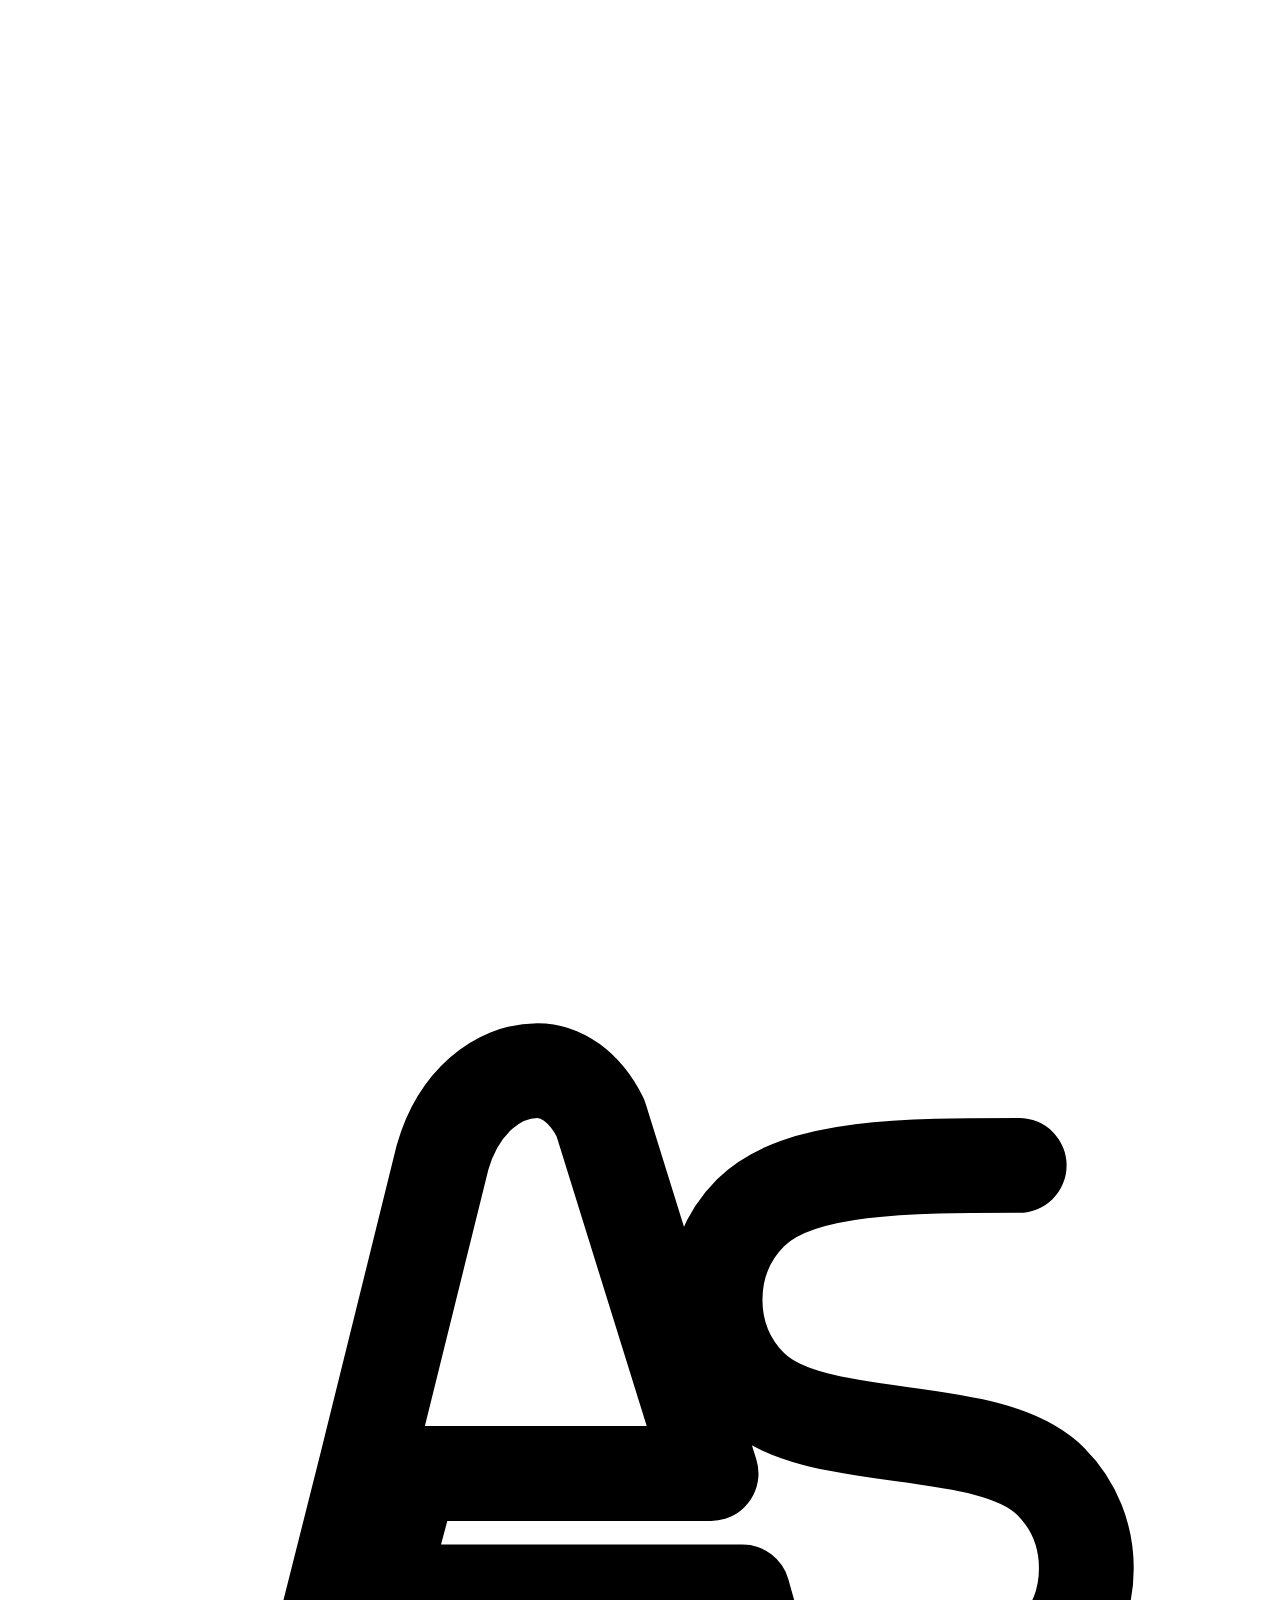
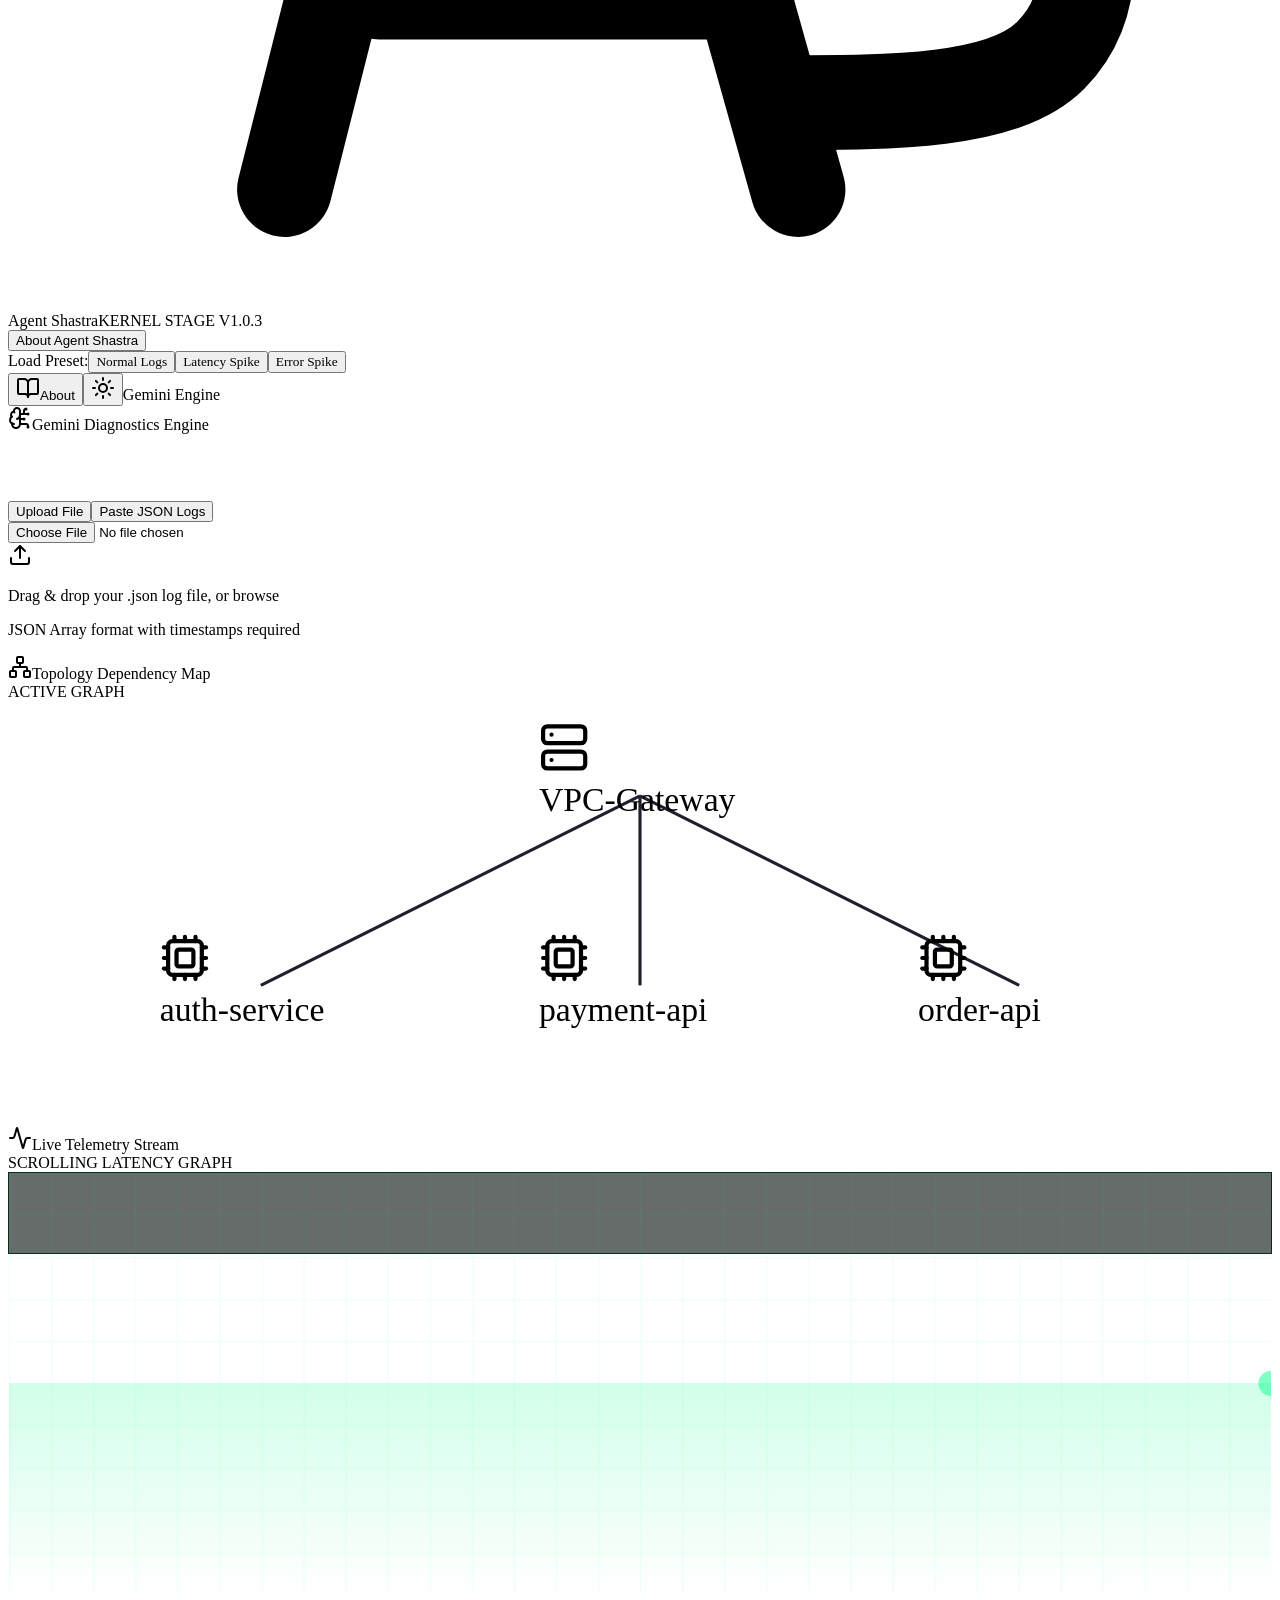
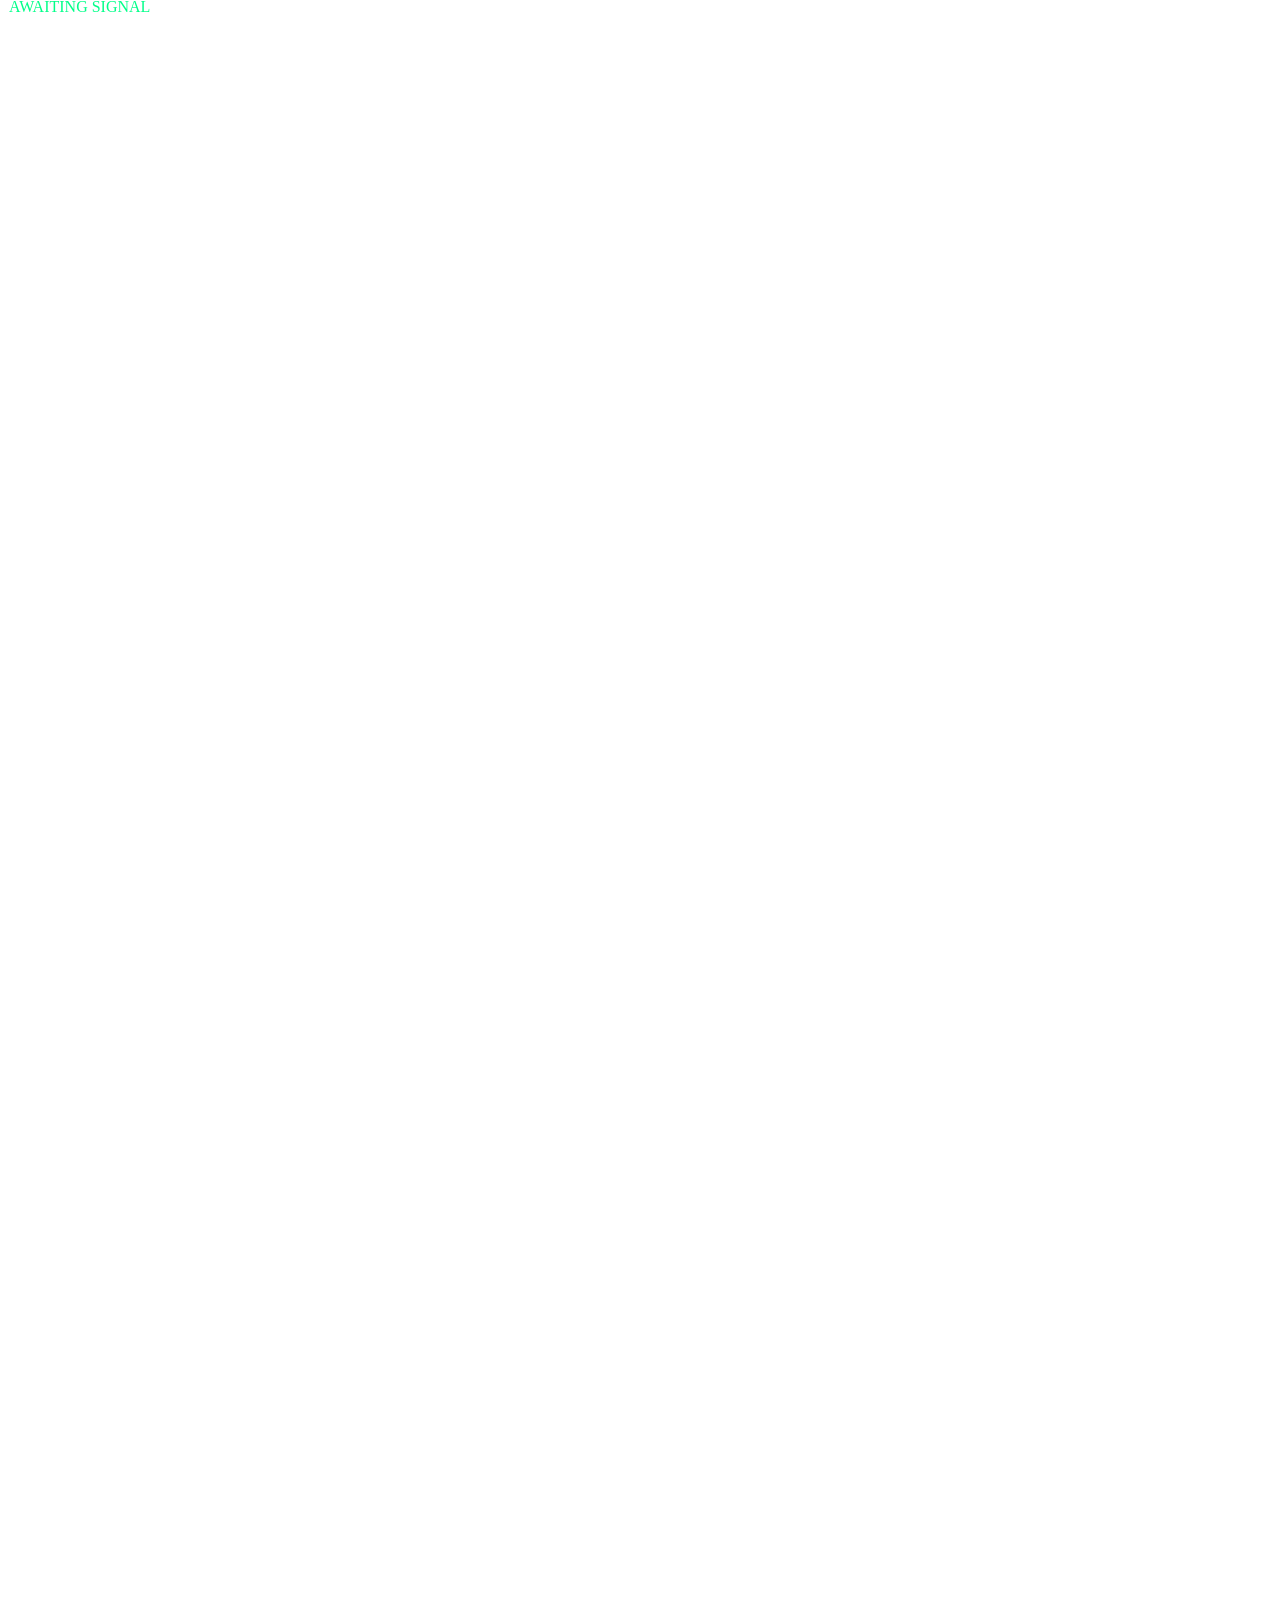
==== frontend/out/index.html @ 12df9916 "design: increase font sizes for optimal legibility in about and documentation sections" ====
<!DOCTYPE html><html lang="en" class="dark playfair_display_8fb8a94e-module__UdSXvG__variable inter_c1596bd8-module__yiGnaq__variable outfit_c5c6fe8f-module__J7sKmq__variable"><head><meta charSet="utf-8"/><meta name="viewport" content="width=device-width, initial-scale=1"/><link rel="preload" href="/_next/static/media/1b99372b3eaef0c8-s.p.0gx2haw2tmll8.woff2" as="font" crossorigin="" type="font/woff2"/><link rel="preload" href="/_next/static/media/2a65768255d6b625-s.p.14by5b4al-y~f.woff2" as="font" crossorigin="" type="font/woff2"/><link rel="preload" href="/_next/static/media/70e3db2de7f94926-s.p.0~0iy9faq3424.woff2" as="font" crossorigin="" type="font/woff2"/><link rel="preload" href="/_next/static/media/83afe278b6a6bb3c-s.p.0q-301v4kxxnr.woff2" as="font" crossorigin="" type="font/woff2"/><link rel="stylesheet" href="/_next/static/chunks/0rjed6-q4llks.css" data-precedence="next"/><link rel="preload" as="script" fetchPriority="low" href="/_next/static/chunks/0ht900cau6_ur.js"/><script src="/_next/static/chunks/0t2z5hkh7v~~b.js" async=""></script><script src="/_next/static/chunks/07lhk_q6pmm3r.js" async=""></script><script src="/_next/static/chunks/turbopack-0cek.dh0dqtgy.js" async=""></script><script src="/_next/static/chunks/0dbhjjzl8qfwv.js" async=""></script><script src="/_next/static/chunks/17qvi21irta~z.js" async=""></script><meta name="next-size-adjust" content=""/><title>API Failure Detection &amp; Debugging Agent</title><meta name="description" content="AI SRE telemetry diagnostics loop to detect anomalies and diagnose failures"/><link rel="icon" href="/favicon.ico?favicon.0x3dzn~oxb6tn.ico" sizes="256x256" type="image/x-icon"/><script src="/_next/static/chunks/03~yq9q893hmn.js" noModule=""></script></head><body class="bg-[#070708] text-neutral-200 antialiased min-h-screen" style="font-family:var(--font-sans)"><div hidden=""><!--$--><!--/$--></div><div class="fixed inset-0 z-50 flex flex-col items-center justify-center bg-[#020203] overflow-hidden select-none" style="opacity:1"><div class="relative z-10 flex flex-col items-center justify-center max-w-2xl px-6 text-center gap-4"><div class="border border-transparent rounded-2xl px-8 py-5 flex items-center justify-center backdrop-blur-md relative overflow-hidden" style="border-color:rgba(99, 102, 241, 0);box-shadow:0 0 0px rgba(99, 102, 241, 0);background:rgba(255, 255, 255, 0)"><div class="flex items-center justify-center relative z-25"><div class="flex items-center justify-center relative"><svg viewBox="0 0 160 120" class="w-20 h-20 sm:w-24 sm:h-24 text-indigo-400 fill-current"><path d="M 35 105  C 35 105, 52 38, 55 25  C 57 18, 62 14, 67 14  C 70 14, 73 16, 75 20  L 89 65  L 51 65  L 47 80  L 93 80 L 100 105" fill="none" stroke="currentColor" stroke-width="11" stroke-linecap="round" stroke-linejoin="round" opacity="0" pathLength="1" stroke-dashoffset="0" stroke-dasharray="0 1"></path><path d="M 98 94 C 112 94, 126 94, 132 88 C 138 82, 138 72, 132 66 C 124 58, 102 62, 94 54 C 88 48, 88 38, 94 32 C 100 26, 114 26, 128 26" fill="none" stroke="currentColor" stroke-width="11" stroke-linecap="round" stroke-linejoin="round" opacity="0" pathLength="1" stroke-dashoffset="0" stroke-dasharray="0 1"></path></svg></div></div></div><div class="min-h-[24px] mt-1 flex items-center justify-center"></div><div class="w-40 h-[1px] bg-gradient-to-r from-transparent via-indigo-500 to-transparent mt-6" style="opacity:0;transform:scaleX(0)"></div></div></div><div class="relative min-h-screen transition-colors duration-300 font-sans antialiased bg-[#040406] text-neutral-200 selection:bg-neutral-800 selection:text-white"><div class="fixed inset-0 z-0 pointer-events-none animate-grid-move transition-all" style="background-color:#040406;opacity:1;background-image:linear-gradient(to right, rgba(99, 102, 241, 0.12) 1px, transparent 1px),
               linear-gradient(to bottom, rgba(99, 102, 241, 0.12) 1px, transparent 1px);background-size:48px 48px"></div><div class="fixed top-[-10%] left-[-10%] w-[50%] h-[50%] bg-[#4f46e5]/10 rounded-full blur-[180px] pointer-events-none z-0"></div><div class="fixed bottom-[-10%] right-[-10%] w-[50%] h-[50%] bg-[#ef4444]/6 rounded-full blur-[180px] pointer-events-none z-0"></div><div class="fixed top-[40%] left-[30%] w-[35%] h-[35%] bg-indigo-500/5 rounded-full blur-[160px] pointer-events-none z-0"></div><header class="relative z-10 border-b transition-all duration-300 backdrop-blur-md border-neutral-900/60 bg-[#040406]/65"><div class="mx-auto max-w-7xl flex items-center justify-between px-6 py-4"><div class="flex items-center gap-6"><div class="flex items-center gap-3"><div class="rounded-lg bg-indigo-500/10 p-1 border border-indigo-500/20 text-indigo-400 flex items-center justify-center"><svg viewBox="0 0 160 120" class="w-6 h-6 text-indigo-500 dark:text-indigo-400 fill-current drop-shadow-[0_0_8px_rgba(99,102,241,0.2)]"><path d="M 35 105 C 35 105, 52 38, 55 25 C 57 18, 62 14, 67 14 C 70 14, 73 16, 75 20 L 89 65 L 51 65 L 47 80 L 93 80 L 100 105" fill="none" stroke="currentColor" stroke-width="12" stroke-linecap="round" stroke-linejoin="round"></path><path d="M 98 94 C 112 94, 126 94, 132 88 C 138 82, 138 72, 132 66 C 124 58, 102 62, 94 54 C 88 48, 88 38, 94 32 C 100 26, 114 26, 128 26" fill="none" stroke="currentColor" stroke-width="12" stroke-linecap="round" stroke-linejoin="round"></path></svg></div><div class="flex flex-col text-left leading-none"><span class="text-xs font-semibold tracking-wider uppercase text-neutral-200" style="font-family:var(--font-accent)">Agent Shastra</span><span class="text-[9px] tracking-widest mt-1 text-neutral-600" style="font-family:var(--font-accent)">KERNEL STAGE V1.0.3</span></div></div><nav class="hidden xl:flex items-center gap-5 text-[10px] border-l border-neutral-800/60 dark:border-neutral-850/60 light:border-slate-200 pl-5 leading-none mt-0.5" style="font-family:var(--font-accent)"><button class="hover:text-indigo-400 cursor-pointer transition-colors tracking-widest uppercase text-neutral-400">About Agent Shastra</button></nav></div><div class="hidden lg:flex items-center gap-3"><span class="text-[10px] text-neutral-500 uppercase tracking-widest" style="font-family:var(--font-accent)">Load Preset:</span><button style="font-family:var(--font-accent)" class="rounded border px-2.5 py-1 text-xs transition-all cursor-pointer tracking-wide border-neutral-800 bg-neutral-900/40 text-neutral-400 hover:border-neutral-700 hover:text-neutral-200">Normal Logs</button><button style="font-family:var(--font-accent)" class="rounded border px-2.5 py-1 text-xs transition-all cursor-pointer tracking-wide border-neutral-800 bg-neutral-900/40 text-neutral-400 hover:border-neutral-700 hover:text-neutral-200">Latency Spike</button><button style="font-family:var(--font-accent)" class="rounded border px-2.5 py-1 text-xs transition-all cursor-pointer tracking-wide border-neutral-800 bg-neutral-900/40 text-neutral-400 hover:border-neutral-700 hover:text-neutral-200">Error Spike</button></div><div class="flex items-center gap-4 text-xs" style="font-family:var(--font-accent)"><button class="flex items-center gap-1.5 px-3 py-1.5 rounded-md border transition-colors cursor-pointer tracking-wide border-neutral-800 bg-neutral-900 text-neutral-400 hover:bg-neutral-850 hover:text-neutral-200" title="Scroll to SRE Kernel About &amp; FAQs"><svg xmlns="http://www.w3.org/2000/svg" width="24" height="24" viewBox="0 0 24 24" fill="none" stroke="currentColor" stroke-width="2" stroke-linecap="round" stroke-linejoin="round" class="lucide lucide-book-open h-3.5 w-3.5" aria-hidden="true"><path d="M12 7v14"></path><path d="M3 18a1 1 0 0 1-1-1V4a1 1 0 0 1 1-1h5a4 4 0 0 1 4 4 4 4 0 0 1 4-4h5a1 1 0 0 1 1 1v13a1 1 0 0 1-1 1h-6a3 3 0 0 0-3 3 3 3 0 0 0-3-3z"></path></svg><span class="hidden sm:inline">About</span></button><button class="flex items-center justify-center p-2 rounded-md border transition-colors cursor-pointer border-neutral-800 bg-neutral-900 text-neutral-400 hover:bg-neutral-850 hover:text-neutral-200" title="Switch to Light Mode"><svg xmlns="http://www.w3.org/2000/svg" width="24" height="24" viewBox="0 0 24 24" fill="none" stroke="currentColor" stroke-width="2" stroke-linecap="round" stroke-linejoin="round" class="lucide lucide-sun h-3.5 w-3.5 text-amber-400" aria-hidden="true"><circle cx="12" cy="12" r="4"></circle><path d="M12 2v2"></path><path d="M12 20v2"></path><path d="m4.93 4.93 1.41 1.41"></path><path d="m17.66 17.66 1.41 1.41"></path><path d="M2 12h2"></path><path d="M20 12h2"></path><path d="m6.34 17.66-1.41 1.41"></path><path d="m19.07 4.93-1.41 1.41"></path></svg></button><span class="px-2.5 py-1 rounded-full border text-[10px] shadow-inner transition-colors duration-300 tracking-wider border-neutral-800/40 bg-neutral-900/80 text-neutral-400">Gemini Engine</span></div></div></header><main id="dashboard-section" class="relative z-10 mx-auto max-w-7xl px-6 py-12 flex flex-col lg:flex-row gap-10 items-start justify-center"><div class="w-full lg:w-3/5 flex flex-col gap-8"><section class="text-left"><div class="inline-flex items-center gap-1.5 rounded-full border px-3 py-1 text-[10px] tracking-widest uppercase mb-6 border-indigo-500/15 bg-indigo-500/5 text-indigo-400" style="font-family:var(--font-accent)"><svg xmlns="http://www.w3.org/2000/svg" width="24" height="24" viewBox="0 0 24 24" fill="none" stroke="currentColor" stroke-width="2" stroke-linecap="round" stroke-linejoin="round" class="lucide lucide-brain-circuit h-3.5 w-3.5 animate-pulse" aria-hidden="true"><path d="M12 5a3 3 0 1 0-5.997.125 4 4 0 0 0-2.526 5.77 4 4 0 0 0 .556 6.588A4 4 0 1 0 12 18Z"></path><path d="M9 13a4.5 4.5 0 0 0 3-4"></path><path d="M6.003 5.125A3 3 0 0 0 6.401 6.5"></path><path d="M3.477 10.896a4 4 0 0 1 .585-.396"></path><path d="M6 18a4 4 0 0 1-1.967-.516"></path><path d="M12 13h4"></path><path d="M12 18h6a2 2 0 0 1 2 2v1"></path><path d="M12 8h8"></path><path d="M16 8V5a2 2 0 0 1 2-2"></path><circle cx="16" cy="13" r=".5"></circle><circle cx="18" cy="3" r=".5"></circle><circle cx="20" cy="21" r=".5"></circle><circle cx="20" cy="8" r=".5"></circle></svg><span>Gemini Diagnostics Engine</span></div><h1 class="text-4xl font-bold tracking-tight sm:text-5xl bg-gradient-to-b bg-clip-text text-transparent leading-tight transition-all duration-300 flex flex-wrap gap-x-2 md:gap-x-3.5 from-white via-neutral-100 to-neutral-500" style="font-family:var(--font-serif);opacity:0"><span class="inline-block " style="opacity:0;transform:translateY(-20px)">API</span><span class="inline-block " style="opacity:0;transform:translateY(-20px)">Failure</span><span class="inline-block " style="opacity:0;transform:translateY(-20px)">Detection</span><span class="inline-block italic font-medium tracking-wide text-indigo-500 dark:text-indigo-400" style="opacity:0;transform:translateY(-20px)">&amp;</span><span class="inline-block " style="opacity:0;transform:translateY(-20px)">Debugging</span><span class="inline-block italic font-medium tracking-wide text-indigo-500 dark:text-indigo-400" style="opacity:0;transform:translateY(-20px)">Agent</span></h1><p class="mt-4 text-sm leading-relaxed max-w-xl transition-colors duration-300 text-neutral-400" style="font-family:var(--font-sans)"><span class="inline-block w-1.5 h-4 ml-1 bg-indigo-500 animate-pulse align-middle"></span></p></section><section class="w-full"><div class="flex border-b border-neutral-250 dark:border-neutral-800 mb-6 gap-6 text-xs" style="font-family:var(--font-accent)"><button type="button" class="pb-3 px-1 border-b-2 font-semibold tracking-wider transition-all duration-300 cursor-pointer uppercase border-indigo-500 text-indigo-600 dark:text-indigo-400">Upload File</button><button type="button" class="pb-3 px-1 border-b-2 font-semibold tracking-wider transition-all duration-300 cursor-pointer uppercase border-transparent text-neutral-400 dark:text-neutral-500 hover:text-neutral-600 dark:hover:text-neutral-350">Paste JSON Logs</button></div><div class="relative w-full rounded-xl border border-dashed p-8 cursor-pointer transition-all duration-300 flex flex-col items-center justify-center backdrop-blur-sm border-neutral-800/80 bg-neutral-950/20 hover:border-neutral-700 hover:bg-neutral-900/10 animate-border-glow"><input type="file" accept=".json" class="hidden"/><div class="rounded-full p-3 border text-neutral-400 bg-neutral-900/80 border-neutral-800"><svg xmlns="http://www.w3.org/2000/svg" width="24" height="24" viewBox="0 0 24 24" fill="none" stroke="currentColor" stroke-width="2" stroke-linecap="round" stroke-linejoin="round" class="lucide lucide-upload h-6 w-6 text-neutral-500" aria-hidden="true"><path d="M12 3v12"></path><path d="m17 8-5-5-5 5"></path><path d="M21 15v4a2 2 0 0 1-2 2H5a2 2 0 0 1-2-2v-4"></path></svg></div><div class="mt-3 text-center"><p class="text-sm text-neutral-300">Drag &amp; drop your <span class="font-mono text-xs text-neutral-400">.json</span> log file, or <span class="text-indigo-600 dark:text-indigo-400 font-medium">browse</span></p><p class="text-xs mt-1.5 text-neutral-500">JSON Array format with timestamps required</p></div></div></section><section class="relative w-full rounded-xl border p-6 backdrop-blur-sm overflow-hidden transition-all duration-300 border-neutral-900 bg-neutral-950/40"><div class="flex items-center justify-between border-b pb-3 mb-6 border-neutral-900"><div class="flex items-center gap-1.5"><svg xmlns="http://www.w3.org/2000/svg" width="24" height="24" viewBox="0 0 24 24" fill="none" stroke="currentColor" stroke-width="2" stroke-linecap="round" stroke-linejoin="round" class="lucide lucide-network h-4 w-4 text-indigo-500 dark:text-indigo-400" aria-hidden="true"><rect x="16" y="16" width="6" height="6" rx="1"></rect><rect x="2" y="16" width="6" height="6" rx="1"></rect><rect x="9" y="2" width="6" height="6" rx="1"></rect><path d="M5 16v-3a1 1 0 0 1 1-1h12a1 1 0 0 1 1 1v3"></path><path d="M12 12V8"></path></svg><span class="font-mono text-xs font-bold uppercase tracking-wide text-neutral-300">Topology Dependency Map</span></div><span class="px-2 py-0.5 rounded text-[9px] font-mono transition-colors duration-300 bg-neutral-900 text-neutral-500">ACTIVE GRAPH</span></div><div class="relative flex justify-center items-center h-48 w-full rounded-lg border overflow-hidden transition-all duration-300 bg-black/10 border-neutral-900/60"><svg class="w-full h-full" viewBox="0 0 600 200" xmlns="http://www.w3.org/2000/svg"><path d="M 300 45 L 120 135" stroke="#1f1f2e" stroke-width="1.5" fill="none" class="animate-dash"></path><path d="M 300 45 L 300 135" stroke="#1f1f2e" stroke-width="1.5" fill="none" class="animate-dash"></path><path d="M 300 45 L 480 135" stroke="#1f1f2e" stroke-width="1.5" fill="none" class="animate-dash"></path><foreignObject x="252" y="10" width="96" height="85"><div class="flex flex-col items-center justify-center w-full"><div class="relative h-10 w-10 rounded-lg border flex items-center justify-center shadow-lg transition-all duration-300 bg-indigo-500/10 border-indigo-500/30 text-indigo-400"><svg xmlns="http://www.w3.org/2000/svg" width="24" height="24" viewBox="0 0 24 24" fill="none" stroke="currentColor" stroke-width="2" stroke-linecap="round" stroke-linejoin="round" class="lucide lucide-server h-5 w-5" aria-hidden="true"><rect width="20" height="8" x="2" y="2" rx="2" ry="2"></rect><rect width="20" height="8" x="2" y="14" rx="2" ry="2"></rect><line x1="6" x2="6.01" y1="6" y2="6"></line><line x1="6" x2="6.01" y1="18" y2="18"></line></svg><span class="absolute -inset-1 rounded-lg border animate-radar-pulse pointer-events-none border-indigo-500/40"></span></div><span class="font-mono text-[9px] mt-2 transition-colors duration-300 text-neutral-400">VPC-Gateway</span></div></foreignObject><foreignObject x="72" y="110" width="96" height="85"><div class="flex flex-col items-center justify-center w-full"><div class="relative h-10 w-10 rounded-lg flex items-center justify-center shadow-lg transition-colors duration-300 border bg-neutral-900 border-neutral-800 text-neutral-500"><svg xmlns="http://www.w3.org/2000/svg" width="24" height="24" viewBox="0 0 24 24" fill="none" stroke="currentColor" stroke-width="2" stroke-linecap="round" stroke-linejoin="round" class="lucide lucide-cpu h-5 w-5" aria-hidden="true"><path d="M12 20v2"></path><path d="M12 2v2"></path><path d="M17 20v2"></path><path d="M17 2v2"></path><path d="M2 12h2"></path><path d="M2 17h2"></path><path d="M2 7h2"></path><path d="M20 12h2"></path><path d="M20 17h2"></path><path d="M20 7h2"></path><path d="M7 20v2"></path><path d="M7 2v2"></path><rect x="4" y="4" width="16" height="16" rx="2"></rect><rect x="8" y="8" width="8" height="8" rx="1"></rect></svg></div><span class="font-mono text-[9px] mt-2 transition-colors duration-300 text-neutral-400">auth-service</span></div></foreignObject><foreignObject x="252" y="110" width="96" height="85"><div class="flex flex-col items-center justify-center w-full"><div class="relative h-10 w-10 rounded-lg flex items-center justify-center shadow-lg transition-colors duration-300 border bg-neutral-900 border-neutral-800 text-neutral-500"><svg xmlns="http://www.w3.org/2000/svg" width="24" height="24" viewBox="0 0 24 24" fill="none" stroke="currentColor" stroke-width="2" stroke-linecap="round" stroke-linejoin="round" class="lucide lucide-cpu h-5 w-5" aria-hidden="true"><path d="M12 20v2"></path><path d="M12 2v2"></path><path d="M17 20v2"></path><path d="M17 2v2"></path><path d="M2 12h2"></path><path d="M2 17h2"></path><path d="M2 7h2"></path><path d="M20 12h2"></path><path d="M20 17h2"></path><path d="M20 7h2"></path><path d="M7 20v2"></path><path d="M7 2v2"></path><rect x="4" y="4" width="16" height="16" rx="2"></rect><rect x="8" y="8" width="8" height="8" rx="1"></rect></svg></div><span class="font-mono text-[9px] mt-2 transition-colors duration-300 text-neutral-400">payment-api</span></div></foreignObject><foreignObject x="432" y="110" width="96" height="85"><div class="flex flex-col items-center justify-center w-full"><div class="relative h-10 w-10 rounded-lg border flex items-center justify-center text-neutral-500 shadow-lg transition-colors duration-300 bg-neutral-900 border-neutral-800"><svg xmlns="http://www.w3.org/2000/svg" width="24" height="24" viewBox="0 0 24 24" fill="none" stroke="currentColor" stroke-width="2" stroke-linecap="round" stroke-linejoin="round" class="lucide lucide-cpu h-5 w-5" aria-hidden="true"><path d="M12 20v2"></path><path d="M12 2v2"></path><path d="M17 20v2"></path><path d="M17 2v2"></path><path d="M2 12h2"></path><path d="M2 17h2"></path><path d="M2 7h2"></path><path d="M20 12h2"></path><path d="M20 17h2"></path><path d="M20 7h2"></path><path d="M7 20v2"></path><path d="M7 2v2"></path><rect x="4" y="4" width="16" height="16" rx="2"></rect><rect x="8" y="8" width="8" height="8" rx="1"></rect></svg></div><span class="font-mono text-[9px] mt-2 transition-colors duration-300 text-neutral-400">order-api</span></div></foreignObject></svg></div></section></div><div class="w-full lg:w-2/5 flex flex-col gap-6"><section id="telemetry-section" class="relative w-full rounded-xl border p-6 backdrop-blur-sm overflow-hidden flex flex-col gap-4 transition-all duration-300 border-neutral-900 bg-neutral-950/40"><div class="flex items-center justify-between"><div class="flex items-center gap-1.5"><svg xmlns="http://www.w3.org/2000/svg" width="24" height="24" viewBox="0 0 24 24" fill="none" stroke="currentColor" stroke-width="2" stroke-linecap="round" stroke-linejoin="round" class="lucide lucide-activity h-4 w-4 text-indigo-500 dark:text-indigo-400" aria-hidden="true"><path d="M22 12h-2.48a2 2 0 0 0-1.93 1.46l-2.35 8.36a.25.25 0 0 1-.48 0L9.24 2.18a.25.25 0 0 0-.48 0l-2.35 8.36A2 2 0 0 1 4.49 12H2"></path></svg><span class="font-mono text-xs font-bold uppercase tracking-wide text-neutral-300">Live Telemetry Stream</span></div><span class="font-mono text-[9px] text-neutral-500">SCROLLING LATENCY GRAPH</span></div><div class="relative w-full rounded-lg overflow-hidden" style="height:80px;border:1px solid #0d2a1a;background:rgba(0,10,5,0.6);transition:border-color 0.3s, background 0.3s"><svg class="absolute inset-0 w-full h-full" viewBox="0 0 300 100" preserveAspectRatio="none" xmlns="http://www.w3.org/2000/svg"><defs><pattern id="tele-grid" x="0" y="0" width="10" height="10" patternUnits="userSpaceOnUse"><path d="M 10 0 L 0 0 0 10" fill="none" stroke="rgba(0,255,136,0.06)" stroke-width="0.6"></path></pattern><filter id="tele-glow" x="-20%" y="-80%" width="140%" height="260%"><feGaussianBlur stdDeviation="2.5" result="blur"></feGaussianBlur><feMerge><feMergeNode in="blur"></feMergeNode><feMergeNode in="SourceGraphic"></feMergeNode></feMerge></filter><linearGradient id="tele-fill" x1="0" y1="0" x2="0" y2="1"><stop offset="0%" stop-color="#00ff88" stop-opacity="0.18"></stop><stop offset="100%" stop-color="#00ff88" stop-opacity="0"></stop></linearGradient></defs><rect width="300" height="100" fill="url(#tele-grid)"></rect><polygon points="0,50 3.7974683544303796,50 7.594936708860759,50 11.39240506329114,50 15.189873417721518,50 18.9873417721519,50 22.78481012658228,50 26.582278481012658,50 30.379746835443036,50 34.177215189873415,50 37.9746835443038,50 41.77215189873417,50 45.56962025316456,50 49.36708860759494,50 53.164556962025316,50 56.9620253164557,50 60.75949367088607,50 64.55696202531645,50 68.35443037974683,50 72.15189873417722,50 75.9493670886076,50 79.74683544303797,50 83.54430379746834,50 87.34177215189874,50 91.13924050632912,50 94.9367088607595,50 98.73417721518987,50 102.53164556962025,50 106.32911392405063,50 110.12658227848101,50 113.9240506329114,50 117.72151898734177,50 121.51898734177215,50 125.31645569620254,50 129.1139240506329,50 132.91139240506328,50 136.70886075949366,50 140.50632911392404,50 144.30379746835445,50 148.10126582278482,50 151.8987341772152,50 155.69620253164555,50 159.49367088607593,50 163.29113924050634,50 167.0886075949367,50 170.8860759493671,50 174.68354430379748,50 178.48101265822783,50 182.27848101265823,50 186.0759493670886,50 189.873417721519,50 193.67088607594937,50 197.46835443037975,50 201.26582278481013,50 205.0632911392405,50 208.8607594936709,50 212.65822784810126,50 216.45569620253164,50 220.25316455696202,50 224.0506329113924,50 227.8481012658228,50 231.64556962025316,50 235.44303797468353,50 239.24050632911394,50 243.0379746835443,50 246.8354430379747,50 250.63291139240508,50 254.43037974683543,50 258.2278481012658,50 262.0253164556962,50 265.82278481012656,50 269.62025316455697,50 273.4177215189873,50 277.2151898734177,50 281.0126582278481,50 284.8101265822785,50 288.6075949367089,50 292.40506329113924,50 296.20253164556965,50 300,50 300,100 0,100" fill="url(#tele-fill)"></polygon><polyline fill="none" stroke="#00ff88" stroke-width="1.8" stroke-linejoin="round" stroke-linecap="round" points="0,50 3.7974683544303796,50 7.594936708860759,50 11.39240506329114,50 15.189873417721518,50 18.9873417721519,50 22.78481012658228,50 26.582278481012658,50 30.379746835443036,50 34.177215189873415,50 37.9746835443038,50 41.77215189873417,50 45.56962025316456,50 49.36708860759494,50 53.164556962025316,50 56.9620253164557,50 60.75949367088607,50 64.55696202531645,50 68.35443037974683,50 72.15189873417722,50 75.9493670886076,50 79.74683544303797,50 83.54430379746834,50 87.34177215189874,50 91.13924050632912,50 94.9367088607595,50 98.73417721518987,50 102.53164556962025,50 106.32911392405063,50 110.12658227848101,50 113.9240506329114,50 117.72151898734177,50 121.51898734177215,50 125.31645569620254,50 129.1139240506329,50 132.91139240506328,50 136.70886075949366,50 140.50632911392404,50 144.30379746835445,50 148.10126582278482,50 151.8987341772152,50 155.69620253164555,50 159.49367088607593,50 163.29113924050634,50 167.0886075949367,50 170.8860759493671,50 174.68354430379748,50 178.48101265822783,50 182.27848101265823,50 186.0759493670886,50 189.873417721519,50 193.67088607594937,50 197.46835443037975,50 201.26582278481013,50 205.0632911392405,50 208.8607594936709,50 212.65822784810126,50 216.45569620253164,50 220.25316455696202,50 224.0506329113924,50 227.8481012658228,50 231.64556962025316,50 235.44303797468353,50 239.24050632911394,50 243.0379746835443,50 246.8354430379747,50 250.63291139240508,50 254.43037974683543,50 258.2278481012658,50 262.0253164556962,50 265.82278481012656,50 269.62025316455697,50 273.4177215189873,50 277.2151898734177,50 281.0126582278481,50 284.8101265822785,50 288.6075949367089,50 292.40506329113924,50 296.20253164556965,50 300,50" filter="url(#tele-glow)" style="vector-effect:non-scaling-stroke"></polyline><circle cx="300" cy="50" r="3" fill="#00ff88" opacity="0.9"><animate attributeName="opacity" values="0.9;0.3;0.9" dur="1.2s" repeatCount="indefinite"></animate></circle></svg><div class="absolute inset-0 flex items-center justify-center pointer-events-none" style="z-index:2"><span class="font-mono text-[9px] uppercase tracking-[0.2em]" style="color:#00ff88">AWAITING SIGNAL</span></div></div></section><div class="w-full rounded-xl border p-8 text-center backdrop-blur-sm transition-all duration-300 border-neutral-900 bg-[#07070a]/40" style="opacity:0;transform:scale(0.98)"><div class="inline-flex rounded-full p-4 border mb-4 animate-pulse bg-indigo-500/5 border-indigo-500/10 text-indigo-400"><svg xmlns="http://www.w3.org/2000/svg" width="24" height="24" viewBox="0 0 24 24" fill="none" stroke="currentColor" stroke-width="2" stroke-linecap="round" stroke-linejoin="round" class="lucide lucide-sliders-vertical h-6 w-6" aria-hidden="true"><path d="M10 8h4"></path><path d="M12 21v-9"></path><path d="M12 8V3"></path><path d="M17 16h4"></path><path d="M19 12V3"></path><path d="M19 21v-5"></path><path d="M3 14h4"></path><path d="M5 10V3"></path><path d="M5 21v-7"></path></svg></div><h3 class="text-md font-semibold text-white">SRE Sandbox Ready</h3><p class="mt-2 text-xs font-mono leading-relaxed text-neutral-500">Upload your own <code class="text-[10px] font-bold px-1 py-0.5 rounded text-neutral-400 bg-neutral-900">.json</code> file on the left, or click any preset in the top navbar to instantly simulate pipeline diagnostic anomalies.</p></div></div></main><section id="about-section" class="relative z-10 border-t transition-all duration-300 py-20 overflow-hidden border-neutral-900/60 bg-[#050507]" style="opacity:0"><div class="absolute inset-0 z-0 pointer-events-none"><canvas class="absolute inset-0 w-full h-full pointer-events-none mix-blend-color-burn dark:mix-blend-screen opacity-40 z-[12]"></canvas><canvas class="absolute inset-0 w-full h-full pointer-events-none opacity-20 z-[15]"></canvas><div class="absolute inset-0 opacity-40 animate-grid-move" style="background-image:linear-gradient(to right, rgba(99, 102, 241, 0.08) 1px, transparent 1px),
                   linear-gradient(to bottom, rgba(99, 102, 241, 0.08) 1px, transparent 1px);background-size:48px 48px"></div></div><div class="relative z-20 mx-auto max-w-5xl px-6"><div class="text-center mb-16"><div class="inline-flex items-center gap-1.5 rounded-full border px-3 py-1 text-[10px] font-mono tracking-wide mb-4 border-indigo-500/15 bg-indigo-500/5 text-indigo-400"><svg xmlns="http://www.w3.org/2000/svg" width="24" height="24" viewBox="0 0 24 24" fill="none" stroke="currentColor" stroke-width="2" stroke-linecap="round" stroke-linejoin="round" class="lucide lucide-book-open h-3.5 w-3.5" aria-hidden="true"><path d="M12 7v14"></path><path d="M3 18a1 1 0 0 1-1-1V4a1 1 0 0 1 1-1h5a4 4 0 0 1 4 4 4 4 0 0 1 4-4h5a1 1 0 0 1 1 1v13a1 1 0 0 1-1 1h-6a3 3 0 0 0-3 3 3 3 0 0 0-3-3z"></path></svg><span>THE RISE &amp; NEED OF AGENT SHASTRA</span></div><h2 class="text-3xl font-extrabold tracking-tight sm:text-4xl transition-all duration-300 text-white" style="font-family:var(--font-accent)">Why <span class="font-display italic font-medium text-indigo-500 dark:text-indigo-400">Agent Shastra</span>?</h2><p class="mt-3 text-[10px] font-mono tracking-widest uppercase text-neutral-500">RESOLVING MODERN ALERT FATIGUE WITH RELATIVE STATISTICAL INTELLIGENCE</p></div><div class="grid grid-cols-1 lg:grid-cols-2 gap-12 mb-16"><div class="flex flex-col gap-4 text-left font-mono"><div class="inline-flex items-center gap-1.5 self-start rounded-full border px-2.5 py-0.5 text-[10px] font-bold border-red-500/20 bg-red-500/5 text-red-400"><svg xmlns="http://www.w3.org/2000/svg" width="24" height="24" viewBox="0 0 24 24" fill="none" stroke="currentColor" stroke-width="2" stroke-linecap="round" stroke-linejoin="round" class="lucide lucide-shield h-3 w-3 animate-pulse" aria-hidden="true"><path d="M20 13c0 5-3.5 7.5-7.66 8.95a1 1 0 0 1-.67-.01C7.5 20.5 4 18 4 13V6a1 1 0 0 1 1-1c2 0 4.5-1.2 6.24-2.72a1.17 1.17 0 0 1 1.52 0C14.51 3.81 17 5 19 5a1 1 0 0 1 1 1z"></path></svg><span>THE PRODUCTION INCIDENT CRISIS (THE PROBLEM)</span></div><h3 class="text-xl font-bold text-neutral-200" style="font-family:var(--font-accent)">Alert Fatigue &amp; Cascading Failures</h3><p class="text-sm leading-relaxed font-sans text-neutral-400">In modern microservices under heavy load, failures cascade. A database limit bottleneck propagates downstream to gateways, triggering a massive storm of parallel alerts. SREs receive hundreds of alarms simultaneously.</p><p class="text-sm leading-relaxed font-sans text-neutral-400">Engineers waste precious hours sorting through noisy duplicate alarms, attempting to correlate timestamps manually. The result is high MTTR (Mean Time to Resolution), business revenue leakage, and severe developer burnout.</p></div><div class="flex flex-col gap-4 text-left font-mono"><div class="inline-flex items-center gap-1.5 self-start rounded-full border px-2.5 py-0.5 text-[10px] font-bold border-emerald-500/20 bg-emerald-500/5 text-emerald-400"><svg xmlns="http://www.w3.org/2000/svg" width="24" height="24" viewBox="0 0 24 24" fill="none" stroke="currentColor" stroke-width="2" stroke-linecap="round" stroke-linejoin="round" class="lucide lucide-award h-3 w-3" aria-hidden="true"><path d="m15.477 12.89 1.515 8.526a.5.5 0 0 1-.81.47l-3.58-2.687a1 1 0 0 0-1.197 0l-3.586 2.686a.5.5 0 0 1-.81-.469l1.514-8.526"></path><circle cx="12" cy="8" r="6"></circle></svg><span>INTELLIGENT SRE AUTOMATION (THE SOLUTION)</span></div><h3 class="text-xl font-bold text-neutral-200" style="font-family:var(--font-accent)">Dynamic Noise Filtering &amp; Correlation</h3><div class="flex flex-col gap-4 mt-2"><div class="flex gap-2.5"><svg xmlns="http://www.w3.org/2000/svg" width="24" height="24" viewBox="0 0 24 24" fill="none" stroke="currentColor" stroke-width="2" stroke-linecap="round" stroke-linejoin="round" class="lucide lucide-circle-check h-4.5 w-4.5 text-emerald-500 shrink-0 mt-0.5" aria-hidden="true"><circle cx="12" cy="12" r="10"></circle><path d="m9 12 2 2 4-4"></path></svg><p class="text-sm leading-relaxed font-sans"><strong class="text-neutral-300">Automated Noise Cleanup:</strong> Employs strict validation and isolated standard deviation checking so raw telemetry never pollutes baseline averages.</p></div><div class="flex gap-2.5"><svg xmlns="http://www.w3.org/2000/svg" width="24" height="24" viewBox="0 0 24 24" fill="none" stroke="currentColor" stroke-width="2" stroke-linecap="round" stroke-linejoin="round" class="lucide lucide-circle-check h-4.5 w-4.5 text-emerald-500 shrink-0 mt-0.5" aria-hidden="true"><circle cx="12" cy="12" r="10"></circle><path d="m9 12 2 2 4-4"></path></svg><p class="text-sm leading-relaxed font-sans"><strong class="text-neutral-300">Chronological Correlation:</strong> Grouping multi-service failures occurring within 120s of each other into a single actionable incident.</p></div><div class="flex gap-2.5"><svg xmlns="http://www.w3.org/2000/svg" width="24" height="24" viewBox="0 0 24 24" fill="none" stroke="currentColor" stroke-width="2" stroke-linecap="round" stroke-linejoin="round" class="lucide lucide-circle-check h-4.5 w-4.5 text-emerald-500 shrink-0 mt-0.5" aria-hidden="true"><circle cx="12" cy="12" r="10"></circle><path d="m9 12 2 2 4-4"></path></svg><p class="text-sm leading-relaxed font-sans"><strong class="text-neutral-300">Root Cause Reasoning (Gemini):</strong> Invokes custom prompt-engineered LLMs to isolate symptoms, diagnose root causes, and generate click-to-copy playbooks instantly.</p></div></div></div></div><div class="mb-20"><h3 class="text-xl font-bold font-mono text-left mb-6 border-b pb-2 border-neutral-900 text-neutral-300">Engine <span class="font-display italic font-medium text-indigo-500 dark:text-indigo-400">Architecture</span> Components</h3><div class="grid grid-cols-1 md:grid-cols-2 lg:grid-cols-4 gap-6"><div class="p-5 rounded-xl border text-left font-mono flex flex-col gap-2 transition-all duration-300 bg-neutral-950/40 border-neutral-900 hover:border-neutral-800"><div class="text-xs font-bold text-indigo-500 dark:text-indigo-400 font-mono">01 · AUDIT</div><h4 class="text-sm font-bold text-white">Resilient Log Parsing</h4><p class="text-xs leading-relaxed font-sans text-neutral-500">Strict ISO-8601 validation filters raw logs. Gracefully discards corrupt entries while mapping valid fields into clean memory arrays.</p></div><div class="p-5 rounded-xl border text-left font-mono flex flex-col gap-2 transition-all duration-300 bg-neutral-950/40 border-neutral-900 hover:border-neutral-800"><div class="text-xs font-bold text-indigo-500 dark:text-indigo-400 font-mono">02 · DETECT</div><h4 class="text-sm font-bold text-white">Variance-Protected Baselines</h4><p class="text-xs leading-relaxed font-sans text-neutral-500">Computes rolling averages and standard deviations. Safely guards zero-variance baselines with relative increase factors.</p></div><div class="p-5 rounded-xl border text-left font-mono flex flex-col gap-2 transition-all duration-300 bg-neutral-950/40 border-neutral-900 hover:border-neutral-800"><div class="text-xs font-bold text-indigo-500 dark:text-indigo-400 font-mono">03 · CLUSTER</div><h4 class="text-sm font-bold text-white">Chronological Correlator</h4><p class="text-xs leading-relaxed font-sans text-neutral-500">Applies sliding-window clusters (120s frames) to aggregate parallel anomalies across different services, identifying upstream triggers.</p></div><div class="p-5 rounded-xl border text-left font-mono flex flex-col gap-2 transition-all duration-300 bg-neutral-950/40 border-neutral-900 hover:border-neutral-800"><div class="text-xs font-bold text-indigo-500 dark:text-indigo-400 font-mono">04 · SOLVE</div><h4 class="text-sm font-bold text-white">Multi-Model Debugging</h4><p class="text-xs leading-relaxed font-sans text-neutral-500">Invokes Gemini or Claude for SRE insight. Automatically falls back to localized, context-rich dependency diagnostics if offline.</p></div></div></div><div class="mb-20"><h3 class="text-xl font-bold font-mono text-left mb-6 border-b pb-2 border-neutral-900 text-neutral-300">Operator&#x27;s <span class="font-display italic font-medium text-indigo-500 dark:text-indigo-400">Playbook</span> Workflow</h3><div class="p-6 rounded-xl border text-left font-mono flex flex-col gap-5 transition-all duration-300 border-neutral-900 bg-neutral-950/20"><div class="flex items-start gap-4"><span class="font-bold text-indigo-500 dark:text-indigo-400 text-sm shrink-0 mt-0.5">STEP 01</span><div><h4 class="text-sm font-bold text-neutral-200">Load Incident Context</h4><p class="text-xs leading-relaxed mt-1.5 font-sans text-neutral-500">Drop a standard JSON logs payload into the active interface, or select one of the sandbox preset configs directly inside the header navbar (Normal, Latency Spike, or Error Rate Spike).</p></div></div><div class="flex items-start gap-4"><span class="font-bold text-indigo-500 dark:text-indigo-400 text-sm shrink-0 mt-0.5">STEP 02</span><div><h4 class="text-sm font-bold text-neutral-200">Boot SRE Telemetry Kernel</h4><p class="text-xs leading-relaxed mt-1.5 font-sans text-neutral-500">Hit &quot;Run SRE Diagnostic Loop&quot;. The system instantly activates the console logger, kicks off live telemetry graphs, and traces dependencies across node gateway states.</p></div></div><div class="flex items-start gap-4"><span class="font-bold text-indigo-500 dark:text-indigo-400 text-sm shrink-0 mt-0.5">STEP 03</span><div><h4 class="text-sm font-bold text-neutral-200">Analyze Consolidated Findings</h4><p class="text-xs leading-relaxed mt-1.5 font-sans text-neutral-500">Review the incident cards generated on the right. Check co-occurring failures, computed baseline comparisons, peak spikes, and detailed root-cause summaries.</p></div></div><div class="flex items-start gap-4"><span class="font-bold text-indigo-500 dark:text-indigo-400 text-sm shrink-0 mt-0.5">STEP 04</span><div><h4 class="text-sm font-bold text-neutral-200">Complete Actionable playbooks</h4><p class="text-xs leading-relaxed mt-1.5 font-sans text-neutral-500">Follow step-by-step investigation action lines. Check off completed checks directly in the UI, and copy specific terminal troubleshooting lines with a single click.</p></div></div></div></div><div class="p-8 rounded-2xl border transition-all duration-300 border-neutral-900 bg-neutral-950/20"><h3 class="text-xl font-bold font-mono text-left mb-6 border-b pb-2 border-neutral-900 text-neutral-300">Frequently Asked <span class="font-display italic font-medium text-indigo-500 dark:text-indigo-400">Questions</span></h3><div class="grid grid-cols-1 md:grid-cols-2 gap-8 text-left font-mono"><div class="flex flex-col gap-1.5"><h5 class="text-sm font-bold text-neutral-200">Q: How is standard deviation baseline leakage avoided?</h5><p class="text-xs leading-relaxed font-sans text-neutral-500">A: Spikes are identified by evaluating logs in isolated intervals. Spikes are immediately segmented and never added back to baseline calculation pools, ensuring thresholds remain highly clean.</p></div><div class="flex flex-col gap-1.5"><h5 class="text-sm font-bold text-neutral-200">Q: How are downstream dependencies correlated?</h5><p class="text-xs leading-relaxed font-sans text-neutral-500">A: The sliding-window grouper checks timestamp proximity. When a payment-api spike happens within 120s of an auth failure, the kernel aggregates them, highlighting co-dependency.</p></div><div class="flex flex-col gap-1.5"><h5 class="text-sm font-bold text-neutral-200">Q: Does this require an active network gateway connection?</h5><p class="text-xs leading-relaxed font-sans text-neutral-500">A: No. The offline fallback diagnostics engine operates completely on locally mapped dependency rules, executing with peak efficiency without requiring public key configs.</p></div><div class="flex flex-col gap-1.5"><h5 class="text-sm font-bold text-neutral-200">Q: Can I load high-frequency production payloads?</h5><p class="text-xs leading-relaxed font-sans text-neutral-500">A: Absolutely. The backend parsers and sliding-window grouping engines are implemented in highly-efficient O(N log N) formats, capable of evaluating thousands of rows under milliseconds.</p></div></div></div></div></section><footer class="relative z-10 w-full h-[240px] overflow-hidden flex flex-col items-center justify-center border-t border-indigo-500/10 dark:border-indigo-500/5 transition-all duration-300 bg-gradient-to-b from-[#0F172A] to-[#061321] select-none" style="opacity:0"><style>
        @keyframes wave-flow {
          0% {
            transform: translateX(0);
          }
          100% {
            transform: translateX(-50%);
          }
        }
        @media (prefers-reduced-motion: reduce) {
          .animate-wave-slow,
          .animate-wave-mid,
          .animate-wave-fast {
            animation: none !important;
            transform: none !important;
          }
        }
      </style><div class="absolute inset-0 z-0 overflow-hidden pointer-events-none"><svg class="absolute bottom-0 left-0 w-[200%] h-36 pointer-events-none select-none will-change-transform animate-wave-slow md:block" viewBox="0 0 2400 120" preserveAspectRatio="none" style="animation:wave-flow 18s linear infinite;opacity:0.16;color:#2563EB"><path d="M0,60 C150,90 350,30 600,60 C850,90 1050,30 1200,60 C1350,90 1550,30 1800,60 C2050,90 2250,30 2400,60 L2400,120 L0,120 Z" fill="currentColor"></path></svg><svg class="absolute bottom-0 left-0 w-[200%] h-36 pointer-events-none select-none will-change-transform animate-wave-mid" viewBox="0 0 2400 120" preserveAspectRatio="none" style="animation:wave-flow 12s linear infinite;opacity:0.11;color:#38BDF8"><path d="M0,80 C200,40 400,100 600,80 C800,40 1000,100 1200,80 C1400,40 1600,100 1800,80 C2000,40 2200,100 2400,80 L2400,120 L0,120 Z" fill="currentColor"></path></svg><svg class="absolute bottom-0 left-0 w-[200%] h-36 pointer-events-none select-none will-change-transform animate-wave-fast hidden sm:block" viewBox="0 0 2400 120" preserveAspectRatio="none" style="animation:wave-flow 8s linear infinite;opacity:0.08;color:#1D4ED8"><path d="M0,40 C100,70 300,10 600,40 C900,70 1100,10 1200,40 C1300,70 1500,10 1800,40 C2100,70 2300,10 2400,40 L2400,120 L0,120 Z" fill="currentColor"></path></svg><div class="absolute inset-0 bg-gradient-to-t from-transparent via-[#061321]/20 to-[#0F172A]/80 z-[4]"></div><div class="absolute inset-0 opacity-[0.03] pointer-events-none mix-blend-overlay z-[5]" style="background-image:linear-gradient(rgba(56, 189, 248, 0.3) 1px, transparent 1px);background-size:100% 8px"></div></div><div class="relative z-10 flex flex-col items-center gap-6 select-text"><div class="flex flex-col items-center gap-2" style="opacity:0"><span class="font-mono text-[10px] tracking-[0.25em] uppercase font-bold text-sky-400/90 dark:text-sky-400 drop-shadow-[0_0_8px_rgba(56,189,248,0.2)]">CORE MONITORING AGENT</span><h4 class="text-sm font-extrabold tracking-wider uppercase px-4 py-1.5 rounded-md border border-white/30" style="font-family:var(--font-serif);color:#000000;background-color:rgba(255,255,255,0.92);box-shadow:0 0 12px rgba(255,255,255,0.15);display:inline-block">API Failure Detection Agent</h4></div><button class="rounded-full border border-sky-500/20 bg-[#0d1e33]/50 backdrop-blur-md text-sky-400 font-mono text-[10px] font-bold tracking-[0.15em] uppercase py-2 px-6 shadow-[0_0_12px_rgba(37,99,235,0.1)] hover:border-sky-500/40 hover:text-white cursor-pointer transition-all duration-300" tabindex="0">Go to Top ↑</button><div class="flex flex-col sm:flex-row items-center justify-center gap-4 mt-2 select-text text-[10px] font-mono text-neutral-400 dark:text-neutral-500"><span class="flex items-center gap-1" style="color:#ffffff"><span>© 2026 Agent Shastra. All rights reserved.</span></span><span class="hidden sm:inline text-neutral-600">|</span><a href="https://www.github.com/techwithkishan" target="_blank" rel="noopener noreferrer" class="flex items-center gap-1.5 text-sky-400 hover:text-white transition-colors cursor-pointer group"><svg class="h-3.5 w-3.5 fill-current group-hover:scale-110 transition-transform" viewBox="0 0 24 24" xmlns="http://www.w3.org/2000/svg"><path d="M12 .297c-6.63 0-12 5.373-12 12 0 5.303 3.438 9.8 8.205 11.385.6.113.82-.258.82-.577 0-.285-.01-1.04-.015-2.04-3.338.724-4.042-1.61-4.042-1.61C4.422 18.07 3.633 17.7 3.633 17.7c-1.087-.744.084-.729.084-.729 1.205.084 1.838 1.236 1.838 1.236 1.07 1.835 2.809 1.305 3.495.998.108-.776.417-1.305.76-1.605-2.665-.3-5.466-1.332-5.466-5.93 0-1.31.465-2.38 1.235-3.22-.135-.303-.54-1.523.105-3.176 0 0 1.005-.322 3.3 1.23.96-.267 1.98-.399 3-.405 1.02.006 2.04.138 3 .405 2.28-1.552 3.285-1.23 3.285-1.23.645 1.653.24 2.873.12 3.176.765.84 1.23 1.91 1.23 3.22 0 4.61-2.805 5.625-5.475 5.92.42.36.81 1.096.81 2.22 0 1.606-.015 2.896-.015 3.286 0 .315.21.69.825.57C20.565 22.092 24 17.592 24 12.297c0-6.627-5.373-12-12-12"></path></svg><span>techwithkishan</span></a></div></div></footer></div><!--$--><!--/$--><script src="/_next/static/chunks/0ht900cau6_ur.js" id="_R_" async=""></script><script>(self.__next_f=self.__next_f||[]).push([0])</script><script>self.__next_f.push([1,"1:\"$Sreact.fragment\"\n2:I[39756,[\"/_next/static/chunks/0dbhjjzl8qfwv.js\"],\"default\"]\n3:I[37457,[\"/_next/static/chunks/0dbhjjzl8qfwv.js\"],\"default\"]\n4:I[47257,[\"/_next/static/chunks/0dbhjjzl8qfwv.js\"],\"ClientPageRoot\"]\n5:I[31713,[\"/_next/static/chunks/0dbhjjzl8qfwv.js\",\"/_next/static/chunks/17qvi21irta~z.js\"],\"default\"]\n8:I[97367,[\"/_next/static/chunks/0dbhjjzl8qfwv.js\"],\"OutletBoundary\"]\n9:\"$Sreact.suspense\"\nb:I[97367,[\"/_next/static/chunks/0dbhjjzl8qfwv.js\"],\"ViewportBoundary\"]\nd:I[97367,[\"/_next/static/chunks/0dbhjjzl8qfwv.js\"],\"MetadataBoundary\"]\nf:I[68027,[\"/_next/static/chunks/0dbhjjzl8qfwv.js\"],\"default\",1]\n:HL[\"/_next/static/chunks/0rjed6-q4llks.css\",\"style\"]\n:HL[\"/_next/static/media/1b99372b3eaef0c8-s.p.0gx2haw2tmll8.woff2\",\"font\",{\"crossOrigin\":\"\",\"type\":\"font/woff2\"}]\n:HL[\"/_next/static/media/2a65768255d6b625-s.p.14by5b4al-y~f.woff2\",\"font\",{\"crossOrigin\":\"\",\"type\":\"font/woff2\"}]\n:HL[\"/_next/static/media/70e3db2de7f94926-s.p.0~0iy9faq3424.woff2\",\"font\",{\"crossOrigin\":\"\",\"type\":\"font/woff2\"}]\n:HL[\"/_next/static/media/83afe278b6a6bb3c-s.p.0q-301v4kxxnr.woff2\",\"font\",{\"crossOrigin\":\"\",\"type\":\"font/woff2\"}]\n"])</script><script>self.__next_f.push([1,"0:{\"P\":null,\"c\":[\"\",\"\"],\"q\":\"\",\"i\":false,\"f\":[[[\"\",{\"children\":[\"__PAGE__\",{}]},\"$undefined\",\"$undefined\",16],[[\"$\",\"$1\",\"c\",{\"children\":[[[\"$\",\"link\",\"0\",{\"rel\":\"stylesheet\",\"href\":\"/_next/static/chunks/0rjed6-q4llks.css\",\"precedence\":\"next\",\"crossOrigin\":\"$undefined\",\"nonce\":\"$undefined\"}],[\"$\",\"script\",\"script-0\",{\"src\":\"/_next/static/chunks/0dbhjjzl8qfwv.js\",\"async\":true,\"nonce\":\"$undefined\"}]],[\"$\",\"html\",null,{\"lang\":\"en\",\"className\":\"dark playfair_display_8fb8a94e-module__UdSXvG__variable inter_c1596bd8-module__yiGnaq__variable outfit_c5c6fe8f-module__J7sKmq__variable\",\"children\":[\"$\",\"body\",null,{\"className\":\"bg-[#070708] text-neutral-200 antialiased min-h-screen\",\"style\":{\"fontFamily\":\"var(--font-sans)\"},\"children\":[\"$\",\"$L2\",null,{\"parallelRouterKey\":\"children\",\"error\":\"$undefined\",\"errorStyles\":\"$undefined\",\"errorScripts\":\"$undefined\",\"template\":[\"$\",\"$L3\",null,{}],\"templateStyles\":\"$undefined\",\"templateScripts\":\"$undefined\",\"notFound\":[[[\"$\",\"title\",null,{\"children\":\"404: This page could not be found.\"}],[\"$\",\"div\",null,{\"style\":{\"fontFamily\":\"system-ui,\\\"Segoe UI\\\",Roboto,Helvetica,Arial,sans-serif,\\\"Apple Color Emoji\\\",\\\"Segoe UI Emoji\\\"\",\"height\":\"100vh\",\"textAlign\":\"center\",\"display\":\"flex\",\"flexDirection\":\"column\",\"alignItems\":\"center\",\"justifyContent\":\"center\"},\"children\":[\"$\",\"div\",null,{\"children\":[[\"$\",\"style\",null,{\"dangerouslySetInnerHTML\":{\"__html\":\"body{color:#000;background:#fff;margin:0}.next-error-h1{border-right:1px solid rgba(0,0,0,.3)}@media (prefers-color-scheme:dark){body{color:#fff;background:#000}.next-error-h1{border-right:1px solid rgba(255,255,255,.3)}}\"}}],[\"$\",\"h1\",null,{\"className\":\"next-error-h1\",\"style\":{\"display\":\"inline-block\",\"margin\":\"0 20px 0 0\",\"padding\":\"0 23px 0 0\",\"fontSize\":24,\"fontWeight\":500,\"verticalAlign\":\"top\",\"lineHeight\":\"49px\"},\"children\":404}],[\"$\",\"div\",null,{\"style\":{\"display\":\"inline-block\"},\"children\":[\"$\",\"h2\",null,{\"style\":{\"fontSize\":14,\"fontWeight\":400,\"lineHeight\":\"49px\",\"margin\":0},\"children\":\"This page could not be found.\"}]}]]}]}]],[]],\"forbidden\":\"$undefined\",\"unauthorized\":\"$undefined\"}]}]}]]}],{\"children\":[[\"$\",\"$1\",\"c\",{\"children\":[[\"$\",\"$L4\",null,{\"Component\":\"$5\",\"serverProvidedParams\":{\"searchParams\":{},\"params\":{},\"promises\":[\"$@6\",\"$@7\"]}}],[[\"$\",\"script\",\"script-0\",{\"src\":\"/_next/static/chunks/17qvi21irta~z.js\",\"async\":true,\"nonce\":\"$undefined\"}]],[\"$\",\"$L8\",null,{\"children\":[\"$\",\"$9\",null,{\"name\":\"Next.MetadataOutlet\",\"children\":\"$@a\"}]}]]}],{},null,false,null]},null,false,null],[\"$\",\"$1\",\"h\",{\"children\":[null,[\"$\",\"$Lb\",null,{\"children\":\"$Lc\"}],[\"$\",\"div\",null,{\"hidden\":true,\"children\":[\"$\",\"$Ld\",null,{\"children\":[\"$\",\"$9\",null,{\"name\":\"Next.Metadata\",\"children\":\"$Le\"}]}]}],[\"$\",\"meta\",null,{\"name\":\"next-size-adjust\",\"content\":\"\"}]]}],false]],\"m\":\"$undefined\",\"G\":[\"$f\",[[\"$\",\"link\",\"0\",{\"rel\":\"stylesheet\",\"href\":\"/_next/static/chunks/0rjed6-q4llks.css\",\"precedence\":\"next\",\"crossOrigin\":\"$undefined\",\"nonce\":\"$undefined\"}]]],\"S\":true,\"h\":null,\"s\":\"$undefined\",\"l\":\"$undefined\",\"p\":\"$undefined\",\"d\":\"$undefined\",\"b\":\"P2rYG6AIrzdbGp6O434XN\"}\n"])</script><script>self.__next_f.push([1,"6:{}\n7:\"$0:f:0:1:1:children:0:props:children:0:props:serverProvidedParams:params\"\n"])</script><script>self.__next_f.push([1,"c:[[\"$\",\"meta\",\"0\",{\"charSet\":\"utf-8\"}],[\"$\",\"meta\",\"1\",{\"name\":\"viewport\",\"content\":\"width=device-width, initial-scale=1\"}]]\n"])</script><script>self.__next_f.push([1,"10:I[27201,[\"/_next/static/chunks/0dbhjjzl8qfwv.js\"],\"IconMark\"]\na:null\ne:[[\"$\",\"title\",\"0\",{\"children\":\"API Failure Detection \u0026 Debugging Agent\"}],[\"$\",\"meta\",\"1\",{\"name\":\"description\",\"content\":\"AI SRE telemetry diagnostics loop to detect anomalies and diagnose failures\"}],[\"$\",\"link\",\"2\",{\"rel\":\"icon\",\"href\":\"/favicon.ico?favicon.0x3dzn~oxb6tn.ico\",\"sizes\":\"256x256\",\"type\":\"image/x-icon\"}],[\"$\",\"$L10\",\"3\",{}]]\n"])</script></body></html>
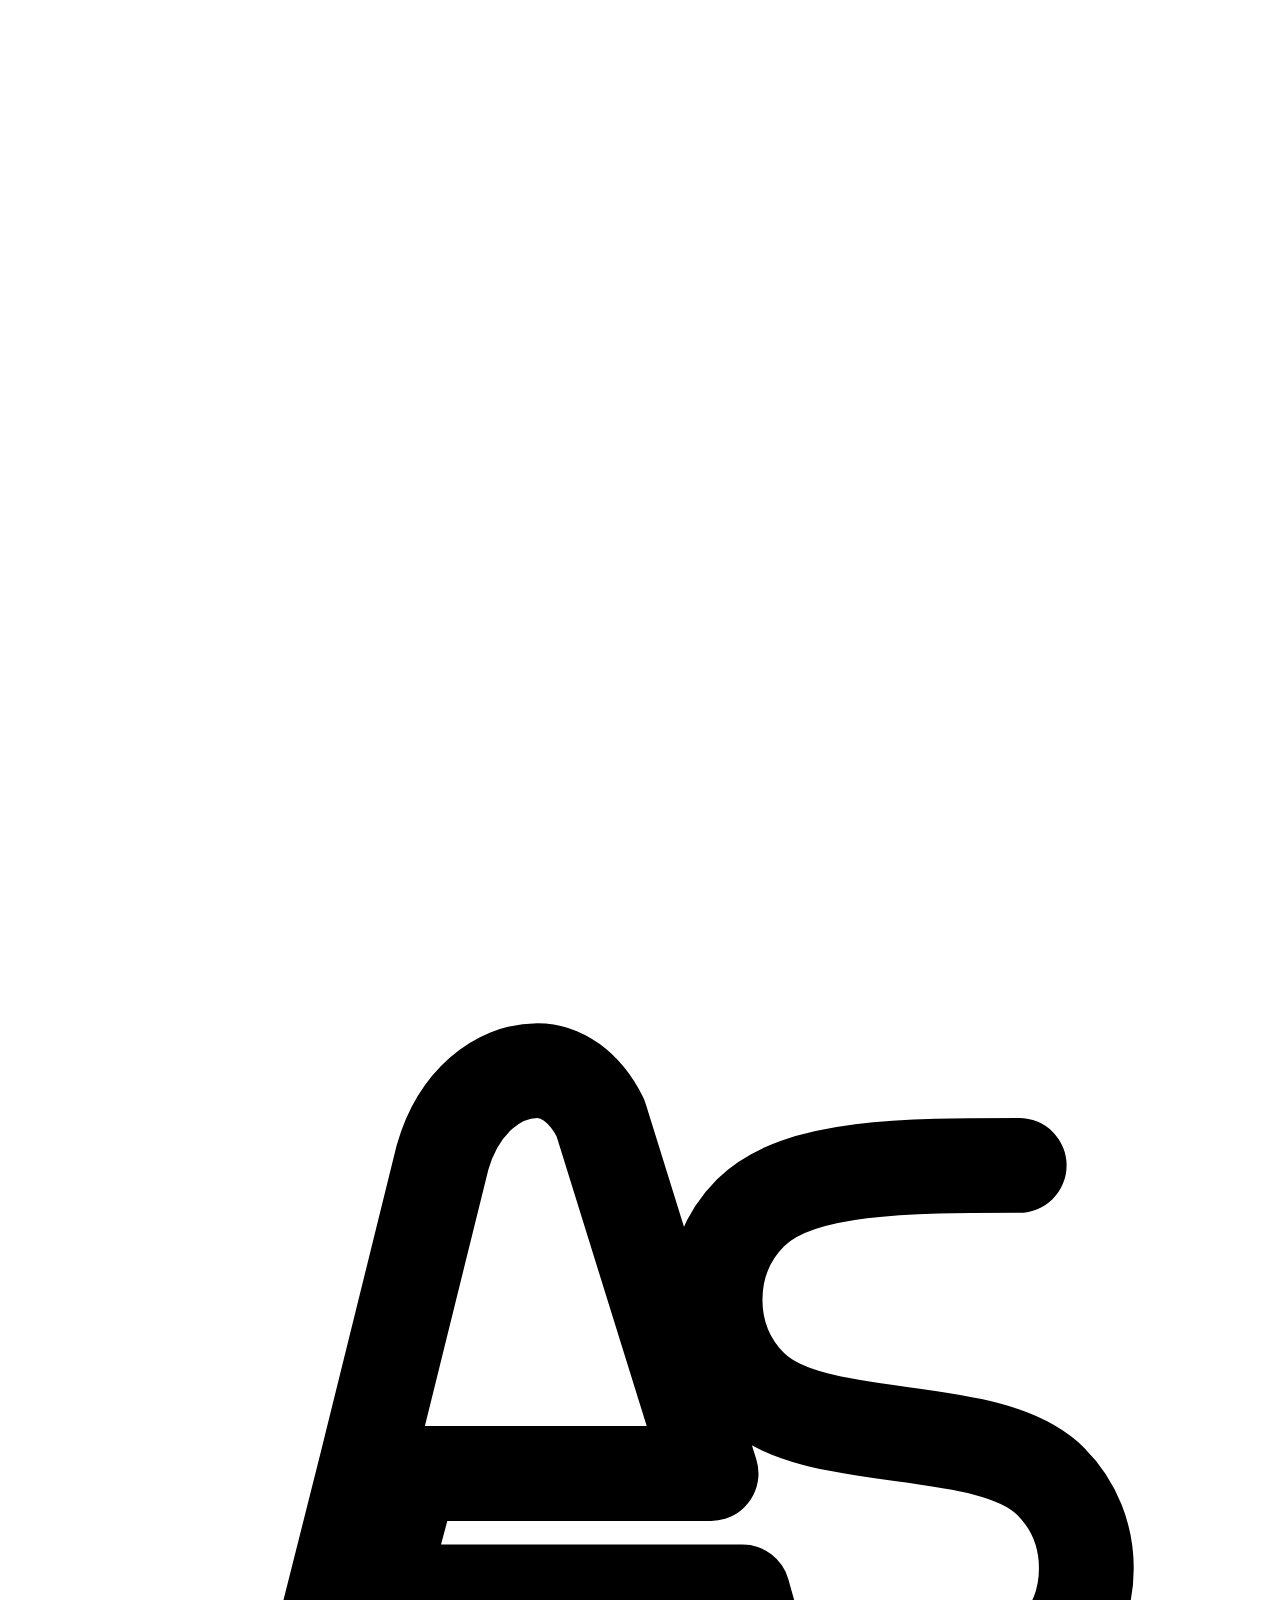
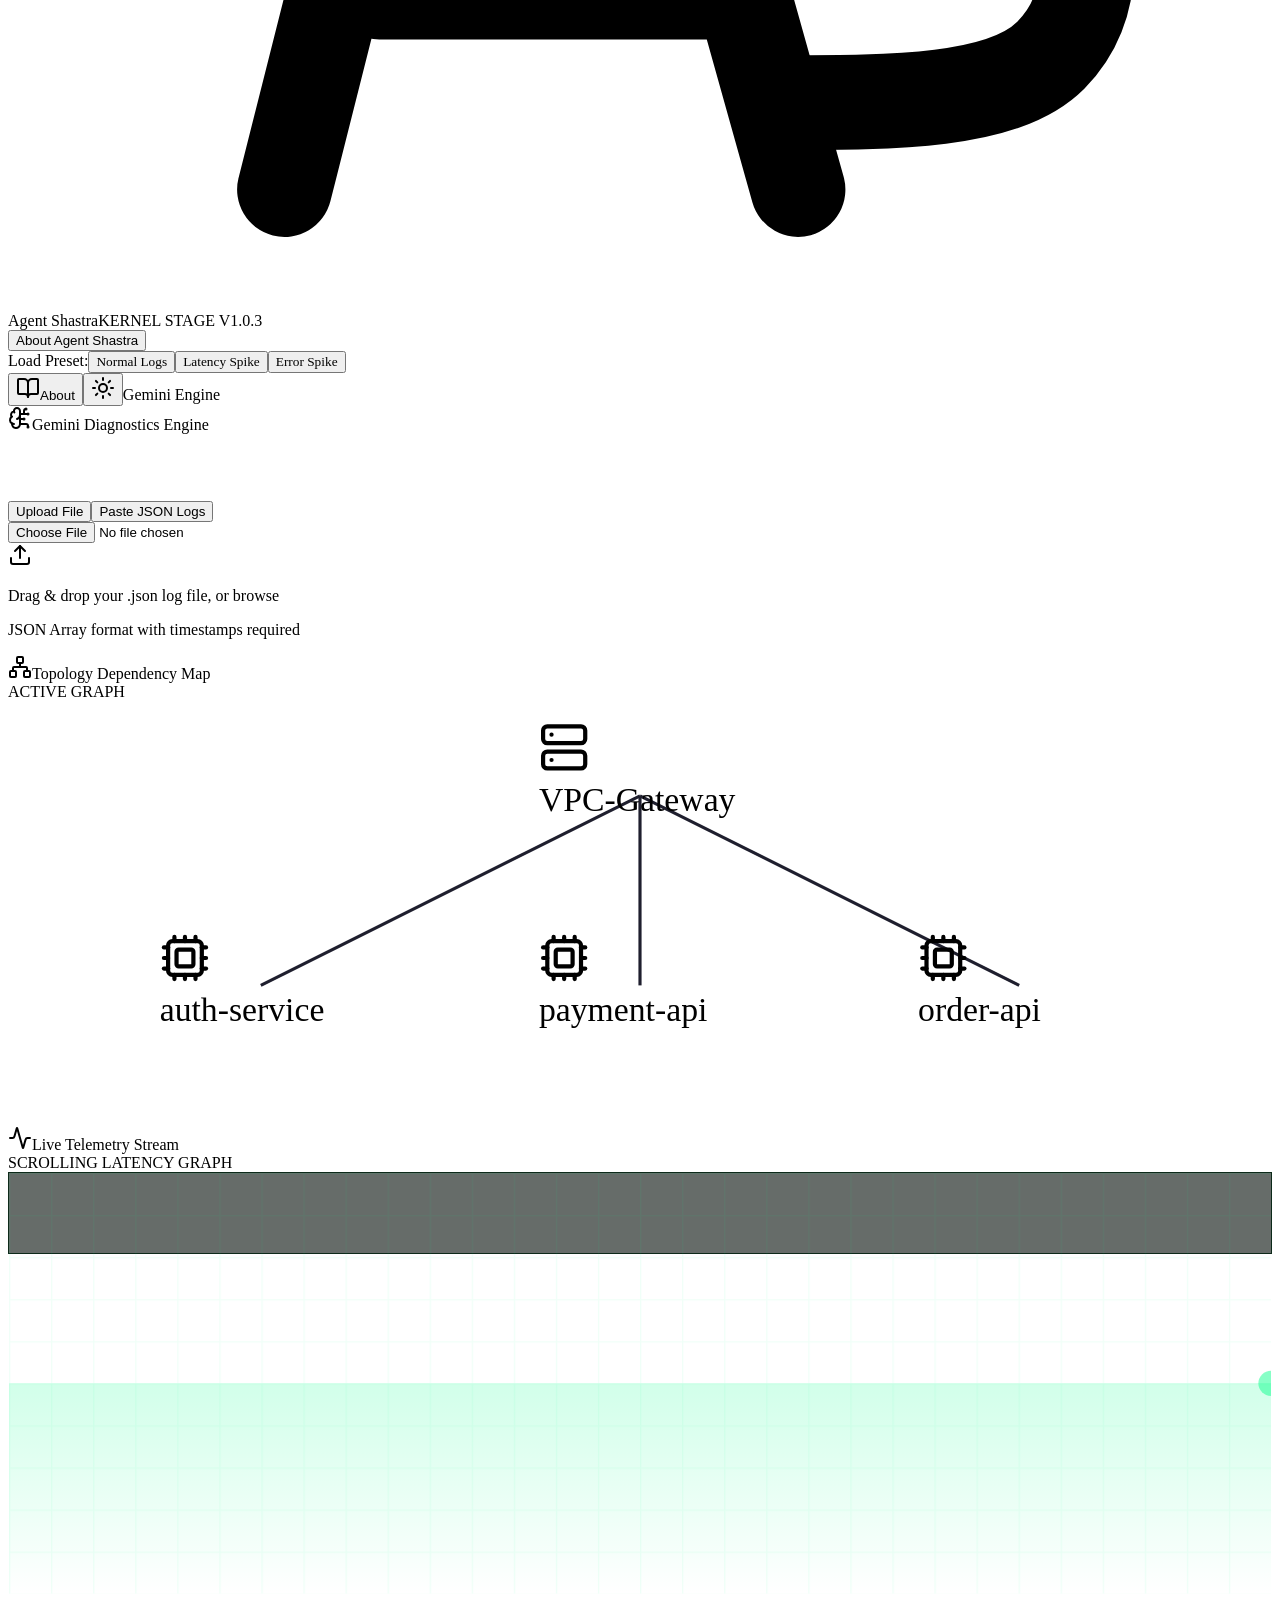
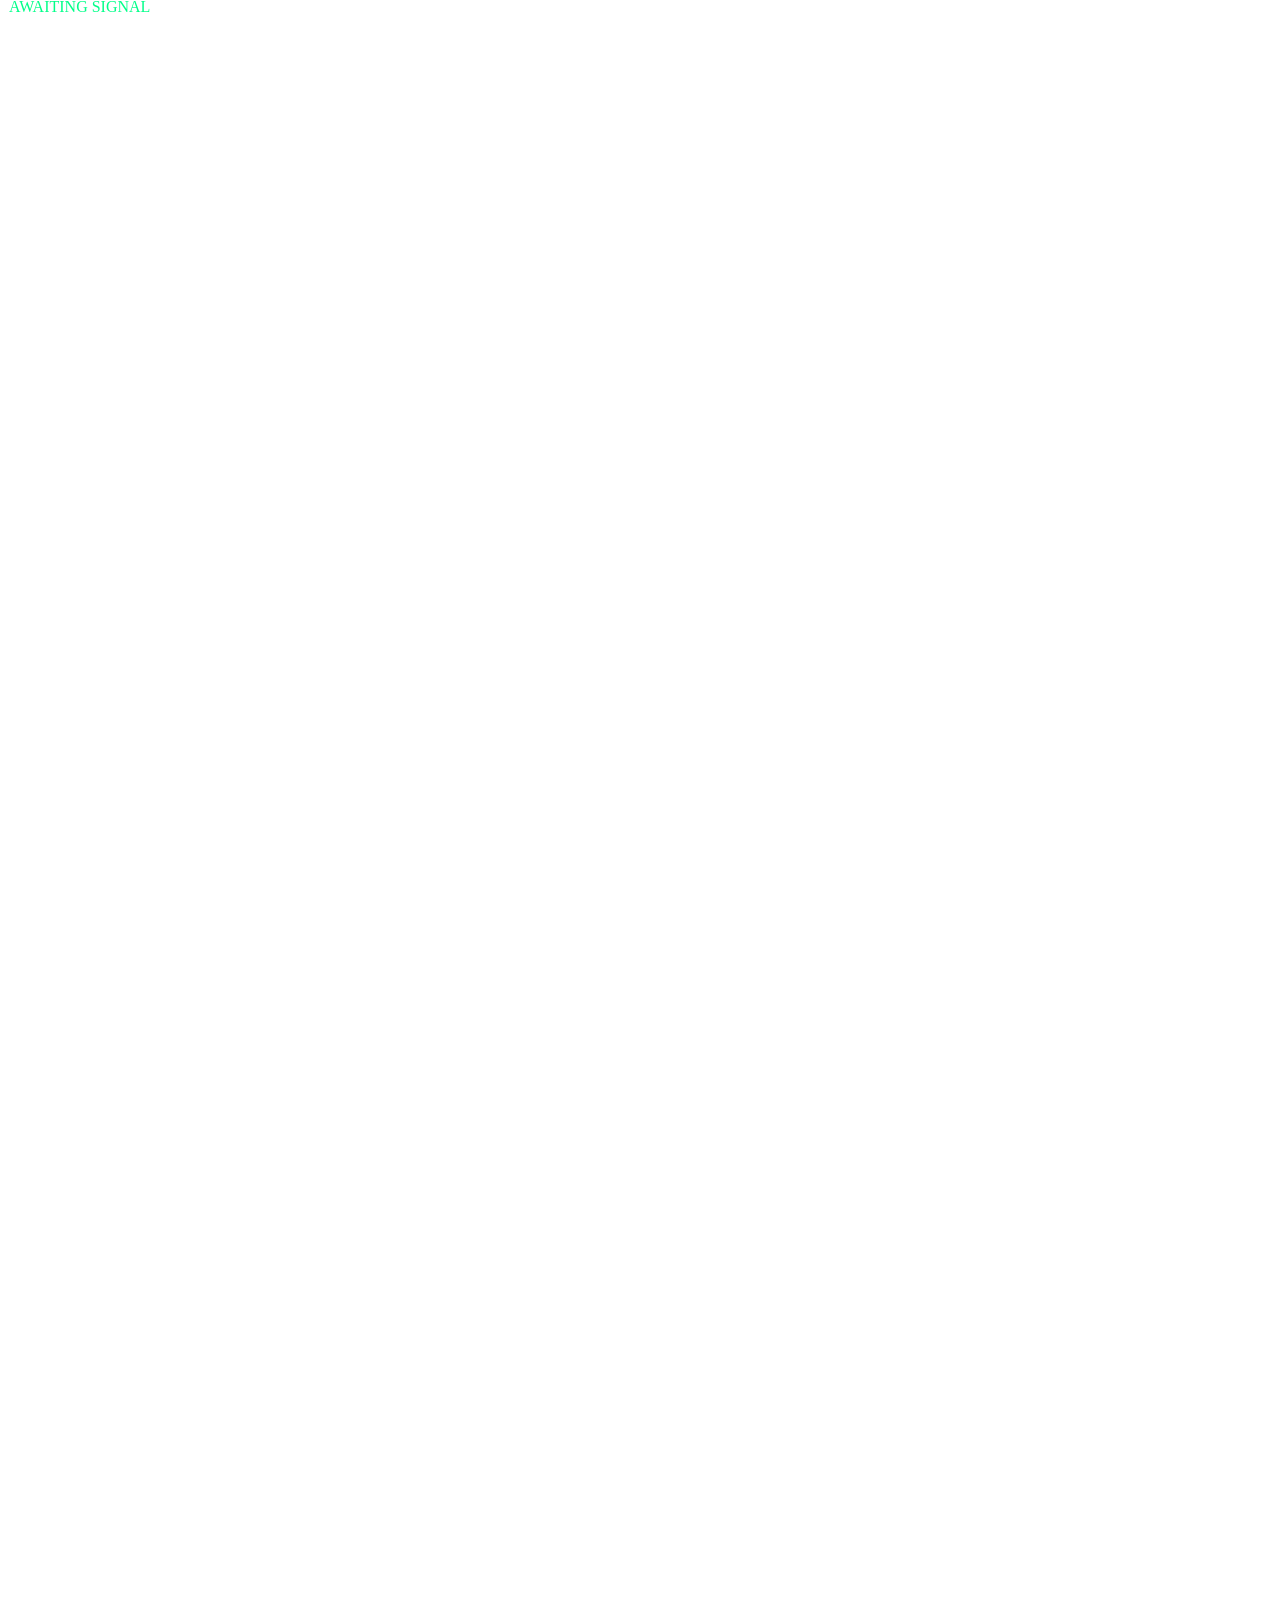
==== commit 7f14c189: "design: finalize uniform premium text sizes across guide and FAQ sections" ====
--- a/frontend/out/index.html
+++ b/frontend/out/index.html
@@ -1,6 +1,6 @@
-<!DOCTYPE html><html lang="en" class="dark playfair_display_8fb8a94e-module__UdSXvG__variable inter_c1596bd8-module__yiGnaq__variable outfit_c5c6fe8f-module__J7sKmq__variable"><head><meta charSet="utf-8"/><meta name="viewport" content="width=device-width, initial-scale=1"/><link rel="preload" href="/_next/static/media/1b99372b3eaef0c8-s.p.0gx2haw2tmll8.woff2" as="font" crossorigin="" type="font/woff2"/><link rel="preload" href="/_next/static/media/2a65768255d6b625-s.p.14by5b4al-y~f.woff2" as="font" crossorigin="" type="font/woff2"/><link rel="preload" href="/_next/static/media/70e3db2de7f94926-s.p.0~0iy9faq3424.woff2" as="font" crossorigin="" type="font/woff2"/><link rel="preload" href="/_next/static/media/83afe278b6a6bb3c-s.p.0q-301v4kxxnr.woff2" as="font" crossorigin="" type="font/woff2"/><link rel="stylesheet" href="/_next/static/chunks/0rjed6-q4llks.css" data-precedence="next"/><link rel="preload" as="script" fetchPriority="low" href="/_next/static/chunks/0ht900cau6_ur.js"/><script src="/_next/static/chunks/0t2z5hkh7v~~b.js" async=""></script><script src="/_next/static/chunks/07lhk_q6pmm3r.js" async=""></script><script src="/_next/static/chunks/turbopack-0cek.dh0dqtgy.js" async=""></script><script src="/_next/static/chunks/0dbhjjzl8qfwv.js" async=""></script><script src="/_next/static/chunks/17qvi21irta~z.js" async=""></script><meta name="next-size-adjust" content=""/><title>API Failure Detection &amp; Debugging Agent</title><meta name="description" content="AI SRE telemetry diagnostics loop to detect anomalies and diagnose failures"/><link rel="icon" href="/favicon.ico?favicon.0x3dzn~oxb6tn.ico" sizes="256x256" type="image/x-icon"/><script src="/_next/static/chunks/03~yq9q893hmn.js" noModule=""></script></head><body class="bg-[#070708] text-neutral-200 antialiased min-h-screen" style="font-family:var(--font-sans)"><div hidden=""><!--$--><!--/$--></div><div class="fixed inset-0 z-50 flex flex-col items-center justify-center bg-[#020203] overflow-hidden select-none" style="opacity:1"><div class="relative z-10 flex flex-col items-center justify-center max-w-2xl px-6 text-center gap-4"><div class="border border-transparent rounded-2xl px-8 py-5 flex items-center justify-center backdrop-blur-md relative overflow-hidden" style="border-color:rgba(99, 102, 241, 0);box-shadow:0 0 0px rgba(99, 102, 241, 0);background:rgba(255, 255, 255, 0)"><div class="flex items-center justify-center relative z-25"><div class="flex items-center justify-center relative"><svg viewBox="0 0 160 120" class="w-20 h-20 sm:w-24 sm:h-24 text-indigo-400 fill-current"><path d="M 35 105  C 35 105, 52 38, 55 25  C 57 18, 62 14, 67 14  C 70 14, 73 16, 75 20  L 89 65  L 51 65  L 47 80  L 93 80 L 100 105" fill="none" stroke="currentColor" stroke-width="11" stroke-linecap="round" stroke-linejoin="round" opacity="0" pathLength="1" stroke-dashoffset="0" stroke-dasharray="0 1"></path><path d="M 98 94 C 112 94, 126 94, 132 88 C 138 82, 138 72, 132 66 C 124 58, 102 62, 94 54 C 88 48, 88 38, 94 32 C 100 26, 114 26, 128 26" fill="none" stroke="currentColor" stroke-width="11" stroke-linecap="round" stroke-linejoin="round" opacity="0" pathLength="1" stroke-dashoffset="0" stroke-dasharray="0 1"></path></svg></div></div></div><div class="min-h-[24px] mt-1 flex items-center justify-center"></div><div class="w-40 h-[1px] bg-gradient-to-r from-transparent via-indigo-500 to-transparent mt-6" style="opacity:0;transform:scaleX(0)"></div></div></div><div class="relative min-h-screen transition-colors duration-300 font-sans antialiased bg-[#040406] text-neutral-200 selection:bg-neutral-800 selection:text-white"><div class="fixed inset-0 z-0 pointer-events-none animate-grid-move transition-all" style="background-color:#040406;opacity:1;background-image:linear-gradient(to right, rgba(99, 102, 241, 0.12) 1px, transparent 1px),
+<!DOCTYPE html><html lang="en" class="dark playfair_display_8fb8a94e-module__UdSXvG__variable inter_c1596bd8-module__yiGnaq__variable outfit_c5c6fe8f-module__J7sKmq__variable"><head><meta charSet="utf-8"/><meta name="viewport" content="width=device-width, initial-scale=1"/><link rel="preload" href="/_next/static/media/1b99372b3eaef0c8-s.p.0gx2haw2tmll8.woff2" as="font" crossorigin="" type="font/woff2"/><link rel="preload" href="/_next/static/media/2a65768255d6b625-s.p.14by5b4al-y~f.woff2" as="font" crossorigin="" type="font/woff2"/><link rel="preload" href="/_next/static/media/70e3db2de7f94926-s.p.0~0iy9faq3424.woff2" as="font" crossorigin="" type="font/woff2"/><link rel="preload" href="/_next/static/media/83afe278b6a6bb3c-s.p.0q-301v4kxxnr.woff2" as="font" crossorigin="" type="font/woff2"/><link rel="stylesheet" href="/_next/static/chunks/0w6.y~b7p0tia.css" data-precedence="next"/><link rel="preload" as="script" fetchPriority="low" href="/_next/static/chunks/0ht900cau6_ur.js"/><script src="/_next/static/chunks/0t2z5hkh7v~~b.js" async=""></script><script src="/_next/static/chunks/07lhk_q6pmm3r.js" async=""></script><script src="/_next/static/chunks/turbopack-0cek.dh0dqtgy.js" async=""></script><script src="/_next/static/chunks/0dbhjjzl8qfwv.js" async=""></script><script src="/_next/static/chunks/0i836o~5owsj..js" async=""></script><meta name="next-size-adjust" content=""/><title>API Failure Detection &amp; Debugging Agent</title><meta name="description" content="AI SRE telemetry diagnostics loop to detect anomalies and diagnose failures"/><link rel="icon" href="/favicon.ico?favicon.0x3dzn~oxb6tn.ico" sizes="256x256" type="image/x-icon"/><script src="/_next/static/chunks/03~yq9q893hmn.js" noModule=""></script></head><body class="bg-[#070708] text-neutral-200 antialiased min-h-screen" style="font-family:var(--font-sans)"><div hidden=""><!--$--><!--/$--></div><div class="fixed inset-0 z-50 flex flex-col items-center justify-center bg-[#020203] overflow-hidden select-none" style="opacity:1"><div class="relative z-10 flex flex-col items-center justify-center max-w-2xl px-6 text-center gap-4"><div class="border border-transparent rounded-2xl px-8 py-5 flex items-center justify-center backdrop-blur-md relative overflow-hidden" style="border-color:rgba(99, 102, 241, 0);box-shadow:0 0 0px rgba(99, 102, 241, 0);background:rgba(255, 255, 255, 0)"><div class="flex items-center justify-center relative z-25"><div class="flex items-center justify-center relative"><svg viewBox="0 0 160 120" class="w-20 h-20 sm:w-24 sm:h-24 text-indigo-400 fill-current"><path d="M 35 105  C 35 105, 52 38, 55 25  C 57 18, 62 14, 67 14  C 70 14, 73 16, 75 20  L 89 65  L 51 65  L 47 80  L 93 80 L 100 105" fill="none" stroke="currentColor" stroke-width="11" stroke-linecap="round" stroke-linejoin="round" opacity="0" pathLength="1" stroke-dashoffset="0" stroke-dasharray="0 1"></path><path d="M 98 94 C 112 94, 126 94, 132 88 C 138 82, 138 72, 132 66 C 124 58, 102 62, 94 54 C 88 48, 88 38, 94 32 C 100 26, 114 26, 128 26" fill="none" stroke="currentColor" stroke-width="11" stroke-linecap="round" stroke-linejoin="round" opacity="0" pathLength="1" stroke-dashoffset="0" stroke-dasharray="0 1"></path></svg></div></div></div><div class="min-h-[24px] mt-1 flex items-center justify-center"></div><div class="w-40 h-[1px] bg-gradient-to-r from-transparent via-indigo-500 to-transparent mt-6" style="opacity:0;transform:scaleX(0)"></div></div></div><div class="relative min-h-screen transition-colors duration-300 font-sans antialiased bg-[#040406] text-neutral-200 selection:bg-neutral-800 selection:text-white"><div class="fixed inset-0 z-0 pointer-events-none animate-grid-move transition-all" style="background-color:#040406;opacity:1;background-image:linear-gradient(to right, rgba(99, 102, 241, 0.12) 1px, transparent 1px),
                linear-gradient(to bottom, rgba(99, 102, 241, 0.12) 1px, transparent 1px);background-size:48px 48px"></div><div class="fixed top-[-10%] left-[-10%] w-[50%] h-[50%] bg-[#4f46e5]/10 rounded-full blur-[180px] pointer-events-none z-0"></div><div class="fixed bottom-[-10%] right-[-10%] w-[50%] h-[50%] bg-[#ef4444]/6 rounded-full blur-[180px] pointer-events-none z-0"></div><div class="fixed top-[40%] left-[30%] w-[35%] h-[35%] bg-indigo-500/5 rounded-full blur-[160px] pointer-events-none z-0"></div><header class="relative z-10 border-b transition-all duration-300 backdrop-blur-md border-neutral-900/60 bg-[#040406]/65"><div class="mx-auto max-w-7xl flex items-center justify-between px-6 py-4"><div class="flex items-center gap-6"><div class="flex items-center gap-3"><div class="rounded-lg bg-indigo-500/10 p-1 border border-indigo-500/20 text-indigo-400 flex items-center justify-center"><svg viewBox="0 0 160 120" class="w-6 h-6 text-indigo-500 dark:text-indigo-400 fill-current drop-shadow-[0_0_8px_rgba(99,102,241,0.2)]"><path d="M 35 105 C 35 105, 52 38, 55 25 C 57 18, 62 14, 67 14 C 70 14, 73 16, 75 20 L 89 65 L 51 65 L 47 80 L 93 80 L 100 105" fill="none" stroke="currentColor" stroke-width="12" stroke-linecap="round" stroke-linejoin="round"></path><path d="M 98 94 C 112 94, 126 94, 132 88 C 138 82, 138 72, 132 66 C 124 58, 102 62, 94 54 C 88 48, 88 38, 94 32 C 100 26, 114 26, 128 26" fill="none" stroke="currentColor" stroke-width="12" stroke-linecap="round" stroke-linejoin="round"></path></svg></div><div class="flex flex-col text-left leading-none"><span class="text-xs font-semibold tracking-wider uppercase text-neutral-200" style="font-family:var(--font-accent)">Agent Shastra</span><span class="text-[9px] tracking-widest mt-1 text-neutral-600" style="font-family:var(--font-accent)">KERNEL STAGE V1.0.3</span></div></div><nav class="hidden xl:flex items-center gap-5 text-[10px] border-l border-neutral-800/60 dark:border-neutral-850/60 light:border-slate-200 pl-5 leading-none mt-0.5" style="font-family:var(--font-accent)"><button class="hover:text-indigo-400 cursor-pointer transition-colors tracking-widest uppercase text-neutral-400">About Agent Shastra</button></nav></div><div class="hidden lg:flex items-center gap-3"><span class="text-[10px] text-neutral-500 uppercase tracking-widest" style="font-family:var(--font-accent)">Load Preset:</span><button style="font-family:var(--font-accent)" class="rounded border px-2.5 py-1 text-xs transition-all cursor-pointer tracking-wide border-neutral-800 bg-neutral-900/40 text-neutral-400 hover:border-neutral-700 hover:text-neutral-200">Normal Logs</button><button style="font-family:var(--font-accent)" class="rounded border px-2.5 py-1 text-xs transition-all cursor-pointer tracking-wide border-neutral-800 bg-neutral-900/40 text-neutral-400 hover:border-neutral-700 hover:text-neutral-200">Latency Spike</button><button style="font-family:var(--font-accent)" class="rounded border px-2.5 py-1 text-xs transition-all cursor-pointer tracking-wide border-neutral-800 bg-neutral-900/40 text-neutral-400 hover:border-neutral-700 hover:text-neutral-200">Error Spike</button></div><div class="flex items-center gap-4 text-xs" style="font-family:var(--font-accent)"><button class="flex items-center gap-1.5 px-3 py-1.5 rounded-md border transition-colors cursor-pointer tracking-wide border-neutral-800 bg-neutral-900 text-neutral-400 hover:bg-neutral-850 hover:text-neutral-200" title="Scroll to SRE Kernel About &amp; FAQs"><svg xmlns="http://www.w3.org/2000/svg" width="24" height="24" viewBox="0 0 24 24" fill="none" stroke="currentColor" stroke-width="2" stroke-linecap="round" stroke-linejoin="round" class="lucide lucide-book-open h-3.5 w-3.5" aria-hidden="true"><path d="M12 7v14"></path><path d="M3 18a1 1 0 0 1-1-1V4a1 1 0 0 1 1-1h5a4 4 0 0 1 4 4 4 4 0 0 1 4-4h5a1 1 0 0 1 1 1v13a1 1 0 0 1-1 1h-6a3 3 0 0 0-3 3 3 3 0 0 0-3-3z"></path></svg><span class="hidden sm:inline">About</span></button><button class="flex items-center justify-center p-2 rounded-md border transition-colors cursor-pointer border-neutral-800 bg-neutral-900 text-neutral-400 hover:bg-neutral-850 hover:text-neutral-200" title="Switch to Light Mode"><svg xmlns="http://www.w3.org/2000/svg" width="24" height="24" viewBox="0 0 24 24" fill="none" stroke="currentColor" stroke-width="2" stroke-linecap="round" stroke-linejoin="round" class="lucide lucide-sun h-3.5 w-3.5 text-amber-400" aria-hidden="true"><circle cx="12" cy="12" r="4"></circle><path d="M12 2v2"></path><path d="M12 20v2"></path><path d="m4.93 4.93 1.41 1.41"></path><path d="m17.66 17.66 1.41 1.41"></path><path d="M2 12h2"></path><path d="M20 12h2"></path><path d="m6.34 17.66-1.41 1.41"></path><path d="m19.07 4.93-1.41 1.41"></path></svg></button><span class="px-2.5 py-1 rounded-full border text-[10px] shadow-inner transition-colors duration-300 tracking-wider border-neutral-800/40 bg-neutral-900/80 text-neutral-400">Gemini Engine</span></div></div></header><main id="dashboard-section" class="relative z-10 mx-auto max-w-7xl px-6 py-12 flex flex-col lg:flex-row gap-10 items-start justify-center"><div class="w-full lg:w-3/5 flex flex-col gap-8"><section class="text-left"><div class="inline-flex items-center gap-1.5 rounded-full border px-3 py-1 text-[10px] tracking-widest uppercase mb-6 border-indigo-500/15 bg-indigo-500/5 text-indigo-400" style="font-family:var(--font-accent)"><svg xmlns="http://www.w3.org/2000/svg" width="24" height="24" viewBox="0 0 24 24" fill="none" stroke="currentColor" stroke-width="2" stroke-linecap="round" stroke-linejoin="round" class="lucide lucide-brain-circuit h-3.5 w-3.5 animate-pulse" aria-hidden="true"><path d="M12 5a3 3 0 1 0-5.997.125 4 4 0 0 0-2.526 5.77 4 4 0 0 0 .556 6.588A4 4 0 1 0 12 18Z"></path><path d="M9 13a4.5 4.5 0 0 0 3-4"></path><path d="M6.003 5.125A3 3 0 0 0 6.401 6.5"></path><path d="M3.477 10.896a4 4 0 0 1 .585-.396"></path><path d="M6 18a4 4 0 0 1-1.967-.516"></path><path d="M12 13h4"></path><path d="M12 18h6a2 2 0 0 1 2 2v1"></path><path d="M12 8h8"></path><path d="M16 8V5a2 2 0 0 1 2-2"></path><circle cx="16" cy="13" r=".5"></circle><circle cx="18" cy="3" r=".5"></circle><circle cx="20" cy="21" r=".5"></circle><circle cx="20" cy="8" r=".5"></circle></svg><span>Gemini Diagnostics Engine</span></div><h1 class="text-4xl font-bold tracking-tight sm:text-5xl bg-gradient-to-b bg-clip-text text-transparent leading-tight transition-all duration-300 flex flex-wrap gap-x-2 md:gap-x-3.5 from-white via-neutral-100 to-neutral-500" style="font-family:var(--font-serif);opacity:0"><span class="inline-block " style="opacity:0;transform:translateY(-20px)">API</span><span class="inline-block " style="opacity:0;transform:translateY(-20px)">Failure</span><span class="inline-block " style="opacity:0;transform:translateY(-20px)">Detection</span><span class="inline-block italic font-medium tracking-wide text-indigo-500 dark:text-indigo-400" style="opacity:0;transform:translateY(-20px)">&amp;</span><span class="inline-block " style="opacity:0;transform:translateY(-20px)">Debugging</span><span class="inline-block italic font-medium tracking-wide text-indigo-500 dark:text-indigo-400" style="opacity:0;transform:translateY(-20px)">Agent</span></h1><p class="mt-4 text-sm leading-relaxed max-w-xl transition-colors duration-300 text-neutral-400" style="font-family:var(--font-sans)"><span class="inline-block w-1.5 h-4 ml-1 bg-indigo-500 animate-pulse align-middle"></span></p></section><section class="w-full"><div class="flex border-b border-neutral-250 dark:border-neutral-800 mb-6 gap-6 text-xs" style="font-family:var(--font-accent)"><button type="button" class="pb-3 px-1 border-b-2 font-semibold tracking-wider transition-all duration-300 cursor-pointer uppercase border-indigo-500 text-indigo-600 dark:text-indigo-400">Upload File</button><button type="button" class="pb-3 px-1 border-b-2 font-semibold tracking-wider transition-all duration-300 cursor-pointer uppercase border-transparent text-neutral-400 dark:text-neutral-500 hover:text-neutral-600 dark:hover:text-neutral-350">Paste JSON Logs</button></div><div class="relative w-full rounded-xl border border-dashed p-8 cursor-pointer transition-all duration-300 flex flex-col items-center justify-center backdrop-blur-sm border-neutral-800/80 bg-neutral-950/20 hover:border-neutral-700 hover:bg-neutral-900/10 animate-border-glow"><input type="file" accept=".json" class="hidden"/><div class="rounded-full p-3 border text-neutral-400 bg-neutral-900/80 border-neutral-800"><svg xmlns="http://www.w3.org/2000/svg" width="24" height="24" viewBox="0 0 24 24" fill="none" stroke="currentColor" stroke-width="2" stroke-linecap="round" stroke-linejoin="round" class="lucide lucide-upload h-6 w-6 text-neutral-500" aria-hidden="true"><path d="M12 3v12"></path><path d="m17 8-5-5-5 5"></path><path d="M21 15v4a2 2 0 0 1-2 2H5a2 2 0 0 1-2-2v-4"></path></svg></div><div class="mt-3 text-center"><p class="text-sm text-neutral-300">Drag &amp; drop your <span class="font-mono text-xs text-neutral-400">.json</span> log file, or <span class="text-indigo-600 dark:text-indigo-400 font-medium">browse</span></p><p class="text-xs mt-1.5 text-neutral-500">JSON Array format with timestamps required</p></div></div></section><section class="relative w-full rounded-xl border p-6 backdrop-blur-sm overflow-hidden transition-all duration-300 border-neutral-900 bg-neutral-950/40"><div class="flex items-center justify-between border-b pb-3 mb-6 border-neutral-900"><div class="flex items-center gap-1.5"><svg xmlns="http://www.w3.org/2000/svg" width="24" height="24" viewBox="0 0 24 24" fill="none" stroke="currentColor" stroke-width="2" stroke-linecap="round" stroke-linejoin="round" class="lucide lucide-network h-4 w-4 text-indigo-500 dark:text-indigo-400" aria-hidden="true"><rect x="16" y="16" width="6" height="6" rx="1"></rect><rect x="2" y="16" width="6" height="6" rx="1"></rect><rect x="9" y="2" width="6" height="6" rx="1"></rect><path d="M5 16v-3a1 1 0 0 1 1-1h12a1 1 0 0 1 1 1v3"></path><path d="M12 12V8"></path></svg><span class="font-mono text-xs font-bold uppercase tracking-wide text-neutral-300">Topology Dependency Map</span></div><span class="px-2 py-0.5 rounded text-[9px] font-mono transition-colors duration-300 bg-neutral-900 text-neutral-500">ACTIVE GRAPH</span></div><div class="relative flex justify-center items-center h-48 w-full rounded-lg border overflow-hidden transition-all duration-300 bg-black/10 border-neutral-900/60"><svg class="w-full h-full" viewBox="0 0 600 200" xmlns="http://www.w3.org/2000/svg"><path d="M 300 45 L 120 135" stroke="#1f1f2e" stroke-width="1.5" fill="none" class="animate-dash"></path><path d="M 300 45 L 300 135" stroke="#1f1f2e" stroke-width="1.5" fill="none" class="animate-dash"></path><path d="M 300 45 L 480 135" stroke="#1f1f2e" stroke-width="1.5" fill="none" class="animate-dash"></path><foreignObject x="252" y="10" width="96" height="85"><div class="flex flex-col items-center justify-center w-full"><div class="relative h-10 w-10 rounded-lg border flex items-center justify-center shadow-lg transition-all duration-300 bg-indigo-500/10 border-indigo-500/30 text-indigo-400"><svg xmlns="http://www.w3.org/2000/svg" width="24" height="24" viewBox="0 0 24 24" fill="none" stroke="currentColor" stroke-width="2" stroke-linecap="round" stroke-linejoin="round" class="lucide lucide-server h-5 w-5" aria-hidden="true"><rect width="20" height="8" x="2" y="2" rx="2" ry="2"></rect><rect width="20" height="8" x="2" y="14" rx="2" ry="2"></rect><line x1="6" x2="6.01" y1="6" y2="6"></line><line x1="6" x2="6.01" y1="18" y2="18"></line></svg><span class="absolute -inset-1 rounded-lg border animate-radar-pulse pointer-events-none border-indigo-500/40"></span></div><span class="font-mono text-[9px] mt-2 transition-colors duration-300 text-neutral-400">VPC-Gateway</span></div></foreignObject><foreignObject x="72" y="110" width="96" height="85"><div class="flex flex-col items-center justify-center w-full"><div class="relative h-10 w-10 rounded-lg flex items-center justify-center shadow-lg transition-colors duration-300 border bg-neutral-900 border-neutral-800 text-neutral-500"><svg xmlns="http://www.w3.org/2000/svg" width="24" height="24" viewBox="0 0 24 24" fill="none" stroke="currentColor" stroke-width="2" stroke-linecap="round" stroke-linejoin="round" class="lucide lucide-cpu h-5 w-5" aria-hidden="true"><path d="M12 20v2"></path><path d="M12 2v2"></path><path d="M17 20v2"></path><path d="M17 2v2"></path><path d="M2 12h2"></path><path d="M2 17h2"></path><path d="M2 7h2"></path><path d="M20 12h2"></path><path d="M20 17h2"></path><path d="M20 7h2"></path><path d="M7 20v2"></path><path d="M7 2v2"></path><rect x="4" y="4" width="16" height="16" rx="2"></rect><rect x="8" y="8" width="8" height="8" rx="1"></rect></svg></div><span class="font-mono text-[9px] mt-2 transition-colors duration-300 text-neutral-400">auth-service</span></div></foreignObject><foreignObject x="252" y="110" width="96" height="85"><div class="flex flex-col items-center justify-center w-full"><div class="relative h-10 w-10 rounded-lg flex items-center justify-center shadow-lg transition-colors duration-300 border bg-neutral-900 border-neutral-800 text-neutral-500"><svg xmlns="http://www.w3.org/2000/svg" width="24" height="24" viewBox="0 0 24 24" fill="none" stroke="currentColor" stroke-width="2" stroke-linecap="round" stroke-linejoin="round" class="lucide lucide-cpu h-5 w-5" aria-hidden="true"><path d="M12 20v2"></path><path d="M12 2v2"></path><path d="M17 20v2"></path><path d="M17 2v2"></path><path d="M2 12h2"></path><path d="M2 17h2"></path><path d="M2 7h2"></path><path d="M20 12h2"></path><path d="M20 17h2"></path><path d="M20 7h2"></path><path d="M7 20v2"></path><path d="M7 2v2"></path><rect x="4" y="4" width="16" height="16" rx="2"></rect><rect x="8" y="8" width="8" height="8" rx="1"></rect></svg></div><span class="font-mono text-[9px] mt-2 transition-colors duration-300 text-neutral-400">payment-api</span></div></foreignObject><foreignObject x="432" y="110" width="96" height="85"><div class="flex flex-col items-center justify-center w-full"><div class="relative h-10 w-10 rounded-lg border flex items-center justify-center text-neutral-500 shadow-lg transition-colors duration-300 bg-neutral-900 border-neutral-800"><svg xmlns="http://www.w3.org/2000/svg" width="24" height="24" viewBox="0 0 24 24" fill="none" stroke="currentColor" stroke-width="2" stroke-linecap="round" stroke-linejoin="round" class="lucide lucide-cpu h-5 w-5" aria-hidden="true"><path d="M12 20v2"></path><path d="M12 2v2"></path><path d="M17 20v2"></path><path d="M17 2v2"></path><path d="M2 12h2"></path><path d="M2 17h2"></path><path d="M2 7h2"></path><path d="M20 12h2"></path><path d="M20 17h2"></path><path d="M20 7h2"></path><path d="M7 20v2"></path><path d="M7 2v2"></path><rect x="4" y="4" width="16" height="16" rx="2"></rect><rect x="8" y="8" width="8" height="8" rx="1"></rect></svg></div><span class="font-mono text-[9px] mt-2 transition-colors duration-300 text-neutral-400">order-api</span></div></foreignObject></svg></div></section></div><div class="w-full lg:w-2/5 flex flex-col gap-6"><section id="telemetry-section" class="relative w-full rounded-xl border p-6 backdrop-blur-sm overflow-hidden flex flex-col gap-4 transition-all duration-300 border-neutral-900 bg-neutral-950/40"><div class="flex items-center justify-between"><div class="flex items-center gap-1.5"><svg xmlns="http://www.w3.org/2000/svg" width="24" height="24" viewBox="0 0 24 24" fill="none" stroke="currentColor" stroke-width="2" stroke-linecap="round" stroke-linejoin="round" class="lucide lucide-activity h-4 w-4 text-indigo-500 dark:text-indigo-400" aria-hidden="true"><path d="M22 12h-2.48a2 2 0 0 0-1.93 1.46l-2.35 8.36a.25.25 0 0 1-.48 0L9.24 2.18a.25.25 0 0 0-.48 0l-2.35 8.36A2 2 0 0 1 4.49 12H2"></path></svg><span class="font-mono text-xs font-bold uppercase tracking-wide text-neutral-300">Live Telemetry Stream</span></div><span class="font-mono text-[9px] text-neutral-500">SCROLLING LATENCY GRAPH</span></div><div class="relative w-full rounded-lg overflow-hidden" style="height:80px;border:1px solid #0d2a1a;background:rgba(0,10,5,0.6);transition:border-color 0.3s, background 0.3s"><svg class="absolute inset-0 w-full h-full" viewBox="0 0 300 100" preserveAspectRatio="none" xmlns="http://www.w3.org/2000/svg"><defs><pattern id="tele-grid" x="0" y="0" width="10" height="10" patternUnits="userSpaceOnUse"><path d="M 10 0 L 0 0 0 10" fill="none" stroke="rgba(0,255,136,0.06)" stroke-width="0.6"></path></pattern><filter id="tele-glow" x="-20%" y="-80%" width="140%" height="260%"><feGaussianBlur stdDeviation="2.5" result="blur"></feGaussianBlur><feMerge><feMergeNode in="blur"></feMergeNode><feMergeNode in="SourceGraphic"></feMergeNode></feMerge></filter><linearGradient id="tele-fill" x1="0" y1="0" x2="0" y2="1"><stop offset="0%" stop-color="#00ff88" stop-opacity="0.18"></stop><stop offset="100%" stop-color="#00ff88" stop-opacity="0"></stop></linearGradient></defs><rect width="300" height="100" fill="url(#tele-grid)"></rect><polygon points="0,50 3.7974683544303796,50 7.594936708860759,50 11.39240506329114,50 15.189873417721518,50 18.9873417721519,50 22.78481012658228,50 26.582278481012658,50 30.379746835443036,50 34.177215189873415,50 37.9746835443038,50 41.77215189873417,50 45.56962025316456,50 49.36708860759494,50 53.164556962025316,50 56.9620253164557,50 60.75949367088607,50 64.55696202531645,50 68.35443037974683,50 72.15189873417722,50 75.9493670886076,50 79.74683544303797,50 83.54430379746834,50 87.34177215189874,50 91.13924050632912,50 94.9367088607595,50 98.73417721518987,50 102.53164556962025,50 106.32911392405063,50 110.12658227848101,50 113.9240506329114,50 117.72151898734177,50 121.51898734177215,50 125.31645569620254,50 129.1139240506329,50 132.91139240506328,50 136.70886075949366,50 140.50632911392404,50 144.30379746835445,50 148.10126582278482,50 151.8987341772152,50 155.69620253164555,50 159.49367088607593,50 163.29113924050634,50 167.0886075949367,50 170.8860759493671,50 174.68354430379748,50 178.48101265822783,50 182.27848101265823,50 186.0759493670886,50 189.873417721519,50 193.67088607594937,50 197.46835443037975,50 201.26582278481013,50 205.0632911392405,50 208.8607594936709,50 212.65822784810126,50 216.45569620253164,50 220.25316455696202,50 224.0506329113924,50 227.8481012658228,50 231.64556962025316,50 235.44303797468353,50 239.24050632911394,50 243.0379746835443,50 246.8354430379747,50 250.63291139240508,50 254.43037974683543,50 258.2278481012658,50 262.0253164556962,50 265.82278481012656,50 269.62025316455697,50 273.4177215189873,50 277.2151898734177,50 281.0126582278481,50 284.8101265822785,50 288.6075949367089,50 292.40506329113924,50 296.20253164556965,50 300,50 300,100 0,100" fill="url(#tele-fill)"></polygon><polyline fill="none" stroke="#00ff88" stroke-width="1.8" stroke-linejoin="round" stroke-linecap="round" points="0,50 3.7974683544303796,50 7.594936708860759,50 11.39240506329114,50 15.189873417721518,50 18.9873417721519,50 22.78481012658228,50 26.582278481012658,50 30.379746835443036,50 34.177215189873415,50 37.9746835443038,50 41.77215189873417,50 45.56962025316456,50 49.36708860759494,50 53.164556962025316,50 56.9620253164557,50 60.75949367088607,50 64.55696202531645,50 68.35443037974683,50 72.15189873417722,50 75.9493670886076,50 79.74683544303797,50 83.54430379746834,50 87.34177215189874,50 91.13924050632912,50 94.9367088607595,50 98.73417721518987,50 102.53164556962025,50 106.32911392405063,50 110.12658227848101,50 113.9240506329114,50 117.72151898734177,50 121.51898734177215,50 125.31645569620254,50 129.1139240506329,50 132.91139240506328,50 136.70886075949366,50 140.50632911392404,50 144.30379746835445,50 148.10126582278482,50 151.8987341772152,50 155.69620253164555,50 159.49367088607593,50 163.29113924050634,50 167.0886075949367,50 170.8860759493671,50 174.68354430379748,50 178.48101265822783,50 182.27848101265823,50 186.0759493670886,50 189.873417721519,50 193.67088607594937,50 197.46835443037975,50 201.26582278481013,50 205.0632911392405,50 208.8607594936709,50 212.65822784810126,50 216.45569620253164,50 220.25316455696202,50 224.0506329113924,50 227.8481012658228,50 231.64556962025316,50 235.44303797468353,50 239.24050632911394,50 243.0379746835443,50 246.8354430379747,50 250.63291139240508,50 254.43037974683543,50 258.2278481012658,50 262.0253164556962,50 265.82278481012656,50 269.62025316455697,50 273.4177215189873,50 277.2151898734177,50 281.0126582278481,50 284.8101265822785,50 288.6075949367089,50 292.40506329113924,50 296.20253164556965,50 300,50" filter="url(#tele-glow)" style="vector-effect:non-scaling-stroke"></polyline><circle cx="300" cy="50" r="3" fill="#00ff88" opacity="0.9"><animate attributeName="opacity" values="0.9;0.3;0.9" dur="1.2s" repeatCount="indefinite"></animate></circle></svg><div class="absolute inset-0 flex items-center justify-center pointer-events-none" style="z-index:2"><span class="font-mono text-[9px] uppercase tracking-[0.2em]" style="color:#00ff88">AWAITING SIGNAL</span></div></div></section><div class="w-full rounded-xl border p-8 text-center backdrop-blur-sm transition-all duration-300 border-neutral-900 bg-[#07070a]/40" style="opacity:0;transform:scale(0.98)"><div class="inline-flex rounded-full p-4 border mb-4 animate-pulse bg-indigo-500/5 border-indigo-500/10 text-indigo-400"><svg xmlns="http://www.w3.org/2000/svg" width="24" height="24" viewBox="0 0 24 24" fill="none" stroke="currentColor" stroke-width="2" stroke-linecap="round" stroke-linejoin="round" class="lucide lucide-sliders-vertical h-6 w-6" aria-hidden="true"><path d="M10 8h4"></path><path d="M12 21v-9"></path><path d="M12 8V3"></path><path d="M17 16h4"></path><path d="M19 12V3"></path><path d="M19 21v-5"></path><path d="M3 14h4"></path><path d="M5 10V3"></path><path d="M5 21v-7"></path></svg></div><h3 class="text-md font-semibold text-white">SRE Sandbox Ready</h3><p class="mt-2 text-xs font-mono leading-relaxed text-neutral-500">Upload your own <code class="text-[10px] font-bold px-1 py-0.5 rounded text-neutral-400 bg-neutral-900">.json</code> file on the left, or click any preset in the top navbar to instantly simulate pipeline diagnostic anomalies.</p></div></div></main><section id="about-section" class="relative z-10 border-t transition-all duration-300 py-20 overflow-hidden border-neutral-900/60 bg-[#050507]" style="opacity:0"><div class="absolute inset-0 z-0 pointer-events-none"><canvas class="absolute inset-0 w-full h-full pointer-events-none mix-blend-color-burn dark:mix-blend-screen opacity-40 z-[12]"></canvas><canvas class="absolute inset-0 w-full h-full pointer-events-none opacity-20 z-[15]"></canvas><div class="absolute inset-0 opacity-40 animate-grid-move" style="background-image:linear-gradient(to right, rgba(99, 102, 241, 0.08) 1px, transparent 1px),
-                   linear-gradient(to bottom, rgba(99, 102, 241, 0.08) 1px, transparent 1px);background-size:48px 48px"></div></div><div class="relative z-20 mx-auto max-w-5xl px-6"><div class="text-center mb-16"><div class="inline-flex items-center gap-1.5 rounded-full border px-3 py-1 text-[10px] font-mono tracking-wide mb-4 border-indigo-500/15 bg-indigo-500/5 text-indigo-400"><svg xmlns="http://www.w3.org/2000/svg" width="24" height="24" viewBox="0 0 24 24" fill="none" stroke="currentColor" stroke-width="2" stroke-linecap="round" stroke-linejoin="round" class="lucide lucide-book-open h-3.5 w-3.5" aria-hidden="true"><path d="M12 7v14"></path><path d="M3 18a1 1 0 0 1-1-1V4a1 1 0 0 1 1-1h5a4 4 0 0 1 4 4 4 4 0 0 1 4-4h5a1 1 0 0 1 1 1v13a1 1 0 0 1-1 1h-6a3 3 0 0 0-3 3 3 3 0 0 0-3-3z"></path></svg><span>THE RISE &amp; NEED OF AGENT SHASTRA</span></div><h2 class="text-3xl font-extrabold tracking-tight sm:text-4xl transition-all duration-300 text-white" style="font-family:var(--font-accent)">Why <span class="font-display italic font-medium text-indigo-500 dark:text-indigo-400">Agent Shastra</span>?</h2><p class="mt-3 text-[10px] font-mono tracking-widest uppercase text-neutral-500">RESOLVING MODERN ALERT FATIGUE WITH RELATIVE STATISTICAL INTELLIGENCE</p></div><div class="grid grid-cols-1 lg:grid-cols-2 gap-12 mb-16"><div class="flex flex-col gap-4 text-left font-mono"><div class="inline-flex items-center gap-1.5 self-start rounded-full border px-2.5 py-0.5 text-[10px] font-bold border-red-500/20 bg-red-500/5 text-red-400"><svg xmlns="http://www.w3.org/2000/svg" width="24" height="24" viewBox="0 0 24 24" fill="none" stroke="currentColor" stroke-width="2" stroke-linecap="round" stroke-linejoin="round" class="lucide lucide-shield h-3 w-3 animate-pulse" aria-hidden="true"><path d="M20 13c0 5-3.5 7.5-7.66 8.95a1 1 0 0 1-.67-.01C7.5 20.5 4 18 4 13V6a1 1 0 0 1 1-1c2 0 4.5-1.2 6.24-2.72a1.17 1.17 0 0 1 1.52 0C14.51 3.81 17 5 19 5a1 1 0 0 1 1 1z"></path></svg><span>THE PRODUCTION INCIDENT CRISIS (THE PROBLEM)</span></div><h3 class="text-xl font-bold text-neutral-200" style="font-family:var(--font-accent)">Alert Fatigue &amp; Cascading Failures</h3><p class="text-sm leading-relaxed font-sans text-neutral-400">In modern microservices under heavy load, failures cascade. A database limit bottleneck propagates downstream to gateways, triggering a massive storm of parallel alerts. SREs receive hundreds of alarms simultaneously.</p><p class="text-sm leading-relaxed font-sans text-neutral-400">Engineers waste precious hours sorting through noisy duplicate alarms, attempting to correlate timestamps manually. The result is high MTTR (Mean Time to Resolution), business revenue leakage, and severe developer burnout.</p></div><div class="flex flex-col gap-4 text-left font-mono"><div class="inline-flex items-center gap-1.5 self-start rounded-full border px-2.5 py-0.5 text-[10px] font-bold border-emerald-500/20 bg-emerald-500/5 text-emerald-400"><svg xmlns="http://www.w3.org/2000/svg" width="24" height="24" viewBox="0 0 24 24" fill="none" stroke="currentColor" stroke-width="2" stroke-linecap="round" stroke-linejoin="round" class="lucide lucide-award h-3 w-3" aria-hidden="true"><path d="m15.477 12.89 1.515 8.526a.5.5 0 0 1-.81.47l-3.58-2.687a1 1 0 0 0-1.197 0l-3.586 2.686a.5.5 0 0 1-.81-.469l1.514-8.526"></path><circle cx="12" cy="8" r="6"></circle></svg><span>INTELLIGENT SRE AUTOMATION (THE SOLUTION)</span></div><h3 class="text-xl font-bold text-neutral-200" style="font-family:var(--font-accent)">Dynamic Noise Filtering &amp; Correlation</h3><div class="flex flex-col gap-4 mt-2"><div class="flex gap-2.5"><svg xmlns="http://www.w3.org/2000/svg" width="24" height="24" viewBox="0 0 24 24" fill="none" stroke="currentColor" stroke-width="2" stroke-linecap="round" stroke-linejoin="round" class="lucide lucide-circle-check h-4.5 w-4.5 text-emerald-500 shrink-0 mt-0.5" aria-hidden="true"><circle cx="12" cy="12" r="10"></circle><path d="m9 12 2 2 4-4"></path></svg><p class="text-sm leading-relaxed font-sans"><strong class="text-neutral-300">Automated Noise Cleanup:</strong> Employs strict validation and isolated standard deviation checking so raw telemetry never pollutes baseline averages.</p></div><div class="flex gap-2.5"><svg xmlns="http://www.w3.org/2000/svg" width="24" height="24" viewBox="0 0 24 24" fill="none" stroke="currentColor" stroke-width="2" stroke-linecap="round" stroke-linejoin="round" class="lucide lucide-circle-check h-4.5 w-4.5 text-emerald-500 shrink-0 mt-0.5" aria-hidden="true"><circle cx="12" cy="12" r="10"></circle><path d="m9 12 2 2 4-4"></path></svg><p class="text-sm leading-relaxed font-sans"><strong class="text-neutral-300">Chronological Correlation:</strong> Grouping multi-service failures occurring within 120s of each other into a single actionable incident.</p></div><div class="flex gap-2.5"><svg xmlns="http://www.w3.org/2000/svg" width="24" height="24" viewBox="0 0 24 24" fill="none" stroke="currentColor" stroke-width="2" stroke-linecap="round" stroke-linejoin="round" class="lucide lucide-circle-check h-4.5 w-4.5 text-emerald-500 shrink-0 mt-0.5" aria-hidden="true"><circle cx="12" cy="12" r="10"></circle><path d="m9 12 2 2 4-4"></path></svg><p class="text-sm leading-relaxed font-sans"><strong class="text-neutral-300">Root Cause Reasoning (Gemini):</strong> Invokes custom prompt-engineered LLMs to isolate symptoms, diagnose root causes, and generate click-to-copy playbooks instantly.</p></div></div></div></div><div class="mb-20"><h3 class="text-xl font-bold font-mono text-left mb-6 border-b pb-2 border-neutral-900 text-neutral-300">Engine <span class="font-display italic font-medium text-indigo-500 dark:text-indigo-400">Architecture</span> Components</h3><div class="grid grid-cols-1 md:grid-cols-2 lg:grid-cols-4 gap-6"><div class="p-5 rounded-xl border text-left font-mono flex flex-col gap-2 transition-all duration-300 bg-neutral-950/40 border-neutral-900 hover:border-neutral-800"><div class="text-xs font-bold text-indigo-500 dark:text-indigo-400 font-mono">01 · AUDIT</div><h4 class="text-sm font-bold text-white">Resilient Log Parsing</h4><p class="text-xs leading-relaxed font-sans text-neutral-500">Strict ISO-8601 validation filters raw logs. Gracefully discards corrupt entries while mapping valid fields into clean memory arrays.</p></div><div class="p-5 rounded-xl border text-left font-mono flex flex-col gap-2 transition-all duration-300 bg-neutral-950/40 border-neutral-900 hover:border-neutral-800"><div class="text-xs font-bold text-indigo-500 dark:text-indigo-400 font-mono">02 · DETECT</div><h4 class="text-sm font-bold text-white">Variance-Protected Baselines</h4><p class="text-xs leading-relaxed font-sans text-neutral-500">Computes rolling averages and standard deviations. Safely guards zero-variance baselines with relative increase factors.</p></div><div class="p-5 rounded-xl border text-left font-mono flex flex-col gap-2 transition-all duration-300 bg-neutral-950/40 border-neutral-900 hover:border-neutral-800"><div class="text-xs font-bold text-indigo-500 dark:text-indigo-400 font-mono">03 · CLUSTER</div><h4 class="text-sm font-bold text-white">Chronological Correlator</h4><p class="text-xs leading-relaxed font-sans text-neutral-500">Applies sliding-window clusters (120s frames) to aggregate parallel anomalies across different services, identifying upstream triggers.</p></div><div class="p-5 rounded-xl border text-left font-mono flex flex-col gap-2 transition-all duration-300 bg-neutral-950/40 border-neutral-900 hover:border-neutral-800"><div class="text-xs font-bold text-indigo-500 dark:text-indigo-400 font-mono">04 · SOLVE</div><h4 class="text-sm font-bold text-white">Multi-Model Debugging</h4><p class="text-xs leading-relaxed font-sans text-neutral-500">Invokes Gemini or Claude for SRE insight. Automatically falls back to localized, context-rich dependency diagnostics if offline.</p></div></div></div><div class="mb-20"><h3 class="text-xl font-bold font-mono text-left mb-6 border-b pb-2 border-neutral-900 text-neutral-300">Operator&#x27;s <span class="font-display italic font-medium text-indigo-500 dark:text-indigo-400">Playbook</span> Workflow</h3><div class="p-6 rounded-xl border text-left font-mono flex flex-col gap-5 transition-all duration-300 border-neutral-900 bg-neutral-950/20"><div class="flex items-start gap-4"><span class="font-bold text-indigo-500 dark:text-indigo-400 text-sm shrink-0 mt-0.5">STEP 01</span><div><h4 class="text-sm font-bold text-neutral-200">Load Incident Context</h4><p class="text-xs leading-relaxed mt-1.5 font-sans text-neutral-500">Drop a standard JSON logs payload into the active interface, or select one of the sandbox preset configs directly inside the header navbar (Normal, Latency Spike, or Error Rate Spike).</p></div></div><div class="flex items-start gap-4"><span class="font-bold text-indigo-500 dark:text-indigo-400 text-sm shrink-0 mt-0.5">STEP 02</span><div><h4 class="text-sm font-bold text-neutral-200">Boot SRE Telemetry Kernel</h4><p class="text-xs leading-relaxed mt-1.5 font-sans text-neutral-500">Hit &quot;Run SRE Diagnostic Loop&quot;. The system instantly activates the console logger, kicks off live telemetry graphs, and traces dependencies across node gateway states.</p></div></div><div class="flex items-start gap-4"><span class="font-bold text-indigo-500 dark:text-indigo-400 text-sm shrink-0 mt-0.5">STEP 03</span><div><h4 class="text-sm font-bold text-neutral-200">Analyze Consolidated Findings</h4><p class="text-xs leading-relaxed mt-1.5 font-sans text-neutral-500">Review the incident cards generated on the right. Check co-occurring failures, computed baseline comparisons, peak spikes, and detailed root-cause summaries.</p></div></div><div class="flex items-start gap-4"><span class="font-bold text-indigo-500 dark:text-indigo-400 text-sm shrink-0 mt-0.5">STEP 04</span><div><h4 class="text-sm font-bold text-neutral-200">Complete Actionable playbooks</h4><p class="text-xs leading-relaxed mt-1.5 font-sans text-neutral-500">Follow step-by-step investigation action lines. Check off completed checks directly in the UI, and copy specific terminal troubleshooting lines with a single click.</p></div></div></div></div><div class="p-8 rounded-2xl border transition-all duration-300 border-neutral-900 bg-neutral-950/20"><h3 class="text-xl font-bold font-mono text-left mb-6 border-b pb-2 border-neutral-900 text-neutral-300">Frequently Asked <span class="font-display italic font-medium text-indigo-500 dark:text-indigo-400">Questions</span></h3><div class="grid grid-cols-1 md:grid-cols-2 gap-8 text-left font-mono"><div class="flex flex-col gap-1.5"><h5 class="text-sm font-bold text-neutral-200">Q: How is standard deviation baseline leakage avoided?</h5><p class="text-xs leading-relaxed font-sans text-neutral-500">A: Spikes are identified by evaluating logs in isolated intervals. Spikes are immediately segmented and never added back to baseline calculation pools, ensuring thresholds remain highly clean.</p></div><div class="flex flex-col gap-1.5"><h5 class="text-sm font-bold text-neutral-200">Q: How are downstream dependencies correlated?</h5><p class="text-xs leading-relaxed font-sans text-neutral-500">A: The sliding-window grouper checks timestamp proximity. When a payment-api spike happens within 120s of an auth failure, the kernel aggregates them, highlighting co-dependency.</p></div><div class="flex flex-col gap-1.5"><h5 class="text-sm font-bold text-neutral-200">Q: Does this require an active network gateway connection?</h5><p class="text-xs leading-relaxed font-sans text-neutral-500">A: No. The offline fallback diagnostics engine operates completely on locally mapped dependency rules, executing with peak efficiency without requiring public key configs.</p></div><div class="flex flex-col gap-1.5"><h5 class="text-sm font-bold text-neutral-200">Q: Can I load high-frequency production payloads?</h5><p class="text-xs leading-relaxed font-sans text-neutral-500">A: Absolutely. The backend parsers and sliding-window grouping engines are implemented in highly-efficient O(N log N) formats, capable of evaluating thousands of rows under milliseconds.</p></div></div></div></div></section><footer class="relative z-10 w-full h-[240px] overflow-hidden flex flex-col items-center justify-center border-t border-indigo-500/10 dark:border-indigo-500/5 transition-all duration-300 bg-gradient-to-b from-[#0F172A] to-[#061321] select-none" style="opacity:0"><style>
+                   linear-gradient(to bottom, rgba(99, 102, 241, 0.08) 1px, transparent 1px);background-size:48px 48px"></div></div><div class="relative z-20 mx-auto max-w-5xl px-6"><div class="text-center mb-20"><div class="inline-flex items-center gap-1.5 rounded-full border px-4 py-1.5 text-xs font-mono tracking-widest uppercase mb-4 border-indigo-500/15 bg-indigo-500/5 text-indigo-400"><svg xmlns="http://www.w3.org/2000/svg" width="24" height="24" viewBox="0 0 24 24" fill="none" stroke="currentColor" stroke-width="2" stroke-linecap="round" stroke-linejoin="round" class="lucide lucide-book-open h-4 w-4" aria-hidden="true"><path d="M12 7v14"></path><path d="M3 18a1 1 0 0 1-1-1V4a1 1 0 0 1 1-1h5a4 4 0 0 1 4 4 4 4 0 0 1 4-4h5a1 1 0 0 1 1 1v13a1 1 0 0 1-1 1h-6a3 3 0 0 0-3 3 3 3 0 0 0-3-3z"></path></svg><span>THE RISE &amp; NEED OF AGENT SHASTRA</span></div><h2 class="text-4xl font-extrabold tracking-tight sm:text-5xl transition-all duration-300 text-white" style="font-family:var(--font-accent)">Why <span class="font-display italic font-medium text-indigo-500 dark:text-indigo-400">Agent Shastra</span>?</h2><p class="mt-4 text-xs sm:text-sm font-mono tracking-widest uppercase text-neutral-500">RESOLVING MODERN ALERT FATIGUE WITH RELATIVE STATISTICAL INTELLIGENCE</p></div><div class="grid grid-cols-1 lg:grid-cols-2 gap-16 mb-20"><div class="flex flex-col gap-5 text-left font-mono"><div class="inline-flex items-center gap-1.5 self-start rounded-full border px-3 py-1 text-[10px] font-bold tracking-widest border-red-500/20 bg-red-500/5 text-red-400"><svg xmlns="http://www.w3.org/2000/svg" width="24" height="24" viewBox="0 0 24 24" fill="none" stroke="currentColor" stroke-width="2" stroke-linecap="round" stroke-linejoin="round" class="lucide lucide-shield h-3.5 w-3.5 animate-pulse" aria-hidden="true"><path d="M20 13c0 5-3.5 7.5-7.66 8.95a1 1 0 0 1-.67-.01C7.5 20.5 4 18 4 13V6a1 1 0 0 1 1-1c2 0 4.5-1.2 6.24-2.72a1.17 1.17 0 0 1 1.52 0C14.51 3.81 17 5 19 5a1 1 0 0 1 1 1z"></path></svg><span>THE PRODUCTION INCIDENT CRISIS (THE PROBLEM)</span></div><h3 class="text-2xl font-bold text-neutral-200" style="font-family:var(--font-accent)">Alert Fatigue &amp; Cascading Failures</h3><p class="text-base leading-relaxed font-sans text-neutral-400">In modern microservices under heavy load, failures cascade. A database limit bottleneck propagates downstream to gateways, triggering a massive storm of parallel alerts. SREs receive hundreds of alarms simultaneously.</p><p class="text-base leading-relaxed font-sans text-neutral-400">Engineers waste precious hours sorting through noisy duplicate alarms, attempting to correlate timestamps manually. The result is high MTTR (Mean Time to Resolution), business revenue leakage, and severe developer burnout.</p></div><div class="flex flex-col gap-5 text-left font-mono"><div class="inline-flex items-center gap-1.5 self-start rounded-full border px-3 py-1 text-[10px] font-bold tracking-widest border-emerald-500/20 bg-emerald-500/5 text-emerald-400"><svg xmlns="http://www.w3.org/2000/svg" width="24" height="24" viewBox="0 0 24 24" fill="none" stroke="currentColor" stroke-width="2" stroke-linecap="round" stroke-linejoin="round" class="lucide lucide-award h-3.5 w-3.5" aria-hidden="true"><path d="m15.477 12.89 1.515 8.526a.5.5 0 0 1-.81.47l-3.58-2.687a1 1 0 0 0-1.197 0l-3.586 2.686a.5.5 0 0 1-.81-.469l1.514-8.526"></path><circle cx="12" cy="8" r="6"></circle></svg><span>INTELLIGENT SRE AUTOMATION (THE SOLUTION)</span></div><h3 class="text-2xl font-bold text-neutral-200" style="font-family:var(--font-accent)">Dynamic Noise Filtering &amp; Correlation</h3><div class="flex flex-col gap-5 mt-2"><div class="flex gap-3"><svg xmlns="http://www.w3.org/2000/svg" width="24" height="24" viewBox="0 0 24 24" fill="none" stroke="currentColor" stroke-width="2" stroke-linecap="round" stroke-linejoin="round" class="lucide lucide-circle-check h-5 w-5 text-emerald-500 shrink-0 mt-0.5" aria-hidden="true"><circle cx="12" cy="12" r="10"></circle><path d="m9 12 2 2 4-4"></path></svg><p class="text-base leading-relaxed font-sans text-neutral-400"><strong class="text-neutral-300">Automated Noise Cleanup:</strong> Employs strict validation and isolated standard deviation checking so raw telemetry never pollutes baseline averages.</p></div><div class="flex gap-3"><svg xmlns="http://www.w3.org/2000/svg" width="24" height="24" viewBox="0 0 24 24" fill="none" stroke="currentColor" stroke-width="2" stroke-linecap="round" stroke-linejoin="round" class="lucide lucide-circle-check h-5 w-5 text-emerald-500 shrink-0 mt-0.5" aria-hidden="true"><circle cx="12" cy="12" r="10"></circle><path d="m9 12 2 2 4-4"></path></svg><p class="text-base leading-relaxed font-sans text-neutral-400"><strong class="text-neutral-300">Chronological Correlation:</strong> Grouping multi-service failures occurring within 120s of each other into a single actionable incident.</p></div><div class="flex gap-3"><svg xmlns="http://www.w3.org/2000/svg" width="24" height="24" viewBox="0 0 24 24" fill="none" stroke="currentColor" stroke-width="2" stroke-linecap="round" stroke-linejoin="round" class="lucide lucide-circle-check h-5 w-5 text-emerald-500 shrink-0 mt-0.5" aria-hidden="true"><circle cx="12" cy="12" r="10"></circle><path d="m9 12 2 2 4-4"></path></svg><p class="text-base leading-relaxed font-sans text-neutral-400"><strong class="text-neutral-300">Root Cause Reasoning (Gemini):</strong> Invokes custom prompt-engineered LLMs to isolate symptoms, diagnose root causes, and generate click-to-copy playbooks instantly.</p></div></div></div></div><div class="mb-20"><h3 class="text-2xl font-bold font-mono text-left mb-6 border-b pb-3 border-neutral-900 text-neutral-300">Engine <span class="font-display italic font-medium text-indigo-500 dark:text-indigo-400">Architecture</span> Components</h3><div class="grid grid-cols-1 md:grid-cols-2 lg:grid-cols-4 gap-6"><div class="p-5 rounded-xl border text-left font-mono flex flex-col gap-2 transition-all duration-300 bg-neutral-950/40 border-neutral-900 hover:border-neutral-800"><div class="text-xs font-bold text-indigo-500 dark:text-indigo-400 font-mono tracking-widest">01 · AUDIT</div><h4 class="text-base font-bold text-white">Resilient Log Parsing</h4><p class="text-base leading-relaxed font-sans text-neutral-400">Strict ISO-8601 validation filters raw logs. Gracefully discards corrupt entries while mapping valid fields into clean memory arrays.</p></div><div class="p-5 rounded-xl border text-left font-mono flex flex-col gap-2 transition-all duration-300 bg-neutral-950/40 border-neutral-900 hover:border-neutral-800"><div class="text-xs font-bold text-indigo-500 dark:text-indigo-400 font-mono tracking-widest">02 · DETECT</div><h4 class="text-base font-bold text-white">Variance-Protected Baselines</h4><p class="text-base leading-relaxed font-sans text-neutral-400">Computes rolling averages and standard deviations. Safely guards zero-variance baselines with relative increase factors.</p></div><div class="p-5 rounded-xl border text-left font-mono flex flex-col gap-2 transition-all duration-300 bg-neutral-950/40 border-neutral-900 hover:border-neutral-800"><div class="text-xs font-bold text-indigo-500 dark:text-indigo-400 font-mono tracking-widest">03 · CLUSTER</div><h4 class="text-base font-bold text-white">Chronological Correlator</h4><p class="text-base leading-relaxed font-sans text-neutral-400">Applies sliding-window clusters (120s frames) to aggregate parallel anomalies across different services, identifying upstream triggers.</p></div><div class="p-5 rounded-xl border text-left font-mono flex flex-col gap-2 transition-all duration-300 bg-neutral-950/40 border-neutral-900 hover:border-neutral-800"><div class="text-xs font-bold text-indigo-500 dark:text-indigo-400 font-mono tracking-widest">04 · SOLVE</div><h4 class="text-base font-bold text-white">Multi-Model Debugging</h4><p class="text-base leading-relaxed font-sans text-neutral-400">Invokes Gemini or Claude for SRE insight. Automatically falls back to localized, context-rich dependency diagnostics if offline.</p></div></div></div><div class="mb-20"><h3 class="text-2xl font-bold font-mono text-left mb-6 border-b pb-3 border-neutral-900 text-neutral-300">Operator&#x27;s <span class="font-display italic font-medium text-indigo-500 dark:text-indigo-400">Playbook</span> Workflow</h3><div class="p-8 rounded-xl border text-left font-mono flex flex-col gap-6 transition-all duration-300 border-neutral-900 bg-neutral-950/20"><div class="flex items-start gap-4"><span class="font-bold text-indigo-500 dark:text-indigo-400 text-xs tracking-widest shrink-0 mt-1">STEP 01</span><div><h4 class="text-base font-bold text-neutral-200">Load Incident Context</h4><p class="text-base leading-relaxed mt-1.5 font-sans text-neutral-400">Drop a standard JSON logs payload into the active interface, or select one of the sandbox preset configs directly inside the header navbar (Normal, Latency Spike, or Error Rate Spike).</p></div></div><div class="flex items-start gap-4"><span class="font-bold text-indigo-500 dark:text-indigo-400 text-xs tracking-widest shrink-0 mt-1">STEP 02</span><div><h4 class="text-base font-bold text-neutral-200">Boot SRE Telemetry Kernel</h4><p class="text-base leading-relaxed mt-1.5 font-sans text-neutral-400">Hit &quot;Run SRE Diagnostic Loop&quot;. The system instantly activates the console logger, kicks off live telemetry graphs, and traces dependencies across node gateway states.</p></div></div><div class="flex items-start gap-4"><span class="font-bold text-indigo-500 dark:text-indigo-400 text-xs tracking-widest shrink-0 mt-1">STEP 03</span><div><h4 class="text-base font-bold text-neutral-200">Analyze Consolidated Findings</h4><p class="text-base leading-relaxed mt-1.5 font-sans text-neutral-400">Review the incident cards generated on the right. Check co-occurring failures, computed baseline comparisons, peak spikes, and detailed root-cause summaries.</p></div></div><div class="flex items-start gap-4"><span class="font-bold text-indigo-500 dark:text-indigo-400 text-xs tracking-widest shrink-0 mt-1">STEP 04</span><div><h4 class="text-base font-bold text-neutral-200">Complete Actionable playbooks</h4><p class="text-base leading-relaxed mt-1.5 font-sans text-neutral-400">Follow step-by-step investigation action lines. Check off completed checks directly in the UI, and copy specific terminal troubleshooting lines with a single click.</p></div></div></div></div><div class="p-8 rounded-2xl border transition-all duration-300 border-neutral-900 bg-neutral-950/20"><h3 class="text-2xl font-bold font-mono text-left mb-6 border-b pb-3 border-neutral-900 text-neutral-300">Frequently Asked <span class="font-display italic font-medium text-indigo-500 dark:text-indigo-400">Questions</span></h3><div class="grid grid-cols-1 md:grid-cols-2 gap-10 text-left font-mono"><div class="flex flex-col gap-2"><h5 class="text-base font-bold text-neutral-200">Q: How is standard deviation baseline leakage avoided?</h5><p class="text-base leading-relaxed font-sans text-neutral-400">A: Spikes are identified by evaluating logs in isolated intervals. Spikes are immediately segmented and never added back to baseline calculation pools, ensuring thresholds remain highly clean.</p></div><div class="flex flex-col gap-2"><h5 class="text-base font-bold text-neutral-200">Q: How are downstream dependencies correlated?</h5><p class="text-base leading-relaxed font-sans text-neutral-400">A: The sliding-window grouper checks timestamp proximity. When a payment-api spike happens within 120s of an auth failure, the kernel aggregates them, highlighting co-dependency.</p></div><div class="flex flex-col gap-2"><h5 class="text-base font-bold text-neutral-200">Q: Does this require an active network gateway connection?</h5><p class="text-base leading-relaxed font-sans text-neutral-400">A: No. The offline fallback diagnostics engine operates completely on locally mapped dependency rules, executing with peak efficiency without requiring public key configs.</p></div><div class="flex flex-col gap-2"><h5 class="text-base font-bold text-neutral-200">Q: Can I load high-frequency production payloads?</h5><p class="text-base leading-relaxed font-sans text-neutral-400">A: Absolutely. The backend parsers and sliding-window grouping engines are implemented in highly-efficient O(N log N) formats, capable of evaluating thousands of rows under milliseconds.</p></div></div></div></div></section><footer class="relative z-10 w-full h-[240px] overflow-hidden flex flex-col items-center justify-center border-t border-indigo-500/10 dark:border-indigo-500/5 transition-all duration-300 bg-gradient-to-b from-[#0F172A] to-[#061321] select-none" style="opacity:0"><style>
         @keyframes wave-flow {
           0% {
             transform: translateX(0);
@@ -17,4 +17,4 @@
             transform: none !important;
           }
         }
-      </style><div class="absolute inset-0 z-0 overflow-hidden pointer-events-none"><svg class="absolute bottom-0 left-0 w-[200%] h-36 pointer-events-none select-none will-change-transform animate-wave-slow md:block" viewBox="0 0 2400 120" preserveAspectRatio="none" style="animation:wave-flow 18s linear infinite;opacity:0.16;color:#2563EB"><path d="M0,60 C150,90 350,30 600,60 C850,90 1050,30 1200,60 C1350,90 1550,30 1800,60 C2050,90 2250,30 2400,60 L2400,120 L0,120 Z" fill="currentColor"></path></svg><svg class="absolute bottom-0 left-0 w-[200%] h-36 pointer-events-none select-none will-change-transform animate-wave-mid" viewBox="0 0 2400 120" preserveAspectRatio="none" style="animation:wave-flow 12s linear infinite;opacity:0.11;color:#38BDF8"><path d="M0,80 C200,40 400,100 600,80 C800,40 1000,100 1200,80 C1400,40 1600,100 1800,80 C2000,40 2200,100 2400,80 L2400,120 L0,120 Z" fill="currentColor"></path></svg><svg class="absolute bottom-0 left-0 w-[200%] h-36 pointer-events-none select-none will-change-transform animate-wave-fast hidden sm:block" viewBox="0 0 2400 120" preserveAspectRatio="none" style="animation:wave-flow 8s linear infinite;opacity:0.08;color:#1D4ED8"><path d="M0,40 C100,70 300,10 600,40 C900,70 1100,10 1200,40 C1300,70 1500,10 1800,40 C2100,70 2300,10 2400,40 L2400,120 L0,120 Z" fill="currentColor"></path></svg><div class="absolute inset-0 bg-gradient-to-t from-transparent via-[#061321]/20 to-[#0F172A]/80 z-[4]"></div><div class="absolute inset-0 opacity-[0.03] pointer-events-none mix-blend-overlay z-[5]" style="background-image:linear-gradient(rgba(56, 189, 248, 0.3) 1px, transparent 1px);background-size:100% 8px"></div></div><div class="relative z-10 flex flex-col items-center gap-6 select-text"><div class="flex flex-col items-center gap-2" style="opacity:0"><span class="font-mono text-[10px] tracking-[0.25em] uppercase font-bold text-sky-400/90 dark:text-sky-400 drop-shadow-[0_0_8px_rgba(56,189,248,0.2)]">CORE MONITORING AGENT</span><h4 class="text-sm font-extrabold tracking-wider uppercase px-4 py-1.5 rounded-md border border-white/30" style="font-family:var(--font-serif);color:#000000;background-color:rgba(255,255,255,0.92);box-shadow:0 0 12px rgba(255,255,255,0.15);display:inline-block">API Failure Detection Agent</h4></div><button class="rounded-full border border-sky-500/20 bg-[#0d1e33]/50 backdrop-blur-md text-sky-400 font-mono text-[10px] font-bold tracking-[0.15em] uppercase py-2 px-6 shadow-[0_0_12px_rgba(37,99,235,0.1)] hover:border-sky-500/40 hover:text-white cursor-pointer transition-all duration-300" tabindex="0">Go to Top ↑</button><div class="flex flex-col sm:flex-row items-center justify-center gap-4 mt-2 select-text text-[10px] font-mono text-neutral-400 dark:text-neutral-500"><span class="flex items-center gap-1" style="color:#ffffff"><span>© 2026 Agent Shastra. All rights reserved.</span></span><span class="hidden sm:inline text-neutral-600">|</span><a href="https://www.github.com/techwithkishan" target="_blank" rel="noopener noreferrer" class="flex items-center gap-1.5 text-sky-400 hover:text-white transition-colors cursor-pointer group"><svg class="h-3.5 w-3.5 fill-current group-hover:scale-110 transition-transform" viewBox="0 0 24 24" xmlns="http://www.w3.org/2000/svg"><path d="M12 .297c-6.63 0-12 5.373-12 12 0 5.303 3.438 9.8 8.205 11.385.6.113.82-.258.82-.577 0-.285-.01-1.04-.015-2.04-3.338.724-4.042-1.61-4.042-1.61C4.422 18.07 3.633 17.7 3.633 17.7c-1.087-.744.084-.729.084-.729 1.205.084 1.838 1.236 1.838 1.236 1.07 1.835 2.809 1.305 3.495.998.108-.776.417-1.305.76-1.605-2.665-.3-5.466-1.332-5.466-5.93 0-1.31.465-2.38 1.235-3.22-.135-.303-.54-1.523.105-3.176 0 0 1.005-.322 3.3 1.23.96-.267 1.98-.399 3-.405 1.02.006 2.04.138 3 .405 2.28-1.552 3.285-1.23 3.285-1.23.645 1.653.24 2.873.12 3.176.765.84 1.23 1.91 1.23 3.22 0 4.61-2.805 5.625-5.475 5.92.42.36.81 1.096.81 2.22 0 1.606-.015 2.896-.015 3.286 0 .315.21.69.825.57C20.565 22.092 24 17.592 24 12.297c0-6.627-5.373-12-12-12"></path></svg><span>techwithkishan</span></a></div></div></footer></div><!--$--><!--/$--><script src="/_next/static/chunks/0ht900cau6_ur.js" id="_R_" async=""></script><script>(self.__next_f=self.__next_f||[]).push([0])</script><script>self.__next_f.push([1,"1:\"$Sreact.fragment\"\n2:I[39756,[\"/_next/static/chunks/0dbhjjzl8qfwv.js\"],\"default\"]\n3:I[37457,[\"/_next/static/chunks/0dbhjjzl8qfwv.js\"],\"default\"]\n4:I[47257,[\"/_next/static/chunks/0dbhjjzl8qfwv.js\"],\"ClientPageRoot\"]\n5:I[31713,[\"/_next/static/chunks/0dbhjjzl8qfwv.js\",\"/_next/static/chunks/17qvi21irta~z.js\"],\"default\"]\n8:I[97367,[\"/_next/static/chunks/0dbhjjzl8qfwv.js\"],\"OutletBoundary\"]\n9:\"$Sreact.suspense\"\nb:I[97367,[\"/_next/static/chunks/0dbhjjzl8qfwv.js\"],\"ViewportBoundary\"]\nd:I[97367,[\"/_next/static/chunks/0dbhjjzl8qfwv.js\"],\"MetadataBoundary\"]\nf:I[68027,[\"/_next/static/chunks/0dbhjjzl8qfwv.js\"],\"default\",1]\n:HL[\"/_next/static/chunks/0rjed6-q4llks.css\",\"style\"]\n:HL[\"/_next/static/media/1b99372b3eaef0c8-s.p.0gx2haw2tmll8.woff2\",\"font\",{\"crossOrigin\":\"\",\"type\":\"font/woff2\"}]\n:HL[\"/_next/static/media/2a65768255d6b625-s.p.14by5b4al-y~f.woff2\",\"font\",{\"crossOrigin\":\"\",\"type\":\"font/woff2\"}]\n:HL[\"/_next/static/media/70e3db2de7f94926-s.p.0~0iy9faq3424.woff2\",\"font\",{\"crossOrigin\":\"\",\"type\":\"font/woff2\"}]\n:HL[\"/_next/static/media/83afe278b6a6bb3c-s.p.0q-301v4kxxnr.woff2\",\"font\",{\"crossOrigin\":\"\",\"type\":\"font/woff2\"}]\n"])</script><script>self.__next_f.push([1,"0:{\"P\":null,\"c\":[\"\",\"\"],\"q\":\"\",\"i\":false,\"f\":[[[\"\",{\"children\":[\"__PAGE__\",{}]},\"$undefined\",\"$undefined\",16],[[\"$\",\"$1\",\"c\",{\"children\":[[[\"$\",\"link\",\"0\",{\"rel\":\"stylesheet\",\"href\":\"/_next/static/chunks/0rjed6-q4llks.css\",\"precedence\":\"next\",\"crossOrigin\":\"$undefined\",\"nonce\":\"$undefined\"}],[\"$\",\"script\",\"script-0\",{\"src\":\"/_next/static/chunks/0dbhjjzl8qfwv.js\",\"async\":true,\"nonce\":\"$undefined\"}]],[\"$\",\"html\",null,{\"lang\":\"en\",\"className\":\"dark playfair_display_8fb8a94e-module__UdSXvG__variable inter_c1596bd8-module__yiGnaq__variable outfit_c5c6fe8f-module__J7sKmq__variable\",\"children\":[\"$\",\"body\",null,{\"className\":\"bg-[#070708] text-neutral-200 antialiased min-h-screen\",\"style\":{\"fontFamily\":\"var(--font-sans)\"},\"children\":[\"$\",\"$L2\",null,{\"parallelRouterKey\":\"children\",\"error\":\"$undefined\",\"errorStyles\":\"$undefined\",\"errorScripts\":\"$undefined\",\"template\":[\"$\",\"$L3\",null,{}],\"templateStyles\":\"$undefined\",\"templateScripts\":\"$undefined\",\"notFound\":[[[\"$\",\"title\",null,{\"children\":\"404: This page could not be found.\"}],[\"$\",\"div\",null,{\"style\":{\"fontFamily\":\"system-ui,\\\"Segoe UI\\\",Roboto,Helvetica,Arial,sans-serif,\\\"Apple Color Emoji\\\",\\\"Segoe UI Emoji\\\"\",\"height\":\"100vh\",\"textAlign\":\"center\",\"display\":\"flex\",\"flexDirection\":\"column\",\"alignItems\":\"center\",\"justifyContent\":\"center\"},\"children\":[\"$\",\"div\",null,{\"children\":[[\"$\",\"style\",null,{\"dangerouslySetInnerHTML\":{\"__html\":\"body{color:#000;background:#fff;margin:0}.next-error-h1{border-right:1px solid rgba(0,0,0,.3)}@media (prefers-color-scheme:dark){body{color:#fff;background:#000}.next-error-h1{border-right:1px solid rgba(255,255,255,.3)}}\"}}],[\"$\",\"h1\",null,{\"className\":\"next-error-h1\",\"style\":{\"display\":\"inline-block\",\"margin\":\"0 20px 0 0\",\"padding\":\"0 23px 0 0\",\"fontSize\":24,\"fontWeight\":500,\"verticalAlign\":\"top\",\"lineHeight\":\"49px\"},\"children\":404}],[\"$\",\"div\",null,{\"style\":{\"display\":\"inline-block\"},\"children\":[\"$\",\"h2\",null,{\"style\":{\"fontSize\":14,\"fontWeight\":400,\"lineHeight\":\"49px\",\"margin\":0},\"children\":\"This page could not be found.\"}]}]]}]}]],[]],\"forbidden\":\"$undefined\",\"unauthorized\":\"$undefined\"}]}]}]]}],{\"children\":[[\"$\",\"$1\",\"c\",{\"children\":[[\"$\",\"$L4\",null,{\"Component\":\"$5\",\"serverProvidedParams\":{\"searchParams\":{},\"params\":{},\"promises\":[\"$@6\",\"$@7\"]}}],[[\"$\",\"script\",\"script-0\",{\"src\":\"/_next/static/chunks/17qvi21irta~z.js\",\"async\":true,\"nonce\":\"$undefined\"}]],[\"$\",\"$L8\",null,{\"children\":[\"$\",\"$9\",null,{\"name\":\"Next.MetadataOutlet\",\"children\":\"$@a\"}]}]]}],{},null,false,null]},null,false,null],[\"$\",\"$1\",\"h\",{\"children\":[null,[\"$\",\"$Lb\",null,{\"children\":\"$Lc\"}],[\"$\",\"div\",null,{\"hidden\":true,\"children\":[\"$\",\"$Ld\",null,{\"children\":[\"$\",\"$9\",null,{\"name\":\"Next.Metadata\",\"children\":\"$Le\"}]}]}],[\"$\",\"meta\",null,{\"name\":\"next-size-adjust\",\"content\":\"\"}]]}],false]],\"m\":\"$undefined\",\"G\":[\"$f\",[[\"$\",\"link\",\"0\",{\"rel\":\"stylesheet\",\"href\":\"/_next/static/chunks/0rjed6-q4llks.css\",\"precedence\":\"next\",\"crossOrigin\":\"$undefined\",\"nonce\":\"$undefined\"}]]],\"S\":true,\"h\":null,\"s\":\"$undefined\",\"l\":\"$undefined\",\"p\":\"$undefined\",\"d\":\"$undefined\",\"b\":\"P2rYG6AIrzdbGp6O434XN\"}\n"])</script><script>self.__next_f.push([1,"6:{}\n7:\"$0:f:0:1:1:children:0:props:children:0:props:serverProvidedParams:params\"\n"])</script><script>self.__next_f.push([1,"c:[[\"$\",\"meta\",\"0\",{\"charSet\":\"utf-8\"}],[\"$\",\"meta\",\"1\",{\"name\":\"viewport\",\"content\":\"width=device-width, initial-scale=1\"}]]\n"])</script><script>self.__next_f.push([1,"10:I[27201,[\"/_next/static/chunks/0dbhjjzl8qfwv.js\"],\"IconMark\"]\na:null\ne:[[\"$\",\"title\",\"0\",{\"children\":\"API Failure Detection \u0026 Debugging Agent\"}],[\"$\",\"meta\",\"1\",{\"name\":\"description\",\"content\":\"AI SRE telemetry diagnostics loop to detect anomalies and diagnose failures\"}],[\"$\",\"link\",\"2\",{\"rel\":\"icon\",\"href\":\"/favicon.ico?favicon.0x3dzn~oxb6tn.ico\",\"sizes\":\"256x256\",\"type\":\"image/x-icon\"}],[\"$\",\"$L10\",\"3\",{}]]\n"])</script></body></html>+      </style><div class="absolute inset-0 z-0 overflow-hidden pointer-events-none"><svg class="absolute bottom-0 left-0 w-[200%] h-36 pointer-events-none select-none will-change-transform animate-wave-slow md:block" viewBox="0 0 2400 120" preserveAspectRatio="none" style="animation:wave-flow 18s linear infinite;opacity:0.16;color:#2563EB"><path d="M0,60 C150,90 350,30 600,60 C850,90 1050,30 1200,60 C1350,90 1550,30 1800,60 C2050,90 2250,30 2400,60 L2400,120 L0,120 Z" fill="currentColor"></path></svg><svg class="absolute bottom-0 left-0 w-[200%] h-36 pointer-events-none select-none will-change-transform animate-wave-mid" viewBox="0 0 2400 120" preserveAspectRatio="none" style="animation:wave-flow 12s linear infinite;opacity:0.11;color:#38BDF8"><path d="M0,80 C200,40 400,100 600,80 C800,40 1000,100 1200,80 C1400,40 1600,100 1800,80 C2000,40 2200,100 2400,80 L2400,120 L0,120 Z" fill="currentColor"></path></svg><svg class="absolute bottom-0 left-0 w-[200%] h-36 pointer-events-none select-none will-change-transform animate-wave-fast hidden sm:block" viewBox="0 0 2400 120" preserveAspectRatio="none" style="animation:wave-flow 8s linear infinite;opacity:0.08;color:#1D4ED8"><path d="M0,40 C100,70 300,10 600,40 C900,70 1100,10 1200,40 C1300,70 1500,10 1800,40 C2100,70 2300,10 2400,40 L2400,120 L0,120 Z" fill="currentColor"></path></svg><div class="absolute inset-0 bg-gradient-to-t from-transparent via-[#061321]/20 to-[#0F172A]/80 z-[4]"></div><div class="absolute inset-0 opacity-[0.03] pointer-events-none mix-blend-overlay z-[5]" style="background-image:linear-gradient(rgba(56, 189, 248, 0.3) 1px, transparent 1px);background-size:100% 8px"></div></div><div class="relative z-10 flex flex-col items-center gap-6 select-text"><div class="flex flex-col items-center gap-2" style="opacity:0"><span class="font-mono text-[10px] tracking-[0.25em] uppercase font-bold text-sky-400/90 dark:text-sky-400 drop-shadow-[0_0_8px_rgba(56,189,248,0.2)]">CORE MONITORING AGENT</span><h4 class="text-sm font-extrabold tracking-wider uppercase px-4 py-1.5 rounded-md border border-white/30" style="font-family:var(--font-serif);color:#000000;background-color:rgba(255,255,255,0.92);box-shadow:0 0 12px rgba(255,255,255,0.15);display:inline-block">API Failure Detection Agent</h4></div><button class="rounded-full border border-sky-500/20 bg-[#0d1e33]/50 backdrop-blur-md text-sky-400 font-mono text-[10px] font-bold tracking-[0.15em] uppercase py-2 px-6 shadow-[0_0_12px_rgba(37,99,235,0.1)] hover:border-sky-500/40 hover:text-white cursor-pointer transition-all duration-300" tabindex="0">Go to Top ↑</button><div class="flex flex-col sm:flex-row items-center justify-center gap-4 mt-2 select-text text-[10px] font-mono text-neutral-400 dark:text-neutral-500"><span class="flex items-center gap-1" style="color:#ffffff"><span>© 2026 Agent Shastra. All rights reserved.</span></span><span class="hidden sm:inline text-neutral-600">|</span><a href="https://www.github.com/techwithkishan" target="_blank" rel="noopener noreferrer" class="flex items-center gap-1.5 text-sky-400 hover:text-white transition-colors cursor-pointer group"><svg class="h-3.5 w-3.5 fill-current group-hover:scale-110 transition-transform" viewBox="0 0 24 24" xmlns="http://www.w3.org/2000/svg"><path d="M12 .297c-6.63 0-12 5.373-12 12 0 5.303 3.438 9.8 8.205 11.385.6.113.82-.258.82-.577 0-.285-.01-1.04-.015-2.04-3.338.724-4.042-1.61-4.042-1.61C4.422 18.07 3.633 17.7 3.633 17.7c-1.087-.744.084-.729.084-.729 1.205.084 1.838 1.236 1.838 1.236 1.07 1.835 2.809 1.305 3.495.998.108-.776.417-1.305.76-1.605-2.665-.3-5.466-1.332-5.466-5.93 0-1.31.465-2.38 1.235-3.22-.135-.303-.54-1.523.105-3.176 0 0 1.005-.322 3.3 1.23.96-.267 1.98-.399 3-.405 1.02.006 2.04.138 3 .405 2.28-1.552 3.285-1.23 3.285-1.23.645 1.653.24 2.873.12 3.176.765.84 1.23 1.91 1.23 3.22 0 4.61-2.805 5.625-5.475 5.92.42.36.81 1.096.81 2.22 0 1.606-.015 2.896-.015 3.286 0 .315.21.69.825.57C20.565 22.092 24 17.592 24 12.297c0-6.627-5.373-12-12-12"></path></svg><span>techwithkishan</span></a></div></div></footer></div><!--$--><!--/$--><script src="/_next/static/chunks/0ht900cau6_ur.js" id="_R_" async=""></script><script>(self.__next_f=self.__next_f||[]).push([0])</script><script>self.__next_f.push([1,"1:\"$Sreact.fragment\"\n2:I[39756,[\"/_next/static/chunks/0dbhjjzl8qfwv.js\"],\"default\"]\n3:I[37457,[\"/_next/static/chunks/0dbhjjzl8qfwv.js\"],\"default\"]\n4:I[47257,[\"/_next/static/chunks/0dbhjjzl8qfwv.js\"],\"ClientPageRoot\"]\n5:I[31713,[\"/_next/static/chunks/0dbhjjzl8qfwv.js\",\"/_next/static/chunks/0i836o~5owsj..js\"],\"default\"]\n8:I[97367,[\"/_next/static/chunks/0dbhjjzl8qfwv.js\"],\"OutletBoundary\"]\n9:\"$Sreact.suspense\"\nb:I[97367,[\"/_next/static/chunks/0dbhjjzl8qfwv.js\"],\"ViewportBoundary\"]\nd:I[97367,[\"/_next/static/chunks/0dbhjjzl8qfwv.js\"],\"MetadataBoundary\"]\nf:I[68027,[\"/_next/static/chunks/0dbhjjzl8qfwv.js\"],\"default\",1]\n:HL[\"/_next/static/chunks/0w6.y~b7p0tia.css\",\"style\"]\n:HL[\"/_next/static/media/1b99372b3eaef0c8-s.p.0gx2haw2tmll8.woff2\",\"font\",{\"crossOrigin\":\"\",\"type\":\"font/woff2\"}]\n:HL[\"/_next/static/media/2a65768255d6b625-s.p.14by5b4al-y~f.woff2\",\"font\",{\"crossOrigin\":\"\",\"type\":\"font/woff2\"}]\n:HL[\"/_next/static/media/70e3db2de7f94926-s.p.0~0iy9faq3424.woff2\",\"font\",{\"crossOrigin\":\"\",\"type\":\"font/woff2\"}]\n:HL[\"/_next/static/media/83afe278b6a6bb3c-s.p.0q-301v4kxxnr.woff2\",\"font\",{\"crossOrigin\":\"\",\"type\":\"font/woff2\"}]\n"])</script><script>self.__next_f.push([1,"0:{\"P\":null,\"c\":[\"\",\"\"],\"q\":\"\",\"i\":false,\"f\":[[[\"\",{\"children\":[\"__PAGE__\",{}]},\"$undefined\",\"$undefined\",16],[[\"$\",\"$1\",\"c\",{\"children\":[[[\"$\",\"link\",\"0\",{\"rel\":\"stylesheet\",\"href\":\"/_next/static/chunks/0w6.y~b7p0tia.css\",\"precedence\":\"next\",\"crossOrigin\":\"$undefined\",\"nonce\":\"$undefined\"}],[\"$\",\"script\",\"script-0\",{\"src\":\"/_next/static/chunks/0dbhjjzl8qfwv.js\",\"async\":true,\"nonce\":\"$undefined\"}]],[\"$\",\"html\",null,{\"lang\":\"en\",\"className\":\"dark playfair_display_8fb8a94e-module__UdSXvG__variable inter_c1596bd8-module__yiGnaq__variable outfit_c5c6fe8f-module__J7sKmq__variable\",\"children\":[\"$\",\"body\",null,{\"className\":\"bg-[#070708] text-neutral-200 antialiased min-h-screen\",\"style\":{\"fontFamily\":\"var(--font-sans)\"},\"children\":[\"$\",\"$L2\",null,{\"parallelRouterKey\":\"children\",\"error\":\"$undefined\",\"errorStyles\":\"$undefined\",\"errorScripts\":\"$undefined\",\"template\":[\"$\",\"$L3\",null,{}],\"templateStyles\":\"$undefined\",\"templateScripts\":\"$undefined\",\"notFound\":[[[\"$\",\"title\",null,{\"children\":\"404: This page could not be found.\"}],[\"$\",\"div\",null,{\"style\":{\"fontFamily\":\"system-ui,\\\"Segoe UI\\\",Roboto,Helvetica,Arial,sans-serif,\\\"Apple Color Emoji\\\",\\\"Segoe UI Emoji\\\"\",\"height\":\"100vh\",\"textAlign\":\"center\",\"display\":\"flex\",\"flexDirection\":\"column\",\"alignItems\":\"center\",\"justifyContent\":\"center\"},\"children\":[\"$\",\"div\",null,{\"children\":[[\"$\",\"style\",null,{\"dangerouslySetInnerHTML\":{\"__html\":\"body{color:#000;background:#fff;margin:0}.next-error-h1{border-right:1px solid rgba(0,0,0,.3)}@media (prefers-color-scheme:dark){body{color:#fff;background:#000}.next-error-h1{border-right:1px solid rgba(255,255,255,.3)}}\"}}],[\"$\",\"h1\",null,{\"className\":\"next-error-h1\",\"style\":{\"display\":\"inline-block\",\"margin\":\"0 20px 0 0\",\"padding\":\"0 23px 0 0\",\"fontSize\":24,\"fontWeight\":500,\"verticalAlign\":\"top\",\"lineHeight\":\"49px\"},\"children\":404}],[\"$\",\"div\",null,{\"style\":{\"display\":\"inline-block\"},\"children\":[\"$\",\"h2\",null,{\"style\":{\"fontSize\":14,\"fontWeight\":400,\"lineHeight\":\"49px\",\"margin\":0},\"children\":\"This page could not be found.\"}]}]]}]}]],[]],\"forbidden\":\"$undefined\",\"unauthorized\":\"$undefined\"}]}]}]]}],{\"children\":[[\"$\",\"$1\",\"c\",{\"children\":[[\"$\",\"$L4\",null,{\"Component\":\"$5\",\"serverProvidedParams\":{\"searchParams\":{},\"params\":{},\"promises\":[\"$@6\",\"$@7\"]}}],[[\"$\",\"script\",\"script-0\",{\"src\":\"/_next/static/chunks/0i836o~5owsj..js\",\"async\":true,\"nonce\":\"$undefined\"}]],[\"$\",\"$L8\",null,{\"children\":[\"$\",\"$9\",null,{\"name\":\"Next.MetadataOutlet\",\"children\":\"$@a\"}]}]]}],{},null,false,null]},null,false,null],[\"$\",\"$1\",\"h\",{\"children\":[null,[\"$\",\"$Lb\",null,{\"children\":\"$Lc\"}],[\"$\",\"div\",null,{\"hidden\":true,\"children\":[\"$\",\"$Ld\",null,{\"children\":[\"$\",\"$9\",null,{\"name\":\"Next.Metadata\",\"children\":\"$Le\"}]}]}],[\"$\",\"meta\",null,{\"name\":\"next-size-adjust\",\"content\":\"\"}]]}],false]],\"m\":\"$undefined\",\"G\":[\"$f\",[[\"$\",\"link\",\"0\",{\"rel\":\"stylesheet\",\"href\":\"/_next/static/chunks/0w6.y~b7p0tia.css\",\"precedence\":\"next\",\"crossOrigin\":\"$undefined\",\"nonce\":\"$undefined\"}]]],\"S\":true,\"h\":null,\"s\":\"$undefined\",\"l\":\"$undefined\",\"p\":\"$undefined\",\"d\":\"$undefined\",\"b\":\"vIi9vVNveiIg1IG6g4d8-\"}\n"])</script><script>self.__next_f.push([1,"6:{}\n7:\"$0:f:0:1:1:children:0:props:children:0:props:serverProvidedParams:params\"\n"])</script><script>self.__next_f.push([1,"c:[[\"$\",\"meta\",\"0\",{\"charSet\":\"utf-8\"}],[\"$\",\"meta\",\"1\",{\"name\":\"viewport\",\"content\":\"width=device-width, initial-scale=1\"}]]\n"])</script><script>self.__next_f.push([1,"10:I[27201,[\"/_next/static/chunks/0dbhjjzl8qfwv.js\"],\"IconMark\"]\na:null\ne:[[\"$\",\"title\",\"0\",{\"children\":\"API Failure Detection \u0026 Debugging Agent\"}],[\"$\",\"meta\",\"1\",{\"name\":\"description\",\"content\":\"AI SRE telemetry diagnostics loop to detect anomalies and diagnose failures\"}],[\"$\",\"link\",\"2\",{\"rel\":\"icon\",\"href\":\"/favicon.ico?favicon.0x3dzn~oxb6tn.ico\",\"sizes\":\"256x256\",\"type\":\"image/x-icon\"}],[\"$\",\"$L10\",\"3\",{}]]\n"])</script></body></html>
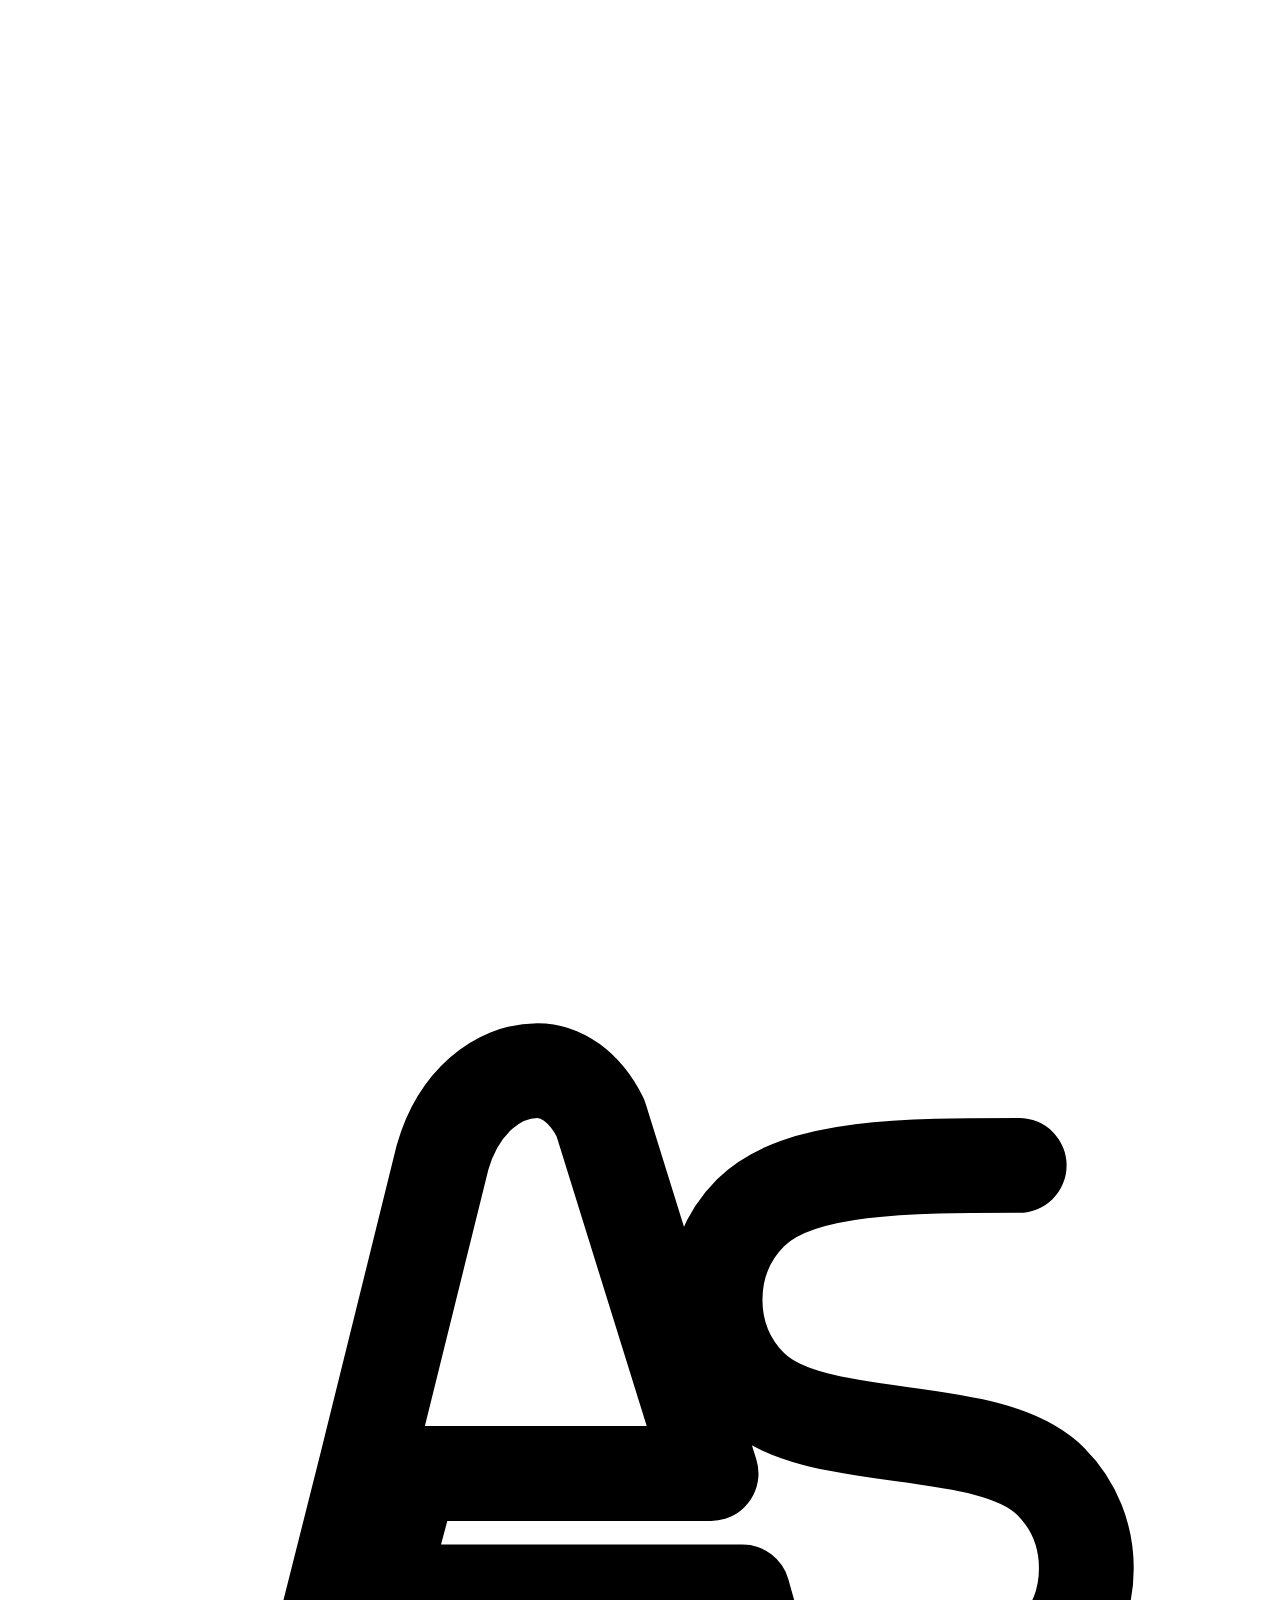
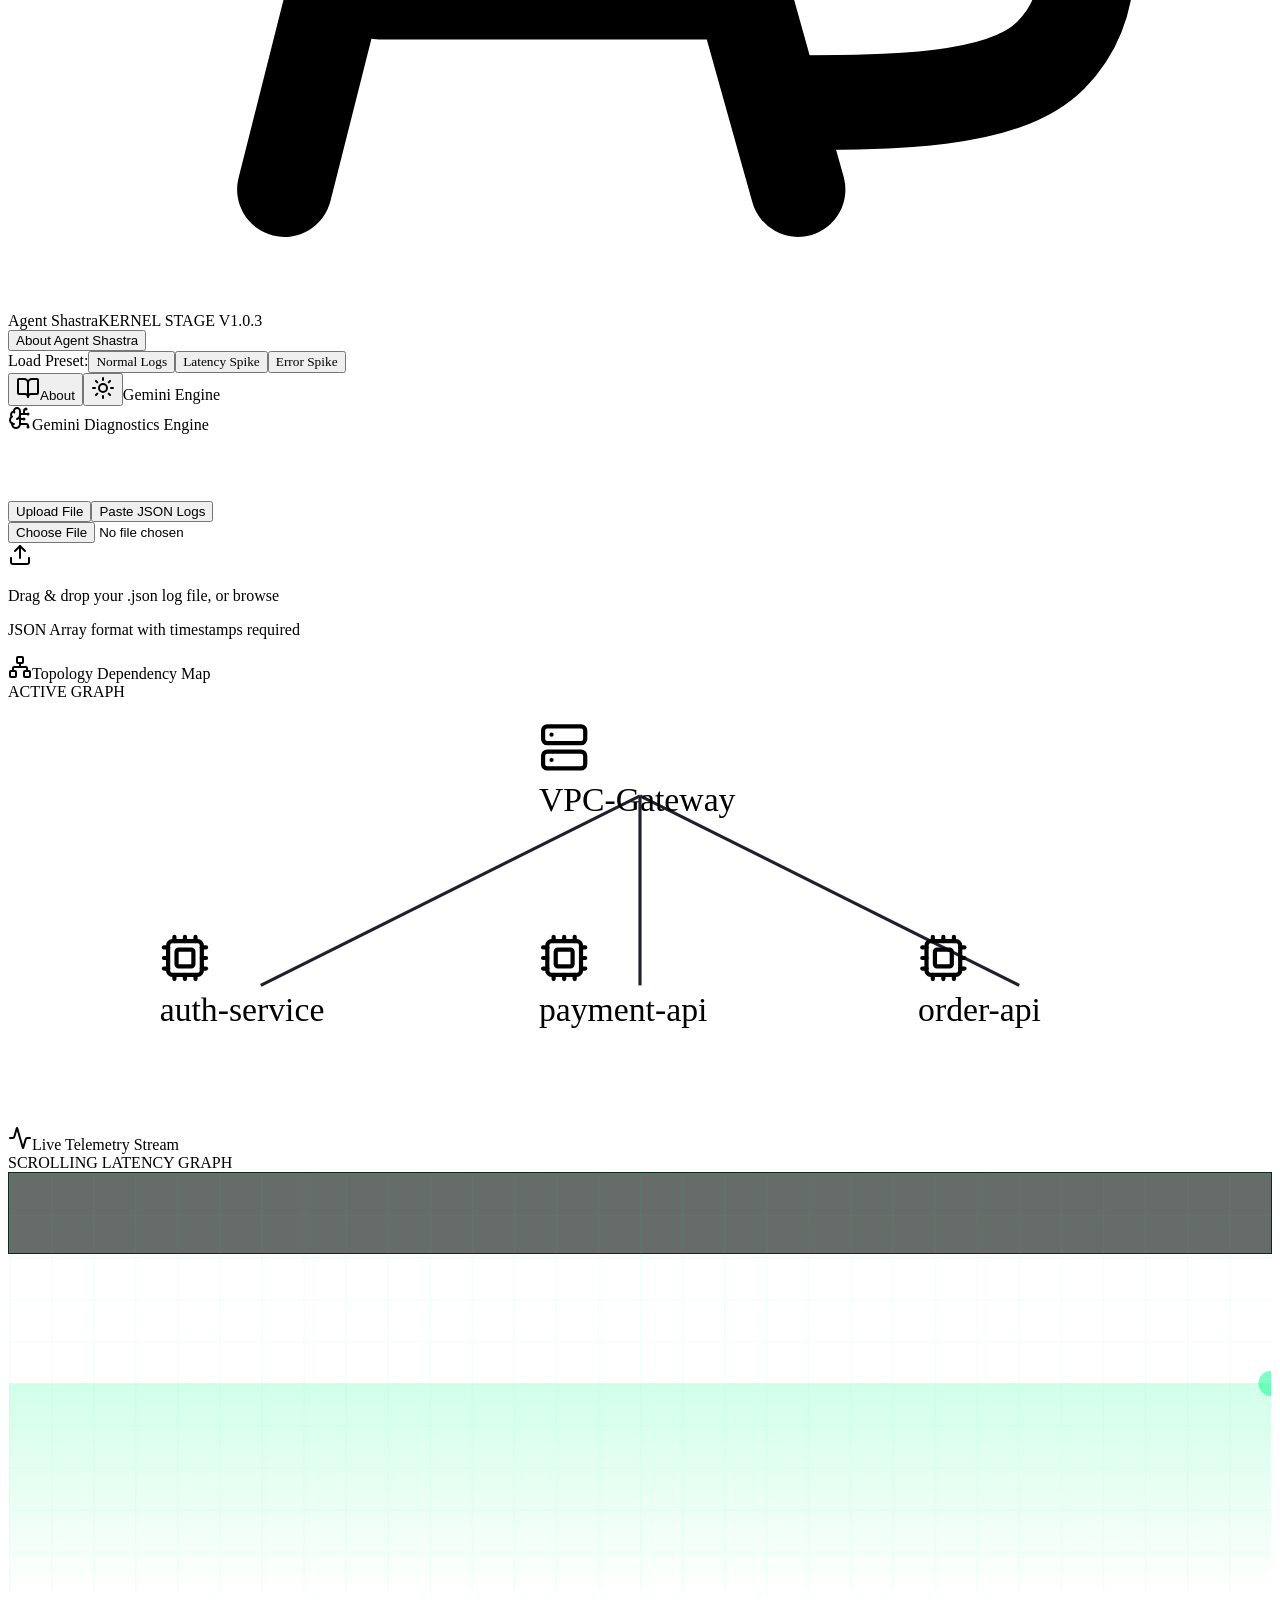
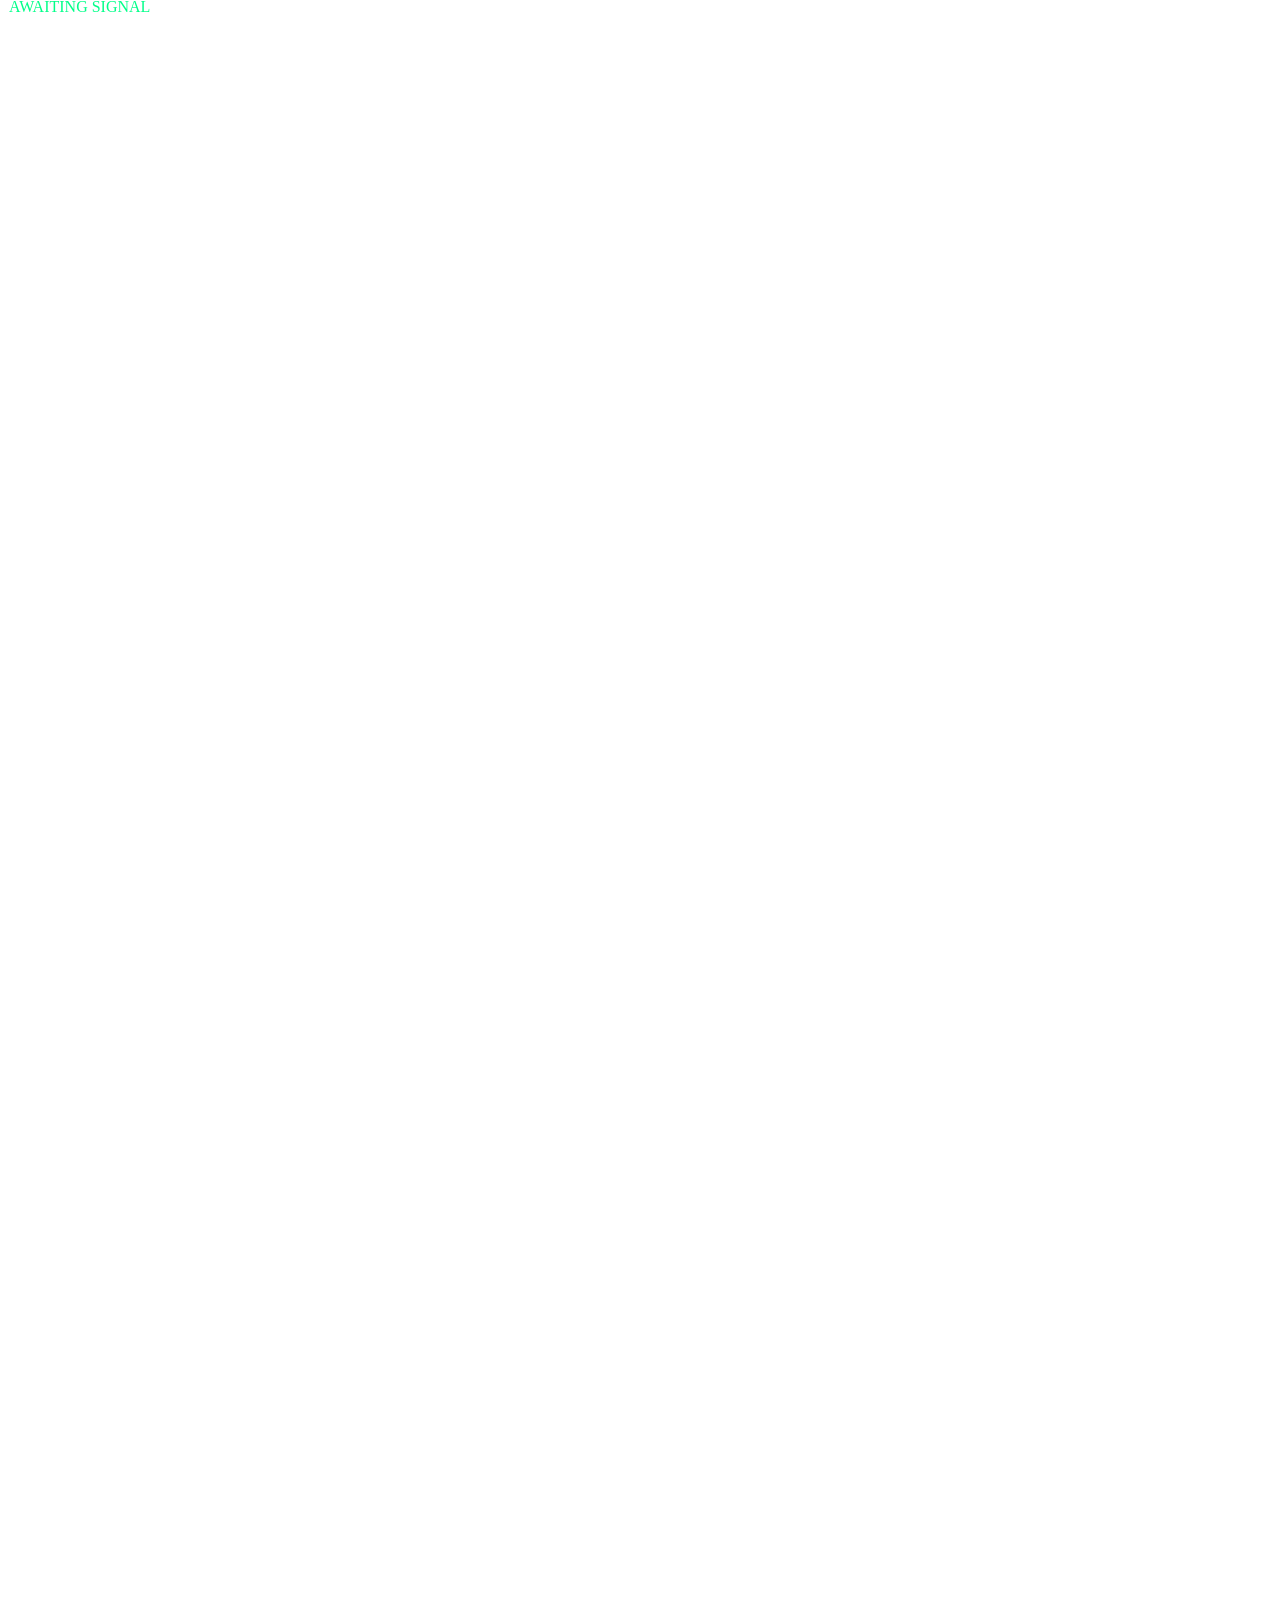
==== commit c7cfde7b: "design: add premium bordered cards and dynamic hover-shine focus animations to all guide and FAQ sec" ====
--- a/frontend/out/index.html
+++ b/frontend/out/index.html
@@ -1,6 +1,6 @@
-<!DOCTYPE html><html lang="en" class="dark playfair_display_8fb8a94e-module__UdSXvG__variable inter_c1596bd8-module__yiGnaq__variable outfit_c5c6fe8f-module__J7sKmq__variable"><head><meta charSet="utf-8"/><meta name="viewport" content="width=device-width, initial-scale=1"/><link rel="preload" href="/_next/static/media/1b99372b3eaef0c8-s.p.0gx2haw2tmll8.woff2" as="font" crossorigin="" type="font/woff2"/><link rel="preload" href="/_next/static/media/2a65768255d6b625-s.p.14by5b4al-y~f.woff2" as="font" crossorigin="" type="font/woff2"/><link rel="preload" href="/_next/static/media/70e3db2de7f94926-s.p.0~0iy9faq3424.woff2" as="font" crossorigin="" type="font/woff2"/><link rel="preload" href="/_next/static/media/83afe278b6a6bb3c-s.p.0q-301v4kxxnr.woff2" as="font" crossorigin="" type="font/woff2"/><link rel="stylesheet" href="/_next/static/chunks/0w6.y~b7p0tia.css" data-precedence="next"/><link rel="preload" as="script" fetchPriority="low" href="/_next/static/chunks/0ht900cau6_ur.js"/><script src="/_next/static/chunks/0t2z5hkh7v~~b.js" async=""></script><script src="/_next/static/chunks/07lhk_q6pmm3r.js" async=""></script><script src="/_next/static/chunks/turbopack-0cek.dh0dqtgy.js" async=""></script><script src="/_next/static/chunks/0dbhjjzl8qfwv.js" async=""></script><script src="/_next/static/chunks/0i836o~5owsj..js" async=""></script><meta name="next-size-adjust" content=""/><title>API Failure Detection &amp; Debugging Agent</title><meta name="description" content="AI SRE telemetry diagnostics loop to detect anomalies and diagnose failures"/><link rel="icon" href="/favicon.ico?favicon.0x3dzn~oxb6tn.ico" sizes="256x256" type="image/x-icon"/><script src="/_next/static/chunks/03~yq9q893hmn.js" noModule=""></script></head><body class="bg-[#070708] text-neutral-200 antialiased min-h-screen" style="font-family:var(--font-sans)"><div hidden=""><!--$--><!--/$--></div><div class="fixed inset-0 z-50 flex flex-col items-center justify-center bg-[#020203] overflow-hidden select-none" style="opacity:1"><div class="relative z-10 flex flex-col items-center justify-center max-w-2xl px-6 text-center gap-4"><div class="border border-transparent rounded-2xl px-8 py-5 flex items-center justify-center backdrop-blur-md relative overflow-hidden" style="border-color:rgba(99, 102, 241, 0);box-shadow:0 0 0px rgba(99, 102, 241, 0);background:rgba(255, 255, 255, 0)"><div class="flex items-center justify-center relative z-25"><div class="flex items-center justify-center relative"><svg viewBox="0 0 160 120" class="w-20 h-20 sm:w-24 sm:h-24 text-indigo-400 fill-current"><path d="M 35 105  C 35 105, 52 38, 55 25  C 57 18, 62 14, 67 14  C 70 14, 73 16, 75 20  L 89 65  L 51 65  L 47 80  L 93 80 L 100 105" fill="none" stroke="currentColor" stroke-width="11" stroke-linecap="round" stroke-linejoin="round" opacity="0" pathLength="1" stroke-dashoffset="0" stroke-dasharray="0 1"></path><path d="M 98 94 C 112 94, 126 94, 132 88 C 138 82, 138 72, 132 66 C 124 58, 102 62, 94 54 C 88 48, 88 38, 94 32 C 100 26, 114 26, 128 26" fill="none" stroke="currentColor" stroke-width="11" stroke-linecap="round" stroke-linejoin="round" opacity="0" pathLength="1" stroke-dashoffset="0" stroke-dasharray="0 1"></path></svg></div></div></div><div class="min-h-[24px] mt-1 flex items-center justify-center"></div><div class="w-40 h-[1px] bg-gradient-to-r from-transparent via-indigo-500 to-transparent mt-6" style="opacity:0;transform:scaleX(0)"></div></div></div><div class="relative min-h-screen transition-colors duration-300 font-sans antialiased bg-[#040406] text-neutral-200 selection:bg-neutral-800 selection:text-white"><div class="fixed inset-0 z-0 pointer-events-none animate-grid-move transition-all" style="background-color:#040406;opacity:1;background-image:linear-gradient(to right, rgba(99, 102, 241, 0.12) 1px, transparent 1px),
+<!DOCTYPE html><html lang="en" class="dark playfair_display_8fb8a94e-module__UdSXvG__variable inter_c1596bd8-module__yiGnaq__variable outfit_c5c6fe8f-module__J7sKmq__variable"><head><meta charSet="utf-8"/><meta name="viewport" content="width=device-width, initial-scale=1"/><link rel="preload" href="/_next/static/media/1b99372b3eaef0c8-s.p.0gx2haw2tmll8.woff2" as="font" crossorigin="" type="font/woff2"/><link rel="preload" href="/_next/static/media/2a65768255d6b625-s.p.14by5b4al-y~f.woff2" as="font" crossorigin="" type="font/woff2"/><link rel="preload" href="/_next/static/media/70e3db2de7f94926-s.p.0~0iy9faq3424.woff2" as="font" crossorigin="" type="font/woff2"/><link rel="preload" href="/_next/static/media/83afe278b6a6bb3c-s.p.0q-301v4kxxnr.woff2" as="font" crossorigin="" type="font/woff2"/><link rel="stylesheet" href="/_next/static/chunks/0mfi.n3ljumbn.css" data-precedence="next"/><link rel="preload" as="script" fetchPriority="low" href="/_next/static/chunks/0ht900cau6_ur.js"/><script src="/_next/static/chunks/0t2z5hkh7v~~b.js" async=""></script><script src="/_next/static/chunks/07lhk_q6pmm3r.js" async=""></script><script src="/_next/static/chunks/turbopack-0cek.dh0dqtgy.js" async=""></script><script src="/_next/static/chunks/0dbhjjzl8qfwv.js" async=""></script><script src="/_next/static/chunks/0v_kirxa3veki.js" async=""></script><meta name="next-size-adjust" content=""/><title>API Failure Detection &amp; Debugging Agent</title><meta name="description" content="AI SRE telemetry diagnostics loop to detect anomalies and diagnose failures"/><link rel="icon" href="/favicon.ico?favicon.0x3dzn~oxb6tn.ico" sizes="256x256" type="image/x-icon"/><script src="/_next/static/chunks/03~yq9q893hmn.js" noModule=""></script></head><body class="bg-[#070708] text-neutral-200 antialiased min-h-screen" style="font-family:var(--font-sans)"><div hidden=""><!--$--><!--/$--></div><div class="fixed inset-0 z-50 flex flex-col items-center justify-center bg-[#020203] overflow-hidden select-none" style="opacity:1"><div class="relative z-10 flex flex-col items-center justify-center max-w-2xl px-6 text-center gap-4"><div class="border border-transparent rounded-2xl px-8 py-5 flex items-center justify-center backdrop-blur-md relative overflow-hidden" style="border-color:rgba(99, 102, 241, 0);box-shadow:0 0 0px rgba(99, 102, 241, 0);background:rgba(255, 255, 255, 0)"><div class="flex items-center justify-center relative z-25"><div class="flex items-center justify-center relative"><svg viewBox="0 0 160 120" class="w-20 h-20 sm:w-24 sm:h-24 text-indigo-400 fill-current"><path d="M 35 105  C 35 105, 52 38, 55 25  C 57 18, 62 14, 67 14  C 70 14, 73 16, 75 20  L 89 65  L 51 65  L 47 80  L 93 80 L 100 105" fill="none" stroke="currentColor" stroke-width="11" stroke-linecap="round" stroke-linejoin="round" opacity="0" pathLength="1" stroke-dashoffset="0" stroke-dasharray="0 1"></path><path d="M 98 94 C 112 94, 126 94, 132 88 C 138 82, 138 72, 132 66 C 124 58, 102 62, 94 54 C 88 48, 88 38, 94 32 C 100 26, 114 26, 128 26" fill="none" stroke="currentColor" stroke-width="11" stroke-linecap="round" stroke-linejoin="round" opacity="0" pathLength="1" stroke-dashoffset="0" stroke-dasharray="0 1"></path></svg></div></div></div><div class="min-h-[24px] mt-1 flex items-center justify-center"></div><div class="w-40 h-[1px] bg-gradient-to-r from-transparent via-indigo-500 to-transparent mt-6" style="opacity:0;transform:scaleX(0)"></div></div></div><div class="relative min-h-screen transition-colors duration-300 font-sans antialiased bg-[#040406] text-neutral-200 selection:bg-neutral-800 selection:text-white"><div class="fixed inset-0 z-0 pointer-events-none animate-grid-move transition-all" style="background-color:#040406;opacity:1;background-image:linear-gradient(to right, rgba(99, 102, 241, 0.12) 1px, transparent 1px),
                linear-gradient(to bottom, rgba(99, 102, 241, 0.12) 1px, transparent 1px);background-size:48px 48px"></div><div class="fixed top-[-10%] left-[-10%] w-[50%] h-[50%] bg-[#4f46e5]/10 rounded-full blur-[180px] pointer-events-none z-0"></div><div class="fixed bottom-[-10%] right-[-10%] w-[50%] h-[50%] bg-[#ef4444]/6 rounded-full blur-[180px] pointer-events-none z-0"></div><div class="fixed top-[40%] left-[30%] w-[35%] h-[35%] bg-indigo-500/5 rounded-full blur-[160px] pointer-events-none z-0"></div><header class="relative z-10 border-b transition-all duration-300 backdrop-blur-md border-neutral-900/60 bg-[#040406]/65"><div class="mx-auto max-w-7xl flex items-center justify-between px-6 py-4"><div class="flex items-center gap-6"><div class="flex items-center gap-3"><div class="rounded-lg bg-indigo-500/10 p-1 border border-indigo-500/20 text-indigo-400 flex items-center justify-center"><svg viewBox="0 0 160 120" class="w-6 h-6 text-indigo-500 dark:text-indigo-400 fill-current drop-shadow-[0_0_8px_rgba(99,102,241,0.2)]"><path d="M 35 105 C 35 105, 52 38, 55 25 C 57 18, 62 14, 67 14 C 70 14, 73 16, 75 20 L 89 65 L 51 65 L 47 80 L 93 80 L 100 105" fill="none" stroke="currentColor" stroke-width="12" stroke-linecap="round" stroke-linejoin="round"></path><path d="M 98 94 C 112 94, 126 94, 132 88 C 138 82, 138 72, 132 66 C 124 58, 102 62, 94 54 C 88 48, 88 38, 94 32 C 100 26, 114 26, 128 26" fill="none" stroke="currentColor" stroke-width="12" stroke-linecap="round" stroke-linejoin="round"></path></svg></div><div class="flex flex-col text-left leading-none"><span class="text-xs font-semibold tracking-wider uppercase text-neutral-200" style="font-family:var(--font-accent)">Agent Shastra</span><span class="text-[9px] tracking-widest mt-1 text-neutral-600" style="font-family:var(--font-accent)">KERNEL STAGE V1.0.3</span></div></div><nav class="hidden xl:flex items-center gap-5 text-[10px] border-l border-neutral-800/60 dark:border-neutral-850/60 light:border-slate-200 pl-5 leading-none mt-0.5" style="font-family:var(--font-accent)"><button class="hover:text-indigo-400 cursor-pointer transition-colors tracking-widest uppercase text-neutral-400">About Agent Shastra</button></nav></div><div class="hidden lg:flex items-center gap-3"><span class="text-[10px] text-neutral-500 uppercase tracking-widest" style="font-family:var(--font-accent)">Load Preset:</span><button style="font-family:var(--font-accent)" class="rounded border px-2.5 py-1 text-xs transition-all cursor-pointer tracking-wide border-neutral-800 bg-neutral-900/40 text-neutral-400 hover:border-neutral-700 hover:text-neutral-200">Normal Logs</button><button style="font-family:var(--font-accent)" class="rounded border px-2.5 py-1 text-xs transition-all cursor-pointer tracking-wide border-neutral-800 bg-neutral-900/40 text-neutral-400 hover:border-neutral-700 hover:text-neutral-200">Latency Spike</button><button style="font-family:var(--font-accent)" class="rounded border px-2.5 py-1 text-xs transition-all cursor-pointer tracking-wide border-neutral-800 bg-neutral-900/40 text-neutral-400 hover:border-neutral-700 hover:text-neutral-200">Error Spike</button></div><div class="flex items-center gap-4 text-xs" style="font-family:var(--font-accent)"><button class="flex items-center gap-1.5 px-3 py-1.5 rounded-md border transition-colors cursor-pointer tracking-wide border-neutral-800 bg-neutral-900 text-neutral-400 hover:bg-neutral-850 hover:text-neutral-200" title="Scroll to SRE Kernel About &amp; FAQs"><svg xmlns="http://www.w3.org/2000/svg" width="24" height="24" viewBox="0 0 24 24" fill="none" stroke="currentColor" stroke-width="2" stroke-linecap="round" stroke-linejoin="round" class="lucide lucide-book-open h-3.5 w-3.5" aria-hidden="true"><path d="M12 7v14"></path><path d="M3 18a1 1 0 0 1-1-1V4a1 1 0 0 1 1-1h5a4 4 0 0 1 4 4 4 4 0 0 1 4-4h5a1 1 0 0 1 1 1v13a1 1 0 0 1-1 1h-6a3 3 0 0 0-3 3 3 3 0 0 0-3-3z"></path></svg><span class="hidden sm:inline">About</span></button><button class="flex items-center justify-center p-2 rounded-md border transition-colors cursor-pointer border-neutral-800 bg-neutral-900 text-neutral-400 hover:bg-neutral-850 hover:text-neutral-200" title="Switch to Light Mode"><svg xmlns="http://www.w3.org/2000/svg" width="24" height="24" viewBox="0 0 24 24" fill="none" stroke="currentColor" stroke-width="2" stroke-linecap="round" stroke-linejoin="round" class="lucide lucide-sun h-3.5 w-3.5 text-amber-400" aria-hidden="true"><circle cx="12" cy="12" r="4"></circle><path d="M12 2v2"></path><path d="M12 20v2"></path><path d="m4.93 4.93 1.41 1.41"></path><path d="m17.66 17.66 1.41 1.41"></path><path d="M2 12h2"></path><path d="M20 12h2"></path><path d="m6.34 17.66-1.41 1.41"></path><path d="m19.07 4.93-1.41 1.41"></path></svg></button><span class="px-2.5 py-1 rounded-full border text-[10px] shadow-inner transition-colors duration-300 tracking-wider border-neutral-800/40 bg-neutral-900/80 text-neutral-400">Gemini Engine</span></div></div></header><main id="dashboard-section" class="relative z-10 mx-auto max-w-7xl px-6 py-12 flex flex-col lg:flex-row gap-10 items-start justify-center"><div class="w-full lg:w-3/5 flex flex-col gap-8"><section class="text-left"><div class="inline-flex items-center gap-1.5 rounded-full border px-3 py-1 text-[10px] tracking-widest uppercase mb-6 border-indigo-500/15 bg-indigo-500/5 text-indigo-400" style="font-family:var(--font-accent)"><svg xmlns="http://www.w3.org/2000/svg" width="24" height="24" viewBox="0 0 24 24" fill="none" stroke="currentColor" stroke-width="2" stroke-linecap="round" stroke-linejoin="round" class="lucide lucide-brain-circuit h-3.5 w-3.5 animate-pulse" aria-hidden="true"><path d="M12 5a3 3 0 1 0-5.997.125 4 4 0 0 0-2.526 5.77 4 4 0 0 0 .556 6.588A4 4 0 1 0 12 18Z"></path><path d="M9 13a4.5 4.5 0 0 0 3-4"></path><path d="M6.003 5.125A3 3 0 0 0 6.401 6.5"></path><path d="M3.477 10.896a4 4 0 0 1 .585-.396"></path><path d="M6 18a4 4 0 0 1-1.967-.516"></path><path d="M12 13h4"></path><path d="M12 18h6a2 2 0 0 1 2 2v1"></path><path d="M12 8h8"></path><path d="M16 8V5a2 2 0 0 1 2-2"></path><circle cx="16" cy="13" r=".5"></circle><circle cx="18" cy="3" r=".5"></circle><circle cx="20" cy="21" r=".5"></circle><circle cx="20" cy="8" r=".5"></circle></svg><span>Gemini Diagnostics Engine</span></div><h1 class="text-4xl font-bold tracking-tight sm:text-5xl bg-gradient-to-b bg-clip-text text-transparent leading-tight transition-all duration-300 flex flex-wrap gap-x-2 md:gap-x-3.5 from-white via-neutral-100 to-neutral-500" style="font-family:var(--font-serif);opacity:0"><span class="inline-block " style="opacity:0;transform:translateY(-20px)">API</span><span class="inline-block " style="opacity:0;transform:translateY(-20px)">Failure</span><span class="inline-block " style="opacity:0;transform:translateY(-20px)">Detection</span><span class="inline-block italic font-medium tracking-wide text-indigo-500 dark:text-indigo-400" style="opacity:0;transform:translateY(-20px)">&amp;</span><span class="inline-block " style="opacity:0;transform:translateY(-20px)">Debugging</span><span class="inline-block italic font-medium tracking-wide text-indigo-500 dark:text-indigo-400" style="opacity:0;transform:translateY(-20px)">Agent</span></h1><p class="mt-4 text-sm leading-relaxed max-w-xl transition-colors duration-300 text-neutral-400" style="font-family:var(--font-sans)"><span class="inline-block w-1.5 h-4 ml-1 bg-indigo-500 animate-pulse align-middle"></span></p></section><section class="w-full"><div class="flex border-b border-neutral-250 dark:border-neutral-800 mb-6 gap-6 text-xs" style="font-family:var(--font-accent)"><button type="button" class="pb-3 px-1 border-b-2 font-semibold tracking-wider transition-all duration-300 cursor-pointer uppercase border-indigo-500 text-indigo-600 dark:text-indigo-400">Upload File</button><button type="button" class="pb-3 px-1 border-b-2 font-semibold tracking-wider transition-all duration-300 cursor-pointer uppercase border-transparent text-neutral-400 dark:text-neutral-500 hover:text-neutral-600 dark:hover:text-neutral-350">Paste JSON Logs</button></div><div class="relative w-full rounded-xl border border-dashed p-8 cursor-pointer transition-all duration-300 flex flex-col items-center justify-center backdrop-blur-sm border-neutral-800/80 bg-neutral-950/20 hover:border-neutral-700 hover:bg-neutral-900/10 animate-border-glow"><input type="file" accept=".json" class="hidden"/><div class="rounded-full p-3 border text-neutral-400 bg-neutral-900/80 border-neutral-800"><svg xmlns="http://www.w3.org/2000/svg" width="24" height="24" viewBox="0 0 24 24" fill="none" stroke="currentColor" stroke-width="2" stroke-linecap="round" stroke-linejoin="round" class="lucide lucide-upload h-6 w-6 text-neutral-500" aria-hidden="true"><path d="M12 3v12"></path><path d="m17 8-5-5-5 5"></path><path d="M21 15v4a2 2 0 0 1-2 2H5a2 2 0 0 1-2-2v-4"></path></svg></div><div class="mt-3 text-center"><p class="text-sm text-neutral-300">Drag &amp; drop your <span class="font-mono text-xs text-neutral-400">.json</span> log file, or <span class="text-indigo-600 dark:text-indigo-400 font-medium">browse</span></p><p class="text-xs mt-1.5 text-neutral-500">JSON Array format with timestamps required</p></div></div></section><section class="relative w-full rounded-xl border p-6 backdrop-blur-sm overflow-hidden transition-all duration-300 border-neutral-900 bg-neutral-950/40"><div class="flex items-center justify-between border-b pb-3 mb-6 border-neutral-900"><div class="flex items-center gap-1.5"><svg xmlns="http://www.w3.org/2000/svg" width="24" height="24" viewBox="0 0 24 24" fill="none" stroke="currentColor" stroke-width="2" stroke-linecap="round" stroke-linejoin="round" class="lucide lucide-network h-4 w-4 text-indigo-500 dark:text-indigo-400" aria-hidden="true"><rect x="16" y="16" width="6" height="6" rx="1"></rect><rect x="2" y="16" width="6" height="6" rx="1"></rect><rect x="9" y="2" width="6" height="6" rx="1"></rect><path d="M5 16v-3a1 1 0 0 1 1-1h12a1 1 0 0 1 1 1v3"></path><path d="M12 12V8"></path></svg><span class="font-mono text-xs font-bold uppercase tracking-wide text-neutral-300">Topology Dependency Map</span></div><span class="px-2 py-0.5 rounded text-[9px] font-mono transition-colors duration-300 bg-neutral-900 text-neutral-500">ACTIVE GRAPH</span></div><div class="relative flex justify-center items-center h-48 w-full rounded-lg border overflow-hidden transition-all duration-300 bg-black/10 border-neutral-900/60"><svg class="w-full h-full" viewBox="0 0 600 200" xmlns="http://www.w3.org/2000/svg"><path d="M 300 45 L 120 135" stroke="#1f1f2e" stroke-width="1.5" fill="none" class="animate-dash"></path><path d="M 300 45 L 300 135" stroke="#1f1f2e" stroke-width="1.5" fill="none" class="animate-dash"></path><path d="M 300 45 L 480 135" stroke="#1f1f2e" stroke-width="1.5" fill="none" class="animate-dash"></path><foreignObject x="252" y="10" width="96" height="85"><div class="flex flex-col items-center justify-center w-full"><div class="relative h-10 w-10 rounded-lg border flex items-center justify-center shadow-lg transition-all duration-300 bg-indigo-500/10 border-indigo-500/30 text-indigo-400"><svg xmlns="http://www.w3.org/2000/svg" width="24" height="24" viewBox="0 0 24 24" fill="none" stroke="currentColor" stroke-width="2" stroke-linecap="round" stroke-linejoin="round" class="lucide lucide-server h-5 w-5" aria-hidden="true"><rect width="20" height="8" x="2" y="2" rx="2" ry="2"></rect><rect width="20" height="8" x="2" y="14" rx="2" ry="2"></rect><line x1="6" x2="6.01" y1="6" y2="6"></line><line x1="6" x2="6.01" y1="18" y2="18"></line></svg><span class="absolute -inset-1 rounded-lg border animate-radar-pulse pointer-events-none border-indigo-500/40"></span></div><span class="font-mono text-[9px] mt-2 transition-colors duration-300 text-neutral-400">VPC-Gateway</span></div></foreignObject><foreignObject x="72" y="110" width="96" height="85"><div class="flex flex-col items-center justify-center w-full"><div class="relative h-10 w-10 rounded-lg flex items-center justify-center shadow-lg transition-colors duration-300 border bg-neutral-900 border-neutral-800 text-neutral-500"><svg xmlns="http://www.w3.org/2000/svg" width="24" height="24" viewBox="0 0 24 24" fill="none" stroke="currentColor" stroke-width="2" stroke-linecap="round" stroke-linejoin="round" class="lucide lucide-cpu h-5 w-5" aria-hidden="true"><path d="M12 20v2"></path><path d="M12 2v2"></path><path d="M17 20v2"></path><path d="M17 2v2"></path><path d="M2 12h2"></path><path d="M2 17h2"></path><path d="M2 7h2"></path><path d="M20 12h2"></path><path d="M20 17h2"></path><path d="M20 7h2"></path><path d="M7 20v2"></path><path d="M7 2v2"></path><rect x="4" y="4" width="16" height="16" rx="2"></rect><rect x="8" y="8" width="8" height="8" rx="1"></rect></svg></div><span class="font-mono text-[9px] mt-2 transition-colors duration-300 text-neutral-400">auth-service</span></div></foreignObject><foreignObject x="252" y="110" width="96" height="85"><div class="flex flex-col items-center justify-center w-full"><div class="relative h-10 w-10 rounded-lg flex items-center justify-center shadow-lg transition-colors duration-300 border bg-neutral-900 border-neutral-800 text-neutral-500"><svg xmlns="http://www.w3.org/2000/svg" width="24" height="24" viewBox="0 0 24 24" fill="none" stroke="currentColor" stroke-width="2" stroke-linecap="round" stroke-linejoin="round" class="lucide lucide-cpu h-5 w-5" aria-hidden="true"><path d="M12 20v2"></path><path d="M12 2v2"></path><path d="M17 20v2"></path><path d="M17 2v2"></path><path d="M2 12h2"></path><path d="M2 17h2"></path><path d="M2 7h2"></path><path d="M20 12h2"></path><path d="M20 17h2"></path><path d="M20 7h2"></path><path d="M7 20v2"></path><path d="M7 2v2"></path><rect x="4" y="4" width="16" height="16" rx="2"></rect><rect x="8" y="8" width="8" height="8" rx="1"></rect></svg></div><span class="font-mono text-[9px] mt-2 transition-colors duration-300 text-neutral-400">payment-api</span></div></foreignObject><foreignObject x="432" y="110" width="96" height="85"><div class="flex flex-col items-center justify-center w-full"><div class="relative h-10 w-10 rounded-lg border flex items-center justify-center text-neutral-500 shadow-lg transition-colors duration-300 bg-neutral-900 border-neutral-800"><svg xmlns="http://www.w3.org/2000/svg" width="24" height="24" viewBox="0 0 24 24" fill="none" stroke="currentColor" stroke-width="2" stroke-linecap="round" stroke-linejoin="round" class="lucide lucide-cpu h-5 w-5" aria-hidden="true"><path d="M12 20v2"></path><path d="M12 2v2"></path><path d="M17 20v2"></path><path d="M17 2v2"></path><path d="M2 12h2"></path><path d="M2 17h2"></path><path d="M2 7h2"></path><path d="M20 12h2"></path><path d="M20 17h2"></path><path d="M20 7h2"></path><path d="M7 20v2"></path><path d="M7 2v2"></path><rect x="4" y="4" width="16" height="16" rx="2"></rect><rect x="8" y="8" width="8" height="8" rx="1"></rect></svg></div><span class="font-mono text-[9px] mt-2 transition-colors duration-300 text-neutral-400">order-api</span></div></foreignObject></svg></div></section></div><div class="w-full lg:w-2/5 flex flex-col gap-6"><section id="telemetry-section" class="relative w-full rounded-xl border p-6 backdrop-blur-sm overflow-hidden flex flex-col gap-4 transition-all duration-300 border-neutral-900 bg-neutral-950/40"><div class="flex items-center justify-between"><div class="flex items-center gap-1.5"><svg xmlns="http://www.w3.org/2000/svg" width="24" height="24" viewBox="0 0 24 24" fill="none" stroke="currentColor" stroke-width="2" stroke-linecap="round" stroke-linejoin="round" class="lucide lucide-activity h-4 w-4 text-indigo-500 dark:text-indigo-400" aria-hidden="true"><path d="M22 12h-2.48a2 2 0 0 0-1.93 1.46l-2.35 8.36a.25.25 0 0 1-.48 0L9.24 2.18a.25.25 0 0 0-.48 0l-2.35 8.36A2 2 0 0 1 4.49 12H2"></path></svg><span class="font-mono text-xs font-bold uppercase tracking-wide text-neutral-300">Live Telemetry Stream</span></div><span class="font-mono text-[9px] text-neutral-500">SCROLLING LATENCY GRAPH</span></div><div class="relative w-full rounded-lg overflow-hidden" style="height:80px;border:1px solid #0d2a1a;background:rgba(0,10,5,0.6);transition:border-color 0.3s, background 0.3s"><svg class="absolute inset-0 w-full h-full" viewBox="0 0 300 100" preserveAspectRatio="none" xmlns="http://www.w3.org/2000/svg"><defs><pattern id="tele-grid" x="0" y="0" width="10" height="10" patternUnits="userSpaceOnUse"><path d="M 10 0 L 0 0 0 10" fill="none" stroke="rgba(0,255,136,0.06)" stroke-width="0.6"></path></pattern><filter id="tele-glow" x="-20%" y="-80%" width="140%" height="260%"><feGaussianBlur stdDeviation="2.5" result="blur"></feGaussianBlur><feMerge><feMergeNode in="blur"></feMergeNode><feMergeNode in="SourceGraphic"></feMergeNode></feMerge></filter><linearGradient id="tele-fill" x1="0" y1="0" x2="0" y2="1"><stop offset="0%" stop-color="#00ff88" stop-opacity="0.18"></stop><stop offset="100%" stop-color="#00ff88" stop-opacity="0"></stop></linearGradient></defs><rect width="300" height="100" fill="url(#tele-grid)"></rect><polygon points="0,50 3.7974683544303796,50 7.594936708860759,50 11.39240506329114,50 15.189873417721518,50 18.9873417721519,50 22.78481012658228,50 26.582278481012658,50 30.379746835443036,50 34.177215189873415,50 37.9746835443038,50 41.77215189873417,50 45.56962025316456,50 49.36708860759494,50 53.164556962025316,50 56.9620253164557,50 60.75949367088607,50 64.55696202531645,50 68.35443037974683,50 72.15189873417722,50 75.9493670886076,50 79.74683544303797,50 83.54430379746834,50 87.34177215189874,50 91.13924050632912,50 94.9367088607595,50 98.73417721518987,50 102.53164556962025,50 106.32911392405063,50 110.12658227848101,50 113.9240506329114,50 117.72151898734177,50 121.51898734177215,50 125.31645569620254,50 129.1139240506329,50 132.91139240506328,50 136.70886075949366,50 140.50632911392404,50 144.30379746835445,50 148.10126582278482,50 151.8987341772152,50 155.69620253164555,50 159.49367088607593,50 163.29113924050634,50 167.0886075949367,50 170.8860759493671,50 174.68354430379748,50 178.48101265822783,50 182.27848101265823,50 186.0759493670886,50 189.873417721519,50 193.67088607594937,50 197.46835443037975,50 201.26582278481013,50 205.0632911392405,50 208.8607594936709,50 212.65822784810126,50 216.45569620253164,50 220.25316455696202,50 224.0506329113924,50 227.8481012658228,50 231.64556962025316,50 235.44303797468353,50 239.24050632911394,50 243.0379746835443,50 246.8354430379747,50 250.63291139240508,50 254.43037974683543,50 258.2278481012658,50 262.0253164556962,50 265.82278481012656,50 269.62025316455697,50 273.4177215189873,50 277.2151898734177,50 281.0126582278481,50 284.8101265822785,50 288.6075949367089,50 292.40506329113924,50 296.20253164556965,50 300,50 300,100 0,100" fill="url(#tele-fill)"></polygon><polyline fill="none" stroke="#00ff88" stroke-width="1.8" stroke-linejoin="round" stroke-linecap="round" points="0,50 3.7974683544303796,50 7.594936708860759,50 11.39240506329114,50 15.189873417721518,50 18.9873417721519,50 22.78481012658228,50 26.582278481012658,50 30.379746835443036,50 34.177215189873415,50 37.9746835443038,50 41.77215189873417,50 45.56962025316456,50 49.36708860759494,50 53.164556962025316,50 56.9620253164557,50 60.75949367088607,50 64.55696202531645,50 68.35443037974683,50 72.15189873417722,50 75.9493670886076,50 79.74683544303797,50 83.54430379746834,50 87.34177215189874,50 91.13924050632912,50 94.9367088607595,50 98.73417721518987,50 102.53164556962025,50 106.32911392405063,50 110.12658227848101,50 113.9240506329114,50 117.72151898734177,50 121.51898734177215,50 125.31645569620254,50 129.1139240506329,50 132.91139240506328,50 136.70886075949366,50 140.50632911392404,50 144.30379746835445,50 148.10126582278482,50 151.8987341772152,50 155.69620253164555,50 159.49367088607593,50 163.29113924050634,50 167.0886075949367,50 170.8860759493671,50 174.68354430379748,50 178.48101265822783,50 182.27848101265823,50 186.0759493670886,50 189.873417721519,50 193.67088607594937,50 197.46835443037975,50 201.26582278481013,50 205.0632911392405,50 208.8607594936709,50 212.65822784810126,50 216.45569620253164,50 220.25316455696202,50 224.0506329113924,50 227.8481012658228,50 231.64556962025316,50 235.44303797468353,50 239.24050632911394,50 243.0379746835443,50 246.8354430379747,50 250.63291139240508,50 254.43037974683543,50 258.2278481012658,50 262.0253164556962,50 265.82278481012656,50 269.62025316455697,50 273.4177215189873,50 277.2151898734177,50 281.0126582278481,50 284.8101265822785,50 288.6075949367089,50 292.40506329113924,50 296.20253164556965,50 300,50" filter="url(#tele-glow)" style="vector-effect:non-scaling-stroke"></polyline><circle cx="300" cy="50" r="3" fill="#00ff88" opacity="0.9"><animate attributeName="opacity" values="0.9;0.3;0.9" dur="1.2s" repeatCount="indefinite"></animate></circle></svg><div class="absolute inset-0 flex items-center justify-center pointer-events-none" style="z-index:2"><span class="font-mono text-[9px] uppercase tracking-[0.2em]" style="color:#00ff88">AWAITING SIGNAL</span></div></div></section><div class="w-full rounded-xl border p-8 text-center backdrop-blur-sm transition-all duration-300 border-neutral-900 bg-[#07070a]/40" style="opacity:0;transform:scale(0.98)"><div class="inline-flex rounded-full p-4 border mb-4 animate-pulse bg-indigo-500/5 border-indigo-500/10 text-indigo-400"><svg xmlns="http://www.w3.org/2000/svg" width="24" height="24" viewBox="0 0 24 24" fill="none" stroke="currentColor" stroke-width="2" stroke-linecap="round" stroke-linejoin="round" class="lucide lucide-sliders-vertical h-6 w-6" aria-hidden="true"><path d="M10 8h4"></path><path d="M12 21v-9"></path><path d="M12 8V3"></path><path d="M17 16h4"></path><path d="M19 12V3"></path><path d="M19 21v-5"></path><path d="M3 14h4"></path><path d="M5 10V3"></path><path d="M5 21v-7"></path></svg></div><h3 class="text-md font-semibold text-white">SRE Sandbox Ready</h3><p class="mt-2 text-xs font-mono leading-relaxed text-neutral-500">Upload your own <code class="text-[10px] font-bold px-1 py-0.5 rounded text-neutral-400 bg-neutral-900">.json</code> file on the left, or click any preset in the top navbar to instantly simulate pipeline diagnostic anomalies.</p></div></div></main><section id="about-section" class="relative z-10 border-t transition-all duration-300 py-20 overflow-hidden border-neutral-900/60 bg-[#050507]" style="opacity:0"><div class="absolute inset-0 z-0 pointer-events-none"><canvas class="absolute inset-0 w-full h-full pointer-events-none mix-blend-color-burn dark:mix-blend-screen opacity-40 z-[12]"></canvas><canvas class="absolute inset-0 w-full h-full pointer-events-none opacity-20 z-[15]"></canvas><div class="absolute inset-0 opacity-40 animate-grid-move" style="background-image:linear-gradient(to right, rgba(99, 102, 241, 0.08) 1px, transparent 1px),
-                   linear-gradient(to bottom, rgba(99, 102, 241, 0.08) 1px, transparent 1px);background-size:48px 48px"></div></div><div class="relative z-20 mx-auto max-w-5xl px-6"><div class="text-center mb-20"><div class="inline-flex items-center gap-1.5 rounded-full border px-4 py-1.5 text-xs font-mono tracking-widest uppercase mb-4 border-indigo-500/15 bg-indigo-500/5 text-indigo-400"><svg xmlns="http://www.w3.org/2000/svg" width="24" height="24" viewBox="0 0 24 24" fill="none" stroke="currentColor" stroke-width="2" stroke-linecap="round" stroke-linejoin="round" class="lucide lucide-book-open h-4 w-4" aria-hidden="true"><path d="M12 7v14"></path><path d="M3 18a1 1 0 0 1-1-1V4a1 1 0 0 1 1-1h5a4 4 0 0 1 4 4 4 4 0 0 1 4-4h5a1 1 0 0 1 1 1v13a1 1 0 0 1-1 1h-6a3 3 0 0 0-3 3 3 3 0 0 0-3-3z"></path></svg><span>THE RISE &amp; NEED OF AGENT SHASTRA</span></div><h2 class="text-4xl font-extrabold tracking-tight sm:text-5xl transition-all duration-300 text-white" style="font-family:var(--font-accent)">Why <span class="font-display italic font-medium text-indigo-500 dark:text-indigo-400">Agent Shastra</span>?</h2><p class="mt-4 text-xs sm:text-sm font-mono tracking-widest uppercase text-neutral-500">RESOLVING MODERN ALERT FATIGUE WITH RELATIVE STATISTICAL INTELLIGENCE</p></div><div class="grid grid-cols-1 lg:grid-cols-2 gap-16 mb-20"><div class="flex flex-col gap-5 text-left font-mono"><div class="inline-flex items-center gap-1.5 self-start rounded-full border px-3 py-1 text-[10px] font-bold tracking-widest border-red-500/20 bg-red-500/5 text-red-400"><svg xmlns="http://www.w3.org/2000/svg" width="24" height="24" viewBox="0 0 24 24" fill="none" stroke="currentColor" stroke-width="2" stroke-linecap="round" stroke-linejoin="round" class="lucide lucide-shield h-3.5 w-3.5 animate-pulse" aria-hidden="true"><path d="M20 13c0 5-3.5 7.5-7.66 8.95a1 1 0 0 1-.67-.01C7.5 20.5 4 18 4 13V6a1 1 0 0 1 1-1c2 0 4.5-1.2 6.24-2.72a1.17 1.17 0 0 1 1.52 0C14.51 3.81 17 5 19 5a1 1 0 0 1 1 1z"></path></svg><span>THE PRODUCTION INCIDENT CRISIS (THE PROBLEM)</span></div><h3 class="text-2xl font-bold text-neutral-200" style="font-family:var(--font-accent)">Alert Fatigue &amp; Cascading Failures</h3><p class="text-base leading-relaxed font-sans text-neutral-400">In modern microservices under heavy load, failures cascade. A database limit bottleneck propagates downstream to gateways, triggering a massive storm of parallel alerts. SREs receive hundreds of alarms simultaneously.</p><p class="text-base leading-relaxed font-sans text-neutral-400">Engineers waste precious hours sorting through noisy duplicate alarms, attempting to correlate timestamps manually. The result is high MTTR (Mean Time to Resolution), business revenue leakage, and severe developer burnout.</p></div><div class="flex flex-col gap-5 text-left font-mono"><div class="inline-flex items-center gap-1.5 self-start rounded-full border px-3 py-1 text-[10px] font-bold tracking-widest border-emerald-500/20 bg-emerald-500/5 text-emerald-400"><svg xmlns="http://www.w3.org/2000/svg" width="24" height="24" viewBox="0 0 24 24" fill="none" stroke="currentColor" stroke-width="2" stroke-linecap="round" stroke-linejoin="round" class="lucide lucide-award h-3.5 w-3.5" aria-hidden="true"><path d="m15.477 12.89 1.515 8.526a.5.5 0 0 1-.81.47l-3.58-2.687a1 1 0 0 0-1.197 0l-3.586 2.686a.5.5 0 0 1-.81-.469l1.514-8.526"></path><circle cx="12" cy="8" r="6"></circle></svg><span>INTELLIGENT SRE AUTOMATION (THE SOLUTION)</span></div><h3 class="text-2xl font-bold text-neutral-200" style="font-family:var(--font-accent)">Dynamic Noise Filtering &amp; Correlation</h3><div class="flex flex-col gap-5 mt-2"><div class="flex gap-3"><svg xmlns="http://www.w3.org/2000/svg" width="24" height="24" viewBox="0 0 24 24" fill="none" stroke="currentColor" stroke-width="2" stroke-linecap="round" stroke-linejoin="round" class="lucide lucide-circle-check h-5 w-5 text-emerald-500 shrink-0 mt-0.5" aria-hidden="true"><circle cx="12" cy="12" r="10"></circle><path d="m9 12 2 2 4-4"></path></svg><p class="text-base leading-relaxed font-sans text-neutral-400"><strong class="text-neutral-300">Automated Noise Cleanup:</strong> Employs strict validation and isolated standard deviation checking so raw telemetry never pollutes baseline averages.</p></div><div class="flex gap-3"><svg xmlns="http://www.w3.org/2000/svg" width="24" height="24" viewBox="0 0 24 24" fill="none" stroke="currentColor" stroke-width="2" stroke-linecap="round" stroke-linejoin="round" class="lucide lucide-circle-check h-5 w-5 text-emerald-500 shrink-0 mt-0.5" aria-hidden="true"><circle cx="12" cy="12" r="10"></circle><path d="m9 12 2 2 4-4"></path></svg><p class="text-base leading-relaxed font-sans text-neutral-400"><strong class="text-neutral-300">Chronological Correlation:</strong> Grouping multi-service failures occurring within 120s of each other into a single actionable incident.</p></div><div class="flex gap-3"><svg xmlns="http://www.w3.org/2000/svg" width="24" height="24" viewBox="0 0 24 24" fill="none" stroke="currentColor" stroke-width="2" stroke-linecap="round" stroke-linejoin="round" class="lucide lucide-circle-check h-5 w-5 text-emerald-500 shrink-0 mt-0.5" aria-hidden="true"><circle cx="12" cy="12" r="10"></circle><path d="m9 12 2 2 4-4"></path></svg><p class="text-base leading-relaxed font-sans text-neutral-400"><strong class="text-neutral-300">Root Cause Reasoning (Gemini):</strong> Invokes custom prompt-engineered LLMs to isolate symptoms, diagnose root causes, and generate click-to-copy playbooks instantly.</p></div></div></div></div><div class="mb-20"><h3 class="text-2xl font-bold font-mono text-left mb-6 border-b pb-3 border-neutral-900 text-neutral-300">Engine <span class="font-display italic font-medium text-indigo-500 dark:text-indigo-400">Architecture</span> Components</h3><div class="grid grid-cols-1 md:grid-cols-2 lg:grid-cols-4 gap-6"><div class="p-5 rounded-xl border text-left font-mono flex flex-col gap-2 transition-all duration-300 bg-neutral-950/40 border-neutral-900 hover:border-neutral-800"><div class="text-xs font-bold text-indigo-500 dark:text-indigo-400 font-mono tracking-widest">01 · AUDIT</div><h4 class="text-base font-bold text-white">Resilient Log Parsing</h4><p class="text-base leading-relaxed font-sans text-neutral-400">Strict ISO-8601 validation filters raw logs. Gracefully discards corrupt entries while mapping valid fields into clean memory arrays.</p></div><div class="p-5 rounded-xl border text-left font-mono flex flex-col gap-2 transition-all duration-300 bg-neutral-950/40 border-neutral-900 hover:border-neutral-800"><div class="text-xs font-bold text-indigo-500 dark:text-indigo-400 font-mono tracking-widest">02 · DETECT</div><h4 class="text-base font-bold text-white">Variance-Protected Baselines</h4><p class="text-base leading-relaxed font-sans text-neutral-400">Computes rolling averages and standard deviations. Safely guards zero-variance baselines with relative increase factors.</p></div><div class="p-5 rounded-xl border text-left font-mono flex flex-col gap-2 transition-all duration-300 bg-neutral-950/40 border-neutral-900 hover:border-neutral-800"><div class="text-xs font-bold text-indigo-500 dark:text-indigo-400 font-mono tracking-widest">03 · CLUSTER</div><h4 class="text-base font-bold text-white">Chronological Correlator</h4><p class="text-base leading-relaxed font-sans text-neutral-400">Applies sliding-window clusters (120s frames) to aggregate parallel anomalies across different services, identifying upstream triggers.</p></div><div class="p-5 rounded-xl border text-left font-mono flex flex-col gap-2 transition-all duration-300 bg-neutral-950/40 border-neutral-900 hover:border-neutral-800"><div class="text-xs font-bold text-indigo-500 dark:text-indigo-400 font-mono tracking-widest">04 · SOLVE</div><h4 class="text-base font-bold text-white">Multi-Model Debugging</h4><p class="text-base leading-relaxed font-sans text-neutral-400">Invokes Gemini or Claude for SRE insight. Automatically falls back to localized, context-rich dependency diagnostics if offline.</p></div></div></div><div class="mb-20"><h3 class="text-2xl font-bold font-mono text-left mb-6 border-b pb-3 border-neutral-900 text-neutral-300">Operator&#x27;s <span class="font-display italic font-medium text-indigo-500 dark:text-indigo-400">Playbook</span> Workflow</h3><div class="p-8 rounded-xl border text-left font-mono flex flex-col gap-6 transition-all duration-300 border-neutral-900 bg-neutral-950/20"><div class="flex items-start gap-4"><span class="font-bold text-indigo-500 dark:text-indigo-400 text-xs tracking-widest shrink-0 mt-1">STEP 01</span><div><h4 class="text-base font-bold text-neutral-200">Load Incident Context</h4><p class="text-base leading-relaxed mt-1.5 font-sans text-neutral-400">Drop a standard JSON logs payload into the active interface, or select one of the sandbox preset configs directly inside the header navbar (Normal, Latency Spike, or Error Rate Spike).</p></div></div><div class="flex items-start gap-4"><span class="font-bold text-indigo-500 dark:text-indigo-400 text-xs tracking-widest shrink-0 mt-1">STEP 02</span><div><h4 class="text-base font-bold text-neutral-200">Boot SRE Telemetry Kernel</h4><p class="text-base leading-relaxed mt-1.5 font-sans text-neutral-400">Hit &quot;Run SRE Diagnostic Loop&quot;. The system instantly activates the console logger, kicks off live telemetry graphs, and traces dependencies across node gateway states.</p></div></div><div class="flex items-start gap-4"><span class="font-bold text-indigo-500 dark:text-indigo-400 text-xs tracking-widest shrink-0 mt-1">STEP 03</span><div><h4 class="text-base font-bold text-neutral-200">Analyze Consolidated Findings</h4><p class="text-base leading-relaxed mt-1.5 font-sans text-neutral-400">Review the incident cards generated on the right. Check co-occurring failures, computed baseline comparisons, peak spikes, and detailed root-cause summaries.</p></div></div><div class="flex items-start gap-4"><span class="font-bold text-indigo-500 dark:text-indigo-400 text-xs tracking-widest shrink-0 mt-1">STEP 04</span><div><h4 class="text-base font-bold text-neutral-200">Complete Actionable playbooks</h4><p class="text-base leading-relaxed mt-1.5 font-sans text-neutral-400">Follow step-by-step investigation action lines. Check off completed checks directly in the UI, and copy specific terminal troubleshooting lines with a single click.</p></div></div></div></div><div class="p-8 rounded-2xl border transition-all duration-300 border-neutral-900 bg-neutral-950/20"><h3 class="text-2xl font-bold font-mono text-left mb-6 border-b pb-3 border-neutral-900 text-neutral-300">Frequently Asked <span class="font-display italic font-medium text-indigo-500 dark:text-indigo-400">Questions</span></h3><div class="grid grid-cols-1 md:grid-cols-2 gap-10 text-left font-mono"><div class="flex flex-col gap-2"><h5 class="text-base font-bold text-neutral-200">Q: How is standard deviation baseline leakage avoided?</h5><p class="text-base leading-relaxed font-sans text-neutral-400">A: Spikes are identified by evaluating logs in isolated intervals. Spikes are immediately segmented and never added back to baseline calculation pools, ensuring thresholds remain highly clean.</p></div><div class="flex flex-col gap-2"><h5 class="text-base font-bold text-neutral-200">Q: How are downstream dependencies correlated?</h5><p class="text-base leading-relaxed font-sans text-neutral-400">A: The sliding-window grouper checks timestamp proximity. When a payment-api spike happens within 120s of an auth failure, the kernel aggregates them, highlighting co-dependency.</p></div><div class="flex flex-col gap-2"><h5 class="text-base font-bold text-neutral-200">Q: Does this require an active network gateway connection?</h5><p class="text-base leading-relaxed font-sans text-neutral-400">A: No. The offline fallback diagnostics engine operates completely on locally mapped dependency rules, executing with peak efficiency without requiring public key configs.</p></div><div class="flex flex-col gap-2"><h5 class="text-base font-bold text-neutral-200">Q: Can I load high-frequency production payloads?</h5><p class="text-base leading-relaxed font-sans text-neutral-400">A: Absolutely. The backend parsers and sliding-window grouping engines are implemented in highly-efficient O(N log N) formats, capable of evaluating thousands of rows under milliseconds.</p></div></div></div></div></section><footer class="relative z-10 w-full h-[240px] overflow-hidden flex flex-col items-center justify-center border-t border-indigo-500/10 dark:border-indigo-500/5 transition-all duration-300 bg-gradient-to-b from-[#0F172A] to-[#061321] select-none" style="opacity:0"><style>
+                   linear-gradient(to bottom, rgba(99, 102, 241, 0.08) 1px, transparent 1px);background-size:48px 48px"></div></div><div class="relative z-20 mx-auto max-w-5xl px-6"><div class="text-center mb-20"><div class="inline-flex items-center gap-1.5 rounded-full border px-4 py-1.5 text-xs font-mono tracking-widest uppercase mb-4 border-indigo-500/15 bg-indigo-500/5 text-indigo-400"><svg xmlns="http://www.w3.org/2000/svg" width="24" height="24" viewBox="0 0 24 24" fill="none" stroke="currentColor" stroke-width="2" stroke-linecap="round" stroke-linejoin="round" class="lucide lucide-book-open h-4 w-4" aria-hidden="true"><path d="M12 7v14"></path><path d="M3 18a1 1 0 0 1-1-1V4a1 1 0 0 1 1-1h5a4 4 0 0 1 4 4 4 4 0 0 1 4-4h5a1 1 0 0 1 1 1v13a1 1 0 0 1-1 1h-6a3 3 0 0 0-3 3 3 3 0 0 0-3-3z"></path></svg><span>THE RISE &amp; NEED OF AGENT SHASTRA</span></div><h2 class="text-4xl font-extrabold tracking-tight sm:text-5xl transition-all duration-300 text-white" style="font-family:var(--font-accent)">Why <span class="font-display italic font-medium text-indigo-500 dark:text-indigo-400">Agent Shastra</span>?</h2><p class="mt-4 text-xs sm:text-sm font-mono tracking-widest uppercase text-neutral-500">RESOLVING MODERN ALERT FATIGUE WITH RELATIVE STATISTICAL INTELLIGENCE</p></div><div class="grid grid-cols-1 lg:grid-cols-2 gap-8 mb-20"><div class="p-6 md:p-8 rounded-2xl border text-left font-mono flex flex-col gap-5 transition-all duration-300 transform hover:-translate-y-1 hover:shadow-xl bg-neutral-950/30 border-neutral-800/80 hover:border-red-500/50 hover:shadow-[0_4px_30px_rgba(239,68,68,0.08)]"><div class="inline-flex items-center gap-1.5 self-start rounded-full border px-3 py-1 text-[10px] font-bold tracking-widest border-red-500/20 bg-red-500/5 text-red-400"><svg xmlns="http://www.w3.org/2000/svg" width="24" height="24" viewBox="0 0 24 24" fill="none" stroke="currentColor" stroke-width="2" stroke-linecap="round" stroke-linejoin="round" class="lucide lucide-shield h-3.5 w-3.5 animate-pulse" aria-hidden="true"><path d="M20 13c0 5-3.5 7.5-7.66 8.95a1 1 0 0 1-.67-.01C7.5 20.5 4 18 4 13V6a1 1 0 0 1 1-1c2 0 4.5-1.2 6.24-2.72a1.17 1.17 0 0 1 1.52 0C14.51 3.81 17 5 19 5a1 1 0 0 1 1 1z"></path></svg><span>THE PRODUCTION INCIDENT CRISIS (THE PROBLEM)</span></div><h3 class="text-2xl font-bold text-neutral-200" style="font-family:var(--font-accent)">Alert Fatigue &amp; Cascading Failures</h3><p class="text-base leading-relaxed font-sans text-neutral-400">In modern microservices under heavy load, failures cascade. A database limit bottleneck propagates downstream to gateways, triggering a massive storm of parallel alerts. SREs receive hundreds of alarms simultaneously.</p><p class="text-base leading-relaxed font-sans text-neutral-400">Engineers waste precious hours sorting through noisy duplicate alarms, attempting to correlate timestamps manually. The result is high MTTR (Mean Time to Resolution), business revenue leakage, and severe developer burnout.</p></div><div class="p-6 md:p-8 rounded-2xl border text-left font-mono flex flex-col gap-5 transition-all duration-300 transform hover:-translate-y-1 hover:shadow-xl bg-neutral-950/30 border-neutral-800/80 hover:border-emerald-500/50 hover:shadow-[0_4px_30px_rgba(16,185,129,0.08)]"><div class="inline-flex items-center gap-1.5 self-start rounded-full border px-3 py-1 text-[10px] font-bold tracking-widest border-emerald-500/20 bg-emerald-500/5 text-emerald-400"><svg xmlns="http://www.w3.org/2000/svg" width="24" height="24" viewBox="0 0 24 24" fill="none" stroke="currentColor" stroke-width="2" stroke-linecap="round" stroke-linejoin="round" class="lucide lucide-award h-3.5 w-3.5" aria-hidden="true"><path d="m15.477 12.89 1.515 8.526a.5.5 0 0 1-.81.47l-3.58-2.687a1 1 0 0 0-1.197 0l-3.586 2.686a.5.5 0 0 1-.81-.469l1.514-8.526"></path><circle cx="12" cy="8" r="6"></circle></svg><span>INTELLIGENT SRE AUTOMATION (THE SOLUTION)</span></div><h3 class="text-2xl font-bold text-neutral-200" style="font-family:var(--font-accent)">Dynamic Noise Filtering &amp; Correlation</h3><div class="flex flex-col gap-5 mt-2"><div class="flex gap-3"><svg xmlns="http://www.w3.org/2000/svg" width="24" height="24" viewBox="0 0 24 24" fill="none" stroke="currentColor" stroke-width="2" stroke-linecap="round" stroke-linejoin="round" class="lucide lucide-circle-check h-5 w-5 text-emerald-500 shrink-0 mt-0.5" aria-hidden="true"><circle cx="12" cy="12" r="10"></circle><path d="m9 12 2 2 4-4"></path></svg><p class="text-base leading-relaxed font-sans text-neutral-400"><strong class="text-neutral-300">Automated Noise Cleanup:</strong> Employs strict validation and isolated standard deviation checking so raw telemetry never pollutes baseline averages.</p></div><div class="flex gap-3"><svg xmlns="http://www.w3.org/2000/svg" width="24" height="24" viewBox="0 0 24 24" fill="none" stroke="currentColor" stroke-width="2" stroke-linecap="round" stroke-linejoin="round" class="lucide lucide-circle-check h-5 w-5 text-emerald-500 shrink-0 mt-0.5" aria-hidden="true"><circle cx="12" cy="12" r="10"></circle><path d="m9 12 2 2 4-4"></path></svg><p class="text-base leading-relaxed font-sans text-neutral-400"><strong class="text-neutral-300">Chronological Correlation:</strong> Grouping multi-service failures occurring within 120s of each other into a single actionable incident.</p></div><div class="flex gap-3"><svg xmlns="http://www.w3.org/2000/svg" width="24" height="24" viewBox="0 0 24 24" fill="none" stroke="currentColor" stroke-width="2" stroke-linecap="round" stroke-linejoin="round" class="lucide lucide-circle-check h-5 w-5 text-emerald-500 shrink-0 mt-0.5" aria-hidden="true"><circle cx="12" cy="12" r="10"></circle><path d="m9 12 2 2 4-4"></path></svg><p class="text-base leading-relaxed font-sans text-neutral-400"><strong class="text-neutral-300">Root Cause Reasoning (Gemini):</strong> Invokes custom prompt-engineered LLMs to isolate symptoms, diagnose root causes, and generate click-to-copy playbooks instantly.</p></div></div></div></div><div class="mb-20"><h3 class="text-2xl font-bold font-mono text-left mb-6 border-b pb-3 border-neutral-900 text-neutral-300">Engine <span class="font-display italic font-medium text-indigo-500 dark:text-indigo-400">Architecture</span> Components</h3><div class="grid grid-cols-1 md:grid-cols-2 lg:grid-cols-4 gap-6"><div class="p-5 rounded-xl border text-left font-mono flex flex-col gap-2 transition-all duration-300 transform hover:-translate-y-1 hover:shadow-lg bg-neutral-950/40 border-neutral-800/80 hover:border-indigo-500/50 hover:shadow-[0_4px_20px_rgba(99,102,241,0.1)]"><div class="text-xs font-bold text-indigo-500 dark:text-indigo-400 font-mono tracking-widest">01 · AUDIT</div><h4 class="text-base font-bold text-white">Resilient Log Parsing</h4><p class="text-base leading-relaxed font-sans text-neutral-400">Strict ISO-8601 validation filters raw logs. Gracefully discards corrupt entries while mapping valid fields into clean memory arrays.</p></div><div class="p-5 rounded-xl border text-left font-mono flex flex-col gap-2 transition-all duration-300 transform hover:-translate-y-1 hover:shadow-lg bg-neutral-950/40 border-neutral-800/80 hover:border-indigo-500/50 hover:shadow-[0_4px_20px_rgba(99,102,241,0.1)]"><div class="text-xs font-bold text-indigo-500 dark:text-indigo-400 font-mono tracking-widest">02 · DETECT</div><h4 class="text-base font-bold text-white">Variance-Protected Baselines</h4><p class="text-base leading-relaxed font-sans text-neutral-400">Computes rolling averages and standard deviations. Safely guards zero-variance baselines with relative increase factors.</p></div><div class="p-5 rounded-xl border text-left font-mono flex flex-col gap-2 transition-all duration-300 transform hover:-translate-y-1 hover:shadow-lg bg-neutral-950/40 border-neutral-800/80 hover:border-indigo-500/50 hover:shadow-[0_4px_20px_rgba(99,102,241,0.1)]"><div class="text-xs font-bold text-indigo-500 dark:text-indigo-400 font-mono tracking-widest">03 · CLUSTER</div><h4 class="text-base font-bold text-white">Chronological Correlator</h4><p class="text-base leading-relaxed font-sans text-neutral-400">Applies sliding-window clusters (120s frames) to aggregate parallel anomalies across different services, identifying upstream triggers.</p></div><div class="p-5 rounded-xl border text-left font-mono flex flex-col gap-2 transition-all duration-300 transform hover:-translate-y-1 hover:shadow-lg bg-neutral-950/40 border-neutral-800/80 hover:border-indigo-500/50 hover:shadow-[0_4px_20px_rgba(99,102,241,0.1)]"><div class="text-xs font-bold text-indigo-500 dark:text-indigo-400 font-mono tracking-widest">04 · SOLVE</div><h4 class="text-base font-bold text-white">Multi-Model Debugging</h4><p class="text-base leading-relaxed font-sans text-neutral-400">Invokes Gemini or Claude for SRE insight. Automatically falls back to localized, context-rich dependency diagnostics if offline.</p></div></div></div><div class="mb-20"><h3 class="text-2xl font-bold font-mono text-left mb-6 border-b pb-3 border-neutral-900 text-neutral-300">Operator&#x27;s <span class="font-display italic font-medium text-indigo-500 dark:text-indigo-400">Playbook</span> Workflow</h3><div class="flex flex-col gap-4"><div class="p-5 rounded-xl border text-left font-mono flex items-start gap-4 transition-all duration-300 transform hover:-translate-y-0.5 hover:shadow-md bg-neutral-950/40 border-neutral-800/80 hover:border-indigo-500/50 hover:shadow-[0_4px_20px_rgba(99,102,241,0.08)]"><span class="font-bold text-indigo-500 dark:text-indigo-400 text-xs tracking-widest shrink-0 mt-1">STEP 01</span><div><h4 class="text-base font-bold text-neutral-200">Load Incident Context</h4><p class="text-base leading-relaxed mt-1.5 font-sans text-neutral-400">Drop a standard JSON logs payload into the active interface, or select one of the sandbox preset configs directly inside the header navbar (Normal, Latency Spike, or Error Rate Spike).</p></div></div><div class="p-5 rounded-xl border text-left font-mono flex items-start gap-4 transition-all duration-300 transform hover:-translate-y-0.5 hover:shadow-md bg-neutral-950/40 border-neutral-800/80 hover:border-indigo-500/50 hover:shadow-[0_4px_20px_rgba(99,102,241,0.08)]"><span class="font-bold text-indigo-500 dark:text-indigo-400 text-xs tracking-widest shrink-0 mt-1">STEP 02</span><div><h4 class="text-base font-bold text-neutral-200">Boot SRE Telemetry Kernel</h4><p class="text-base leading-relaxed mt-1.5 font-sans text-neutral-400">Hit &quot;Run SRE Diagnostic Loop&quot;. The system instantly activates the console logger, kicks off live telemetry graphs, and traces dependencies across node gateway states.</p></div></div><div class="p-5 rounded-xl border text-left font-mono flex items-start gap-4 transition-all duration-300 transform hover:-translate-y-0.5 hover:shadow-md bg-neutral-950/40 border-neutral-800/80 hover:border-indigo-500/50 hover:shadow-[0_4px_20px_rgba(99,102,241,0.08)]"><span class="font-bold text-indigo-500 dark:text-indigo-400 text-xs tracking-widest shrink-0 mt-1">STEP 03</span><div><h4 class="text-base font-bold text-neutral-200">Analyze Consolidated Findings</h4><p class="text-base leading-relaxed mt-1.5 font-sans text-neutral-400">Review the incident cards generated on the right. Check co-occurring failures, computed baseline comparisons, peak spikes, and detailed root-cause summaries.</p></div></div><div class="p-5 rounded-xl border text-left font-mono flex items-start gap-4 transition-all duration-300 transform hover:-translate-y-0.5 hover:shadow-md bg-neutral-950/40 border-neutral-800/80 hover:border-indigo-500/50 hover:shadow-[0_4px_20px_rgba(99,102,241,0.08)]"><span class="font-bold text-indigo-500 dark:text-indigo-400 text-xs tracking-widest shrink-0 mt-1">STEP 04</span><div><h4 class="text-base font-bold text-neutral-200">Complete Actionable playbooks</h4><p class="text-base leading-relaxed mt-1.5 font-sans text-neutral-400">Follow step-by-step investigation action lines. Check off completed checks directly in the UI, and copy specific terminal troubleshooting lines with a single click.</p></div></div></div></div><div class="p-8 rounded-2xl border transition-all duration-300 border-neutral-800/80 bg-neutral-950/20"><h3 class="text-2xl font-bold font-mono text-left mb-6 border-b pb-3 border-neutral-900 text-neutral-300">Frequently Asked <span class="font-display italic font-medium text-indigo-500 dark:text-indigo-400">Questions</span></h3><div class="grid grid-cols-1 md:grid-cols-2 gap-6 text-left font-mono"><div class="p-5 rounded-xl border flex flex-col gap-2 transition-all duration-300 transform hover:-translate-y-0.5 hover:shadow-md bg-neutral-950/40 border-neutral-900 hover:border-indigo-500/50 hover:shadow-[0_4px_20px_rgba(99,102,241,0.08)]"><h5 class="text-base font-bold text-neutral-200">Q: How is standard deviation baseline leakage avoided?</h5><p class="text-base leading-relaxed font-sans text-neutral-400">A: Spikes are identified by evaluating logs in isolated intervals. Spikes are immediately segmented and never added back to baseline calculation pools, ensuring thresholds remain highly clean.</p></div><div class="p-5 rounded-xl border flex flex-col gap-2 transition-all duration-300 transform hover:-translate-y-0.5 hover:shadow-md bg-neutral-950/40 border-neutral-900 hover:border-indigo-500/50 hover:shadow-[0_4px_20px_rgba(99,102,241,0.08)]"><h5 class="text-base font-bold text-neutral-200">Q: How are downstream dependencies correlated?</h5><p class="text-base leading-relaxed font-sans text-neutral-400">A: The sliding-window grouper checks timestamp proximity. When a payment-api spike happens within 120s of an auth failure, the kernel aggregates them, highlighting co-dependency.</p></div><div class="p-5 rounded-xl border flex flex-col gap-2 transition-all duration-300 transform hover:-translate-y-0.5 hover:shadow-md bg-neutral-950/40 border-neutral-900 hover:border-indigo-500/50 hover:shadow-[0_4px_20px_rgba(99,102,241,0.08)]"><h5 class="text-base font-bold text-neutral-200">Q: Does this require an active network gateway connection?</h5><p class="text-base leading-relaxed font-sans text-neutral-400">A: No. The offline fallback diagnostics engine operates completely on locally mapped dependency rules, executing with peak efficiency without requiring public key configs.</p></div><div class="p-5 rounded-xl border flex flex-col gap-2 transition-all duration-300 transform hover:-translate-y-0.5 hover:shadow-md bg-neutral-950/40 border-neutral-900 hover:border-indigo-500/50 hover:shadow-[0_4px_20px_rgba(99,102,241,0.08)]"><h5 class="text-base font-bold text-neutral-200">Q: Can I load high-frequency production payloads?</h5><p class="text-base leading-relaxed font-sans text-neutral-400">A: Absolutely. The backend parsers and sliding-window grouping engines are implemented in highly-efficient O(N log N) formats, capable of evaluating thousands of rows under milliseconds.</p></div></div></div></div></section><footer class="relative z-10 w-full h-[240px] overflow-hidden flex flex-col items-center justify-center border-t border-indigo-500/10 dark:border-indigo-500/5 transition-all duration-300 bg-gradient-to-b from-[#0F172A] to-[#061321] select-none" style="opacity:0"><style>
         @keyframes wave-flow {
           0% {
             transform: translateX(0);
@@ -17,4 +17,4 @@
             transform: none !important;
           }
         }
-      </style><div class="absolute inset-0 z-0 overflow-hidden pointer-events-none"><svg class="absolute bottom-0 left-0 w-[200%] h-36 pointer-events-none select-none will-change-transform animate-wave-slow md:block" viewBox="0 0 2400 120" preserveAspectRatio="none" style="animation:wave-flow 18s linear infinite;opacity:0.16;color:#2563EB"><path d="M0,60 C150,90 350,30 600,60 C850,90 1050,30 1200,60 C1350,90 1550,30 1800,60 C2050,90 2250,30 2400,60 L2400,120 L0,120 Z" fill="currentColor"></path></svg><svg class="absolute bottom-0 left-0 w-[200%] h-36 pointer-events-none select-none will-change-transform animate-wave-mid" viewBox="0 0 2400 120" preserveAspectRatio="none" style="animation:wave-flow 12s linear infinite;opacity:0.11;color:#38BDF8"><path d="M0,80 C200,40 400,100 600,80 C800,40 1000,100 1200,80 C1400,40 1600,100 1800,80 C2000,40 2200,100 2400,80 L2400,120 L0,120 Z" fill="currentColor"></path></svg><svg class="absolute bottom-0 left-0 w-[200%] h-36 pointer-events-none select-none will-change-transform animate-wave-fast hidden sm:block" viewBox="0 0 2400 120" preserveAspectRatio="none" style="animation:wave-flow 8s linear infinite;opacity:0.08;color:#1D4ED8"><path d="M0,40 C100,70 300,10 600,40 C900,70 1100,10 1200,40 C1300,70 1500,10 1800,40 C2100,70 2300,10 2400,40 L2400,120 L0,120 Z" fill="currentColor"></path></svg><div class="absolute inset-0 bg-gradient-to-t from-transparent via-[#061321]/20 to-[#0F172A]/80 z-[4]"></div><div class="absolute inset-0 opacity-[0.03] pointer-events-none mix-blend-overlay z-[5]" style="background-image:linear-gradient(rgba(56, 189, 248, 0.3) 1px, transparent 1px);background-size:100% 8px"></div></div><div class="relative z-10 flex flex-col items-center gap-6 select-text"><div class="flex flex-col items-center gap-2" style="opacity:0"><span class="font-mono text-[10px] tracking-[0.25em] uppercase font-bold text-sky-400/90 dark:text-sky-400 drop-shadow-[0_0_8px_rgba(56,189,248,0.2)]">CORE MONITORING AGENT</span><h4 class="text-sm font-extrabold tracking-wider uppercase px-4 py-1.5 rounded-md border border-white/30" style="font-family:var(--font-serif);color:#000000;background-color:rgba(255,255,255,0.92);box-shadow:0 0 12px rgba(255,255,255,0.15);display:inline-block">API Failure Detection Agent</h4></div><button class="rounded-full border border-sky-500/20 bg-[#0d1e33]/50 backdrop-blur-md text-sky-400 font-mono text-[10px] font-bold tracking-[0.15em] uppercase py-2 px-6 shadow-[0_0_12px_rgba(37,99,235,0.1)] hover:border-sky-500/40 hover:text-white cursor-pointer transition-all duration-300" tabindex="0">Go to Top ↑</button><div class="flex flex-col sm:flex-row items-center justify-center gap-4 mt-2 select-text text-[10px] font-mono text-neutral-400 dark:text-neutral-500"><span class="flex items-center gap-1" style="color:#ffffff"><span>© 2026 Agent Shastra. All rights reserved.</span></span><span class="hidden sm:inline text-neutral-600">|</span><a href="https://www.github.com/techwithkishan" target="_blank" rel="noopener noreferrer" class="flex items-center gap-1.5 text-sky-400 hover:text-white transition-colors cursor-pointer group"><svg class="h-3.5 w-3.5 fill-current group-hover:scale-110 transition-transform" viewBox="0 0 24 24" xmlns="http://www.w3.org/2000/svg"><path d="M12 .297c-6.63 0-12 5.373-12 12 0 5.303 3.438 9.8 8.205 11.385.6.113.82-.258.82-.577 0-.285-.01-1.04-.015-2.04-3.338.724-4.042-1.61-4.042-1.61C4.422 18.07 3.633 17.7 3.633 17.7c-1.087-.744.084-.729.084-.729 1.205.084 1.838 1.236 1.838 1.236 1.07 1.835 2.809 1.305 3.495.998.108-.776.417-1.305.76-1.605-2.665-.3-5.466-1.332-5.466-5.93 0-1.31.465-2.38 1.235-3.22-.135-.303-.54-1.523.105-3.176 0 0 1.005-.322 3.3 1.23.96-.267 1.98-.399 3-.405 1.02.006 2.04.138 3 .405 2.28-1.552 3.285-1.23 3.285-1.23.645 1.653.24 2.873.12 3.176.765.84 1.23 1.91 1.23 3.22 0 4.61-2.805 5.625-5.475 5.92.42.36.81 1.096.81 2.22 0 1.606-.015 2.896-.015 3.286 0 .315.21.69.825.57C20.565 22.092 24 17.592 24 12.297c0-6.627-5.373-12-12-12"></path></svg><span>techwithkishan</span></a></div></div></footer></div><!--$--><!--/$--><script src="/_next/static/chunks/0ht900cau6_ur.js" id="_R_" async=""></script><script>(self.__next_f=self.__next_f||[]).push([0])</script><script>self.__next_f.push([1,"1:\"$Sreact.fragment\"\n2:I[39756,[\"/_next/static/chunks/0dbhjjzl8qfwv.js\"],\"default\"]\n3:I[37457,[\"/_next/static/chunks/0dbhjjzl8qfwv.js\"],\"default\"]\n4:I[47257,[\"/_next/static/chunks/0dbhjjzl8qfwv.js\"],\"ClientPageRoot\"]\n5:I[31713,[\"/_next/static/chunks/0dbhjjzl8qfwv.js\",\"/_next/static/chunks/0i836o~5owsj..js\"],\"default\"]\n8:I[97367,[\"/_next/static/chunks/0dbhjjzl8qfwv.js\"],\"OutletBoundary\"]\n9:\"$Sreact.suspense\"\nb:I[97367,[\"/_next/static/chunks/0dbhjjzl8qfwv.js\"],\"ViewportBoundary\"]\nd:I[97367,[\"/_next/static/chunks/0dbhjjzl8qfwv.js\"],\"MetadataBoundary\"]\nf:I[68027,[\"/_next/static/chunks/0dbhjjzl8qfwv.js\"],\"default\",1]\n:HL[\"/_next/static/chunks/0w6.y~b7p0tia.css\",\"style\"]\n:HL[\"/_next/static/media/1b99372b3eaef0c8-s.p.0gx2haw2tmll8.woff2\",\"font\",{\"crossOrigin\":\"\",\"type\":\"font/woff2\"}]\n:HL[\"/_next/static/media/2a65768255d6b625-s.p.14by5b4al-y~f.woff2\",\"font\",{\"crossOrigin\":\"\",\"type\":\"font/woff2\"}]\n:HL[\"/_next/static/media/70e3db2de7f94926-s.p.0~0iy9faq3424.woff2\",\"font\",{\"crossOrigin\":\"\",\"type\":\"font/woff2\"}]\n:HL[\"/_next/static/media/83afe278b6a6bb3c-s.p.0q-301v4kxxnr.woff2\",\"font\",{\"crossOrigin\":\"\",\"type\":\"font/woff2\"}]\n"])</script><script>self.__next_f.push([1,"0:{\"P\":null,\"c\":[\"\",\"\"],\"q\":\"\",\"i\":false,\"f\":[[[\"\",{\"children\":[\"__PAGE__\",{}]},\"$undefined\",\"$undefined\",16],[[\"$\",\"$1\",\"c\",{\"children\":[[[\"$\",\"link\",\"0\",{\"rel\":\"stylesheet\",\"href\":\"/_next/static/chunks/0w6.y~b7p0tia.css\",\"precedence\":\"next\",\"crossOrigin\":\"$undefined\",\"nonce\":\"$undefined\"}],[\"$\",\"script\",\"script-0\",{\"src\":\"/_next/static/chunks/0dbhjjzl8qfwv.js\",\"async\":true,\"nonce\":\"$undefined\"}]],[\"$\",\"html\",null,{\"lang\":\"en\",\"className\":\"dark playfair_display_8fb8a94e-module__UdSXvG__variable inter_c1596bd8-module__yiGnaq__variable outfit_c5c6fe8f-module__J7sKmq__variable\",\"children\":[\"$\",\"body\",null,{\"className\":\"bg-[#070708] text-neutral-200 antialiased min-h-screen\",\"style\":{\"fontFamily\":\"var(--font-sans)\"},\"children\":[\"$\",\"$L2\",null,{\"parallelRouterKey\":\"children\",\"error\":\"$undefined\",\"errorStyles\":\"$undefined\",\"errorScripts\":\"$undefined\",\"template\":[\"$\",\"$L3\",null,{}],\"templateStyles\":\"$undefined\",\"templateScripts\":\"$undefined\",\"notFound\":[[[\"$\",\"title\",null,{\"children\":\"404: This page could not be found.\"}],[\"$\",\"div\",null,{\"style\":{\"fontFamily\":\"system-ui,\\\"Segoe UI\\\",Roboto,Helvetica,Arial,sans-serif,\\\"Apple Color Emoji\\\",\\\"Segoe UI Emoji\\\"\",\"height\":\"100vh\",\"textAlign\":\"center\",\"display\":\"flex\",\"flexDirection\":\"column\",\"alignItems\":\"center\",\"justifyContent\":\"center\"},\"children\":[\"$\",\"div\",null,{\"children\":[[\"$\",\"style\",null,{\"dangerouslySetInnerHTML\":{\"__html\":\"body{color:#000;background:#fff;margin:0}.next-error-h1{border-right:1px solid rgba(0,0,0,.3)}@media (prefers-color-scheme:dark){body{color:#fff;background:#000}.next-error-h1{border-right:1px solid rgba(255,255,255,.3)}}\"}}],[\"$\",\"h1\",null,{\"className\":\"next-error-h1\",\"style\":{\"display\":\"inline-block\",\"margin\":\"0 20px 0 0\",\"padding\":\"0 23px 0 0\",\"fontSize\":24,\"fontWeight\":500,\"verticalAlign\":\"top\",\"lineHeight\":\"49px\"},\"children\":404}],[\"$\",\"div\",null,{\"style\":{\"display\":\"inline-block\"},\"children\":[\"$\",\"h2\",null,{\"style\":{\"fontSize\":14,\"fontWeight\":400,\"lineHeight\":\"49px\",\"margin\":0},\"children\":\"This page could not be found.\"}]}]]}]}]],[]],\"forbidden\":\"$undefined\",\"unauthorized\":\"$undefined\"}]}]}]]}],{\"children\":[[\"$\",\"$1\",\"c\",{\"children\":[[\"$\",\"$L4\",null,{\"Component\":\"$5\",\"serverProvidedParams\":{\"searchParams\":{},\"params\":{},\"promises\":[\"$@6\",\"$@7\"]}}],[[\"$\",\"script\",\"script-0\",{\"src\":\"/_next/static/chunks/0i836o~5owsj..js\",\"async\":true,\"nonce\":\"$undefined\"}]],[\"$\",\"$L8\",null,{\"children\":[\"$\",\"$9\",null,{\"name\":\"Next.MetadataOutlet\",\"children\":\"$@a\"}]}]]}],{},null,false,null]},null,false,null],[\"$\",\"$1\",\"h\",{\"children\":[null,[\"$\",\"$Lb\",null,{\"children\":\"$Lc\"}],[\"$\",\"div\",null,{\"hidden\":true,\"children\":[\"$\",\"$Ld\",null,{\"children\":[\"$\",\"$9\",null,{\"name\":\"Next.Metadata\",\"children\":\"$Le\"}]}]}],[\"$\",\"meta\",null,{\"name\":\"next-size-adjust\",\"content\":\"\"}]]}],false]],\"m\":\"$undefined\",\"G\":[\"$f\",[[\"$\",\"link\",\"0\",{\"rel\":\"stylesheet\",\"href\":\"/_next/static/chunks/0w6.y~b7p0tia.css\",\"precedence\":\"next\",\"crossOrigin\":\"$undefined\",\"nonce\":\"$undefined\"}]]],\"S\":true,\"h\":null,\"s\":\"$undefined\",\"l\":\"$undefined\",\"p\":\"$undefined\",\"d\":\"$undefined\",\"b\":\"vIi9vVNveiIg1IG6g4d8-\"}\n"])</script><script>self.__next_f.push([1,"6:{}\n7:\"$0:f:0:1:1:children:0:props:children:0:props:serverProvidedParams:params\"\n"])</script><script>self.__next_f.push([1,"c:[[\"$\",\"meta\",\"0\",{\"charSet\":\"utf-8\"}],[\"$\",\"meta\",\"1\",{\"name\":\"viewport\",\"content\":\"width=device-width, initial-scale=1\"}]]\n"])</script><script>self.__next_f.push([1,"10:I[27201,[\"/_next/static/chunks/0dbhjjzl8qfwv.js\"],\"IconMark\"]\na:null\ne:[[\"$\",\"title\",\"0\",{\"children\":\"API Failure Detection \u0026 Debugging Agent\"}],[\"$\",\"meta\",\"1\",{\"name\":\"description\",\"content\":\"AI SRE telemetry diagnostics loop to detect anomalies and diagnose failures\"}],[\"$\",\"link\",\"2\",{\"rel\":\"icon\",\"href\":\"/favicon.ico?favicon.0x3dzn~oxb6tn.ico\",\"sizes\":\"256x256\",\"type\":\"image/x-icon\"}],[\"$\",\"$L10\",\"3\",{}]]\n"])</script></body></html>+      </style><div class="absolute inset-0 z-0 overflow-hidden pointer-events-none"><svg class="absolute bottom-0 left-0 w-[200%] h-36 pointer-events-none select-none will-change-transform animate-wave-slow md:block" viewBox="0 0 2400 120" preserveAspectRatio="none" style="animation:wave-flow 18s linear infinite;opacity:0.16;color:#2563EB"><path d="M0,60 C150,90 350,30 600,60 C850,90 1050,30 1200,60 C1350,90 1550,30 1800,60 C2050,90 2250,30 2400,60 L2400,120 L0,120 Z" fill="currentColor"></path></svg><svg class="absolute bottom-0 left-0 w-[200%] h-36 pointer-events-none select-none will-change-transform animate-wave-mid" viewBox="0 0 2400 120" preserveAspectRatio="none" style="animation:wave-flow 12s linear infinite;opacity:0.11;color:#38BDF8"><path d="M0,80 C200,40 400,100 600,80 C800,40 1000,100 1200,80 C1400,40 1600,100 1800,80 C2000,40 2200,100 2400,80 L2400,120 L0,120 Z" fill="currentColor"></path></svg><svg class="absolute bottom-0 left-0 w-[200%] h-36 pointer-events-none select-none will-change-transform animate-wave-fast hidden sm:block" viewBox="0 0 2400 120" preserveAspectRatio="none" style="animation:wave-flow 8s linear infinite;opacity:0.08;color:#1D4ED8"><path d="M0,40 C100,70 300,10 600,40 C900,70 1100,10 1200,40 C1300,70 1500,10 1800,40 C2100,70 2300,10 2400,40 L2400,120 L0,120 Z" fill="currentColor"></path></svg><div class="absolute inset-0 bg-gradient-to-t from-transparent via-[#061321]/20 to-[#0F172A]/80 z-[4]"></div><div class="absolute inset-0 opacity-[0.03] pointer-events-none mix-blend-overlay z-[5]" style="background-image:linear-gradient(rgba(56, 189, 248, 0.3) 1px, transparent 1px);background-size:100% 8px"></div></div><div class="relative z-10 flex flex-col items-center gap-6 select-text"><div class="flex flex-col items-center gap-2" style="opacity:0"><span class="font-mono text-[10px] tracking-[0.25em] uppercase font-bold text-sky-400/90 dark:text-sky-400 drop-shadow-[0_0_8px_rgba(56,189,248,0.2)]">CORE MONITORING AGENT</span><h4 class="text-sm font-extrabold tracking-wider uppercase px-4 py-1.5 rounded-md border border-white/30" style="font-family:var(--font-serif);color:#000000;background-color:rgba(255,255,255,0.92);box-shadow:0 0 12px rgba(255,255,255,0.15);display:inline-block">API Failure Detection Agent</h4></div><button class="rounded-full border border-sky-500/20 bg-[#0d1e33]/50 backdrop-blur-md text-sky-400 font-mono text-[10px] font-bold tracking-[0.15em] uppercase py-2 px-6 shadow-[0_0_12px_rgba(37,99,235,0.1)] hover:border-sky-500/40 hover:text-white cursor-pointer transition-all duration-300" tabindex="0">Go to Top ↑</button><div class="flex flex-col sm:flex-row items-center justify-center gap-4 mt-2 select-text text-[10px] font-mono text-neutral-400 dark:text-neutral-500"><span class="flex items-center gap-1" style="color:#ffffff"><span>© 2026 Agent Shastra. All rights reserved.</span></span><span class="hidden sm:inline text-neutral-600">|</span><a href="https://www.github.com/techwithkishan" target="_blank" rel="noopener noreferrer" class="flex items-center gap-1.5 text-sky-400 hover:text-white transition-colors cursor-pointer group"><svg class="h-3.5 w-3.5 fill-current group-hover:scale-110 transition-transform" viewBox="0 0 24 24" xmlns="http://www.w3.org/2000/svg"><path d="M12 .297c-6.63 0-12 5.373-12 12 0 5.303 3.438 9.8 8.205 11.385.6.113.82-.258.82-.577 0-.285-.01-1.04-.015-2.04-3.338.724-4.042-1.61-4.042-1.61C4.422 18.07 3.633 17.7 3.633 17.7c-1.087-.744.084-.729.084-.729 1.205.084 1.838 1.236 1.838 1.236 1.07 1.835 2.809 1.305 3.495.998.108-.776.417-1.305.76-1.605-2.665-.3-5.466-1.332-5.466-5.93 0-1.31.465-2.38 1.235-3.22-.135-.303-.54-1.523.105-3.176 0 0 1.005-.322 3.3 1.23.96-.267 1.98-.399 3-.405 1.02.006 2.04.138 3 .405 2.28-1.552 3.285-1.23 3.285-1.23.645 1.653.24 2.873.12 3.176.765.84 1.23 1.91 1.23 3.22 0 4.61-2.805 5.625-5.475 5.92.42.36.81 1.096.81 2.22 0 1.606-.015 2.896-.015 3.286 0 .315.21.69.825.57C20.565 22.092 24 17.592 24 12.297c0-6.627-5.373-12-12-12"></path></svg><span>techwithkishan</span></a></div></div></footer></div><!--$--><!--/$--><script src="/_next/static/chunks/0ht900cau6_ur.js" id="_R_" async=""></script><script>(self.__next_f=self.__next_f||[]).push([0])</script><script>self.__next_f.push([1,"1:\"$Sreact.fragment\"\n2:I[39756,[\"/_next/static/chunks/0dbhjjzl8qfwv.js\"],\"default\"]\n3:I[37457,[\"/_next/static/chunks/0dbhjjzl8qfwv.js\"],\"default\"]\n4:I[47257,[\"/_next/static/chunks/0dbhjjzl8qfwv.js\"],\"ClientPageRoot\"]\n5:I[31713,[\"/_next/static/chunks/0dbhjjzl8qfwv.js\",\"/_next/static/chunks/0v_kirxa3veki.js\"],\"default\"]\n8:I[97367,[\"/_next/static/chunks/0dbhjjzl8qfwv.js\"],\"OutletBoundary\"]\n9:\"$Sreact.suspense\"\nb:I[97367,[\"/_next/static/chunks/0dbhjjzl8qfwv.js\"],\"ViewportBoundary\"]\nd:I[97367,[\"/_next/static/chunks/0dbhjjzl8qfwv.js\"],\"MetadataBoundary\"]\nf:I[68027,[\"/_next/static/chunks/0dbhjjzl8qfwv.js\"],\"default\",1]\n:HL[\"/_next/static/chunks/0mfi.n3ljumbn.css\",\"style\"]\n:HL[\"/_next/static/media/1b99372b3eaef0c8-s.p.0gx2haw2tmll8.woff2\",\"font\",{\"crossOrigin\":\"\",\"type\":\"font/woff2\"}]\n:HL[\"/_next/static/media/2a65768255d6b625-s.p.14by5b4al-y~f.woff2\",\"font\",{\"crossOrigin\":\"\",\"type\":\"font/woff2\"}]\n:HL[\"/_next/static/media/70e3db2de7f94926-s.p.0~0iy9faq3424.woff2\",\"font\",{\"crossOrigin\":\"\",\"type\":\"font/woff2\"}]\n:HL[\"/_next/static/media/83afe278b6a6bb3c-s.p.0q-301v4kxxnr.woff2\",\"font\",{\"crossOrigin\":\"\",\"type\":\"font/woff2\"}]\n"])</script><script>self.__next_f.push([1,"0:{\"P\":null,\"c\":[\"\",\"\"],\"q\":\"\",\"i\":false,\"f\":[[[\"\",{\"children\":[\"__PAGE__\",{}]},\"$undefined\",\"$undefined\",16],[[\"$\",\"$1\",\"c\",{\"children\":[[[\"$\",\"link\",\"0\",{\"rel\":\"stylesheet\",\"href\":\"/_next/static/chunks/0mfi.n3ljumbn.css\",\"precedence\":\"next\",\"crossOrigin\":\"$undefined\",\"nonce\":\"$undefined\"}],[\"$\",\"script\",\"script-0\",{\"src\":\"/_next/static/chunks/0dbhjjzl8qfwv.js\",\"async\":true,\"nonce\":\"$undefined\"}]],[\"$\",\"html\",null,{\"lang\":\"en\",\"className\":\"dark playfair_display_8fb8a94e-module__UdSXvG__variable inter_c1596bd8-module__yiGnaq__variable outfit_c5c6fe8f-module__J7sKmq__variable\",\"children\":[\"$\",\"body\",null,{\"className\":\"bg-[#070708] text-neutral-200 antialiased min-h-screen\",\"style\":{\"fontFamily\":\"var(--font-sans)\"},\"children\":[\"$\",\"$L2\",null,{\"parallelRouterKey\":\"children\",\"error\":\"$undefined\",\"errorStyles\":\"$undefined\",\"errorScripts\":\"$undefined\",\"template\":[\"$\",\"$L3\",null,{}],\"templateStyles\":\"$undefined\",\"templateScripts\":\"$undefined\",\"notFound\":[[[\"$\",\"title\",null,{\"children\":\"404: This page could not be found.\"}],[\"$\",\"div\",null,{\"style\":{\"fontFamily\":\"system-ui,\\\"Segoe UI\\\",Roboto,Helvetica,Arial,sans-serif,\\\"Apple Color Emoji\\\",\\\"Segoe UI Emoji\\\"\",\"height\":\"100vh\",\"textAlign\":\"center\",\"display\":\"flex\",\"flexDirection\":\"column\",\"alignItems\":\"center\",\"justifyContent\":\"center\"},\"children\":[\"$\",\"div\",null,{\"children\":[[\"$\",\"style\",null,{\"dangerouslySetInnerHTML\":{\"__html\":\"body{color:#000;background:#fff;margin:0}.next-error-h1{border-right:1px solid rgba(0,0,0,.3)}@media (prefers-color-scheme:dark){body{color:#fff;background:#000}.next-error-h1{border-right:1px solid rgba(255,255,255,.3)}}\"}}],[\"$\",\"h1\",null,{\"className\":\"next-error-h1\",\"style\":{\"display\":\"inline-block\",\"margin\":\"0 20px 0 0\",\"padding\":\"0 23px 0 0\",\"fontSize\":24,\"fontWeight\":500,\"verticalAlign\":\"top\",\"lineHeight\":\"49px\"},\"children\":404}],[\"$\",\"div\",null,{\"style\":{\"display\":\"inline-block\"},\"children\":[\"$\",\"h2\",null,{\"style\":{\"fontSize\":14,\"fontWeight\":400,\"lineHeight\":\"49px\",\"margin\":0},\"children\":\"This page could not be found.\"}]}]]}]}]],[]],\"forbidden\":\"$undefined\",\"unauthorized\":\"$undefined\"}]}]}]]}],{\"children\":[[\"$\",\"$1\",\"c\",{\"children\":[[\"$\",\"$L4\",null,{\"Component\":\"$5\",\"serverProvidedParams\":{\"searchParams\":{},\"params\":{},\"promises\":[\"$@6\",\"$@7\"]}}],[[\"$\",\"script\",\"script-0\",{\"src\":\"/_next/static/chunks/0v_kirxa3veki.js\",\"async\":true,\"nonce\":\"$undefined\"}]],[\"$\",\"$L8\",null,{\"children\":[\"$\",\"$9\",null,{\"name\":\"Next.MetadataOutlet\",\"children\":\"$@a\"}]}]]}],{},null,false,null]},null,false,null],[\"$\",\"$1\",\"h\",{\"children\":[null,[\"$\",\"$Lb\",null,{\"children\":\"$Lc\"}],[\"$\",\"div\",null,{\"hidden\":true,\"children\":[\"$\",\"$Ld\",null,{\"children\":[\"$\",\"$9\",null,{\"name\":\"Next.Metadata\",\"children\":\"$Le\"}]}]}],[\"$\",\"meta\",null,{\"name\":\"next-size-adjust\",\"content\":\"\"}]]}],false]],\"m\":\"$undefined\",\"G\":[\"$f\",[[\"$\",\"link\",\"0\",{\"rel\":\"stylesheet\",\"href\":\"/_next/static/chunks/0mfi.n3ljumbn.css\",\"precedence\":\"next\",\"crossOrigin\":\"$undefined\",\"nonce\":\"$undefined\"}]]],\"S\":true,\"h\":null,\"s\":\"$undefined\",\"l\":\"$undefined\",\"p\":\"$undefined\",\"d\":\"$undefined\",\"b\":\"ATbWApgW-CBe5NgUyLPS8\"}\n"])</script><script>self.__next_f.push([1,"6:{}\n7:\"$0:f:0:1:1:children:0:props:children:0:props:serverProvidedParams:params\"\n"])</script><script>self.__next_f.push([1,"c:[[\"$\",\"meta\",\"0\",{\"charSet\":\"utf-8\"}],[\"$\",\"meta\",\"1\",{\"name\":\"viewport\",\"content\":\"width=device-width, initial-scale=1\"}]]\n"])</script><script>self.__next_f.push([1,"10:I[27201,[\"/_next/static/chunks/0dbhjjzl8qfwv.js\"],\"IconMark\"]\na:null\ne:[[\"$\",\"title\",\"0\",{\"children\":\"API Failure Detection \u0026 Debugging Agent\"}],[\"$\",\"meta\",\"1\",{\"name\":\"description\",\"content\":\"AI SRE telemetry diagnostics loop to detect anomalies and diagnose failures\"}],[\"$\",\"link\",\"2\",{\"rel\":\"icon\",\"href\":\"/favicon.ico?favicon.0x3dzn~oxb6tn.ico\",\"sizes\":\"256x256\",\"type\":\"image/x-icon\"}],[\"$\",\"$L10\",\"3\",{}]]\n"])</script></body></html>
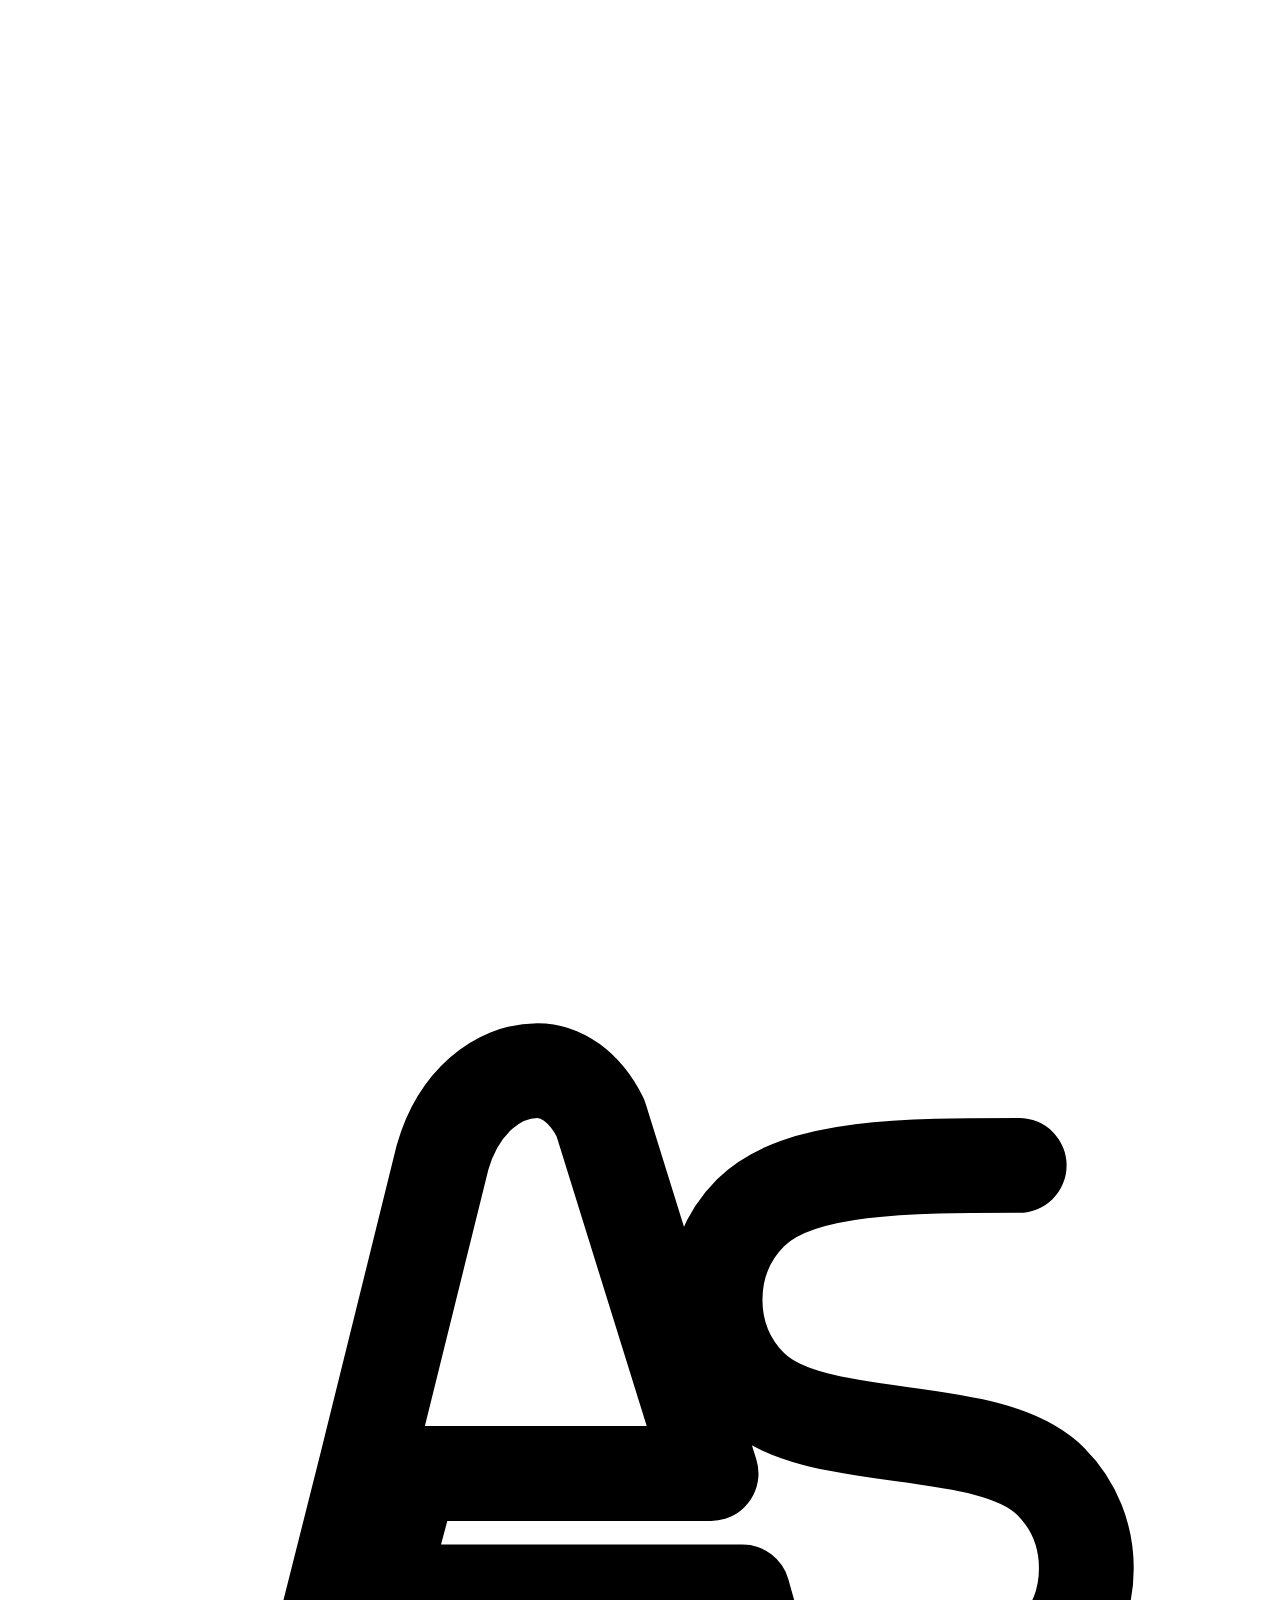
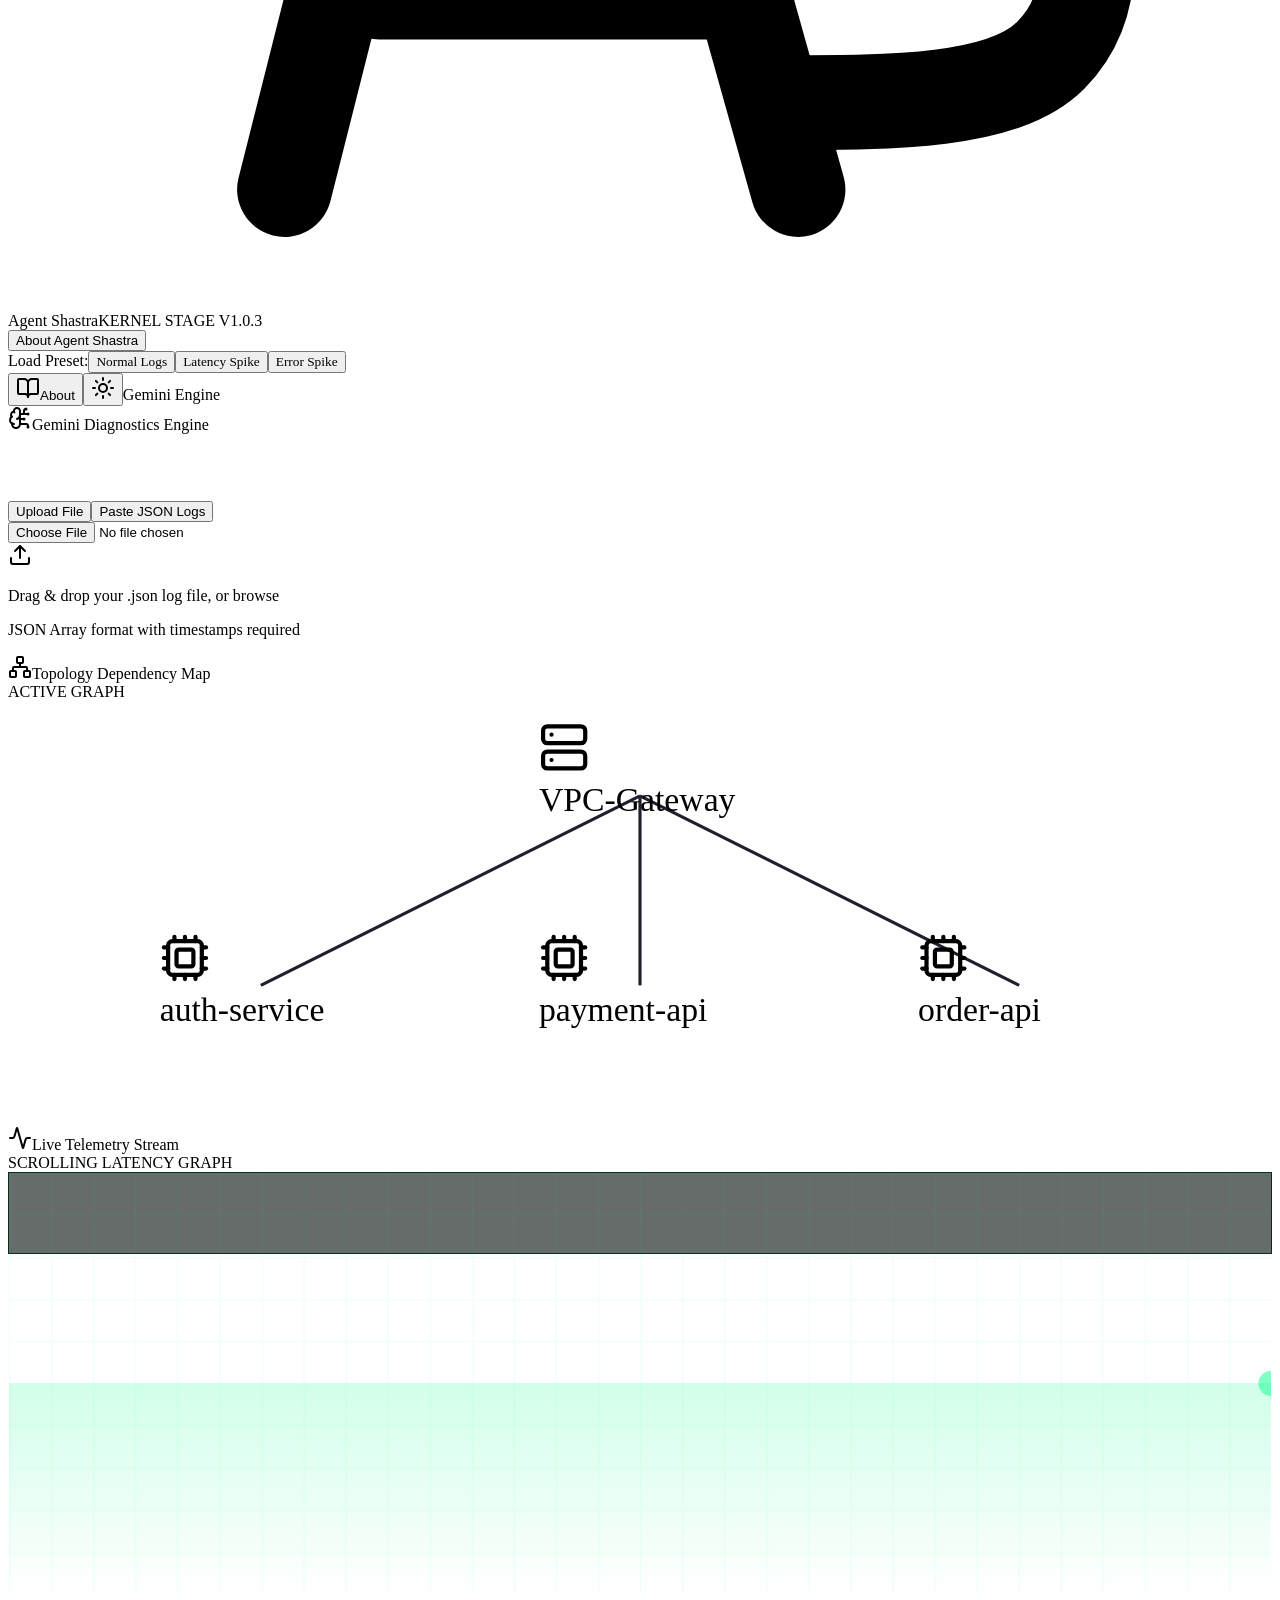
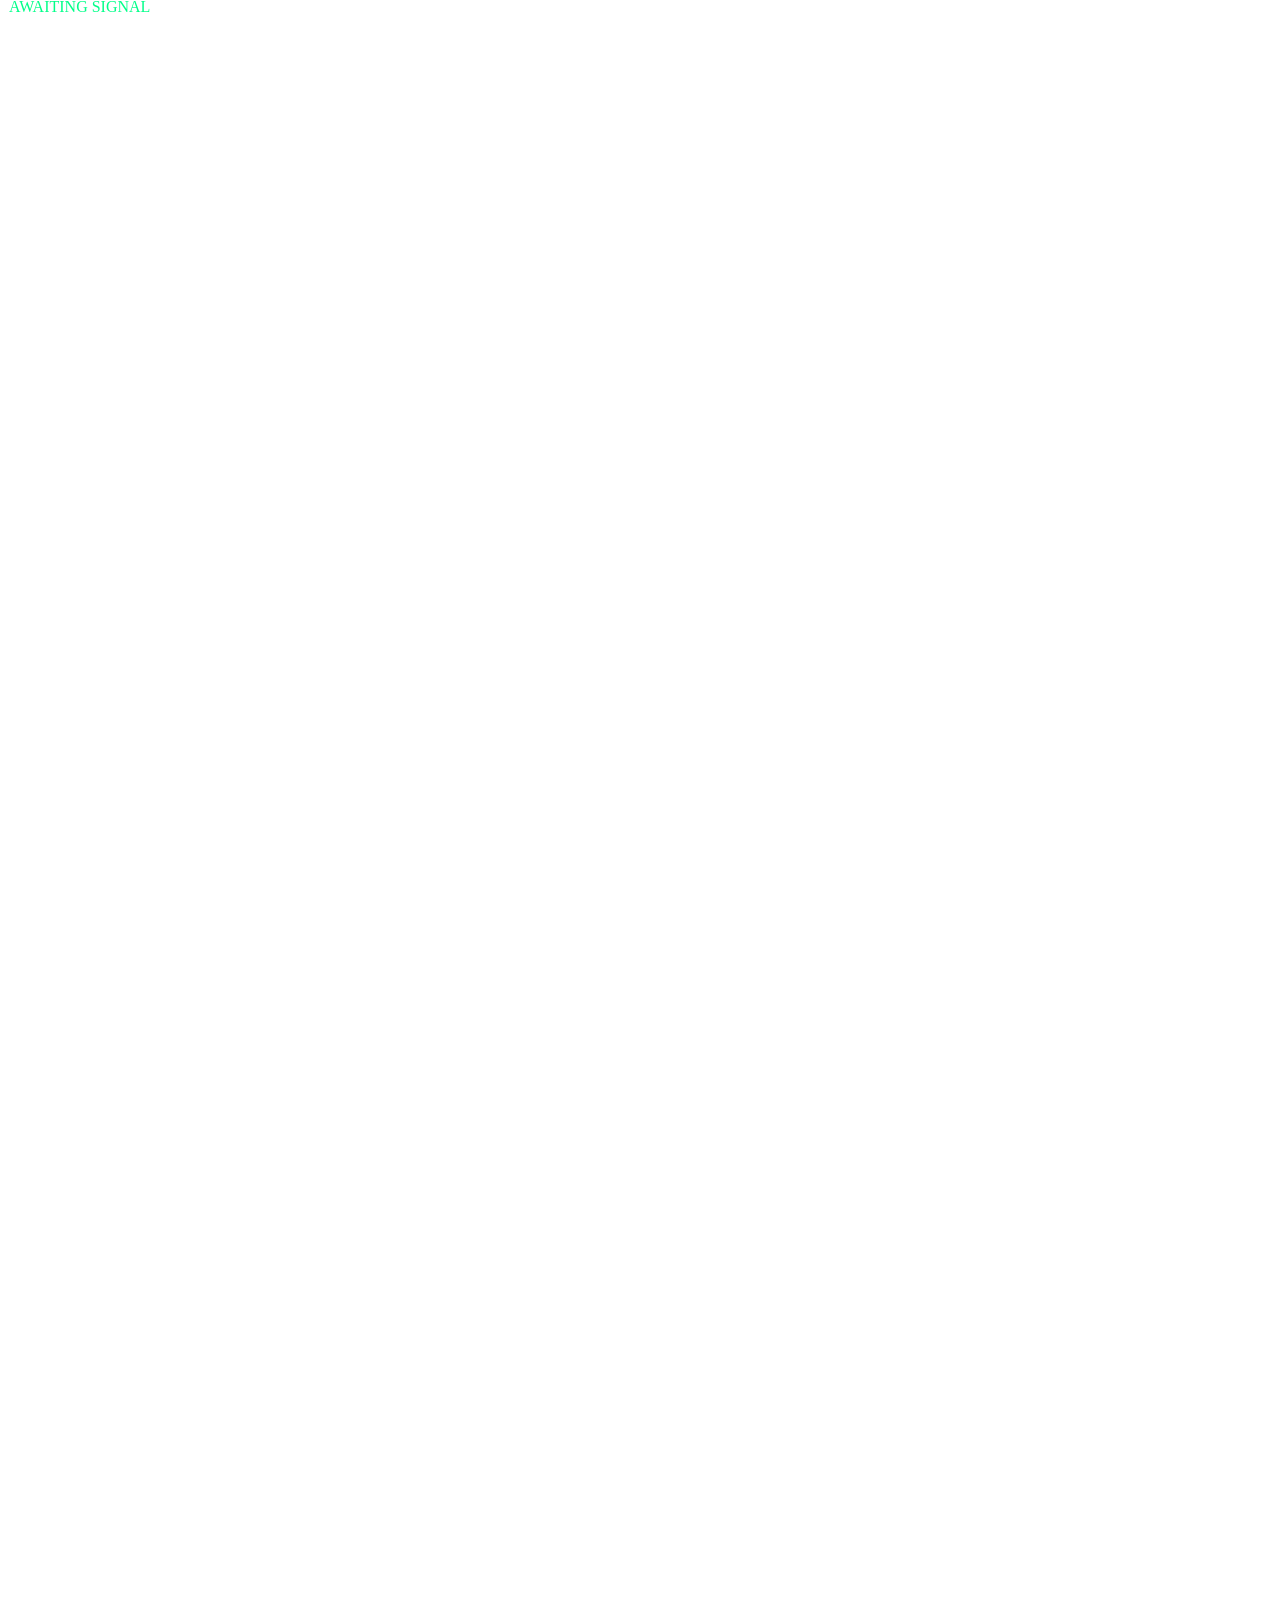
==== commit 5ae58f7c: "fix: implement robust split-window latency spike detection and compile frontend static assets" ====
--- a/frontend/out/index.html
+++ b/frontend/out/index.html
@@ -1,6 +1,6 @@
-<!DOCTYPE html><html lang="en" class="dark playfair_display_8fb8a94e-module__UdSXvG__variable inter_c1596bd8-module__yiGnaq__variable outfit_c5c6fe8f-module__J7sKmq__variable"><head><meta charSet="utf-8"/><meta name="viewport" content="width=device-width, initial-scale=1"/><link rel="preload" href="/_next/static/media/1b99372b3eaef0c8-s.p.0gx2haw2tmll8.woff2" as="font" crossorigin="" type="font/woff2"/><link rel="preload" href="/_next/static/media/2a65768255d6b625-s.p.14by5b4al-y~f.woff2" as="font" crossorigin="" type="font/woff2"/><link rel="preload" href="/_next/static/media/70e3db2de7f94926-s.p.0~0iy9faq3424.woff2" as="font" crossorigin="" type="font/woff2"/><link rel="preload" href="/_next/static/media/83afe278b6a6bb3c-s.p.0q-301v4kxxnr.woff2" as="font" crossorigin="" type="font/woff2"/><link rel="stylesheet" href="/_next/static/chunks/0mfi.n3ljumbn.css" data-precedence="next"/><link rel="preload" as="script" fetchPriority="low" href="/_next/static/chunks/0ht900cau6_ur.js"/><script src="/_next/static/chunks/0t2z5hkh7v~~b.js" async=""></script><script src="/_next/static/chunks/07lhk_q6pmm3r.js" async=""></script><script src="/_next/static/chunks/turbopack-0cek.dh0dqtgy.js" async=""></script><script src="/_next/static/chunks/0dbhjjzl8qfwv.js" async=""></script><script src="/_next/static/chunks/0v_kirxa3veki.js" async=""></script><meta name="next-size-adjust" content=""/><title>API Failure Detection &amp; Debugging Agent</title><meta name="description" content="AI SRE telemetry diagnostics loop to detect anomalies and diagnose failures"/><link rel="icon" href="/favicon.ico?favicon.0x3dzn~oxb6tn.ico" sizes="256x256" type="image/x-icon"/><script src="/_next/static/chunks/03~yq9q893hmn.js" noModule=""></script></head><body class="bg-[#070708] text-neutral-200 antialiased min-h-screen" style="font-family:var(--font-sans)"><div hidden=""><!--$--><!--/$--></div><div class="fixed inset-0 z-50 flex flex-col items-center justify-center bg-[#020203] overflow-hidden select-none" style="opacity:1"><div class="relative z-10 flex flex-col items-center justify-center max-w-2xl px-6 text-center gap-4"><div class="border border-transparent rounded-2xl px-8 py-5 flex items-center justify-center backdrop-blur-md relative overflow-hidden" style="border-color:rgba(99, 102, 241, 0);box-shadow:0 0 0px rgba(99, 102, 241, 0);background:rgba(255, 255, 255, 0)"><div class="flex items-center justify-center relative z-25"><div class="flex items-center justify-center relative"><svg viewBox="0 0 160 120" class="w-20 h-20 sm:w-24 sm:h-24 text-indigo-400 fill-current"><path d="M 35 105  C 35 105, 52 38, 55 25  C 57 18, 62 14, 67 14  C 70 14, 73 16, 75 20  L 89 65  L 51 65  L 47 80  L 93 80 L 100 105" fill="none" stroke="currentColor" stroke-width="11" stroke-linecap="round" stroke-linejoin="round" opacity="0" pathLength="1" stroke-dashoffset="0" stroke-dasharray="0 1"></path><path d="M 98 94 C 112 94, 126 94, 132 88 C 138 82, 138 72, 132 66 C 124 58, 102 62, 94 54 C 88 48, 88 38, 94 32 C 100 26, 114 26, 128 26" fill="none" stroke="currentColor" stroke-width="11" stroke-linecap="round" stroke-linejoin="round" opacity="0" pathLength="1" stroke-dashoffset="0" stroke-dasharray="0 1"></path></svg></div></div></div><div class="min-h-[24px] mt-1 flex items-center justify-center"></div><div class="w-40 h-[1px] bg-gradient-to-r from-transparent via-indigo-500 to-transparent mt-6" style="opacity:0;transform:scaleX(0)"></div></div></div><div class="relative min-h-screen transition-colors duration-300 font-sans antialiased bg-[#040406] text-neutral-200 selection:bg-neutral-800 selection:text-white"><div class="fixed inset-0 z-0 pointer-events-none animate-grid-move transition-all" style="background-color:#040406;opacity:1;background-image:linear-gradient(to right, rgba(99, 102, 241, 0.12) 1px, transparent 1px),
+<!DOCTYPE html><html lang="en" class="dark playfair_display_8fb8a94e-module__UdSXvG__variable inter_c1596bd8-module__yiGnaq__variable outfit_c5c6fe8f-module__J7sKmq__variable"><head><meta charSet="utf-8"/><meta name="viewport" content="width=device-width, initial-scale=1"/><link rel="preload" href="/_next/static/media/1b99372b3eaef0c8-s.p.0gx2haw2tmll8.woff2" as="font" crossorigin="" type="font/woff2"/><link rel="preload" href="/_next/static/media/2a65768255d6b625-s.p.14by5b4al-y~f.woff2" as="font" crossorigin="" type="font/woff2"/><link rel="preload" href="/_next/static/media/70e3db2de7f94926-s.p.0~0iy9faq3424.woff2" as="font" crossorigin="" type="font/woff2"/><link rel="preload" href="/_next/static/media/83afe278b6a6bb3c-s.p.0q-301v4kxxnr.woff2" as="font" crossorigin="" type="font/woff2"/><link rel="stylesheet" href="/_next/static/chunks/0frevhr3~3kpn.css" data-precedence="next"/><link rel="preload" as="script" fetchPriority="low" href="/_next/static/chunks/0ht900cau6_ur.js"/><script src="/_next/static/chunks/0t2z5hkh7v~~b.js" async=""></script><script src="/_next/static/chunks/07lhk_q6pmm3r.js" async=""></script><script src="/_next/static/chunks/turbopack-0cek.dh0dqtgy.js" async=""></script><script src="/_next/static/chunks/0dbhjjzl8qfwv.js" async=""></script><script src="/_next/static/chunks/0ehtx--6ldnry.js" async=""></script><meta name="next-size-adjust" content=""/><title>API Failure Detection &amp; Debugging Agent</title><meta name="description" content="AI SRE telemetry diagnostics loop to detect anomalies and diagnose failures"/><link rel="icon" href="/favicon.ico?favicon.0x3dzn~oxb6tn.ico" sizes="256x256" type="image/x-icon"/><script src="/_next/static/chunks/03~yq9q893hmn.js" noModule=""></script></head><body class="bg-[#070708] text-neutral-200 antialiased min-h-screen" style="font-family:var(--font-sans)"><div hidden=""><!--$--><!--/$--></div><div class="fixed inset-0 z-50 flex flex-col items-center justify-center bg-[#020203] overflow-hidden select-none" style="opacity:1"><div class="relative z-10 flex flex-col items-center justify-center max-w-2xl px-6 text-center gap-4"><div class="border border-transparent rounded-2xl px-8 py-5 flex items-center justify-center backdrop-blur-md relative overflow-hidden" style="border-color:rgba(99, 102, 241, 0);box-shadow:0 0 0px rgba(99, 102, 241, 0);background:rgba(255, 255, 255, 0)"><div class="flex items-center justify-center relative z-25"><div class="flex items-center justify-center relative"><svg viewBox="0 0 160 120" class="w-20 h-20 sm:w-24 sm:h-24 text-indigo-400 fill-current"><path d="M 35 105  C 35 105, 52 38, 55 25  C 57 18, 62 14, 67 14  C 70 14, 73 16, 75 20  L 89 65  L 51 65  L 47 80  L 93 80 L 100 105" fill="none" stroke="currentColor" stroke-width="11" stroke-linecap="round" stroke-linejoin="round" opacity="0" pathLength="1" stroke-dashoffset="0" stroke-dasharray="0 1"></path><path d="M 98 94 C 112 94, 126 94, 132 88 C 138 82, 138 72, 132 66 C 124 58, 102 62, 94 54 C 88 48, 88 38, 94 32 C 100 26, 114 26, 128 26" fill="none" stroke="currentColor" stroke-width="11" stroke-linecap="round" stroke-linejoin="round" opacity="0" pathLength="1" stroke-dashoffset="0" stroke-dasharray="0 1"></path></svg></div></div></div><div class="min-h-[24px] mt-1 flex items-center justify-center"></div><div class="w-40 h-[1px] bg-gradient-to-r from-transparent via-indigo-500 to-transparent mt-6" style="opacity:0;transform:scaleX(0)"></div></div></div><div class="relative min-h-screen transition-colors duration-300 font-sans antialiased bg-[#040406] text-neutral-200 selection:bg-neutral-800 selection:text-white"><div class="fixed inset-0 z-0 pointer-events-none animate-grid-move transition-all" style="background-color:#040406;opacity:1;background-image:linear-gradient(to right, rgba(99, 102, 241, 0.12) 1px, transparent 1px),
                linear-gradient(to bottom, rgba(99, 102, 241, 0.12) 1px, transparent 1px);background-size:48px 48px"></div><div class="fixed top-[-10%] left-[-10%] w-[50%] h-[50%] bg-[#4f46e5]/10 rounded-full blur-[180px] pointer-events-none z-0"></div><div class="fixed bottom-[-10%] right-[-10%] w-[50%] h-[50%] bg-[#ef4444]/6 rounded-full blur-[180px] pointer-events-none z-0"></div><div class="fixed top-[40%] left-[30%] w-[35%] h-[35%] bg-indigo-500/5 rounded-full blur-[160px] pointer-events-none z-0"></div><header class="relative z-10 border-b transition-all duration-300 backdrop-blur-md border-neutral-900/60 bg-[#040406]/65"><div class="mx-auto max-w-7xl flex items-center justify-between px-6 py-4"><div class="flex items-center gap-6"><div class="flex items-center gap-3"><div class="rounded-lg bg-indigo-500/10 p-1 border border-indigo-500/20 text-indigo-400 flex items-center justify-center"><svg viewBox="0 0 160 120" class="w-6 h-6 text-indigo-500 dark:text-indigo-400 fill-current drop-shadow-[0_0_8px_rgba(99,102,241,0.2)]"><path d="M 35 105 C 35 105, 52 38, 55 25 C 57 18, 62 14, 67 14 C 70 14, 73 16, 75 20 L 89 65 L 51 65 L 47 80 L 93 80 L 100 105" fill="none" stroke="currentColor" stroke-width="12" stroke-linecap="round" stroke-linejoin="round"></path><path d="M 98 94 C 112 94, 126 94, 132 88 C 138 82, 138 72, 132 66 C 124 58, 102 62, 94 54 C 88 48, 88 38, 94 32 C 100 26, 114 26, 128 26" fill="none" stroke="currentColor" stroke-width="12" stroke-linecap="round" stroke-linejoin="round"></path></svg></div><div class="flex flex-col text-left leading-none"><span class="text-xs font-semibold tracking-wider uppercase text-neutral-200" style="font-family:var(--font-accent)">Agent Shastra</span><span class="text-[9px] tracking-widest mt-1 text-neutral-600" style="font-family:var(--font-accent)">KERNEL STAGE V1.0.3</span></div></div><nav class="hidden xl:flex items-center gap-5 text-[10px] border-l border-neutral-800/60 dark:border-neutral-850/60 light:border-slate-200 pl-5 leading-none mt-0.5" style="font-family:var(--font-accent)"><button class="hover:text-indigo-400 cursor-pointer transition-colors tracking-widest uppercase text-neutral-400">About Agent Shastra</button></nav></div><div class="hidden lg:flex items-center gap-3"><span class="text-[10px] text-neutral-500 uppercase tracking-widest" style="font-family:var(--font-accent)">Load Preset:</span><button style="font-family:var(--font-accent)" class="rounded border px-2.5 py-1 text-xs transition-all cursor-pointer tracking-wide border-neutral-800 bg-neutral-900/40 text-neutral-400 hover:border-neutral-700 hover:text-neutral-200">Normal Logs</button><button style="font-family:var(--font-accent)" class="rounded border px-2.5 py-1 text-xs transition-all cursor-pointer tracking-wide border-neutral-800 bg-neutral-900/40 text-neutral-400 hover:border-neutral-700 hover:text-neutral-200">Latency Spike</button><button style="font-family:var(--font-accent)" class="rounded border px-2.5 py-1 text-xs transition-all cursor-pointer tracking-wide border-neutral-800 bg-neutral-900/40 text-neutral-400 hover:border-neutral-700 hover:text-neutral-200">Error Spike</button></div><div class="flex items-center gap-4 text-xs" style="font-family:var(--font-accent)"><button class="flex items-center gap-1.5 px-3 py-1.5 rounded-md border transition-colors cursor-pointer tracking-wide border-neutral-800 bg-neutral-900 text-neutral-400 hover:bg-neutral-850 hover:text-neutral-200" title="Scroll to SRE Kernel About &amp; FAQs"><svg xmlns="http://www.w3.org/2000/svg" width="24" height="24" viewBox="0 0 24 24" fill="none" stroke="currentColor" stroke-width="2" stroke-linecap="round" stroke-linejoin="round" class="lucide lucide-book-open h-3.5 w-3.5" aria-hidden="true"><path d="M12 7v14"></path><path d="M3 18a1 1 0 0 1-1-1V4a1 1 0 0 1 1-1h5a4 4 0 0 1 4 4 4 4 0 0 1 4-4h5a1 1 0 0 1 1 1v13a1 1 0 0 1-1 1h-6a3 3 0 0 0-3 3 3 3 0 0 0-3-3z"></path></svg><span class="hidden sm:inline">About</span></button><button class="flex items-center justify-center p-2 rounded-md border transition-colors cursor-pointer border-neutral-800 bg-neutral-900 text-neutral-400 hover:bg-neutral-850 hover:text-neutral-200" title="Switch to Light Mode"><svg xmlns="http://www.w3.org/2000/svg" width="24" height="24" viewBox="0 0 24 24" fill="none" stroke="currentColor" stroke-width="2" stroke-linecap="round" stroke-linejoin="round" class="lucide lucide-sun h-3.5 w-3.5 text-amber-400" aria-hidden="true"><circle cx="12" cy="12" r="4"></circle><path d="M12 2v2"></path><path d="M12 20v2"></path><path d="m4.93 4.93 1.41 1.41"></path><path d="m17.66 17.66 1.41 1.41"></path><path d="M2 12h2"></path><path d="M20 12h2"></path><path d="m6.34 17.66-1.41 1.41"></path><path d="m19.07 4.93-1.41 1.41"></path></svg></button><span class="px-2.5 py-1 rounded-full border text-[10px] shadow-inner transition-colors duration-300 tracking-wider border-neutral-800/40 bg-neutral-900/80 text-neutral-400">Gemini Engine</span></div></div></header><main id="dashboard-section" class="relative z-10 mx-auto max-w-7xl px-6 py-12 flex flex-col lg:flex-row gap-10 items-start justify-center"><div class="w-full lg:w-3/5 flex flex-col gap-8"><section class="text-left"><div class="inline-flex items-center gap-1.5 rounded-full border px-3 py-1 text-[10px] tracking-widest uppercase mb-6 border-indigo-500/15 bg-indigo-500/5 text-indigo-400" style="font-family:var(--font-accent)"><svg xmlns="http://www.w3.org/2000/svg" width="24" height="24" viewBox="0 0 24 24" fill="none" stroke="currentColor" stroke-width="2" stroke-linecap="round" stroke-linejoin="round" class="lucide lucide-brain-circuit h-3.5 w-3.5 animate-pulse" aria-hidden="true"><path d="M12 5a3 3 0 1 0-5.997.125 4 4 0 0 0-2.526 5.77 4 4 0 0 0 .556 6.588A4 4 0 1 0 12 18Z"></path><path d="M9 13a4.5 4.5 0 0 0 3-4"></path><path d="M6.003 5.125A3 3 0 0 0 6.401 6.5"></path><path d="M3.477 10.896a4 4 0 0 1 .585-.396"></path><path d="M6 18a4 4 0 0 1-1.967-.516"></path><path d="M12 13h4"></path><path d="M12 18h6a2 2 0 0 1 2 2v1"></path><path d="M12 8h8"></path><path d="M16 8V5a2 2 0 0 1 2-2"></path><circle cx="16" cy="13" r=".5"></circle><circle cx="18" cy="3" r=".5"></circle><circle cx="20" cy="21" r=".5"></circle><circle cx="20" cy="8" r=".5"></circle></svg><span>Gemini Diagnostics Engine</span></div><h1 class="text-4xl font-bold tracking-tight sm:text-5xl bg-gradient-to-b bg-clip-text text-transparent leading-tight transition-all duration-300 flex flex-wrap gap-x-2 md:gap-x-3.5 from-white via-neutral-100 to-neutral-500" style="font-family:var(--font-serif);opacity:0"><span class="inline-block " style="opacity:0;transform:translateY(-20px)">API</span><span class="inline-block " style="opacity:0;transform:translateY(-20px)">Failure</span><span class="inline-block " style="opacity:0;transform:translateY(-20px)">Detection</span><span class="inline-block italic font-medium tracking-wide text-indigo-500 dark:text-indigo-400" style="opacity:0;transform:translateY(-20px)">&amp;</span><span class="inline-block " style="opacity:0;transform:translateY(-20px)">Debugging</span><span class="inline-block italic font-medium tracking-wide text-indigo-500 dark:text-indigo-400" style="opacity:0;transform:translateY(-20px)">Agent</span></h1><p class="mt-4 text-sm leading-relaxed max-w-xl transition-colors duration-300 text-neutral-400" style="font-family:var(--font-sans)"><span class="inline-block w-1.5 h-4 ml-1 bg-indigo-500 animate-pulse align-middle"></span></p></section><section class="w-full"><div class="flex border-b border-neutral-250 dark:border-neutral-800 mb-6 gap-6 text-xs" style="font-family:var(--font-accent)"><button type="button" class="pb-3 px-1 border-b-2 font-semibold tracking-wider transition-all duration-300 cursor-pointer uppercase border-indigo-500 text-indigo-600 dark:text-indigo-400">Upload File</button><button type="button" class="pb-3 px-1 border-b-2 font-semibold tracking-wider transition-all duration-300 cursor-pointer uppercase border-transparent text-neutral-400 dark:text-neutral-500 hover:text-neutral-600 dark:hover:text-neutral-350">Paste JSON Logs</button></div><div class="relative w-full rounded-xl border border-dashed p-8 cursor-pointer transition-all duration-300 flex flex-col items-center justify-center backdrop-blur-sm border-neutral-800/80 bg-neutral-950/20 hover:border-neutral-700 hover:bg-neutral-900/10 animate-border-glow"><input type="file" accept=".json" class="hidden"/><div class="rounded-full p-3 border text-neutral-400 bg-neutral-900/80 border-neutral-800"><svg xmlns="http://www.w3.org/2000/svg" width="24" height="24" viewBox="0 0 24 24" fill="none" stroke="currentColor" stroke-width="2" stroke-linecap="round" stroke-linejoin="round" class="lucide lucide-upload h-6 w-6 text-neutral-500" aria-hidden="true"><path d="M12 3v12"></path><path d="m17 8-5-5-5 5"></path><path d="M21 15v4a2 2 0 0 1-2 2H5a2 2 0 0 1-2-2v-4"></path></svg></div><div class="mt-3 text-center"><p class="text-sm text-neutral-300">Drag &amp; drop your <span class="font-mono text-xs text-neutral-400">.json</span> log file, or <span class="text-indigo-600 dark:text-indigo-400 font-medium">browse</span></p><p class="text-xs mt-1.5 text-neutral-500">JSON Array format with timestamps required</p></div></div></section><section class="relative w-full rounded-xl border p-6 backdrop-blur-sm overflow-hidden transition-all duration-300 border-neutral-900 bg-neutral-950/40"><div class="flex items-center justify-between border-b pb-3 mb-6 border-neutral-900"><div class="flex items-center gap-1.5"><svg xmlns="http://www.w3.org/2000/svg" width="24" height="24" viewBox="0 0 24 24" fill="none" stroke="currentColor" stroke-width="2" stroke-linecap="round" stroke-linejoin="round" class="lucide lucide-network h-4 w-4 text-indigo-500 dark:text-indigo-400" aria-hidden="true"><rect x="16" y="16" width="6" height="6" rx="1"></rect><rect x="2" y="16" width="6" height="6" rx="1"></rect><rect x="9" y="2" width="6" height="6" rx="1"></rect><path d="M5 16v-3a1 1 0 0 1 1-1h12a1 1 0 0 1 1 1v3"></path><path d="M12 12V8"></path></svg><span class="font-mono text-xs font-bold uppercase tracking-wide text-neutral-300">Topology Dependency Map</span></div><span class="px-2 py-0.5 rounded text-[9px] font-mono transition-colors duration-300 bg-neutral-900 text-neutral-500">ACTIVE GRAPH</span></div><div class="relative flex justify-center items-center h-48 w-full rounded-lg border overflow-hidden transition-all duration-300 bg-black/10 border-neutral-900/60"><svg class="w-full h-full" viewBox="0 0 600 200" xmlns="http://www.w3.org/2000/svg"><path d="M 300 45 L 120 135" stroke="#1f1f2e" stroke-width="1.5" fill="none" class="animate-dash"></path><path d="M 300 45 L 300 135" stroke="#1f1f2e" stroke-width="1.5" fill="none" class="animate-dash"></path><path d="M 300 45 L 480 135" stroke="#1f1f2e" stroke-width="1.5" fill="none" class="animate-dash"></path><foreignObject x="252" y="10" width="96" height="85"><div class="flex flex-col items-center justify-center w-full"><div class="relative h-10 w-10 rounded-lg border flex items-center justify-center shadow-lg transition-all duration-300 bg-indigo-500/10 border-indigo-500/30 text-indigo-400"><svg xmlns="http://www.w3.org/2000/svg" width="24" height="24" viewBox="0 0 24 24" fill="none" stroke="currentColor" stroke-width="2" stroke-linecap="round" stroke-linejoin="round" class="lucide lucide-server h-5 w-5" aria-hidden="true"><rect width="20" height="8" x="2" y="2" rx="2" ry="2"></rect><rect width="20" height="8" x="2" y="14" rx="2" ry="2"></rect><line x1="6" x2="6.01" y1="6" y2="6"></line><line x1="6" x2="6.01" y1="18" y2="18"></line></svg><span class="absolute -inset-1 rounded-lg border animate-radar-pulse pointer-events-none border-indigo-500/40"></span></div><span class="font-mono text-[9px] mt-2 transition-colors duration-300 text-neutral-400">VPC-Gateway</span></div></foreignObject><foreignObject x="72" y="110" width="96" height="85"><div class="flex flex-col items-center justify-center w-full"><div class="relative h-10 w-10 rounded-lg flex items-center justify-center shadow-lg transition-colors duration-300 border bg-neutral-900 border-neutral-800 text-neutral-500"><svg xmlns="http://www.w3.org/2000/svg" width="24" height="24" viewBox="0 0 24 24" fill="none" stroke="currentColor" stroke-width="2" stroke-linecap="round" stroke-linejoin="round" class="lucide lucide-cpu h-5 w-5" aria-hidden="true"><path d="M12 20v2"></path><path d="M12 2v2"></path><path d="M17 20v2"></path><path d="M17 2v2"></path><path d="M2 12h2"></path><path d="M2 17h2"></path><path d="M2 7h2"></path><path d="M20 12h2"></path><path d="M20 17h2"></path><path d="M20 7h2"></path><path d="M7 20v2"></path><path d="M7 2v2"></path><rect x="4" y="4" width="16" height="16" rx="2"></rect><rect x="8" y="8" width="8" height="8" rx="1"></rect></svg></div><span class="font-mono text-[9px] mt-2 transition-colors duration-300 text-neutral-400">auth-service</span></div></foreignObject><foreignObject x="252" y="110" width="96" height="85"><div class="flex flex-col items-center justify-center w-full"><div class="relative h-10 w-10 rounded-lg flex items-center justify-center shadow-lg transition-colors duration-300 border bg-neutral-900 border-neutral-800 text-neutral-500"><svg xmlns="http://www.w3.org/2000/svg" width="24" height="24" viewBox="0 0 24 24" fill="none" stroke="currentColor" stroke-width="2" stroke-linecap="round" stroke-linejoin="round" class="lucide lucide-cpu h-5 w-5" aria-hidden="true"><path d="M12 20v2"></path><path d="M12 2v2"></path><path d="M17 20v2"></path><path d="M17 2v2"></path><path d="M2 12h2"></path><path d="M2 17h2"></path><path d="M2 7h2"></path><path d="M20 12h2"></path><path d="M20 17h2"></path><path d="M20 7h2"></path><path d="M7 20v2"></path><path d="M7 2v2"></path><rect x="4" y="4" width="16" height="16" rx="2"></rect><rect x="8" y="8" width="8" height="8" rx="1"></rect></svg></div><span class="font-mono text-[9px] mt-2 transition-colors duration-300 text-neutral-400">payment-api</span></div></foreignObject><foreignObject x="432" y="110" width="96" height="85"><div class="flex flex-col items-center justify-center w-full"><div class="relative h-10 w-10 rounded-lg border flex items-center justify-center text-neutral-500 shadow-lg transition-colors duration-300 bg-neutral-900 border-neutral-800"><svg xmlns="http://www.w3.org/2000/svg" width="24" height="24" viewBox="0 0 24 24" fill="none" stroke="currentColor" stroke-width="2" stroke-linecap="round" stroke-linejoin="round" class="lucide lucide-cpu h-5 w-5" aria-hidden="true"><path d="M12 20v2"></path><path d="M12 2v2"></path><path d="M17 20v2"></path><path d="M17 2v2"></path><path d="M2 12h2"></path><path d="M2 17h2"></path><path d="M2 7h2"></path><path d="M20 12h2"></path><path d="M20 17h2"></path><path d="M20 7h2"></path><path d="M7 20v2"></path><path d="M7 2v2"></path><rect x="4" y="4" width="16" height="16" rx="2"></rect><rect x="8" y="8" width="8" height="8" rx="1"></rect></svg></div><span class="font-mono text-[9px] mt-2 transition-colors duration-300 text-neutral-400">order-api</span></div></foreignObject></svg></div></section></div><div class="w-full lg:w-2/5 flex flex-col gap-6"><section id="telemetry-section" class="relative w-full rounded-xl border p-6 backdrop-blur-sm overflow-hidden flex flex-col gap-4 transition-all duration-300 border-neutral-900 bg-neutral-950/40"><div class="flex items-center justify-between"><div class="flex items-center gap-1.5"><svg xmlns="http://www.w3.org/2000/svg" width="24" height="24" viewBox="0 0 24 24" fill="none" stroke="currentColor" stroke-width="2" stroke-linecap="round" stroke-linejoin="round" class="lucide lucide-activity h-4 w-4 text-indigo-500 dark:text-indigo-400" aria-hidden="true"><path d="M22 12h-2.48a2 2 0 0 0-1.93 1.46l-2.35 8.36a.25.25 0 0 1-.48 0L9.24 2.18a.25.25 0 0 0-.48 0l-2.35 8.36A2 2 0 0 1 4.49 12H2"></path></svg><span class="font-mono text-xs font-bold uppercase tracking-wide text-neutral-300">Live Telemetry Stream</span></div><span class="font-mono text-[9px] text-neutral-500">SCROLLING LATENCY GRAPH</span></div><div class="relative w-full rounded-lg overflow-hidden" style="height:80px;border:1px solid #0d2a1a;background:rgba(0,10,5,0.6);transition:border-color 0.3s, background 0.3s"><svg class="absolute inset-0 w-full h-full" viewBox="0 0 300 100" preserveAspectRatio="none" xmlns="http://www.w3.org/2000/svg"><defs><pattern id="tele-grid" x="0" y="0" width="10" height="10" patternUnits="userSpaceOnUse"><path d="M 10 0 L 0 0 0 10" fill="none" stroke="rgba(0,255,136,0.06)" stroke-width="0.6"></path></pattern><filter id="tele-glow" x="-20%" y="-80%" width="140%" height="260%"><feGaussianBlur stdDeviation="2.5" result="blur"></feGaussianBlur><feMerge><feMergeNode in="blur"></feMergeNode><feMergeNode in="SourceGraphic"></feMergeNode></feMerge></filter><linearGradient id="tele-fill" x1="0" y1="0" x2="0" y2="1"><stop offset="0%" stop-color="#00ff88" stop-opacity="0.18"></stop><stop offset="100%" stop-color="#00ff88" stop-opacity="0"></stop></linearGradient></defs><rect width="300" height="100" fill="url(#tele-grid)"></rect><polygon points="0,50 3.7974683544303796,50 7.594936708860759,50 11.39240506329114,50 15.189873417721518,50 18.9873417721519,50 22.78481012658228,50 26.582278481012658,50 30.379746835443036,50 34.177215189873415,50 37.9746835443038,50 41.77215189873417,50 45.56962025316456,50 49.36708860759494,50 53.164556962025316,50 56.9620253164557,50 60.75949367088607,50 64.55696202531645,50 68.35443037974683,50 72.15189873417722,50 75.9493670886076,50 79.74683544303797,50 83.54430379746834,50 87.34177215189874,50 91.13924050632912,50 94.9367088607595,50 98.73417721518987,50 102.53164556962025,50 106.32911392405063,50 110.12658227848101,50 113.9240506329114,50 117.72151898734177,50 121.51898734177215,50 125.31645569620254,50 129.1139240506329,50 132.91139240506328,50 136.70886075949366,50 140.50632911392404,50 144.30379746835445,50 148.10126582278482,50 151.8987341772152,50 155.69620253164555,50 159.49367088607593,50 163.29113924050634,50 167.0886075949367,50 170.8860759493671,50 174.68354430379748,50 178.48101265822783,50 182.27848101265823,50 186.0759493670886,50 189.873417721519,50 193.67088607594937,50 197.46835443037975,50 201.26582278481013,50 205.0632911392405,50 208.8607594936709,50 212.65822784810126,50 216.45569620253164,50 220.25316455696202,50 224.0506329113924,50 227.8481012658228,50 231.64556962025316,50 235.44303797468353,50 239.24050632911394,50 243.0379746835443,50 246.8354430379747,50 250.63291139240508,50 254.43037974683543,50 258.2278481012658,50 262.0253164556962,50 265.82278481012656,50 269.62025316455697,50 273.4177215189873,50 277.2151898734177,50 281.0126582278481,50 284.8101265822785,50 288.6075949367089,50 292.40506329113924,50 296.20253164556965,50 300,50 300,100 0,100" fill="url(#tele-fill)"></polygon><polyline fill="none" stroke="#00ff88" stroke-width="1.8" stroke-linejoin="round" stroke-linecap="round" points="0,50 3.7974683544303796,50 7.594936708860759,50 11.39240506329114,50 15.189873417721518,50 18.9873417721519,50 22.78481012658228,50 26.582278481012658,50 30.379746835443036,50 34.177215189873415,50 37.9746835443038,50 41.77215189873417,50 45.56962025316456,50 49.36708860759494,50 53.164556962025316,50 56.9620253164557,50 60.75949367088607,50 64.55696202531645,50 68.35443037974683,50 72.15189873417722,50 75.9493670886076,50 79.74683544303797,50 83.54430379746834,50 87.34177215189874,50 91.13924050632912,50 94.9367088607595,50 98.73417721518987,50 102.53164556962025,50 106.32911392405063,50 110.12658227848101,50 113.9240506329114,50 117.72151898734177,50 121.51898734177215,50 125.31645569620254,50 129.1139240506329,50 132.91139240506328,50 136.70886075949366,50 140.50632911392404,50 144.30379746835445,50 148.10126582278482,50 151.8987341772152,50 155.69620253164555,50 159.49367088607593,50 163.29113924050634,50 167.0886075949367,50 170.8860759493671,50 174.68354430379748,50 178.48101265822783,50 182.27848101265823,50 186.0759493670886,50 189.873417721519,50 193.67088607594937,50 197.46835443037975,50 201.26582278481013,50 205.0632911392405,50 208.8607594936709,50 212.65822784810126,50 216.45569620253164,50 220.25316455696202,50 224.0506329113924,50 227.8481012658228,50 231.64556962025316,50 235.44303797468353,50 239.24050632911394,50 243.0379746835443,50 246.8354430379747,50 250.63291139240508,50 254.43037974683543,50 258.2278481012658,50 262.0253164556962,50 265.82278481012656,50 269.62025316455697,50 273.4177215189873,50 277.2151898734177,50 281.0126582278481,50 284.8101265822785,50 288.6075949367089,50 292.40506329113924,50 296.20253164556965,50 300,50" filter="url(#tele-glow)" style="vector-effect:non-scaling-stroke"></polyline><circle cx="300" cy="50" r="3" fill="#00ff88" opacity="0.9"><animate attributeName="opacity" values="0.9;0.3;0.9" dur="1.2s" repeatCount="indefinite"></animate></circle></svg><div class="absolute inset-0 flex items-center justify-center pointer-events-none" style="z-index:2"><span class="font-mono text-[9px] uppercase tracking-[0.2em]" style="color:#00ff88">AWAITING SIGNAL</span></div></div></section><div class="w-full rounded-xl border p-8 text-center backdrop-blur-sm transition-all duration-300 border-neutral-900 bg-[#07070a]/40" style="opacity:0;transform:scale(0.98)"><div class="inline-flex rounded-full p-4 border mb-4 animate-pulse bg-indigo-500/5 border-indigo-500/10 text-indigo-400"><svg xmlns="http://www.w3.org/2000/svg" width="24" height="24" viewBox="0 0 24 24" fill="none" stroke="currentColor" stroke-width="2" stroke-linecap="round" stroke-linejoin="round" class="lucide lucide-sliders-vertical h-6 w-6" aria-hidden="true"><path d="M10 8h4"></path><path d="M12 21v-9"></path><path d="M12 8V3"></path><path d="M17 16h4"></path><path d="M19 12V3"></path><path d="M19 21v-5"></path><path d="M3 14h4"></path><path d="M5 10V3"></path><path d="M5 21v-7"></path></svg></div><h3 class="text-md font-semibold text-white">SRE Sandbox Ready</h3><p class="mt-2 text-xs font-mono leading-relaxed text-neutral-500">Upload your own <code class="text-[10px] font-bold px-1 py-0.5 rounded text-neutral-400 bg-neutral-900">.json</code> file on the left, or click any preset in the top navbar to instantly simulate pipeline diagnostic anomalies.</p></div></div></main><section id="about-section" class="relative z-10 border-t transition-all duration-300 py-20 overflow-hidden border-neutral-900/60 bg-[#050507]" style="opacity:0"><div class="absolute inset-0 z-0 pointer-events-none"><canvas class="absolute inset-0 w-full h-full pointer-events-none mix-blend-color-burn dark:mix-blend-screen opacity-40 z-[12]"></canvas><canvas class="absolute inset-0 w-full h-full pointer-events-none opacity-20 z-[15]"></canvas><div class="absolute inset-0 opacity-40 animate-grid-move" style="background-image:linear-gradient(to right, rgba(99, 102, 241, 0.08) 1px, transparent 1px),
-                   linear-gradient(to bottom, rgba(99, 102, 241, 0.08) 1px, transparent 1px);background-size:48px 48px"></div></div><div class="relative z-20 mx-auto max-w-5xl px-6"><div class="text-center mb-20"><div class="inline-flex items-center gap-1.5 rounded-full border px-4 py-1.5 text-xs font-mono tracking-widest uppercase mb-4 border-indigo-500/15 bg-indigo-500/5 text-indigo-400"><svg xmlns="http://www.w3.org/2000/svg" width="24" height="24" viewBox="0 0 24 24" fill="none" stroke="currentColor" stroke-width="2" stroke-linecap="round" stroke-linejoin="round" class="lucide lucide-book-open h-4 w-4" aria-hidden="true"><path d="M12 7v14"></path><path d="M3 18a1 1 0 0 1-1-1V4a1 1 0 0 1 1-1h5a4 4 0 0 1 4 4 4 4 0 0 1 4-4h5a1 1 0 0 1 1 1v13a1 1 0 0 1-1 1h-6a3 3 0 0 0-3 3 3 3 0 0 0-3-3z"></path></svg><span>THE RISE &amp; NEED OF AGENT SHASTRA</span></div><h2 class="text-4xl font-extrabold tracking-tight sm:text-5xl transition-all duration-300 text-white" style="font-family:var(--font-accent)">Why <span class="font-display italic font-medium text-indigo-500 dark:text-indigo-400">Agent Shastra</span>?</h2><p class="mt-4 text-xs sm:text-sm font-mono tracking-widest uppercase text-neutral-500">RESOLVING MODERN ALERT FATIGUE WITH RELATIVE STATISTICAL INTELLIGENCE</p></div><div class="grid grid-cols-1 lg:grid-cols-2 gap-8 mb-20"><div class="p-6 md:p-8 rounded-2xl border text-left font-mono flex flex-col gap-5 transition-all duration-300 transform hover:-translate-y-1 hover:shadow-xl bg-neutral-950/30 border-neutral-800/80 hover:border-red-500/50 hover:shadow-[0_4px_30px_rgba(239,68,68,0.08)]"><div class="inline-flex items-center gap-1.5 self-start rounded-full border px-3 py-1 text-[10px] font-bold tracking-widest border-red-500/20 bg-red-500/5 text-red-400"><svg xmlns="http://www.w3.org/2000/svg" width="24" height="24" viewBox="0 0 24 24" fill="none" stroke="currentColor" stroke-width="2" stroke-linecap="round" stroke-linejoin="round" class="lucide lucide-shield h-3.5 w-3.5 animate-pulse" aria-hidden="true"><path d="M20 13c0 5-3.5 7.5-7.66 8.95a1 1 0 0 1-.67-.01C7.5 20.5 4 18 4 13V6a1 1 0 0 1 1-1c2 0 4.5-1.2 6.24-2.72a1.17 1.17 0 0 1 1.52 0C14.51 3.81 17 5 19 5a1 1 0 0 1 1 1z"></path></svg><span>THE PRODUCTION INCIDENT CRISIS (THE PROBLEM)</span></div><h3 class="text-2xl font-bold text-neutral-200" style="font-family:var(--font-accent)">Alert Fatigue &amp; Cascading Failures</h3><p class="text-base leading-relaxed font-sans text-neutral-400">In modern microservices under heavy load, failures cascade. A database limit bottleneck propagates downstream to gateways, triggering a massive storm of parallel alerts. SREs receive hundreds of alarms simultaneously.</p><p class="text-base leading-relaxed font-sans text-neutral-400">Engineers waste precious hours sorting through noisy duplicate alarms, attempting to correlate timestamps manually. The result is high MTTR (Mean Time to Resolution), business revenue leakage, and severe developer burnout.</p></div><div class="p-6 md:p-8 rounded-2xl border text-left font-mono flex flex-col gap-5 transition-all duration-300 transform hover:-translate-y-1 hover:shadow-xl bg-neutral-950/30 border-neutral-800/80 hover:border-emerald-500/50 hover:shadow-[0_4px_30px_rgba(16,185,129,0.08)]"><div class="inline-flex items-center gap-1.5 self-start rounded-full border px-3 py-1 text-[10px] font-bold tracking-widest border-emerald-500/20 bg-emerald-500/5 text-emerald-400"><svg xmlns="http://www.w3.org/2000/svg" width="24" height="24" viewBox="0 0 24 24" fill="none" stroke="currentColor" stroke-width="2" stroke-linecap="round" stroke-linejoin="round" class="lucide lucide-award h-3.5 w-3.5" aria-hidden="true"><path d="m15.477 12.89 1.515 8.526a.5.5 0 0 1-.81.47l-3.58-2.687a1 1 0 0 0-1.197 0l-3.586 2.686a.5.5 0 0 1-.81-.469l1.514-8.526"></path><circle cx="12" cy="8" r="6"></circle></svg><span>INTELLIGENT SRE AUTOMATION (THE SOLUTION)</span></div><h3 class="text-2xl font-bold text-neutral-200" style="font-family:var(--font-accent)">Dynamic Noise Filtering &amp; Correlation</h3><div class="flex flex-col gap-5 mt-2"><div class="flex gap-3"><svg xmlns="http://www.w3.org/2000/svg" width="24" height="24" viewBox="0 0 24 24" fill="none" stroke="currentColor" stroke-width="2" stroke-linecap="round" stroke-linejoin="round" class="lucide lucide-circle-check h-5 w-5 text-emerald-500 shrink-0 mt-0.5" aria-hidden="true"><circle cx="12" cy="12" r="10"></circle><path d="m9 12 2 2 4-4"></path></svg><p class="text-base leading-relaxed font-sans text-neutral-400"><strong class="text-neutral-300">Automated Noise Cleanup:</strong> Employs strict validation and isolated standard deviation checking so raw telemetry never pollutes baseline averages.</p></div><div class="flex gap-3"><svg xmlns="http://www.w3.org/2000/svg" width="24" height="24" viewBox="0 0 24 24" fill="none" stroke="currentColor" stroke-width="2" stroke-linecap="round" stroke-linejoin="round" class="lucide lucide-circle-check h-5 w-5 text-emerald-500 shrink-0 mt-0.5" aria-hidden="true"><circle cx="12" cy="12" r="10"></circle><path d="m9 12 2 2 4-4"></path></svg><p class="text-base leading-relaxed font-sans text-neutral-400"><strong class="text-neutral-300">Chronological Correlation:</strong> Grouping multi-service failures occurring within 120s of each other into a single actionable incident.</p></div><div class="flex gap-3"><svg xmlns="http://www.w3.org/2000/svg" width="24" height="24" viewBox="0 0 24 24" fill="none" stroke="currentColor" stroke-width="2" stroke-linecap="round" stroke-linejoin="round" class="lucide lucide-circle-check h-5 w-5 text-emerald-500 shrink-0 mt-0.5" aria-hidden="true"><circle cx="12" cy="12" r="10"></circle><path d="m9 12 2 2 4-4"></path></svg><p class="text-base leading-relaxed font-sans text-neutral-400"><strong class="text-neutral-300">Root Cause Reasoning (Gemini):</strong> Invokes custom prompt-engineered LLMs to isolate symptoms, diagnose root causes, and generate click-to-copy playbooks instantly.</p></div></div></div></div><div class="mb-20"><h3 class="text-2xl font-bold font-mono text-left mb-6 border-b pb-3 border-neutral-900 text-neutral-300">Engine <span class="font-display italic font-medium text-indigo-500 dark:text-indigo-400">Architecture</span> Components</h3><div class="grid grid-cols-1 md:grid-cols-2 lg:grid-cols-4 gap-6"><div class="p-5 rounded-xl border text-left font-mono flex flex-col gap-2 transition-all duration-300 transform hover:-translate-y-1 hover:shadow-lg bg-neutral-950/40 border-neutral-800/80 hover:border-indigo-500/50 hover:shadow-[0_4px_20px_rgba(99,102,241,0.1)]"><div class="text-xs font-bold text-indigo-500 dark:text-indigo-400 font-mono tracking-widest">01 · AUDIT</div><h4 class="text-base font-bold text-white">Resilient Log Parsing</h4><p class="text-base leading-relaxed font-sans text-neutral-400">Strict ISO-8601 validation filters raw logs. Gracefully discards corrupt entries while mapping valid fields into clean memory arrays.</p></div><div class="p-5 rounded-xl border text-left font-mono flex flex-col gap-2 transition-all duration-300 transform hover:-translate-y-1 hover:shadow-lg bg-neutral-950/40 border-neutral-800/80 hover:border-indigo-500/50 hover:shadow-[0_4px_20px_rgba(99,102,241,0.1)]"><div class="text-xs font-bold text-indigo-500 dark:text-indigo-400 font-mono tracking-widest">02 · DETECT</div><h4 class="text-base font-bold text-white">Variance-Protected Baselines</h4><p class="text-base leading-relaxed font-sans text-neutral-400">Computes rolling averages and standard deviations. Safely guards zero-variance baselines with relative increase factors.</p></div><div class="p-5 rounded-xl border text-left font-mono flex flex-col gap-2 transition-all duration-300 transform hover:-translate-y-1 hover:shadow-lg bg-neutral-950/40 border-neutral-800/80 hover:border-indigo-500/50 hover:shadow-[0_4px_20px_rgba(99,102,241,0.1)]"><div class="text-xs font-bold text-indigo-500 dark:text-indigo-400 font-mono tracking-widest">03 · CLUSTER</div><h4 class="text-base font-bold text-white">Chronological Correlator</h4><p class="text-base leading-relaxed font-sans text-neutral-400">Applies sliding-window clusters (120s frames) to aggregate parallel anomalies across different services, identifying upstream triggers.</p></div><div class="p-5 rounded-xl border text-left font-mono flex flex-col gap-2 transition-all duration-300 transform hover:-translate-y-1 hover:shadow-lg bg-neutral-950/40 border-neutral-800/80 hover:border-indigo-500/50 hover:shadow-[0_4px_20px_rgba(99,102,241,0.1)]"><div class="text-xs font-bold text-indigo-500 dark:text-indigo-400 font-mono tracking-widest">04 · SOLVE</div><h4 class="text-base font-bold text-white">Multi-Model Debugging</h4><p class="text-base leading-relaxed font-sans text-neutral-400">Invokes Gemini or Claude for SRE insight. Automatically falls back to localized, context-rich dependency diagnostics if offline.</p></div></div></div><div class="mb-20"><h3 class="text-2xl font-bold font-mono text-left mb-6 border-b pb-3 border-neutral-900 text-neutral-300">Operator&#x27;s <span class="font-display italic font-medium text-indigo-500 dark:text-indigo-400">Playbook</span> Workflow</h3><div class="flex flex-col gap-4"><div class="p-5 rounded-xl border text-left font-mono flex items-start gap-4 transition-all duration-300 transform hover:-translate-y-0.5 hover:shadow-md bg-neutral-950/40 border-neutral-800/80 hover:border-indigo-500/50 hover:shadow-[0_4px_20px_rgba(99,102,241,0.08)]"><span class="font-bold text-indigo-500 dark:text-indigo-400 text-xs tracking-widest shrink-0 mt-1">STEP 01</span><div><h4 class="text-base font-bold text-neutral-200">Load Incident Context</h4><p class="text-base leading-relaxed mt-1.5 font-sans text-neutral-400">Drop a standard JSON logs payload into the active interface, or select one of the sandbox preset configs directly inside the header navbar (Normal, Latency Spike, or Error Rate Spike).</p></div></div><div class="p-5 rounded-xl border text-left font-mono flex items-start gap-4 transition-all duration-300 transform hover:-translate-y-0.5 hover:shadow-md bg-neutral-950/40 border-neutral-800/80 hover:border-indigo-500/50 hover:shadow-[0_4px_20px_rgba(99,102,241,0.08)]"><span class="font-bold text-indigo-500 dark:text-indigo-400 text-xs tracking-widest shrink-0 mt-1">STEP 02</span><div><h4 class="text-base font-bold text-neutral-200">Boot SRE Telemetry Kernel</h4><p class="text-base leading-relaxed mt-1.5 font-sans text-neutral-400">Hit &quot;Run SRE Diagnostic Loop&quot;. The system instantly activates the console logger, kicks off live telemetry graphs, and traces dependencies across node gateway states.</p></div></div><div class="p-5 rounded-xl border text-left font-mono flex items-start gap-4 transition-all duration-300 transform hover:-translate-y-0.5 hover:shadow-md bg-neutral-950/40 border-neutral-800/80 hover:border-indigo-500/50 hover:shadow-[0_4px_20px_rgba(99,102,241,0.08)]"><span class="font-bold text-indigo-500 dark:text-indigo-400 text-xs tracking-widest shrink-0 mt-1">STEP 03</span><div><h4 class="text-base font-bold text-neutral-200">Analyze Consolidated Findings</h4><p class="text-base leading-relaxed mt-1.5 font-sans text-neutral-400">Review the incident cards generated on the right. Check co-occurring failures, computed baseline comparisons, peak spikes, and detailed root-cause summaries.</p></div></div><div class="p-5 rounded-xl border text-left font-mono flex items-start gap-4 transition-all duration-300 transform hover:-translate-y-0.5 hover:shadow-md bg-neutral-950/40 border-neutral-800/80 hover:border-indigo-500/50 hover:shadow-[0_4px_20px_rgba(99,102,241,0.08)]"><span class="font-bold text-indigo-500 dark:text-indigo-400 text-xs tracking-widest shrink-0 mt-1">STEP 04</span><div><h4 class="text-base font-bold text-neutral-200">Complete Actionable playbooks</h4><p class="text-base leading-relaxed mt-1.5 font-sans text-neutral-400">Follow step-by-step investigation action lines. Check off completed checks directly in the UI, and copy specific terminal troubleshooting lines with a single click.</p></div></div></div></div><div class="p-8 rounded-2xl border transition-all duration-300 border-neutral-800/80 bg-neutral-950/20"><h3 class="text-2xl font-bold font-mono text-left mb-6 border-b pb-3 border-neutral-900 text-neutral-300">Frequently Asked <span class="font-display italic font-medium text-indigo-500 dark:text-indigo-400">Questions</span></h3><div class="grid grid-cols-1 md:grid-cols-2 gap-6 text-left font-mono"><div class="p-5 rounded-xl border flex flex-col gap-2 transition-all duration-300 transform hover:-translate-y-0.5 hover:shadow-md bg-neutral-950/40 border-neutral-900 hover:border-indigo-500/50 hover:shadow-[0_4px_20px_rgba(99,102,241,0.08)]"><h5 class="text-base font-bold text-neutral-200">Q: How is standard deviation baseline leakage avoided?</h5><p class="text-base leading-relaxed font-sans text-neutral-400">A: Spikes are identified by evaluating logs in isolated intervals. Spikes are immediately segmented and never added back to baseline calculation pools, ensuring thresholds remain highly clean.</p></div><div class="p-5 rounded-xl border flex flex-col gap-2 transition-all duration-300 transform hover:-translate-y-0.5 hover:shadow-md bg-neutral-950/40 border-neutral-900 hover:border-indigo-500/50 hover:shadow-[0_4px_20px_rgba(99,102,241,0.08)]"><h5 class="text-base font-bold text-neutral-200">Q: How are downstream dependencies correlated?</h5><p class="text-base leading-relaxed font-sans text-neutral-400">A: The sliding-window grouper checks timestamp proximity. When a payment-api spike happens within 120s of an auth failure, the kernel aggregates them, highlighting co-dependency.</p></div><div class="p-5 rounded-xl border flex flex-col gap-2 transition-all duration-300 transform hover:-translate-y-0.5 hover:shadow-md bg-neutral-950/40 border-neutral-900 hover:border-indigo-500/50 hover:shadow-[0_4px_20px_rgba(99,102,241,0.08)]"><h5 class="text-base font-bold text-neutral-200">Q: Does this require an active network gateway connection?</h5><p class="text-base leading-relaxed font-sans text-neutral-400">A: No. The offline fallback diagnostics engine operates completely on locally mapped dependency rules, executing with peak efficiency without requiring public key configs.</p></div><div class="p-5 rounded-xl border flex flex-col gap-2 transition-all duration-300 transform hover:-translate-y-0.5 hover:shadow-md bg-neutral-950/40 border-neutral-900 hover:border-indigo-500/50 hover:shadow-[0_4px_20px_rgba(99,102,241,0.08)]"><h5 class="text-base font-bold text-neutral-200">Q: Can I load high-frequency production payloads?</h5><p class="text-base leading-relaxed font-sans text-neutral-400">A: Absolutely. The backend parsers and sliding-window grouping engines are implemented in highly-efficient O(N log N) formats, capable of evaluating thousands of rows under milliseconds.</p></div></div></div></div></section><footer class="relative z-10 w-full h-[240px] overflow-hidden flex flex-col items-center justify-center border-t border-indigo-500/10 dark:border-indigo-500/5 transition-all duration-300 bg-gradient-to-b from-[#0F172A] to-[#061321] select-none" style="opacity:0"><style>
+                   linear-gradient(to bottom, rgba(99, 102, 241, 0.08) 1px, transparent 1px);background-size:48px 48px"></div></div><div class="relative z-20 mx-auto max-w-5xl px-6"><div class="text-center mb-20"><div class="inline-flex items-center gap-1.5 rounded-full border px-4 py-1.5 text-xs font-mono tracking-widest uppercase mb-4 border-indigo-500/15 bg-indigo-500/5 text-indigo-400"><svg xmlns="http://www.w3.org/2000/svg" width="24" height="24" viewBox="0 0 24 24" fill="none" stroke="currentColor" stroke-width="2" stroke-linecap="round" stroke-linejoin="round" class="lucide lucide-book-open h-4 w-4" aria-hidden="true"><path d="M12 7v14"></path><path d="M3 18a1 1 0 0 1-1-1V4a1 1 0 0 1 1-1h5a4 4 0 0 1 4 4 4 4 0 0 1 4-4h5a1 1 0 0 1 1 1v13a1 1 0 0 1-1 1h-6a3 3 0 0 0-3 3 3 3 0 0 0-3-3z"></path></svg><span>THE RISE &amp; NEED OF AGENT SHASTRA</span></div><h2 class="text-4xl font-extrabold tracking-tight sm:text-5xl transition-all duration-300 text-white" style="font-family:var(--font-accent)">Why <span class="font-display italic font-medium text-indigo-500 dark:text-indigo-400">Agent Shastra</span>?</h2><p class="mt-4 text-xs sm:text-sm font-mono tracking-widest uppercase text-neutral-500">RESOLVING MODERN ALERT FATIGUE WITH RELATIVE STATISTICAL INTELLIGENCE</p></div><div class="grid grid-cols-1 lg:grid-cols-2 gap-8 mb-20"><div class="p-6 md:p-8 rounded-2xl border text-left font-mono flex flex-col gap-5 sre-smooth-card transform hover:-translate-y-1 hover:shadow-xl bg-neutral-950/30 border-neutral-800/80 hover:border-red-500/50 hover:shadow-[0_4px_30px_rgba(239,68,68,0.08)]"><div class="inline-flex items-center gap-1.5 self-start rounded-full border px-3 py-1 text-[10px] font-bold tracking-widest border-red-500/20 bg-red-500/5 text-red-400"><svg xmlns="http://www.w3.org/2000/svg" width="24" height="24" viewBox="0 0 24 24" fill="none" stroke="currentColor" stroke-width="2" stroke-linecap="round" stroke-linejoin="round" class="lucide lucide-shield h-3.5 w-3.5 animate-pulse" aria-hidden="true"><path d="M20 13c0 5-3.5 7.5-7.66 8.95a1 1 0 0 1-.67-.01C7.5 20.5 4 18 4 13V6a1 1 0 0 1 1-1c2 0 4.5-1.2 6.24-2.72a1.17 1.17 0 0 1 1.52 0C14.51 3.81 17 5 19 5a1 1 0 0 1 1 1z"></path></svg><span>THE PRODUCTION INCIDENT CRISIS (THE PROBLEM)</span></div><h3 class="text-2xl font-bold text-neutral-200" style="font-family:var(--font-accent)">Alert Fatigue &amp; Cascading Failures</h3><p class="text-base leading-relaxed font-sans text-neutral-400">In modern microservices under heavy load, failures cascade. A database limit bottleneck propagates downstream to gateways, triggering a massive storm of parallel alerts. SREs receive hundreds of alarms simultaneously.</p><p class="text-base leading-relaxed font-sans text-neutral-400">Engineers waste precious hours sorting through noisy duplicate alarms, attempting to correlate timestamps manually. The result is high MTTR (Mean Time to Resolution), business revenue leakage, and severe developer burnout.</p></div><div class="p-6 md:p-8 rounded-2xl border text-left font-mono flex flex-col gap-5 sre-smooth-card transform hover:-translate-y-1 hover:shadow-xl bg-neutral-950/30 border-neutral-800/80 hover:border-emerald-500/50 hover:shadow-[0_4px_30px_rgba(16,185,129,0.08)]"><div class="inline-flex items-center gap-1.5 self-start rounded-full border px-3 py-1 text-[10px] font-bold tracking-widest border-emerald-500/20 bg-emerald-500/5 text-emerald-400"><svg xmlns="http://www.w3.org/2000/svg" width="24" height="24" viewBox="0 0 24 24" fill="none" stroke="currentColor" stroke-width="2" stroke-linecap="round" stroke-linejoin="round" class="lucide lucide-award h-3.5 w-3.5" aria-hidden="true"><path d="m15.477 12.89 1.515 8.526a.5.5 0 0 1-.81.47l-3.58-2.687a1 1 0 0 0-1.197 0l-3.586 2.686a.5.5 0 0 1-.81-.469l1.514-8.526"></path><circle cx="12" cy="8" r="6"></circle></svg><span>INTELLIGENT SRE AUTOMATION (THE SOLUTION)</span></div><h3 class="text-2xl font-bold text-neutral-200" style="font-family:var(--font-accent)">Dynamic Noise Filtering &amp; Correlation</h3><div class="flex flex-col gap-5 mt-2"><div class="flex gap-3"><svg xmlns="http://www.w3.org/2000/svg" width="24" height="24" viewBox="0 0 24 24" fill="none" stroke="currentColor" stroke-width="2" stroke-linecap="round" stroke-linejoin="round" class="lucide lucide-circle-check h-5 w-5 text-emerald-500 shrink-0 mt-0.5" aria-hidden="true"><circle cx="12" cy="12" r="10"></circle><path d="m9 12 2 2 4-4"></path></svg><p class="text-base leading-relaxed font-sans text-neutral-400"><strong class="text-neutral-300">Automated Noise Cleanup:</strong> Employs strict validation and isolated standard deviation checking so raw telemetry never pollutes baseline averages.</p></div><div class="flex gap-3"><svg xmlns="http://www.w3.org/2000/svg" width="24" height="24" viewBox="0 0 24 24" fill="none" stroke="currentColor" stroke-width="2" stroke-linecap="round" stroke-linejoin="round" class="lucide lucide-circle-check h-5 w-5 text-emerald-500 shrink-0 mt-0.5" aria-hidden="true"><circle cx="12" cy="12" r="10"></circle><path d="m9 12 2 2 4-4"></path></svg><p class="text-base leading-relaxed font-sans text-neutral-400"><strong class="text-neutral-300">Chronological Correlation:</strong> Grouping multi-service failures occurring within 120s of each other into a single actionable incident.</p></div><div class="flex gap-3"><svg xmlns="http://www.w3.org/2000/svg" width="24" height="24" viewBox="0 0 24 24" fill="none" stroke="currentColor" stroke-width="2" stroke-linecap="round" stroke-linejoin="round" class="lucide lucide-circle-check h-5 w-5 text-emerald-500 shrink-0 mt-0.5" aria-hidden="true"><circle cx="12" cy="12" r="10"></circle><path d="m9 12 2 2 4-4"></path></svg><p class="text-base leading-relaxed font-sans text-neutral-400"><strong class="text-neutral-300">Root Cause Reasoning (Gemini):</strong> Invokes custom prompt-engineered LLMs to isolate symptoms, diagnose root causes, and generate click-to-copy playbooks instantly.</p></div></div></div></div><div class="mb-20"><h3 class="text-2xl font-bold font-mono text-left mb-6 border-b pb-3 border-neutral-900 text-neutral-300">Engine <span class="font-display italic font-medium text-indigo-500 dark:text-indigo-400">Architecture</span> Components</h3><div class="grid grid-cols-1 md:grid-cols-2 lg:grid-cols-4 gap-6"><div class="p-5 rounded-xl border text-left font-mono flex flex-col gap-2 sre-smooth-card transform hover:-translate-y-1 hover:shadow-lg bg-neutral-950/40 border-neutral-800/80 hover:border-indigo-500/50 hover:shadow-[0_4px_20px_rgba(99,102,241,0.1)]"><div class="text-xs font-bold text-indigo-500 dark:text-indigo-400 font-mono tracking-widest">01 · AUDIT</div><h4 class="text-base font-bold text-white">Resilient Log Parsing</h4><p class="text-base leading-relaxed font-sans text-neutral-400">Strict ISO-8601 validation filters raw logs. Gracefully discards corrupt entries while mapping valid fields into clean memory arrays.</p></div><div class="p-5 rounded-xl border text-left font-mono flex flex-col gap-2 sre-smooth-card transform hover:-translate-y-1 hover:shadow-lg bg-neutral-950/40 border-neutral-800/80 hover:border-indigo-500/50 hover:shadow-[0_4px_20px_rgba(99,102,241,0.1)]"><div class="text-xs font-bold text-indigo-500 dark:text-indigo-400 font-mono tracking-widest">02 · DETECT</div><h4 class="text-base font-bold text-white">Variance-Protected Baselines</h4><p class="text-base leading-relaxed font-sans text-neutral-400">Computes rolling averages and standard deviations. Safely guards zero-variance baselines with relative increase factors.</p></div><div class="p-5 rounded-xl border text-left font-mono flex flex-col gap-2 sre-smooth-card transform hover:-translate-y-1 hover:shadow-lg bg-neutral-950/40 border-neutral-800/80 hover:border-indigo-500/50 hover:shadow-[0_4px_20px_rgba(99,102,241,0.1)]"><div class="text-xs font-bold text-indigo-500 dark:text-indigo-400 font-mono tracking-widest">03 · CLUSTER</div><h4 class="text-base font-bold text-white">Chronological Correlator</h4><p class="text-base leading-relaxed font-sans text-neutral-400">Applies sliding-window clusters (120s frames) to aggregate parallel anomalies across different services, identifying upstream triggers.</p></div><div class="p-5 rounded-xl border text-left font-mono flex flex-col gap-2 sre-smooth-card transform hover:-translate-y-1 hover:shadow-lg bg-neutral-950/40 border-neutral-800/80 hover:border-indigo-500/50 hover:shadow-[0_4px_20px_rgba(99,102,241,0.1)]"><div class="text-xs font-bold text-indigo-500 dark:text-indigo-400 font-mono tracking-widest">04 · SOLVE</div><h4 class="text-base font-bold text-white">Multi-Model Debugging</h4><p class="text-base leading-relaxed font-sans text-neutral-400">Invokes Gemini or Claude for SRE insight. Automatically falls back to localized, context-rich dependency diagnostics if offline.</p></div></div></div><div class="mb-20"><h3 class="text-2xl font-bold font-mono text-left mb-6 border-b pb-3 border-neutral-900 text-neutral-300">Operator&#x27;s <span class="font-display italic font-medium text-indigo-500 dark:text-indigo-400">Playbook</span> Workflow</h3><div class="flex flex-col gap-4"><div class="p-5 rounded-xl border text-left font-mono flex items-start gap-4 sre-smooth-card transform hover:-translate-y-0.5 hover:shadow-md bg-neutral-950/40 border-neutral-800/80 hover:border-indigo-500/50 hover:shadow-[0_4px_20px_rgba(99,102,241,0.08)]"><span class="font-bold text-indigo-500 dark:text-indigo-400 text-xs tracking-widest shrink-0 mt-1">STEP 01</span><div><h4 class="text-base font-bold text-neutral-200">Load Incident Context</h4><p class="text-base leading-relaxed mt-1.5 font-sans text-neutral-400">Drop a standard JSON logs payload into the active interface, or select one of the sandbox preset configs directly inside the header navbar (Normal, Latency Spike, or Error Rate Spike).</p></div></div><div class="p-5 rounded-xl border text-left font-mono flex items-start gap-4 sre-smooth-card transform hover:-translate-y-0.5 hover:shadow-md bg-neutral-950/40 border-neutral-800/80 hover:border-indigo-500/50 hover:shadow-[0_4px_20px_rgba(99,102,241,0.08)]"><span class="font-bold text-indigo-500 dark:text-indigo-400 text-xs tracking-widest shrink-0 mt-1">STEP 02</span><div><h4 class="text-base font-bold text-neutral-200">Boot SRE Telemetry Kernel</h4><p class="text-base leading-relaxed mt-1.5 font-sans text-neutral-400">Hit &quot;Run SRE Diagnostic Loop&quot;. The system instantly activates the console logger, kicks off live telemetry graphs, and traces dependencies across node gateway states.</p></div></div><div class="p-5 rounded-xl border text-left font-mono flex items-start gap-4 sre-smooth-card transform hover:-translate-y-0.5 hover:shadow-md bg-neutral-950/40 border-neutral-800/80 hover:border-indigo-500/50 hover:shadow-[0_4px_20px_rgba(99,102,241,0.08)]"><span class="font-bold text-indigo-500 dark:text-indigo-400 text-xs tracking-widest shrink-0 mt-1">STEP 03</span><div><h4 class="text-base font-bold text-neutral-200">Analyze Consolidated Findings</h4><p class="text-base leading-relaxed mt-1.5 font-sans text-neutral-400">Review the incident cards generated on the right. Check co-occurring failures, computed baseline comparisons, peak spikes, and detailed root-cause summaries.</p></div></div><div class="p-5 rounded-xl border text-left font-mono flex items-start gap-4 sre-smooth-card transform hover:-translate-y-0.5 hover:shadow-md bg-neutral-950/40 border-neutral-800/80 hover:border-indigo-500/50 hover:shadow-[0_4px_20px_rgba(99,102,241,0.08)]"><span class="font-bold text-indigo-500 dark:text-indigo-400 text-xs tracking-widest shrink-0 mt-1">STEP 04</span><div><h4 class="text-base font-bold text-neutral-200">Complete Actionable playbooks</h4><p class="text-base leading-relaxed mt-1.5 font-sans text-neutral-400">Follow step-by-step investigation action lines. Check off completed checks directly in the UI, and copy specific terminal troubleshooting lines with a single click.</p></div></div></div></div><div class="p-8 rounded-2xl border transition-all duration-300 border-neutral-800/80 bg-neutral-950/20"><h3 class="text-2xl font-bold font-mono text-left mb-6 border-b pb-3 border-neutral-900 text-neutral-300">Frequently Asked <span class="font-display italic font-medium text-indigo-500 dark:text-indigo-400">Questions</span></h3><div class="grid grid-cols-1 md:grid-cols-2 gap-6 text-left font-mono"><div class="p-5 rounded-xl border flex flex-col gap-2 sre-smooth-card transform hover:-translate-y-0.5 hover:shadow-md bg-neutral-950/40 border-neutral-900 hover:border-indigo-500/50 hover:shadow-[0_4px_20px_rgba(99,102,241,0.08)]"><h5 class="text-base font-bold text-neutral-200">Q: How is standard deviation baseline leakage avoided?</h5><p class="text-base leading-relaxed font-sans text-neutral-400">A: Spikes are identified by evaluating logs in isolated intervals. Spikes are immediately segmented and never added back to baseline calculation pools, ensuring thresholds remain highly clean.</p></div><div class="p-5 rounded-xl border flex flex-col gap-2 sre-smooth-card transform hover:-translate-y-0.5 hover:shadow-md bg-neutral-950/40 border-neutral-900 hover:border-indigo-500/50 hover:shadow-[0_4px_20px_rgba(99,102,241,0.08)]"><h5 class="text-base font-bold text-neutral-200">Q: How are downstream dependencies correlated?</h5><p class="text-base leading-relaxed font-sans text-neutral-400">A: The sliding-window grouper checks timestamp proximity. When a payment-api spike happens within 120s of an auth failure, the kernel aggregates them, highlighting co-dependency.</p></div><div class="p-5 rounded-xl border flex flex-col gap-2 sre-smooth-card transform hover:-translate-y-0.5 hover:shadow-md bg-neutral-950/40 border-neutral-900 hover:border-indigo-500/50 hover:shadow-[0_4px_20px_rgba(99,102,241,0.08)]"><h5 class="text-base font-bold text-neutral-200">Q: Does this require an active network gateway connection?</h5><p class="text-base leading-relaxed font-sans text-neutral-400">A: No. The offline fallback diagnostics engine operates completely on locally mapped dependency rules, executing with peak efficiency without requiring public key configs.</p></div><div class="p-5 rounded-xl border flex flex-col gap-2 sre-smooth-card transform hover:-translate-y-0.5 hover:shadow-md bg-neutral-950/40 border-neutral-900 hover:border-indigo-500/50 hover:shadow-[0_4px_20px_rgba(99,102,241,0.08)]"><h5 class="text-base font-bold text-neutral-200">Q: Can I load high-frequency production payloads?</h5><p class="text-base leading-relaxed font-sans text-neutral-400">A: Absolutely. The backend parsers and sliding-window grouping engines are implemented in highly-efficient O(N log N) formats, capable of evaluating thousands of rows under milliseconds.</p></div></div></div></div></section><footer class="relative z-10 w-full h-[240px] overflow-hidden flex flex-col items-center justify-center border-t border-indigo-500/10 dark:border-indigo-500/5 transition-all duration-300 bg-gradient-to-b from-[#0F172A] to-[#061321] select-none" style="opacity:0"><style>
         @keyframes wave-flow {
           0% {
             transform: translateX(0);
@@ -17,4 +17,4 @@
             transform: none !important;
           }
         }
-      </style><div class="absolute inset-0 z-0 overflow-hidden pointer-events-none"><svg class="absolute bottom-0 left-0 w-[200%] h-36 pointer-events-none select-none will-change-transform animate-wave-slow md:block" viewBox="0 0 2400 120" preserveAspectRatio="none" style="animation:wave-flow 18s linear infinite;opacity:0.16;color:#2563EB"><path d="M0,60 C150,90 350,30 600,60 C850,90 1050,30 1200,60 C1350,90 1550,30 1800,60 C2050,90 2250,30 2400,60 L2400,120 L0,120 Z" fill="currentColor"></path></svg><svg class="absolute bottom-0 left-0 w-[200%] h-36 pointer-events-none select-none will-change-transform animate-wave-mid" viewBox="0 0 2400 120" preserveAspectRatio="none" style="animation:wave-flow 12s linear infinite;opacity:0.11;color:#38BDF8"><path d="M0,80 C200,40 400,100 600,80 C800,40 1000,100 1200,80 C1400,40 1600,100 1800,80 C2000,40 2200,100 2400,80 L2400,120 L0,120 Z" fill="currentColor"></path></svg><svg class="absolute bottom-0 left-0 w-[200%] h-36 pointer-events-none select-none will-change-transform animate-wave-fast hidden sm:block" viewBox="0 0 2400 120" preserveAspectRatio="none" style="animation:wave-flow 8s linear infinite;opacity:0.08;color:#1D4ED8"><path d="M0,40 C100,70 300,10 600,40 C900,70 1100,10 1200,40 C1300,70 1500,10 1800,40 C2100,70 2300,10 2400,40 L2400,120 L0,120 Z" fill="currentColor"></path></svg><div class="absolute inset-0 bg-gradient-to-t from-transparent via-[#061321]/20 to-[#0F172A]/80 z-[4]"></div><div class="absolute inset-0 opacity-[0.03] pointer-events-none mix-blend-overlay z-[5]" style="background-image:linear-gradient(rgba(56, 189, 248, 0.3) 1px, transparent 1px);background-size:100% 8px"></div></div><div class="relative z-10 flex flex-col items-center gap-6 select-text"><div class="flex flex-col items-center gap-2" style="opacity:0"><span class="font-mono text-[10px] tracking-[0.25em] uppercase font-bold text-sky-400/90 dark:text-sky-400 drop-shadow-[0_0_8px_rgba(56,189,248,0.2)]">CORE MONITORING AGENT</span><h4 class="text-sm font-extrabold tracking-wider uppercase px-4 py-1.5 rounded-md border border-white/30" style="font-family:var(--font-serif);color:#000000;background-color:rgba(255,255,255,0.92);box-shadow:0 0 12px rgba(255,255,255,0.15);display:inline-block">API Failure Detection Agent</h4></div><button class="rounded-full border border-sky-500/20 bg-[#0d1e33]/50 backdrop-blur-md text-sky-400 font-mono text-[10px] font-bold tracking-[0.15em] uppercase py-2 px-6 shadow-[0_0_12px_rgba(37,99,235,0.1)] hover:border-sky-500/40 hover:text-white cursor-pointer transition-all duration-300" tabindex="0">Go to Top ↑</button><div class="flex flex-col sm:flex-row items-center justify-center gap-4 mt-2 select-text text-[10px] font-mono text-neutral-400 dark:text-neutral-500"><span class="flex items-center gap-1" style="color:#ffffff"><span>© 2026 Agent Shastra. All rights reserved.</span></span><span class="hidden sm:inline text-neutral-600">|</span><a href="https://www.github.com/techwithkishan" target="_blank" rel="noopener noreferrer" class="flex items-center gap-1.5 text-sky-400 hover:text-white transition-colors cursor-pointer group"><svg class="h-3.5 w-3.5 fill-current group-hover:scale-110 transition-transform" viewBox="0 0 24 24" xmlns="http://www.w3.org/2000/svg"><path d="M12 .297c-6.63 0-12 5.373-12 12 0 5.303 3.438 9.8 8.205 11.385.6.113.82-.258.82-.577 0-.285-.01-1.04-.015-2.04-3.338.724-4.042-1.61-4.042-1.61C4.422 18.07 3.633 17.7 3.633 17.7c-1.087-.744.084-.729.084-.729 1.205.084 1.838 1.236 1.838 1.236 1.07 1.835 2.809 1.305 3.495.998.108-.776.417-1.305.76-1.605-2.665-.3-5.466-1.332-5.466-5.93 0-1.31.465-2.38 1.235-3.22-.135-.303-.54-1.523.105-3.176 0 0 1.005-.322 3.3 1.23.96-.267 1.98-.399 3-.405 1.02.006 2.04.138 3 .405 2.28-1.552 3.285-1.23 3.285-1.23.645 1.653.24 2.873.12 3.176.765.84 1.23 1.91 1.23 3.22 0 4.61-2.805 5.625-5.475 5.92.42.36.81 1.096.81 2.22 0 1.606-.015 2.896-.015 3.286 0 .315.21.69.825.57C20.565 22.092 24 17.592 24 12.297c0-6.627-5.373-12-12-12"></path></svg><span>techwithkishan</span></a></div></div></footer></div><!--$--><!--/$--><script src="/_next/static/chunks/0ht900cau6_ur.js" id="_R_" async=""></script><script>(self.__next_f=self.__next_f||[]).push([0])</script><script>self.__next_f.push([1,"1:\"$Sreact.fragment\"\n2:I[39756,[\"/_next/static/chunks/0dbhjjzl8qfwv.js\"],\"default\"]\n3:I[37457,[\"/_next/static/chunks/0dbhjjzl8qfwv.js\"],\"default\"]\n4:I[47257,[\"/_next/static/chunks/0dbhjjzl8qfwv.js\"],\"ClientPageRoot\"]\n5:I[31713,[\"/_next/static/chunks/0dbhjjzl8qfwv.js\",\"/_next/static/chunks/0v_kirxa3veki.js\"],\"default\"]\n8:I[97367,[\"/_next/static/chunks/0dbhjjzl8qfwv.js\"],\"OutletBoundary\"]\n9:\"$Sreact.suspense\"\nb:I[97367,[\"/_next/static/chunks/0dbhjjzl8qfwv.js\"],\"ViewportBoundary\"]\nd:I[97367,[\"/_next/static/chunks/0dbhjjzl8qfwv.js\"],\"MetadataBoundary\"]\nf:I[68027,[\"/_next/static/chunks/0dbhjjzl8qfwv.js\"],\"default\",1]\n:HL[\"/_next/static/chunks/0mfi.n3ljumbn.css\",\"style\"]\n:HL[\"/_next/static/media/1b99372b3eaef0c8-s.p.0gx2haw2tmll8.woff2\",\"font\",{\"crossOrigin\":\"\",\"type\":\"font/woff2\"}]\n:HL[\"/_next/static/media/2a65768255d6b625-s.p.14by5b4al-y~f.woff2\",\"font\",{\"crossOrigin\":\"\",\"type\":\"font/woff2\"}]\n:HL[\"/_next/static/media/70e3db2de7f94926-s.p.0~0iy9faq3424.woff2\",\"font\",{\"crossOrigin\":\"\",\"type\":\"font/woff2\"}]\n:HL[\"/_next/static/media/83afe278b6a6bb3c-s.p.0q-301v4kxxnr.woff2\",\"font\",{\"crossOrigin\":\"\",\"type\":\"font/woff2\"}]\n"])</script><script>self.__next_f.push([1,"0:{\"P\":null,\"c\":[\"\",\"\"],\"q\":\"\",\"i\":false,\"f\":[[[\"\",{\"children\":[\"__PAGE__\",{}]},\"$undefined\",\"$undefined\",16],[[\"$\",\"$1\",\"c\",{\"children\":[[[\"$\",\"link\",\"0\",{\"rel\":\"stylesheet\",\"href\":\"/_next/static/chunks/0mfi.n3ljumbn.css\",\"precedence\":\"next\",\"crossOrigin\":\"$undefined\",\"nonce\":\"$undefined\"}],[\"$\",\"script\",\"script-0\",{\"src\":\"/_next/static/chunks/0dbhjjzl8qfwv.js\",\"async\":true,\"nonce\":\"$undefined\"}]],[\"$\",\"html\",null,{\"lang\":\"en\",\"className\":\"dark playfair_display_8fb8a94e-module__UdSXvG__variable inter_c1596bd8-module__yiGnaq__variable outfit_c5c6fe8f-module__J7sKmq__variable\",\"children\":[\"$\",\"body\",null,{\"className\":\"bg-[#070708] text-neutral-200 antialiased min-h-screen\",\"style\":{\"fontFamily\":\"var(--font-sans)\"},\"children\":[\"$\",\"$L2\",null,{\"parallelRouterKey\":\"children\",\"error\":\"$undefined\",\"errorStyles\":\"$undefined\",\"errorScripts\":\"$undefined\",\"template\":[\"$\",\"$L3\",null,{}],\"templateStyles\":\"$undefined\",\"templateScripts\":\"$undefined\",\"notFound\":[[[\"$\",\"title\",null,{\"children\":\"404: This page could not be found.\"}],[\"$\",\"div\",null,{\"style\":{\"fontFamily\":\"system-ui,\\\"Segoe UI\\\",Roboto,Helvetica,Arial,sans-serif,\\\"Apple Color Emoji\\\",\\\"Segoe UI Emoji\\\"\",\"height\":\"100vh\",\"textAlign\":\"center\",\"display\":\"flex\",\"flexDirection\":\"column\",\"alignItems\":\"center\",\"justifyContent\":\"center\"},\"children\":[\"$\",\"div\",null,{\"children\":[[\"$\",\"style\",null,{\"dangerouslySetInnerHTML\":{\"__html\":\"body{color:#000;background:#fff;margin:0}.next-error-h1{border-right:1px solid rgba(0,0,0,.3)}@media (prefers-color-scheme:dark){body{color:#fff;background:#000}.next-error-h1{border-right:1px solid rgba(255,255,255,.3)}}\"}}],[\"$\",\"h1\",null,{\"className\":\"next-error-h1\",\"style\":{\"display\":\"inline-block\",\"margin\":\"0 20px 0 0\",\"padding\":\"0 23px 0 0\",\"fontSize\":24,\"fontWeight\":500,\"verticalAlign\":\"top\",\"lineHeight\":\"49px\"},\"children\":404}],[\"$\",\"div\",null,{\"style\":{\"display\":\"inline-block\"},\"children\":[\"$\",\"h2\",null,{\"style\":{\"fontSize\":14,\"fontWeight\":400,\"lineHeight\":\"49px\",\"margin\":0},\"children\":\"This page could not be found.\"}]}]]}]}]],[]],\"forbidden\":\"$undefined\",\"unauthorized\":\"$undefined\"}]}]}]]}],{\"children\":[[\"$\",\"$1\",\"c\",{\"children\":[[\"$\",\"$L4\",null,{\"Component\":\"$5\",\"serverProvidedParams\":{\"searchParams\":{},\"params\":{},\"promises\":[\"$@6\",\"$@7\"]}}],[[\"$\",\"script\",\"script-0\",{\"src\":\"/_next/static/chunks/0v_kirxa3veki.js\",\"async\":true,\"nonce\":\"$undefined\"}]],[\"$\",\"$L8\",null,{\"children\":[\"$\",\"$9\",null,{\"name\":\"Next.MetadataOutlet\",\"children\":\"$@a\"}]}]]}],{},null,false,null]},null,false,null],[\"$\",\"$1\",\"h\",{\"children\":[null,[\"$\",\"$Lb\",null,{\"children\":\"$Lc\"}],[\"$\",\"div\",null,{\"hidden\":true,\"children\":[\"$\",\"$Ld\",null,{\"children\":[\"$\",\"$9\",null,{\"name\":\"Next.Metadata\",\"children\":\"$Le\"}]}]}],[\"$\",\"meta\",null,{\"name\":\"next-size-adjust\",\"content\":\"\"}]]}],false]],\"m\":\"$undefined\",\"G\":[\"$f\",[[\"$\",\"link\",\"0\",{\"rel\":\"stylesheet\",\"href\":\"/_next/static/chunks/0mfi.n3ljumbn.css\",\"precedence\":\"next\",\"crossOrigin\":\"$undefined\",\"nonce\":\"$undefined\"}]]],\"S\":true,\"h\":null,\"s\":\"$undefined\",\"l\":\"$undefined\",\"p\":\"$undefined\",\"d\":\"$undefined\",\"b\":\"ATbWApgW-CBe5NgUyLPS8\"}\n"])</script><script>self.__next_f.push([1,"6:{}\n7:\"$0:f:0:1:1:children:0:props:children:0:props:serverProvidedParams:params\"\n"])</script><script>self.__next_f.push([1,"c:[[\"$\",\"meta\",\"0\",{\"charSet\":\"utf-8\"}],[\"$\",\"meta\",\"1\",{\"name\":\"viewport\",\"content\":\"width=device-width, initial-scale=1\"}]]\n"])</script><script>self.__next_f.push([1,"10:I[27201,[\"/_next/static/chunks/0dbhjjzl8qfwv.js\"],\"IconMark\"]\na:null\ne:[[\"$\",\"title\",\"0\",{\"children\":\"API Failure Detection \u0026 Debugging Agent\"}],[\"$\",\"meta\",\"1\",{\"name\":\"description\",\"content\":\"AI SRE telemetry diagnostics loop to detect anomalies and diagnose failures\"}],[\"$\",\"link\",\"2\",{\"rel\":\"icon\",\"href\":\"/favicon.ico?favicon.0x3dzn~oxb6tn.ico\",\"sizes\":\"256x256\",\"type\":\"image/x-icon\"}],[\"$\",\"$L10\",\"3\",{}]]\n"])</script></body></html>+      </style><div class="absolute inset-0 z-0 overflow-hidden pointer-events-none"><svg class="absolute bottom-0 left-0 w-[200%] h-36 pointer-events-none select-none will-change-transform animate-wave-slow md:block" viewBox="0 0 2400 120" preserveAspectRatio="none" style="animation:wave-flow 18s linear infinite;opacity:0.16;color:#2563EB"><path d="M0,60 C150,90 350,30 600,60 C850,90 1050,30 1200,60 C1350,90 1550,30 1800,60 C2050,90 2250,30 2400,60 L2400,120 L0,120 Z" fill="currentColor"></path></svg><svg class="absolute bottom-0 left-0 w-[200%] h-36 pointer-events-none select-none will-change-transform animate-wave-mid" viewBox="0 0 2400 120" preserveAspectRatio="none" style="animation:wave-flow 12s linear infinite;opacity:0.11;color:#38BDF8"><path d="M0,80 C200,40 400,100 600,80 C800,40 1000,100 1200,80 C1400,40 1600,100 1800,80 C2000,40 2200,100 2400,80 L2400,120 L0,120 Z" fill="currentColor"></path></svg><svg class="absolute bottom-0 left-0 w-[200%] h-36 pointer-events-none select-none will-change-transform animate-wave-fast hidden sm:block" viewBox="0 0 2400 120" preserveAspectRatio="none" style="animation:wave-flow 8s linear infinite;opacity:0.08;color:#1D4ED8"><path d="M0,40 C100,70 300,10 600,40 C900,70 1100,10 1200,40 C1300,70 1500,10 1800,40 C2100,70 2300,10 2400,40 L2400,120 L0,120 Z" fill="currentColor"></path></svg><div class="absolute inset-0 bg-gradient-to-t from-transparent via-[#061321]/20 to-[#0F172A]/80 z-[4]"></div><div class="absolute inset-0 opacity-[0.03] pointer-events-none mix-blend-overlay z-[5]" style="background-image:linear-gradient(rgba(56, 189, 248, 0.3) 1px, transparent 1px);background-size:100% 8px"></div></div><div class="relative z-10 flex flex-col items-center gap-6 select-text"><div class="flex flex-col items-center gap-2" style="opacity:0"><span class="font-mono text-[10px] tracking-[0.25em] uppercase font-bold text-sky-400/90 dark:text-sky-400 drop-shadow-[0_0_8px_rgba(56,189,248,0.2)]">CORE MONITORING AGENT</span><h4 class="text-sm font-extrabold tracking-wider uppercase px-4 py-1.5 rounded-md border border-white/30" style="font-family:var(--font-serif);color:#000000;background-color:rgba(255,255,255,0.92);box-shadow:0 0 12px rgba(255,255,255,0.15);display:inline-block">API Failure Detection Agent</h4></div><button class="rounded-full border border-sky-500/20 bg-[#0d1e33]/50 backdrop-blur-md text-sky-400 font-mono text-[10px] font-bold tracking-[0.15em] uppercase py-2 px-6 shadow-[0_0_12px_rgba(37,99,235,0.1)] hover:border-sky-500/40 hover:text-white cursor-pointer transition-all duration-300" tabindex="0">Go to Top ↑</button><div class="flex flex-col sm:flex-row items-center justify-center gap-4 mt-2 select-text text-[10px] font-mono text-neutral-400 dark:text-neutral-500"><span class="flex items-center gap-1" style="color:#ffffff"><span>© 2026 Agent Shastra. All rights reserved.</span></span><span class="hidden sm:inline text-neutral-600">|</span><a href="https://www.github.com/techwithkishan" target="_blank" rel="noopener noreferrer" class="flex items-center gap-1.5 text-sky-400 hover:text-white transition-colors cursor-pointer group"><svg class="h-3.5 w-3.5 fill-current group-hover:scale-110 transition-transform" viewBox="0 0 24 24" xmlns="http://www.w3.org/2000/svg"><path d="M12 .297c-6.63 0-12 5.373-12 12 0 5.303 3.438 9.8 8.205 11.385.6.113.82-.258.82-.577 0-.285-.01-1.04-.015-2.04-3.338.724-4.042-1.61-4.042-1.61C4.422 18.07 3.633 17.7 3.633 17.7c-1.087-.744.084-.729.084-.729 1.205.084 1.838 1.236 1.838 1.236 1.07 1.835 2.809 1.305 3.495.998.108-.776.417-1.305.76-1.605-2.665-.3-5.466-1.332-5.466-5.93 0-1.31.465-2.38 1.235-3.22-.135-.303-.54-1.523.105-3.176 0 0 1.005-.322 3.3 1.23.96-.267 1.98-.399 3-.405 1.02.006 2.04.138 3 .405 2.28-1.552 3.285-1.23 3.285-1.23.645 1.653.24 2.873.12 3.176.765.84 1.23 1.91 1.23 3.22 0 4.61-2.805 5.625-5.475 5.92.42.36.81 1.096.81 2.22 0 1.606-.015 2.896-.015 3.286 0 .315.21.69.825.57C20.565 22.092 24 17.592 24 12.297c0-6.627-5.373-12-12-12"></path></svg><span>techwithkishan</span></a></div></div></footer></div><!--$--><!--/$--><script src="/_next/static/chunks/0ht900cau6_ur.js" id="_R_" async=""></script><script>(self.__next_f=self.__next_f||[]).push([0])</script><script>self.__next_f.push([1,"1:\"$Sreact.fragment\"\n2:I[39756,[\"/_next/static/chunks/0dbhjjzl8qfwv.js\"],\"default\"]\n3:I[37457,[\"/_next/static/chunks/0dbhjjzl8qfwv.js\"],\"default\"]\n4:I[47257,[\"/_next/static/chunks/0dbhjjzl8qfwv.js\"],\"ClientPageRoot\"]\n5:I[31713,[\"/_next/static/chunks/0dbhjjzl8qfwv.js\",\"/_next/static/chunks/0ehtx--6ldnry.js\"],\"default\"]\n8:I[97367,[\"/_next/static/chunks/0dbhjjzl8qfwv.js\"],\"OutletBoundary\"]\n9:\"$Sreact.suspense\"\nb:I[97367,[\"/_next/static/chunks/0dbhjjzl8qfwv.js\"],\"ViewportBoundary\"]\nd:I[97367,[\"/_next/static/chunks/0dbhjjzl8qfwv.js\"],\"MetadataBoundary\"]\nf:I[68027,[\"/_next/static/chunks/0dbhjjzl8qfwv.js\"],\"default\",1]\n:HL[\"/_next/static/chunks/0frevhr3~3kpn.css\",\"style\"]\n:HL[\"/_next/static/media/1b99372b3eaef0c8-s.p.0gx2haw2tmll8.woff2\",\"font\",{\"crossOrigin\":\"\",\"type\":\"font/woff2\"}]\n:HL[\"/_next/static/media/2a65768255d6b625-s.p.14by5b4al-y~f.woff2\",\"font\",{\"crossOrigin\":\"\",\"type\":\"font/woff2\"}]\n:HL[\"/_next/static/media/70e3db2de7f94926-s.p.0~0iy9faq3424.woff2\",\"font\",{\"crossOrigin\":\"\",\"type\":\"font/woff2\"}]\n:HL[\"/_next/static/media/83afe278b6a6bb3c-s.p.0q-301v4kxxnr.woff2\",\"font\",{\"crossOrigin\":\"\",\"type\":\"font/woff2\"}]\n"])</script><script>self.__next_f.push([1,"0:{\"P\":null,\"c\":[\"\",\"\"],\"q\":\"\",\"i\":false,\"f\":[[[\"\",{\"children\":[\"__PAGE__\",{}]},\"$undefined\",\"$undefined\",16],[[\"$\",\"$1\",\"c\",{\"children\":[[[\"$\",\"link\",\"0\",{\"rel\":\"stylesheet\",\"href\":\"/_next/static/chunks/0frevhr3~3kpn.css\",\"precedence\":\"next\",\"crossOrigin\":\"$undefined\",\"nonce\":\"$undefined\"}],[\"$\",\"script\",\"script-0\",{\"src\":\"/_next/static/chunks/0dbhjjzl8qfwv.js\",\"async\":true,\"nonce\":\"$undefined\"}]],[\"$\",\"html\",null,{\"lang\":\"en\",\"className\":\"dark playfair_display_8fb8a94e-module__UdSXvG__variable inter_c1596bd8-module__yiGnaq__variable outfit_c5c6fe8f-module__J7sKmq__variable\",\"children\":[\"$\",\"body\",null,{\"className\":\"bg-[#070708] text-neutral-200 antialiased min-h-screen\",\"style\":{\"fontFamily\":\"var(--font-sans)\"},\"children\":[\"$\",\"$L2\",null,{\"parallelRouterKey\":\"children\",\"error\":\"$undefined\",\"errorStyles\":\"$undefined\",\"errorScripts\":\"$undefined\",\"template\":[\"$\",\"$L3\",null,{}],\"templateStyles\":\"$undefined\",\"templateScripts\":\"$undefined\",\"notFound\":[[[\"$\",\"title\",null,{\"children\":\"404: This page could not be found.\"}],[\"$\",\"div\",null,{\"style\":{\"fontFamily\":\"system-ui,\\\"Segoe UI\\\",Roboto,Helvetica,Arial,sans-serif,\\\"Apple Color Emoji\\\",\\\"Segoe UI Emoji\\\"\",\"height\":\"100vh\",\"textAlign\":\"center\",\"display\":\"flex\",\"flexDirection\":\"column\",\"alignItems\":\"center\",\"justifyContent\":\"center\"},\"children\":[\"$\",\"div\",null,{\"children\":[[\"$\",\"style\",null,{\"dangerouslySetInnerHTML\":{\"__html\":\"body{color:#000;background:#fff;margin:0}.next-error-h1{border-right:1px solid rgba(0,0,0,.3)}@media (prefers-color-scheme:dark){body{color:#fff;background:#000}.next-error-h1{border-right:1px solid rgba(255,255,255,.3)}}\"}}],[\"$\",\"h1\",null,{\"className\":\"next-error-h1\",\"style\":{\"display\":\"inline-block\",\"margin\":\"0 20px 0 0\",\"padding\":\"0 23px 0 0\",\"fontSize\":24,\"fontWeight\":500,\"verticalAlign\":\"top\",\"lineHeight\":\"49px\"},\"children\":404}],[\"$\",\"div\",null,{\"style\":{\"display\":\"inline-block\"},\"children\":[\"$\",\"h2\",null,{\"style\":{\"fontSize\":14,\"fontWeight\":400,\"lineHeight\":\"49px\",\"margin\":0},\"children\":\"This page could not be found.\"}]}]]}]}]],[]],\"forbidden\":\"$undefined\",\"unauthorized\":\"$undefined\"}]}]}]]}],{\"children\":[[\"$\",\"$1\",\"c\",{\"children\":[[\"$\",\"$L4\",null,{\"Component\":\"$5\",\"serverProvidedParams\":{\"searchParams\":{},\"params\":{},\"promises\":[\"$@6\",\"$@7\"]}}],[[\"$\",\"script\",\"script-0\",{\"src\":\"/_next/static/chunks/0ehtx--6ldnry.js\",\"async\":true,\"nonce\":\"$undefined\"}]],[\"$\",\"$L8\",null,{\"children\":[\"$\",\"$9\",null,{\"name\":\"Next.MetadataOutlet\",\"children\":\"$@a\"}]}]]}],{},null,false,null]},null,false,null],[\"$\",\"$1\",\"h\",{\"children\":[null,[\"$\",\"$Lb\",null,{\"children\":\"$Lc\"}],[\"$\",\"div\",null,{\"hidden\":true,\"children\":[\"$\",\"$Ld\",null,{\"children\":[\"$\",\"$9\",null,{\"name\":\"Next.Metadata\",\"children\":\"$Le\"}]}]}],[\"$\",\"meta\",null,{\"name\":\"next-size-adjust\",\"content\":\"\"}]]}],false]],\"m\":\"$undefined\",\"G\":[\"$f\",[[\"$\",\"link\",\"0\",{\"rel\":\"stylesheet\",\"href\":\"/_next/static/chunks/0frevhr3~3kpn.css\",\"precedence\":\"next\",\"crossOrigin\":\"$undefined\",\"nonce\":\"$undefined\"}]]],\"S\":true,\"h\":null,\"s\":\"$undefined\",\"l\":\"$undefined\",\"p\":\"$undefined\",\"d\":\"$undefined\",\"b\":\"cj9LtOxBsZimJro5HOyjW\"}\n"])</script><script>self.__next_f.push([1,"6:{}\n7:\"$0:f:0:1:1:children:0:props:children:0:props:serverProvidedParams:params\"\n"])</script><script>self.__next_f.push([1,"c:[[\"$\",\"meta\",\"0\",{\"charSet\":\"utf-8\"}],[\"$\",\"meta\",\"1\",{\"name\":\"viewport\",\"content\":\"width=device-width, initial-scale=1\"}]]\n"])</script><script>self.__next_f.push([1,"10:I[27201,[\"/_next/static/chunks/0dbhjjzl8qfwv.js\"],\"IconMark\"]\na:null\ne:[[\"$\",\"title\",\"0\",{\"children\":\"API Failure Detection \u0026 Debugging Agent\"}],[\"$\",\"meta\",\"1\",{\"name\":\"description\",\"content\":\"AI SRE telemetry diagnostics loop to detect anomalies and diagnose failures\"}],[\"$\",\"link\",\"2\",{\"rel\":\"icon\",\"href\":\"/favicon.ico?favicon.0x3dzn~oxb6tn.ico\",\"sizes\":\"256x256\",\"type\":\"image/x-icon\"}],[\"$\",\"$L10\",\"3\",{}]]\n"])</script></body></html>
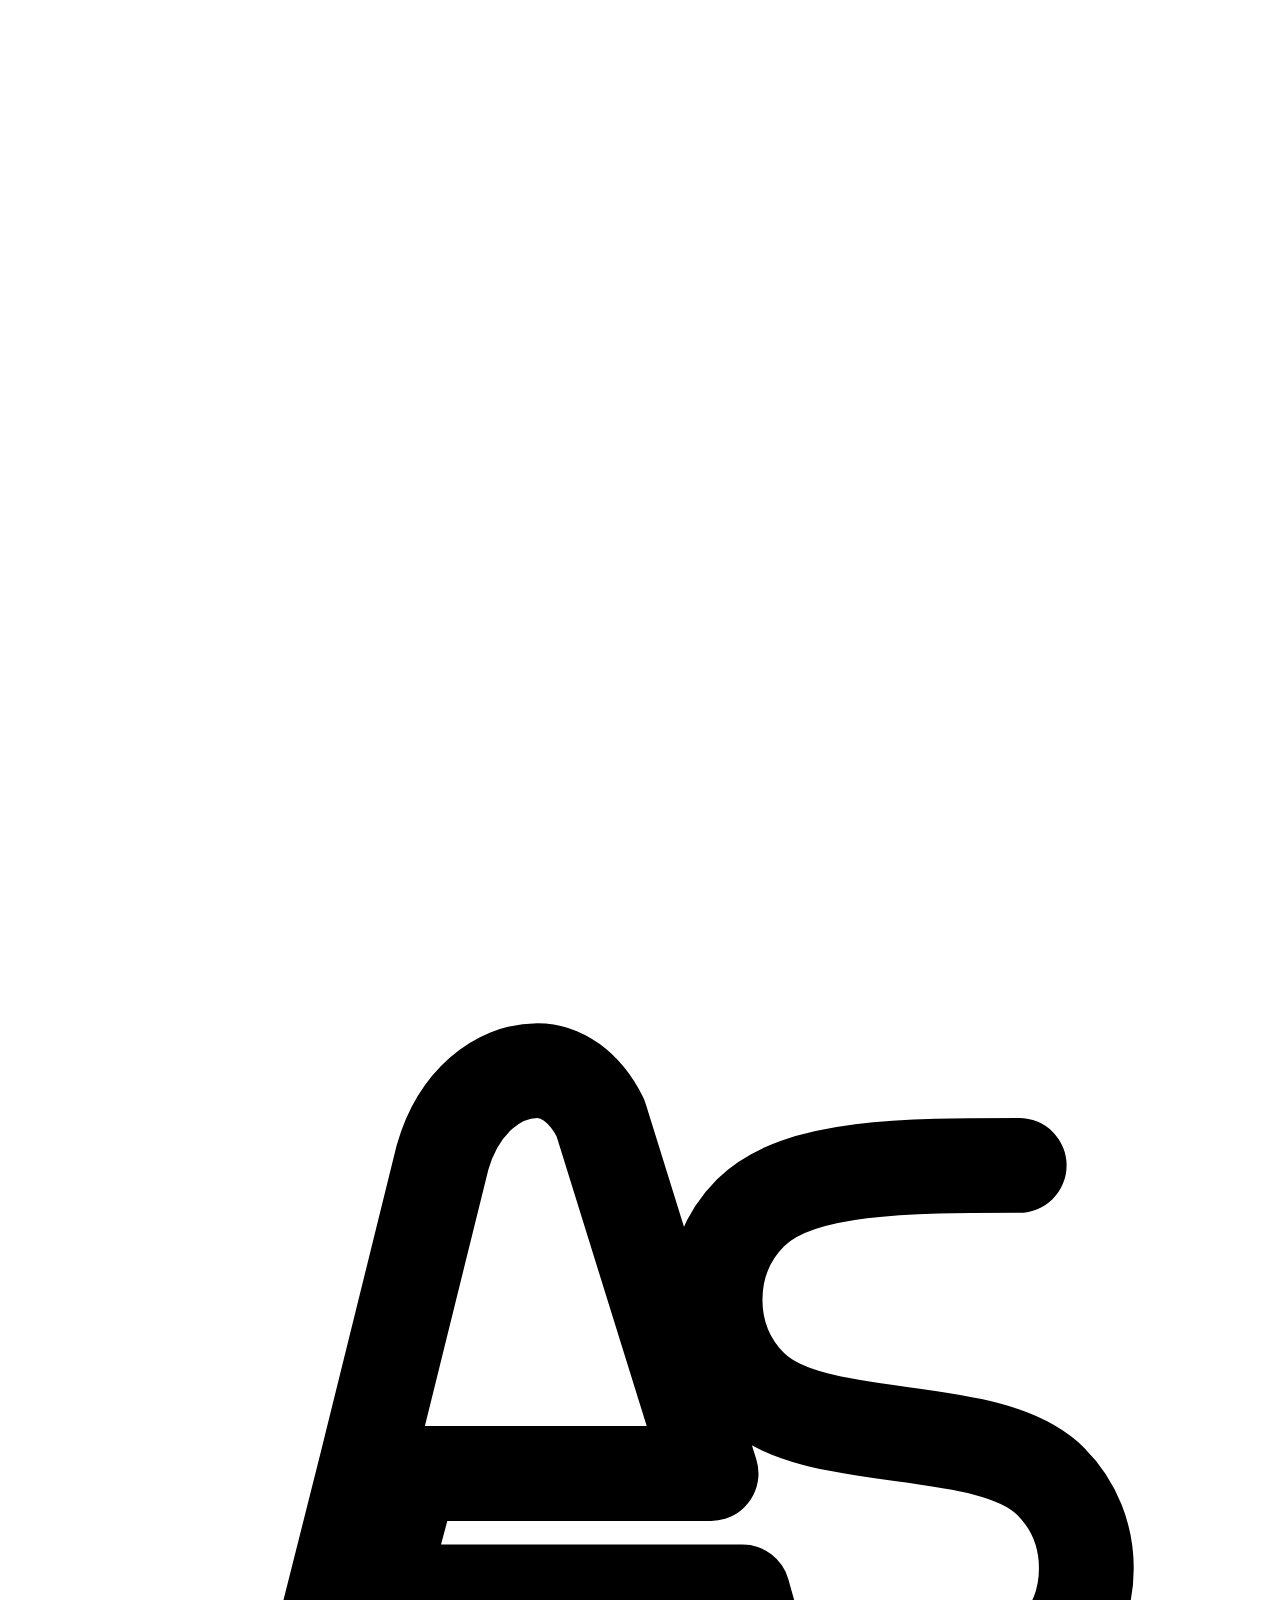
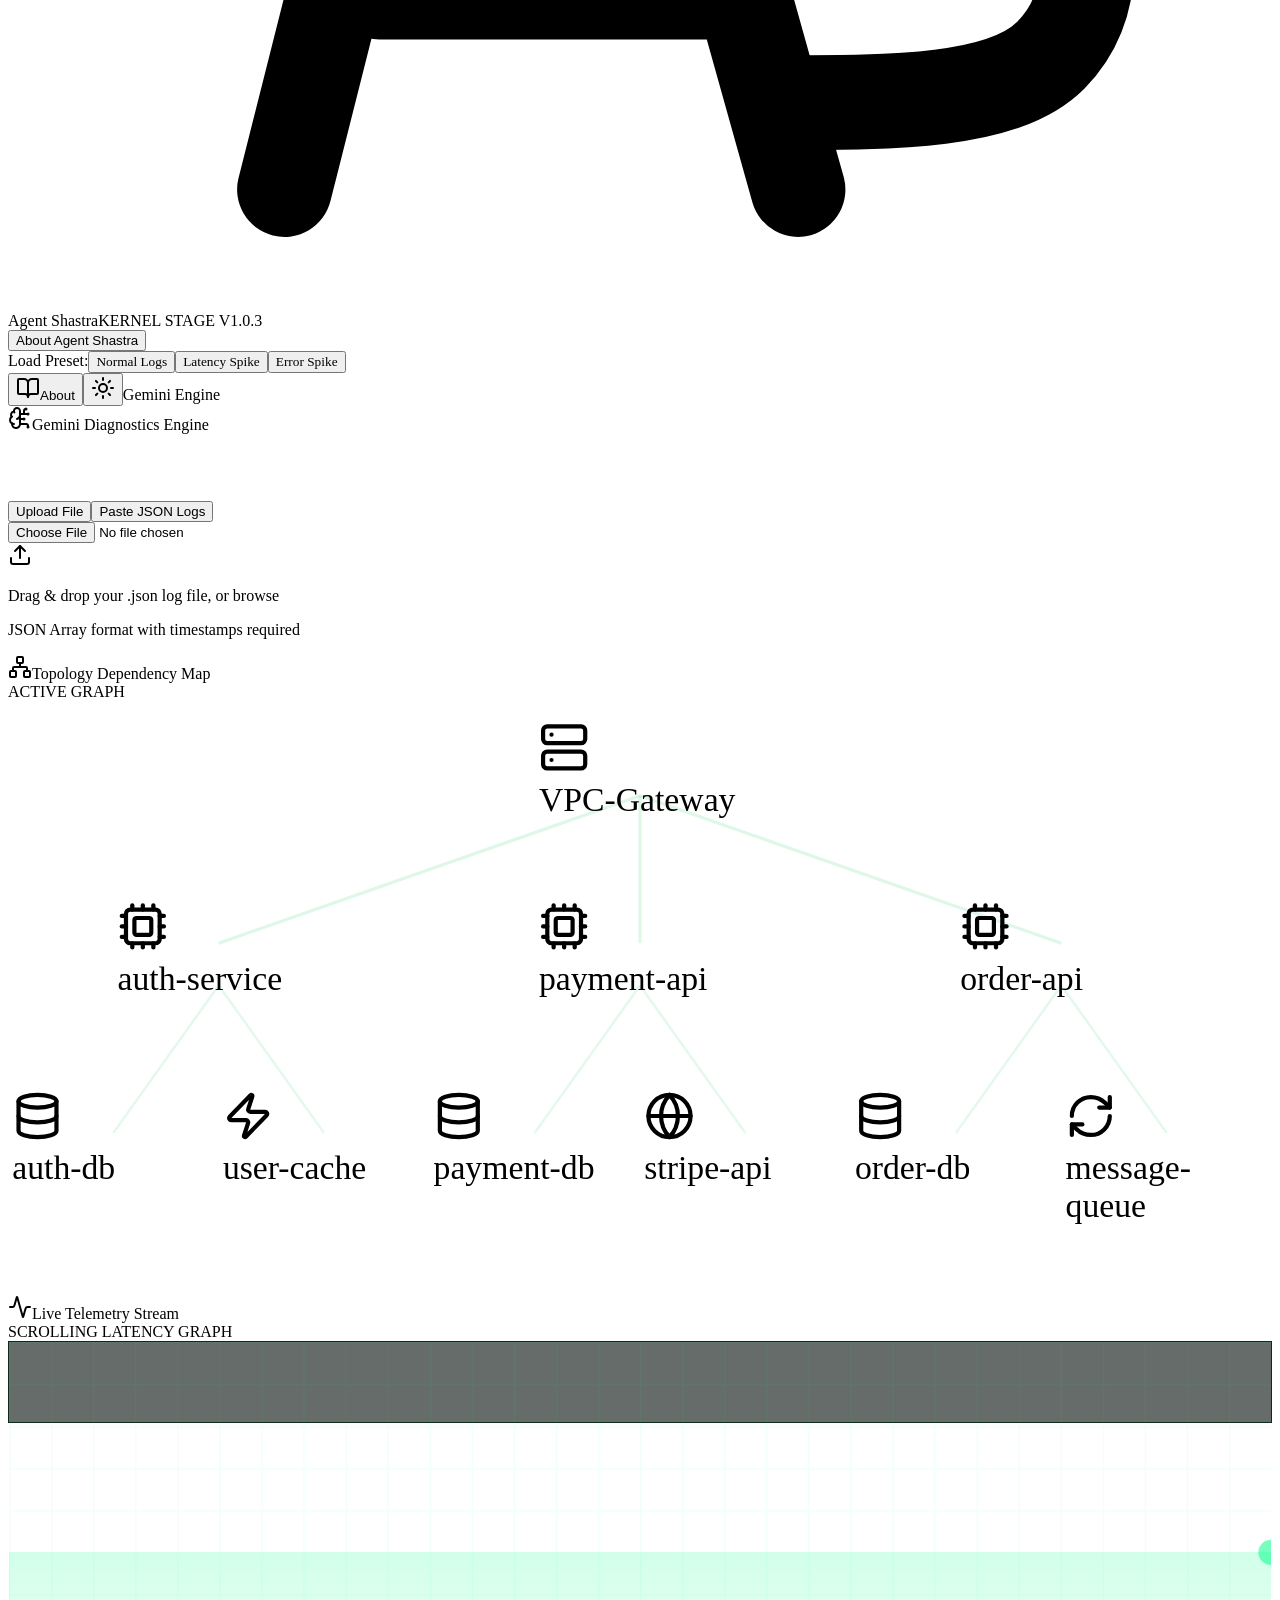
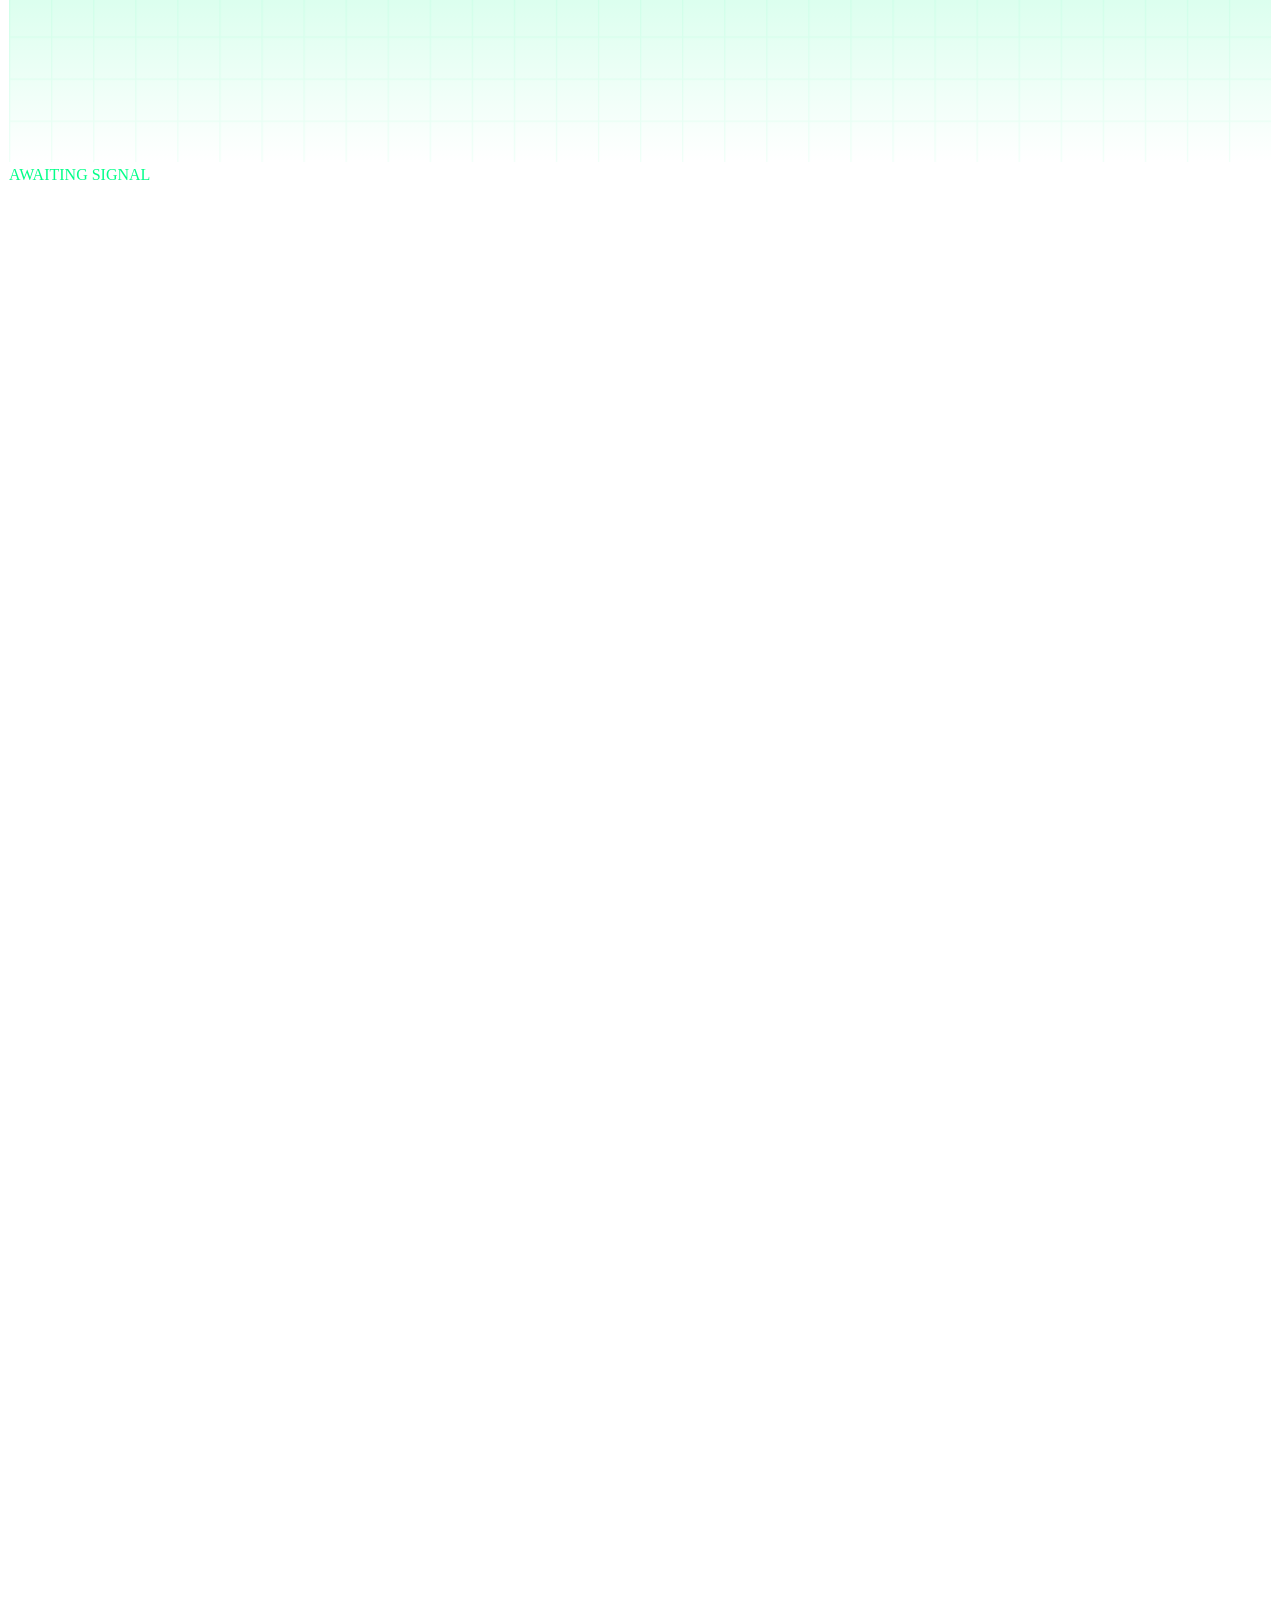
==== commit cb384da9: "feat: extend SRE dependency topology graph to high-fidelity 3-level cascade map and style visible bo" ====
--- a/frontend/out/index.html
+++ b/frontend/out/index.html
@@ -1,5 +1,5 @@
-<!DOCTYPE html><html lang="en" class="dark playfair_display_8fb8a94e-module__UdSXvG__variable inter_c1596bd8-module__yiGnaq__variable outfit_c5c6fe8f-module__J7sKmq__variable"><head><meta charSet="utf-8"/><meta name="viewport" content="width=device-width, initial-scale=1"/><link rel="preload" href="/_next/static/media/1b99372b3eaef0c8-s.p.0gx2haw2tmll8.woff2" as="font" crossorigin="" type="font/woff2"/><link rel="preload" href="/_next/static/media/2a65768255d6b625-s.p.14by5b4al-y~f.woff2" as="font" crossorigin="" type="font/woff2"/><link rel="preload" href="/_next/static/media/70e3db2de7f94926-s.p.0~0iy9faq3424.woff2" as="font" crossorigin="" type="font/woff2"/><link rel="preload" href="/_next/static/media/83afe278b6a6bb3c-s.p.0q-301v4kxxnr.woff2" as="font" crossorigin="" type="font/woff2"/><link rel="stylesheet" href="/_next/static/chunks/0frevhr3~3kpn.css" data-precedence="next"/><link rel="preload" as="script" fetchPriority="low" href="/_next/static/chunks/0ht900cau6_ur.js"/><script src="/_next/static/chunks/0t2z5hkh7v~~b.js" async=""></script><script src="/_next/static/chunks/07lhk_q6pmm3r.js" async=""></script><script src="/_next/static/chunks/turbopack-0cek.dh0dqtgy.js" async=""></script><script src="/_next/static/chunks/0dbhjjzl8qfwv.js" async=""></script><script src="/_next/static/chunks/0ehtx--6ldnry.js" async=""></script><meta name="next-size-adjust" content=""/><title>API Failure Detection &amp; Debugging Agent</title><meta name="description" content="AI SRE telemetry diagnostics loop to detect anomalies and diagnose failures"/><link rel="icon" href="/favicon.ico?favicon.0x3dzn~oxb6tn.ico" sizes="256x256" type="image/x-icon"/><script src="/_next/static/chunks/03~yq9q893hmn.js" noModule=""></script></head><body class="bg-[#070708] text-neutral-200 antialiased min-h-screen" style="font-family:var(--font-sans)"><div hidden=""><!--$--><!--/$--></div><div class="fixed inset-0 z-50 flex flex-col items-center justify-center bg-[#020203] overflow-hidden select-none" style="opacity:1"><div class="relative z-10 flex flex-col items-center justify-center max-w-2xl px-6 text-center gap-4"><div class="border border-transparent rounded-2xl px-8 py-5 flex items-center justify-center backdrop-blur-md relative overflow-hidden" style="border-color:rgba(99, 102, 241, 0);box-shadow:0 0 0px rgba(99, 102, 241, 0);background:rgba(255, 255, 255, 0)"><div class="flex items-center justify-center relative z-25"><div class="flex items-center justify-center relative"><svg viewBox="0 0 160 120" class="w-20 h-20 sm:w-24 sm:h-24 text-indigo-400 fill-current"><path d="M 35 105  C 35 105, 52 38, 55 25  C 57 18, 62 14, 67 14  C 70 14, 73 16, 75 20  L 89 65  L 51 65  L 47 80  L 93 80 L 100 105" fill="none" stroke="currentColor" stroke-width="11" stroke-linecap="round" stroke-linejoin="round" opacity="0" pathLength="1" stroke-dashoffset="0" stroke-dasharray="0 1"></path><path d="M 98 94 C 112 94, 126 94, 132 88 C 138 82, 138 72, 132 66 C 124 58, 102 62, 94 54 C 88 48, 88 38, 94 32 C 100 26, 114 26, 128 26" fill="none" stroke="currentColor" stroke-width="11" stroke-linecap="round" stroke-linejoin="round" opacity="0" pathLength="1" stroke-dashoffset="0" stroke-dasharray="0 1"></path></svg></div></div></div><div class="min-h-[24px] mt-1 flex items-center justify-center"></div><div class="w-40 h-[1px] bg-gradient-to-r from-transparent via-indigo-500 to-transparent mt-6" style="opacity:0;transform:scaleX(0)"></div></div></div><div class="relative min-h-screen transition-colors duration-300 font-sans antialiased bg-[#040406] text-neutral-200 selection:bg-neutral-800 selection:text-white"><div class="fixed inset-0 z-0 pointer-events-none animate-grid-move transition-all" style="background-color:#040406;opacity:1;background-image:linear-gradient(to right, rgba(99, 102, 241, 0.12) 1px, transparent 1px),
-               linear-gradient(to bottom, rgba(99, 102, 241, 0.12) 1px, transparent 1px);background-size:48px 48px"></div><div class="fixed top-[-10%] left-[-10%] w-[50%] h-[50%] bg-[#4f46e5]/10 rounded-full blur-[180px] pointer-events-none z-0"></div><div class="fixed bottom-[-10%] right-[-10%] w-[50%] h-[50%] bg-[#ef4444]/6 rounded-full blur-[180px] pointer-events-none z-0"></div><div class="fixed top-[40%] left-[30%] w-[35%] h-[35%] bg-indigo-500/5 rounded-full blur-[160px] pointer-events-none z-0"></div><header class="relative z-10 border-b transition-all duration-300 backdrop-blur-md border-neutral-900/60 bg-[#040406]/65"><div class="mx-auto max-w-7xl flex items-center justify-between px-6 py-4"><div class="flex items-center gap-6"><div class="flex items-center gap-3"><div class="rounded-lg bg-indigo-500/10 p-1 border border-indigo-500/20 text-indigo-400 flex items-center justify-center"><svg viewBox="0 0 160 120" class="w-6 h-6 text-indigo-500 dark:text-indigo-400 fill-current drop-shadow-[0_0_8px_rgba(99,102,241,0.2)]"><path d="M 35 105 C 35 105, 52 38, 55 25 C 57 18, 62 14, 67 14 C 70 14, 73 16, 75 20 L 89 65 L 51 65 L 47 80 L 93 80 L 100 105" fill="none" stroke="currentColor" stroke-width="12" stroke-linecap="round" stroke-linejoin="round"></path><path d="M 98 94 C 112 94, 126 94, 132 88 C 138 82, 138 72, 132 66 C 124 58, 102 62, 94 54 C 88 48, 88 38, 94 32 C 100 26, 114 26, 128 26" fill="none" stroke="currentColor" stroke-width="12" stroke-linecap="round" stroke-linejoin="round"></path></svg></div><div class="flex flex-col text-left leading-none"><span class="text-xs font-semibold tracking-wider uppercase text-neutral-200" style="font-family:var(--font-accent)">Agent Shastra</span><span class="text-[9px] tracking-widest mt-1 text-neutral-600" style="font-family:var(--font-accent)">KERNEL STAGE V1.0.3</span></div></div><nav class="hidden xl:flex items-center gap-5 text-[10px] border-l border-neutral-800/60 dark:border-neutral-850/60 light:border-slate-200 pl-5 leading-none mt-0.5" style="font-family:var(--font-accent)"><button class="hover:text-indigo-400 cursor-pointer transition-colors tracking-widest uppercase text-neutral-400">About Agent Shastra</button></nav></div><div class="hidden lg:flex items-center gap-3"><span class="text-[10px] text-neutral-500 uppercase tracking-widest" style="font-family:var(--font-accent)">Load Preset:</span><button style="font-family:var(--font-accent)" class="rounded border px-2.5 py-1 text-xs transition-all cursor-pointer tracking-wide border-neutral-800 bg-neutral-900/40 text-neutral-400 hover:border-neutral-700 hover:text-neutral-200">Normal Logs</button><button style="font-family:var(--font-accent)" class="rounded border px-2.5 py-1 text-xs transition-all cursor-pointer tracking-wide border-neutral-800 bg-neutral-900/40 text-neutral-400 hover:border-neutral-700 hover:text-neutral-200">Latency Spike</button><button style="font-family:var(--font-accent)" class="rounded border px-2.5 py-1 text-xs transition-all cursor-pointer tracking-wide border-neutral-800 bg-neutral-900/40 text-neutral-400 hover:border-neutral-700 hover:text-neutral-200">Error Spike</button></div><div class="flex items-center gap-4 text-xs" style="font-family:var(--font-accent)"><button class="flex items-center gap-1.5 px-3 py-1.5 rounded-md border transition-colors cursor-pointer tracking-wide border-neutral-800 bg-neutral-900 text-neutral-400 hover:bg-neutral-850 hover:text-neutral-200" title="Scroll to SRE Kernel About &amp; FAQs"><svg xmlns="http://www.w3.org/2000/svg" width="24" height="24" viewBox="0 0 24 24" fill="none" stroke="currentColor" stroke-width="2" stroke-linecap="round" stroke-linejoin="round" class="lucide lucide-book-open h-3.5 w-3.5" aria-hidden="true"><path d="M12 7v14"></path><path d="M3 18a1 1 0 0 1-1-1V4a1 1 0 0 1 1-1h5a4 4 0 0 1 4 4 4 4 0 0 1 4-4h5a1 1 0 0 1 1 1v13a1 1 0 0 1-1 1h-6a3 3 0 0 0-3 3 3 3 0 0 0-3-3z"></path></svg><span class="hidden sm:inline">About</span></button><button class="flex items-center justify-center p-2 rounded-md border transition-colors cursor-pointer border-neutral-800 bg-neutral-900 text-neutral-400 hover:bg-neutral-850 hover:text-neutral-200" title="Switch to Light Mode"><svg xmlns="http://www.w3.org/2000/svg" width="24" height="24" viewBox="0 0 24 24" fill="none" stroke="currentColor" stroke-width="2" stroke-linecap="round" stroke-linejoin="round" class="lucide lucide-sun h-3.5 w-3.5 text-amber-400" aria-hidden="true"><circle cx="12" cy="12" r="4"></circle><path d="M12 2v2"></path><path d="M12 20v2"></path><path d="m4.93 4.93 1.41 1.41"></path><path d="m17.66 17.66 1.41 1.41"></path><path d="M2 12h2"></path><path d="M20 12h2"></path><path d="m6.34 17.66-1.41 1.41"></path><path d="m19.07 4.93-1.41 1.41"></path></svg></button><span class="px-2.5 py-1 rounded-full border text-[10px] shadow-inner transition-colors duration-300 tracking-wider border-neutral-800/40 bg-neutral-900/80 text-neutral-400">Gemini Engine</span></div></div></header><main id="dashboard-section" class="relative z-10 mx-auto max-w-7xl px-6 py-12 flex flex-col lg:flex-row gap-10 items-start justify-center"><div class="w-full lg:w-3/5 flex flex-col gap-8"><section class="text-left"><div class="inline-flex items-center gap-1.5 rounded-full border px-3 py-1 text-[10px] tracking-widest uppercase mb-6 border-indigo-500/15 bg-indigo-500/5 text-indigo-400" style="font-family:var(--font-accent)"><svg xmlns="http://www.w3.org/2000/svg" width="24" height="24" viewBox="0 0 24 24" fill="none" stroke="currentColor" stroke-width="2" stroke-linecap="round" stroke-linejoin="round" class="lucide lucide-brain-circuit h-3.5 w-3.5 animate-pulse" aria-hidden="true"><path d="M12 5a3 3 0 1 0-5.997.125 4 4 0 0 0-2.526 5.77 4 4 0 0 0 .556 6.588A4 4 0 1 0 12 18Z"></path><path d="M9 13a4.5 4.5 0 0 0 3-4"></path><path d="M6.003 5.125A3 3 0 0 0 6.401 6.5"></path><path d="M3.477 10.896a4 4 0 0 1 .585-.396"></path><path d="M6 18a4 4 0 0 1-1.967-.516"></path><path d="M12 13h4"></path><path d="M12 18h6a2 2 0 0 1 2 2v1"></path><path d="M12 8h8"></path><path d="M16 8V5a2 2 0 0 1 2-2"></path><circle cx="16" cy="13" r=".5"></circle><circle cx="18" cy="3" r=".5"></circle><circle cx="20" cy="21" r=".5"></circle><circle cx="20" cy="8" r=".5"></circle></svg><span>Gemini Diagnostics Engine</span></div><h1 class="text-4xl font-bold tracking-tight sm:text-5xl bg-gradient-to-b bg-clip-text text-transparent leading-tight transition-all duration-300 flex flex-wrap gap-x-2 md:gap-x-3.5 from-white via-neutral-100 to-neutral-500" style="font-family:var(--font-serif);opacity:0"><span class="inline-block " style="opacity:0;transform:translateY(-20px)">API</span><span class="inline-block " style="opacity:0;transform:translateY(-20px)">Failure</span><span class="inline-block " style="opacity:0;transform:translateY(-20px)">Detection</span><span class="inline-block italic font-medium tracking-wide text-indigo-500 dark:text-indigo-400" style="opacity:0;transform:translateY(-20px)">&amp;</span><span class="inline-block " style="opacity:0;transform:translateY(-20px)">Debugging</span><span class="inline-block italic font-medium tracking-wide text-indigo-500 dark:text-indigo-400" style="opacity:0;transform:translateY(-20px)">Agent</span></h1><p class="mt-4 text-sm leading-relaxed max-w-xl transition-colors duration-300 text-neutral-400" style="font-family:var(--font-sans)"><span class="inline-block w-1.5 h-4 ml-1 bg-indigo-500 animate-pulse align-middle"></span></p></section><section class="w-full"><div class="flex border-b border-neutral-250 dark:border-neutral-800 mb-6 gap-6 text-xs" style="font-family:var(--font-accent)"><button type="button" class="pb-3 px-1 border-b-2 font-semibold tracking-wider transition-all duration-300 cursor-pointer uppercase border-indigo-500 text-indigo-600 dark:text-indigo-400">Upload File</button><button type="button" class="pb-3 px-1 border-b-2 font-semibold tracking-wider transition-all duration-300 cursor-pointer uppercase border-transparent text-neutral-400 dark:text-neutral-500 hover:text-neutral-600 dark:hover:text-neutral-350">Paste JSON Logs</button></div><div class="relative w-full rounded-xl border border-dashed p-8 cursor-pointer transition-all duration-300 flex flex-col items-center justify-center backdrop-blur-sm border-neutral-800/80 bg-neutral-950/20 hover:border-neutral-700 hover:bg-neutral-900/10 animate-border-glow"><input type="file" accept=".json" class="hidden"/><div class="rounded-full p-3 border text-neutral-400 bg-neutral-900/80 border-neutral-800"><svg xmlns="http://www.w3.org/2000/svg" width="24" height="24" viewBox="0 0 24 24" fill="none" stroke="currentColor" stroke-width="2" stroke-linecap="round" stroke-linejoin="round" class="lucide lucide-upload h-6 w-6 text-neutral-500" aria-hidden="true"><path d="M12 3v12"></path><path d="m17 8-5-5-5 5"></path><path d="M21 15v4a2 2 0 0 1-2 2H5a2 2 0 0 1-2-2v-4"></path></svg></div><div class="mt-3 text-center"><p class="text-sm text-neutral-300">Drag &amp; drop your <span class="font-mono text-xs text-neutral-400">.json</span> log file, or <span class="text-indigo-600 dark:text-indigo-400 font-medium">browse</span></p><p class="text-xs mt-1.5 text-neutral-500">JSON Array format with timestamps required</p></div></div></section><section class="relative w-full rounded-xl border p-6 backdrop-blur-sm overflow-hidden transition-all duration-300 border-neutral-900 bg-neutral-950/40"><div class="flex items-center justify-between border-b pb-3 mb-6 border-neutral-900"><div class="flex items-center gap-1.5"><svg xmlns="http://www.w3.org/2000/svg" width="24" height="24" viewBox="0 0 24 24" fill="none" stroke="currentColor" stroke-width="2" stroke-linecap="round" stroke-linejoin="round" class="lucide lucide-network h-4 w-4 text-indigo-500 dark:text-indigo-400" aria-hidden="true"><rect x="16" y="16" width="6" height="6" rx="1"></rect><rect x="2" y="16" width="6" height="6" rx="1"></rect><rect x="9" y="2" width="6" height="6" rx="1"></rect><path d="M5 16v-3a1 1 0 0 1 1-1h12a1 1 0 0 1 1 1v3"></path><path d="M12 12V8"></path></svg><span class="font-mono text-xs font-bold uppercase tracking-wide text-neutral-300">Topology Dependency Map</span></div><span class="px-2 py-0.5 rounded text-[9px] font-mono transition-colors duration-300 bg-neutral-900 text-neutral-500">ACTIVE GRAPH</span></div><div class="relative flex justify-center items-center h-48 w-full rounded-lg border overflow-hidden transition-all duration-300 bg-black/10 border-neutral-900/60"><svg class="w-full h-full" viewBox="0 0 600 200" xmlns="http://www.w3.org/2000/svg"><path d="M 300 45 L 120 135" stroke="#1f1f2e" stroke-width="1.5" fill="none" class="animate-dash"></path><path d="M 300 45 L 300 135" stroke="#1f1f2e" stroke-width="1.5" fill="none" class="animate-dash"></path><path d="M 300 45 L 480 135" stroke="#1f1f2e" stroke-width="1.5" fill="none" class="animate-dash"></path><foreignObject x="252" y="10" width="96" height="85"><div class="flex flex-col items-center justify-center w-full"><div class="relative h-10 w-10 rounded-lg border flex items-center justify-center shadow-lg transition-all duration-300 bg-indigo-500/10 border-indigo-500/30 text-indigo-400"><svg xmlns="http://www.w3.org/2000/svg" width="24" height="24" viewBox="0 0 24 24" fill="none" stroke="currentColor" stroke-width="2" stroke-linecap="round" stroke-linejoin="round" class="lucide lucide-server h-5 w-5" aria-hidden="true"><rect width="20" height="8" x="2" y="2" rx="2" ry="2"></rect><rect width="20" height="8" x="2" y="14" rx="2" ry="2"></rect><line x1="6" x2="6.01" y1="6" y2="6"></line><line x1="6" x2="6.01" y1="18" y2="18"></line></svg><span class="absolute -inset-1 rounded-lg border animate-radar-pulse pointer-events-none border-indigo-500/40"></span></div><span class="font-mono text-[9px] mt-2 transition-colors duration-300 text-neutral-400">VPC-Gateway</span></div></foreignObject><foreignObject x="72" y="110" width="96" height="85"><div class="flex flex-col items-center justify-center w-full"><div class="relative h-10 w-10 rounded-lg flex items-center justify-center shadow-lg transition-colors duration-300 border bg-neutral-900 border-neutral-800 text-neutral-500"><svg xmlns="http://www.w3.org/2000/svg" width="24" height="24" viewBox="0 0 24 24" fill="none" stroke="currentColor" stroke-width="2" stroke-linecap="round" stroke-linejoin="round" class="lucide lucide-cpu h-5 w-5" aria-hidden="true"><path d="M12 20v2"></path><path d="M12 2v2"></path><path d="M17 20v2"></path><path d="M17 2v2"></path><path d="M2 12h2"></path><path d="M2 17h2"></path><path d="M2 7h2"></path><path d="M20 12h2"></path><path d="M20 17h2"></path><path d="M20 7h2"></path><path d="M7 20v2"></path><path d="M7 2v2"></path><rect x="4" y="4" width="16" height="16" rx="2"></rect><rect x="8" y="8" width="8" height="8" rx="1"></rect></svg></div><span class="font-mono text-[9px] mt-2 transition-colors duration-300 text-neutral-400">auth-service</span></div></foreignObject><foreignObject x="252" y="110" width="96" height="85"><div class="flex flex-col items-center justify-center w-full"><div class="relative h-10 w-10 rounded-lg flex items-center justify-center shadow-lg transition-colors duration-300 border bg-neutral-900 border-neutral-800 text-neutral-500"><svg xmlns="http://www.w3.org/2000/svg" width="24" height="24" viewBox="0 0 24 24" fill="none" stroke="currentColor" stroke-width="2" stroke-linecap="round" stroke-linejoin="round" class="lucide lucide-cpu h-5 w-5" aria-hidden="true"><path d="M12 20v2"></path><path d="M12 2v2"></path><path d="M17 20v2"></path><path d="M17 2v2"></path><path d="M2 12h2"></path><path d="M2 17h2"></path><path d="M2 7h2"></path><path d="M20 12h2"></path><path d="M20 17h2"></path><path d="M20 7h2"></path><path d="M7 20v2"></path><path d="M7 2v2"></path><rect x="4" y="4" width="16" height="16" rx="2"></rect><rect x="8" y="8" width="8" height="8" rx="1"></rect></svg></div><span class="font-mono text-[9px] mt-2 transition-colors duration-300 text-neutral-400">payment-api</span></div></foreignObject><foreignObject x="432" y="110" width="96" height="85"><div class="flex flex-col items-center justify-center w-full"><div class="relative h-10 w-10 rounded-lg border flex items-center justify-center text-neutral-500 shadow-lg transition-colors duration-300 bg-neutral-900 border-neutral-800"><svg xmlns="http://www.w3.org/2000/svg" width="24" height="24" viewBox="0 0 24 24" fill="none" stroke="currentColor" stroke-width="2" stroke-linecap="round" stroke-linejoin="round" class="lucide lucide-cpu h-5 w-5" aria-hidden="true"><path d="M12 20v2"></path><path d="M12 2v2"></path><path d="M17 20v2"></path><path d="M17 2v2"></path><path d="M2 12h2"></path><path d="M2 17h2"></path><path d="M2 7h2"></path><path d="M20 12h2"></path><path d="M20 17h2"></path><path d="M20 7h2"></path><path d="M7 20v2"></path><path d="M7 2v2"></path><rect x="4" y="4" width="16" height="16" rx="2"></rect><rect x="8" y="8" width="8" height="8" rx="1"></rect></svg></div><span class="font-mono text-[9px] mt-2 transition-colors duration-300 text-neutral-400">order-api</span></div></foreignObject></svg></div></section></div><div class="w-full lg:w-2/5 flex flex-col gap-6"><section id="telemetry-section" class="relative w-full rounded-xl border p-6 backdrop-blur-sm overflow-hidden flex flex-col gap-4 transition-all duration-300 border-neutral-900 bg-neutral-950/40"><div class="flex items-center justify-between"><div class="flex items-center gap-1.5"><svg xmlns="http://www.w3.org/2000/svg" width="24" height="24" viewBox="0 0 24 24" fill="none" stroke="currentColor" stroke-width="2" stroke-linecap="round" stroke-linejoin="round" class="lucide lucide-activity h-4 w-4 text-indigo-500 dark:text-indigo-400" aria-hidden="true"><path d="M22 12h-2.48a2 2 0 0 0-1.93 1.46l-2.35 8.36a.25.25 0 0 1-.48 0L9.24 2.18a.25.25 0 0 0-.48 0l-2.35 8.36A2 2 0 0 1 4.49 12H2"></path></svg><span class="font-mono text-xs font-bold uppercase tracking-wide text-neutral-300">Live Telemetry Stream</span></div><span class="font-mono text-[9px] text-neutral-500">SCROLLING LATENCY GRAPH</span></div><div class="relative w-full rounded-lg overflow-hidden" style="height:80px;border:1px solid #0d2a1a;background:rgba(0,10,5,0.6);transition:border-color 0.3s, background 0.3s"><svg class="absolute inset-0 w-full h-full" viewBox="0 0 300 100" preserveAspectRatio="none" xmlns="http://www.w3.org/2000/svg"><defs><pattern id="tele-grid" x="0" y="0" width="10" height="10" patternUnits="userSpaceOnUse"><path d="M 10 0 L 0 0 0 10" fill="none" stroke="rgba(0,255,136,0.06)" stroke-width="0.6"></path></pattern><filter id="tele-glow" x="-20%" y="-80%" width="140%" height="260%"><feGaussianBlur stdDeviation="2.5" result="blur"></feGaussianBlur><feMerge><feMergeNode in="blur"></feMergeNode><feMergeNode in="SourceGraphic"></feMergeNode></feMerge></filter><linearGradient id="tele-fill" x1="0" y1="0" x2="0" y2="1"><stop offset="0%" stop-color="#00ff88" stop-opacity="0.18"></stop><stop offset="100%" stop-color="#00ff88" stop-opacity="0"></stop></linearGradient></defs><rect width="300" height="100" fill="url(#tele-grid)"></rect><polygon points="0,50 3.7974683544303796,50 7.594936708860759,50 11.39240506329114,50 15.189873417721518,50 18.9873417721519,50 22.78481012658228,50 26.582278481012658,50 30.379746835443036,50 34.177215189873415,50 37.9746835443038,50 41.77215189873417,50 45.56962025316456,50 49.36708860759494,50 53.164556962025316,50 56.9620253164557,50 60.75949367088607,50 64.55696202531645,50 68.35443037974683,50 72.15189873417722,50 75.9493670886076,50 79.74683544303797,50 83.54430379746834,50 87.34177215189874,50 91.13924050632912,50 94.9367088607595,50 98.73417721518987,50 102.53164556962025,50 106.32911392405063,50 110.12658227848101,50 113.9240506329114,50 117.72151898734177,50 121.51898734177215,50 125.31645569620254,50 129.1139240506329,50 132.91139240506328,50 136.70886075949366,50 140.50632911392404,50 144.30379746835445,50 148.10126582278482,50 151.8987341772152,50 155.69620253164555,50 159.49367088607593,50 163.29113924050634,50 167.0886075949367,50 170.8860759493671,50 174.68354430379748,50 178.48101265822783,50 182.27848101265823,50 186.0759493670886,50 189.873417721519,50 193.67088607594937,50 197.46835443037975,50 201.26582278481013,50 205.0632911392405,50 208.8607594936709,50 212.65822784810126,50 216.45569620253164,50 220.25316455696202,50 224.0506329113924,50 227.8481012658228,50 231.64556962025316,50 235.44303797468353,50 239.24050632911394,50 243.0379746835443,50 246.8354430379747,50 250.63291139240508,50 254.43037974683543,50 258.2278481012658,50 262.0253164556962,50 265.82278481012656,50 269.62025316455697,50 273.4177215189873,50 277.2151898734177,50 281.0126582278481,50 284.8101265822785,50 288.6075949367089,50 292.40506329113924,50 296.20253164556965,50 300,50 300,100 0,100" fill="url(#tele-fill)"></polygon><polyline fill="none" stroke="#00ff88" stroke-width="1.8" stroke-linejoin="round" stroke-linecap="round" points="0,50 3.7974683544303796,50 7.594936708860759,50 11.39240506329114,50 15.189873417721518,50 18.9873417721519,50 22.78481012658228,50 26.582278481012658,50 30.379746835443036,50 34.177215189873415,50 37.9746835443038,50 41.77215189873417,50 45.56962025316456,50 49.36708860759494,50 53.164556962025316,50 56.9620253164557,50 60.75949367088607,50 64.55696202531645,50 68.35443037974683,50 72.15189873417722,50 75.9493670886076,50 79.74683544303797,50 83.54430379746834,50 87.34177215189874,50 91.13924050632912,50 94.9367088607595,50 98.73417721518987,50 102.53164556962025,50 106.32911392405063,50 110.12658227848101,50 113.9240506329114,50 117.72151898734177,50 121.51898734177215,50 125.31645569620254,50 129.1139240506329,50 132.91139240506328,50 136.70886075949366,50 140.50632911392404,50 144.30379746835445,50 148.10126582278482,50 151.8987341772152,50 155.69620253164555,50 159.49367088607593,50 163.29113924050634,50 167.0886075949367,50 170.8860759493671,50 174.68354430379748,50 178.48101265822783,50 182.27848101265823,50 186.0759493670886,50 189.873417721519,50 193.67088607594937,50 197.46835443037975,50 201.26582278481013,50 205.0632911392405,50 208.8607594936709,50 212.65822784810126,50 216.45569620253164,50 220.25316455696202,50 224.0506329113924,50 227.8481012658228,50 231.64556962025316,50 235.44303797468353,50 239.24050632911394,50 243.0379746835443,50 246.8354430379747,50 250.63291139240508,50 254.43037974683543,50 258.2278481012658,50 262.0253164556962,50 265.82278481012656,50 269.62025316455697,50 273.4177215189873,50 277.2151898734177,50 281.0126582278481,50 284.8101265822785,50 288.6075949367089,50 292.40506329113924,50 296.20253164556965,50 300,50" filter="url(#tele-glow)" style="vector-effect:non-scaling-stroke"></polyline><circle cx="300" cy="50" r="3" fill="#00ff88" opacity="0.9"><animate attributeName="opacity" values="0.9;0.3;0.9" dur="1.2s" repeatCount="indefinite"></animate></circle></svg><div class="absolute inset-0 flex items-center justify-center pointer-events-none" style="z-index:2"><span class="font-mono text-[9px] uppercase tracking-[0.2em]" style="color:#00ff88">AWAITING SIGNAL</span></div></div></section><div class="w-full rounded-xl border p-8 text-center backdrop-blur-sm transition-all duration-300 border-neutral-900 bg-[#07070a]/40" style="opacity:0;transform:scale(0.98)"><div class="inline-flex rounded-full p-4 border mb-4 animate-pulse bg-indigo-500/5 border-indigo-500/10 text-indigo-400"><svg xmlns="http://www.w3.org/2000/svg" width="24" height="24" viewBox="0 0 24 24" fill="none" stroke="currentColor" stroke-width="2" stroke-linecap="round" stroke-linejoin="round" class="lucide lucide-sliders-vertical h-6 w-6" aria-hidden="true"><path d="M10 8h4"></path><path d="M12 21v-9"></path><path d="M12 8V3"></path><path d="M17 16h4"></path><path d="M19 12V3"></path><path d="M19 21v-5"></path><path d="M3 14h4"></path><path d="M5 10V3"></path><path d="M5 21v-7"></path></svg></div><h3 class="text-md font-semibold text-white">SRE Sandbox Ready</h3><p class="mt-2 text-xs font-mono leading-relaxed text-neutral-500">Upload your own <code class="text-[10px] font-bold px-1 py-0.5 rounded text-neutral-400 bg-neutral-900">.json</code> file on the left, or click any preset in the top navbar to instantly simulate pipeline diagnostic anomalies.</p></div></div></main><section id="about-section" class="relative z-10 border-t transition-all duration-300 py-20 overflow-hidden border-neutral-900/60 bg-[#050507]" style="opacity:0"><div class="absolute inset-0 z-0 pointer-events-none"><canvas class="absolute inset-0 w-full h-full pointer-events-none mix-blend-color-burn dark:mix-blend-screen opacity-40 z-[12]"></canvas><canvas class="absolute inset-0 w-full h-full pointer-events-none opacity-20 z-[15]"></canvas><div class="absolute inset-0 opacity-40 animate-grid-move" style="background-image:linear-gradient(to right, rgba(99, 102, 241, 0.08) 1px, transparent 1px),
+<!DOCTYPE html><html lang="en" class="dark playfair_display_8fb8a94e-module__UdSXvG__variable inter_c1596bd8-module__yiGnaq__variable outfit_c5c6fe8f-module__J7sKmq__variable"><head><meta charSet="utf-8"/><meta name="viewport" content="width=device-width, initial-scale=1"/><link rel="preload" href="/_next/static/media/1b99372b3eaef0c8-s.p.0gx2haw2tmll8.woff2" as="font" crossorigin="" type="font/woff2"/><link rel="preload" href="/_next/static/media/2a65768255d6b625-s.p.14by5b4al-y~f.woff2" as="font" crossorigin="" type="font/woff2"/><link rel="preload" href="/_next/static/media/70e3db2de7f94926-s.p.0~0iy9faq3424.woff2" as="font" crossorigin="" type="font/woff2"/><link rel="preload" href="/_next/static/media/83afe278b6a6bb3c-s.p.0q-301v4kxxnr.woff2" as="font" crossorigin="" type="font/woff2"/><link rel="stylesheet" href="/_next/static/chunks/0hw7-o4fyd13q.css" data-precedence="next"/><link rel="preload" as="script" fetchPriority="low" href="/_next/static/chunks/0ht900cau6_ur.js"/><script src="/_next/static/chunks/0t2z5hkh7v~~b.js" async=""></script><script src="/_next/static/chunks/07lhk_q6pmm3r.js" async=""></script><script src="/_next/static/chunks/turbopack-0cek.dh0dqtgy.js" async=""></script><script src="/_next/static/chunks/0dbhjjzl8qfwv.js" async=""></script><script src="/_next/static/chunks/0etjicyscqktg.js" async=""></script><meta name="next-size-adjust" content=""/><title>API Failure Detection &amp; Debugging Agent</title><meta name="description" content="AI SRE telemetry diagnostics loop to detect anomalies and diagnose failures"/><link rel="icon" href="/favicon.ico?favicon.0x3dzn~oxb6tn.ico" sizes="256x256" type="image/x-icon"/><script src="/_next/static/chunks/03~yq9q893hmn.js" noModule=""></script></head><body class="bg-[#070708] text-neutral-200 antialiased min-h-screen" style="font-family:var(--font-sans)"><div hidden=""><!--$--><!--/$--></div><div class="fixed inset-0 z-50 flex flex-col items-center justify-center bg-[#020203] overflow-hidden select-none" style="opacity:1"><div class="relative z-10 flex flex-col items-center justify-center max-w-2xl px-6 text-center gap-4"><div class="border border-transparent rounded-2xl px-8 py-5 flex items-center justify-center backdrop-blur-md relative overflow-hidden" style="border-color:rgba(99, 102, 241, 0);box-shadow:0 0 0px rgba(99, 102, 241, 0);background:rgba(255, 255, 255, 0)"><div class="flex items-center justify-center relative z-25"><div class="flex items-center justify-center relative"><svg viewBox="0 0 160 120" class="w-20 h-20 sm:w-24 sm:h-24 text-indigo-400 fill-current"><path d="M 35 105  C 35 105, 52 38, 55 25  C 57 18, 62 14, 67 14  C 70 14, 73 16, 75 20  L 89 65  L 51 65  L 47 80  L 93 80 L 100 105" fill="none" stroke="currentColor" stroke-width="11" stroke-linecap="round" stroke-linejoin="round" opacity="0" pathLength="1" stroke-dashoffset="0" stroke-dasharray="0 1"></path><path d="M 98 94 C 112 94, 126 94, 132 88 C 138 82, 138 72, 132 66 C 124 58, 102 62, 94 54 C 88 48, 88 38, 94 32 C 100 26, 114 26, 128 26" fill="none" stroke="currentColor" stroke-width="11" stroke-linecap="round" stroke-linejoin="round" opacity="0" pathLength="1" stroke-dashoffset="0" stroke-dasharray="0 1"></path></svg></div></div></div><div class="min-h-[24px] mt-1 flex items-center justify-center"></div><div class="w-40 h-[1px] bg-gradient-to-r from-transparent via-indigo-500 to-transparent mt-6" style="opacity:0;transform:scaleX(0)"></div></div></div><div class="relative min-h-screen transition-colors duration-300 font-sans antialiased bg-[#040406] text-neutral-200 selection:bg-neutral-800 selection:text-white"><div class="fixed inset-0 z-0 pointer-events-none animate-grid-move transition-all" style="background-color:#040406;opacity:1;background-image:linear-gradient(to right, rgba(99, 102, 241, 0.12) 1px, transparent 1px),
+               linear-gradient(to bottom, rgba(99, 102, 241, 0.12) 1px, transparent 1px);background-size:48px 48px"></div><div class="fixed top-[-10%] left-[-10%] w-[50%] h-[50%] bg-[#4f46e5]/10 rounded-full blur-[180px] pointer-events-none z-0"></div><div class="fixed bottom-[-10%] right-[-10%] w-[50%] h-[50%] bg-[#ef4444]/6 rounded-full blur-[180px] pointer-events-none z-0"></div><div class="fixed top-[40%] left-[30%] w-[35%] h-[35%] bg-indigo-500/5 rounded-full blur-[160px] pointer-events-none z-0"></div><header class="relative z-10 border-b transition-all duration-300 backdrop-blur-md border-neutral-900/60 bg-[#040406]/65"><div class="mx-auto max-w-7xl flex items-center justify-between px-6 py-4"><div class="flex items-center gap-6"><div class="flex items-center gap-3"><div class="rounded-lg bg-indigo-500/10 p-1 border border-indigo-500/20 text-indigo-400 flex items-center justify-center"><svg viewBox="0 0 160 120" class="w-6 h-6 text-indigo-500 dark:text-indigo-400 fill-current drop-shadow-[0_0_8px_rgba(99,102,241,0.2)]"><path d="M 35 105 C 35 105, 52 38, 55 25 C 57 18, 62 14, 67 14 C 70 14, 73 16, 75 20 L 89 65 L 51 65 L 47 80 L 93 80 L 100 105" fill="none" stroke="currentColor" stroke-width="12" stroke-linecap="round" stroke-linejoin="round"></path><path d="M 98 94 C 112 94, 126 94, 132 88 C 138 82, 138 72, 132 66 C 124 58, 102 62, 94 54 C 88 48, 88 38, 94 32 C 100 26, 114 26, 128 26" fill="none" stroke="currentColor" stroke-width="12" stroke-linecap="round" stroke-linejoin="round"></path></svg></div><div class="flex flex-col text-left leading-none"><span class="text-xs font-semibold tracking-wider uppercase text-neutral-200" style="font-family:var(--font-accent)">Agent Shastra</span><span class="text-[9px] tracking-widest mt-1 text-neutral-600" style="font-family:var(--font-accent)">KERNEL STAGE V1.0.3</span></div></div><nav class="hidden xl:flex items-center gap-5 text-[10px] border-l border-neutral-800/60 dark:border-neutral-850/60 light:border-slate-200 pl-5 leading-none mt-0.5" style="font-family:var(--font-accent)"><button class="hover:text-indigo-400 cursor-pointer transition-colors tracking-widest uppercase text-neutral-400">About Agent Shastra</button></nav></div><div class="hidden lg:flex items-center gap-3"><span class="text-[10px] text-neutral-500 uppercase tracking-widest" style="font-family:var(--font-accent)">Load Preset:</span><button style="font-family:var(--font-accent)" class="rounded border px-2.5 py-1 text-xs transition-all cursor-pointer tracking-wide border-neutral-800 bg-neutral-900/40 text-neutral-400 hover:border-neutral-700 hover:text-neutral-200">Normal Logs</button><button style="font-family:var(--font-accent)" class="rounded border px-2.5 py-1 text-xs transition-all cursor-pointer tracking-wide border-neutral-800 bg-neutral-900/40 text-neutral-400 hover:border-neutral-700 hover:text-neutral-200">Latency Spike</button><button style="font-family:var(--font-accent)" class="rounded border px-2.5 py-1 text-xs transition-all cursor-pointer tracking-wide border-neutral-800 bg-neutral-900/40 text-neutral-400 hover:border-neutral-700 hover:text-neutral-200">Error Spike</button></div><div class="flex items-center gap-4 text-xs" style="font-family:var(--font-accent)"><button class="flex items-center gap-1.5 px-3 py-1.5 rounded-md border transition-colors cursor-pointer tracking-wide border-neutral-800 bg-neutral-900 text-neutral-400 hover:bg-neutral-850 hover:text-neutral-200" title="Scroll to SRE Kernel About &amp; FAQs"><svg xmlns="http://www.w3.org/2000/svg" width="24" height="24" viewBox="0 0 24 24" fill="none" stroke="currentColor" stroke-width="2" stroke-linecap="round" stroke-linejoin="round" class="lucide lucide-book-open h-3.5 w-3.5" aria-hidden="true"><path d="M12 7v14"></path><path d="M3 18a1 1 0 0 1-1-1V4a1 1 0 0 1 1-1h5a4 4 0 0 1 4 4 4 4 0 0 1 4-4h5a1 1 0 0 1 1 1v13a1 1 0 0 1-1 1h-6a3 3 0 0 0-3 3 3 3 0 0 0-3-3z"></path></svg><span class="hidden sm:inline">About</span></button><button class="flex items-center justify-center p-2 rounded-md border transition-colors cursor-pointer border-neutral-800 bg-neutral-900 text-neutral-400 hover:bg-neutral-850 hover:text-neutral-200" title="Switch to Light Mode"><svg xmlns="http://www.w3.org/2000/svg" width="24" height="24" viewBox="0 0 24 24" fill="none" stroke="currentColor" stroke-width="2" stroke-linecap="round" stroke-linejoin="round" class="lucide lucide-sun h-3.5 w-3.5 text-amber-400" aria-hidden="true"><circle cx="12" cy="12" r="4"></circle><path d="M12 2v2"></path><path d="M12 20v2"></path><path d="m4.93 4.93 1.41 1.41"></path><path d="m17.66 17.66 1.41 1.41"></path><path d="M2 12h2"></path><path d="M20 12h2"></path><path d="m6.34 17.66-1.41 1.41"></path><path d="m19.07 4.93-1.41 1.41"></path></svg></button><span class="px-2.5 py-1 rounded-full border text-[10px] shadow-inner transition-colors duration-300 tracking-wider border-neutral-800/40 bg-neutral-900/80 text-neutral-400">Gemini Engine</span></div></div></header><main id="dashboard-section" class="relative z-10 mx-auto max-w-7xl px-6 py-12 flex flex-col lg:flex-row gap-10 items-start justify-center"><div class="w-full lg:w-3/5 flex flex-col gap-8"><section class="text-left"><div class="inline-flex items-center gap-1.5 rounded-full border px-3 py-1 text-[10px] tracking-widest uppercase mb-6 border-indigo-500/15 bg-indigo-500/5 text-indigo-400" style="font-family:var(--font-accent)"><svg xmlns="http://www.w3.org/2000/svg" width="24" height="24" viewBox="0 0 24 24" fill="none" stroke="currentColor" stroke-width="2" stroke-linecap="round" stroke-linejoin="round" class="lucide lucide-brain-circuit h-3.5 w-3.5 animate-pulse" aria-hidden="true"><path d="M12 5a3 3 0 1 0-5.997.125 4 4 0 0 0-2.526 5.77 4 4 0 0 0 .556 6.588A4 4 0 1 0 12 18Z"></path><path d="M9 13a4.5 4.5 0 0 0 3-4"></path><path d="M6.003 5.125A3 3 0 0 0 6.401 6.5"></path><path d="M3.477 10.896a4 4 0 0 1 .585-.396"></path><path d="M6 18a4 4 0 0 1-1.967-.516"></path><path d="M12 13h4"></path><path d="M12 18h6a2 2 0 0 1 2 2v1"></path><path d="M12 8h8"></path><path d="M16 8V5a2 2 0 0 1 2-2"></path><circle cx="16" cy="13" r=".5"></circle><circle cx="18" cy="3" r=".5"></circle><circle cx="20" cy="21" r=".5"></circle><circle cx="20" cy="8" r=".5"></circle></svg><span>Gemini Diagnostics Engine</span></div><h1 class="text-4xl font-bold tracking-tight sm:text-5xl bg-gradient-to-b bg-clip-text text-transparent leading-tight transition-all duration-300 flex flex-wrap gap-x-2 md:gap-x-3.5 from-white via-neutral-100 to-neutral-500" style="font-family:var(--font-serif);opacity:0"><span class="inline-block " style="opacity:0;transform:translateY(-20px)">API</span><span class="inline-block " style="opacity:0;transform:translateY(-20px)">Failure</span><span class="inline-block " style="opacity:0;transform:translateY(-20px)">Detection</span><span class="inline-block italic font-medium tracking-wide text-indigo-500 dark:text-indigo-400" style="opacity:0;transform:translateY(-20px)">&amp;</span><span class="inline-block " style="opacity:0;transform:translateY(-20px)">Debugging</span><span class="inline-block italic font-medium tracking-wide text-indigo-500 dark:text-indigo-400" style="opacity:0;transform:translateY(-20px)">Agent</span></h1><p class="mt-4 text-sm leading-relaxed max-w-xl transition-colors duration-300 text-neutral-400" style="font-family:var(--font-sans)"><span class="inline-block w-1.5 h-4 ml-1 bg-indigo-500 animate-pulse align-middle"></span></p></section><section class="w-full"><div class="flex border-b border-neutral-250 dark:border-neutral-800 mb-6 gap-6 text-xs" style="font-family:var(--font-accent)"><button type="button" class="pb-3 px-1 border-b-2 font-semibold tracking-wider transition-all duration-300 cursor-pointer uppercase border-indigo-500 text-indigo-600 dark:text-indigo-400">Upload File</button><button type="button" class="pb-3 px-1 border-b-2 font-semibold tracking-wider transition-all duration-300 cursor-pointer uppercase border-transparent text-neutral-400 dark:text-neutral-500 hover:text-neutral-600 dark:hover:text-neutral-350">Paste JSON Logs</button></div><div class="relative w-full rounded-xl border border-dashed p-8 cursor-pointer transition-all duration-300 flex flex-col items-center justify-center backdrop-blur-sm border-neutral-800/80 bg-neutral-950/20 hover:border-neutral-700 hover:bg-neutral-900/10 animate-border-glow"><input type="file" accept=".json" class="hidden"/><div class="rounded-full p-3 border text-neutral-400 bg-neutral-900/80 border-neutral-800"><svg xmlns="http://www.w3.org/2000/svg" width="24" height="24" viewBox="0 0 24 24" fill="none" stroke="currentColor" stroke-width="2" stroke-linecap="round" stroke-linejoin="round" class="lucide lucide-upload h-6 w-6 text-neutral-500" aria-hidden="true"><path d="M12 3v12"></path><path d="m17 8-5-5-5 5"></path><path d="M21 15v4a2 2 0 0 1-2 2H5a2 2 0 0 1-2-2v-4"></path></svg></div><div class="mt-3 text-center"><p class="text-sm text-neutral-300">Drag &amp; drop your <span class="font-mono text-xs text-neutral-400">.json</span> log file, or <span class="text-indigo-600 dark:text-indigo-400 font-medium">browse</span></p><p class="text-xs mt-1.5 text-neutral-500">JSON Array format with timestamps required</p></div></div></section><section class="relative w-full rounded-xl border p-6 backdrop-blur-sm overflow-hidden transition-all duration-300 border-neutral-900 bg-neutral-950/40"><div class="flex items-center justify-between border-b pb-3 mb-6 border-neutral-900"><div class="flex items-center gap-1.5"><svg xmlns="http://www.w3.org/2000/svg" width="24" height="24" viewBox="0 0 24 24" fill="none" stroke="currentColor" stroke-width="2" stroke-linecap="round" stroke-linejoin="round" class="lucide lucide-network h-4 w-4 text-indigo-500 dark:text-indigo-400" aria-hidden="true"><rect x="16" y="16" width="6" height="6" rx="1"></rect><rect x="2" y="16" width="6" height="6" rx="1"></rect><rect x="9" y="2" width="6" height="6" rx="1"></rect><path d="M5 16v-3a1 1 0 0 1 1-1h12a1 1 0 0 1 1 1v3"></path><path d="M12 12V8"></path></svg><span class="font-mono text-xs font-bold uppercase tracking-wide text-neutral-300">Topology Dependency Map</span></div><span class="px-2 py-0.5 rounded text-[9px] font-mono transition-colors duration-300 bg-neutral-900 text-neutral-500">ACTIVE GRAPH</span></div><div class="relative group flex justify-center items-center h-72 w-full rounded-lg border overflow-hidden transition-all duration-500 bg-neutral-950/30 border-neutral-800/80 hover:border-neutral-700/80 hover:shadow-[0_0_25px_rgba(99,102,241,0.04)]"><div class="absolute top-0 left-0 w-2.5 h-2.5 border-t border-l transition-all duration-500 border-neutral-700 group-hover:border-indigo-500/60"></div><div class="absolute top-0 right-0 w-2.5 h-2.5 border-t border-r transition-all duration-500 border-neutral-700 group-hover:border-indigo-500/60"></div><div class="absolute bottom-0 left-0 w-2.5 h-2.5 border-b border-l transition-all duration-500 border-neutral-700 group-hover:border-indigo-500/60"></div><div class="absolute bottom-0 right-0 w-2.5 h-2.5 border-b border-r transition-all duration-500 border-neutral-700 group-hover:border-indigo-500/60"></div><svg class="w-full h-full" viewBox="0 0 600 280" xmlns="http://www.w3.org/2000/svg"><path d="M 300 45 L 100 115" stroke="rgba(34, 197, 94, 0.15)" stroke-width="1.5" fill="none" class="animate-dash"></path><path d="M 300 45 L 300 115" stroke="rgba(34, 197, 94, 0.15)" stroke-width="1.5" fill="none" class="animate-dash"></path><path d="M 300 45 L 500 115" stroke="rgba(34, 197, 94, 0.15)" stroke-width="1.5" fill="none" class="animate-dash"></path><path d="M 100 135 L 50 205" stroke="rgba(34, 197, 94, 0.12)" stroke-width="1.2" fill="none" class="animate-dash"></path><path d="M 100 135 L 150 205" stroke="rgba(34, 197, 94, 0.12)" stroke-width="1.2" fill="none" class="animate-dash"></path><path d="M 300 135 L 250 205" stroke="rgba(34, 197, 94, 0.12)" stroke-width="1.2" fill="none" class="animate-dash"></path><path d="M 300 135 L 350 205" stroke="rgba(34, 197, 94, 0.12)" stroke-width="1.2" fill="none" class="animate-dash"></path><path d="M 500 135 L 450 205" stroke="rgba(34, 197, 94, 0.12)" stroke-width="1.2" fill="none" class="animate-dash"></path><path d="M 500 135 L 550 205" stroke="rgba(34, 197, 94, 0.12)" stroke-width="1.2" fill="none" class="animate-dash"></path><foreignObject x="252" y="10" width="96" height="85"><div class="flex flex-col items-center justify-center w-full"><div class="relative h-9 w-9 rounded-lg border flex items-center justify-center shadow-lg transition-all duration-300 bg-indigo-500/10 border-indigo-500/30 text-indigo-400"><svg xmlns="http://www.w3.org/2000/svg" width="24" height="24" viewBox="0 0 24 24" fill="none" stroke="currentColor" stroke-width="2" stroke-linecap="round" stroke-linejoin="round" class="lucide lucide-server h-4.5 w-4.5" aria-hidden="true"><rect width="20" height="8" x="2" y="2" rx="2" ry="2"></rect><rect width="20" height="8" x="2" y="14" rx="2" ry="2"></rect><line x1="6" x2="6.01" y1="6" y2="6"></line><line x1="6" x2="6.01" y1="18" y2="18"></line></svg><span class="absolute -inset-1 rounded-lg border animate-radar-pulse pointer-events-none border-indigo-500/40"></span></div><span class="font-mono text-[8px] mt-1.5 transition-colors duration-300 text-neutral-400">VPC-Gateway</span></div></foreignObject><foreignObject x="52" y="95" width="96" height="85"><div class="flex flex-col items-center justify-center w-full"><div class="relative h-9 w-9 rounded-lg flex items-center justify-center shadow-lg transition-colors duration-300 border bg-neutral-900 border-neutral-800 text-neutral-400"><svg xmlns="http://www.w3.org/2000/svg" width="24" height="24" viewBox="0 0 24 24" fill="none" stroke="currentColor" stroke-width="2" stroke-linecap="round" stroke-linejoin="round" class="lucide lucide-cpu h-4.5 w-4.5" aria-hidden="true"><path d="M12 20v2"></path><path d="M12 2v2"></path><path d="M17 20v2"></path><path d="M17 2v2"></path><path d="M2 12h2"></path><path d="M2 17h2"></path><path d="M2 7h2"></path><path d="M20 12h2"></path><path d="M20 17h2"></path><path d="M20 7h2"></path><path d="M7 20v2"></path><path d="M7 2v2"></path><rect x="4" y="4" width="16" height="16" rx="2"></rect><rect x="8" y="8" width="8" height="8" rx="1"></rect></svg></div><span class="font-mono text-[8px] mt-1.5 transition-colors duration-300 text-neutral-400">auth-service</span></div></foreignObject><foreignObject x="252" y="95" width="96" height="85"><div class="flex flex-col items-center justify-center w-full"><div class="relative h-9 w-9 rounded-lg flex items-center justify-center shadow-lg transition-colors duration-300 border bg-neutral-900 border-neutral-800 text-neutral-400"><svg xmlns="http://www.w3.org/2000/svg" width="24" height="24" viewBox="0 0 24 24" fill="none" stroke="currentColor" stroke-width="2" stroke-linecap="round" stroke-linejoin="round" class="lucide lucide-cpu h-4.5 w-4.5" aria-hidden="true"><path d="M12 20v2"></path><path d="M12 2v2"></path><path d="M17 20v2"></path><path d="M17 2v2"></path><path d="M2 12h2"></path><path d="M2 17h2"></path><path d="M2 7h2"></path><path d="M20 12h2"></path><path d="M20 17h2"></path><path d="M20 7h2"></path><path d="M7 20v2"></path><path d="M7 2v2"></path><rect x="4" y="4" width="16" height="16" rx="2"></rect><rect x="8" y="8" width="8" height="8" rx="1"></rect></svg></div><span class="font-mono text-[8px] mt-1.5 transition-colors duration-300 text-neutral-400">payment-api</span></div></foreignObject><foreignObject x="452" y="95" width="96" height="85"><div class="flex flex-col items-center justify-center w-full"><div class="relative h-9 w-9 rounded-lg flex items-center justify-center shadow-lg transition-colors duration-300 border bg-neutral-900 border-neutral-800 text-neutral-400"><svg xmlns="http://www.w3.org/2000/svg" width="24" height="24" viewBox="0 0 24 24" fill="none" stroke="currentColor" stroke-width="2" stroke-linecap="round" stroke-linejoin="round" class="lucide lucide-cpu h-4.5 w-4.5" aria-hidden="true"><path d="M12 20v2"></path><path d="M12 2v2"></path><path d="M17 20v2"></path><path d="M17 2v2"></path><path d="M2 12h2"></path><path d="M2 17h2"></path><path d="M2 7h2"></path><path d="M20 12h2"></path><path d="M20 17h2"></path><path d="M20 7h2"></path><path d="M7 20v2"></path><path d="M7 2v2"></path><rect x="4" y="4" width="16" height="16" rx="2"></rect><rect x="8" y="8" width="8" height="8" rx="1"></rect></svg></div><span class="font-mono text-[8px] mt-1.5 transition-colors duration-300 text-neutral-400">order-api</span></div></foreignObject><foreignObject x="2" y="185" width="96" height="85"><div class="flex flex-col items-center justify-center w-full"><div class="relative h-8 w-8 rounded-lg border flex items-center justify-center shadow-md transition-colors duration-300 bg-neutral-950/60 border-neutral-850 text-neutral-500"><svg xmlns="http://www.w3.org/2000/svg" width="24" height="24" viewBox="0 0 24 24" fill="none" stroke="currentColor" stroke-width="2" stroke-linecap="round" stroke-linejoin="round" class="lucide lucide-database h-4 w-4" aria-hidden="true"><ellipse cx="12" cy="5" rx="9" ry="3"></ellipse><path d="M3 5V19A9 3 0 0 0 21 19V5"></path><path d="M3 12A9 3 0 0 0 21 12"></path></svg></div><span class="font-mono text-[7px] mt-1.5 transition-colors duration-300 text-neutral-500">auth-db</span></div></foreignObject><foreignObject x="102" y="185" width="96" height="85"><div class="flex flex-col items-center justify-center w-full"><div class="relative h-8 w-8 rounded-lg border flex items-center justify-center shadow-md transition-colors duration-300 bg-neutral-950/60 border-neutral-850 text-neutral-500"><svg xmlns="http://www.w3.org/2000/svg" width="24" height="24" viewBox="0 0 24 24" fill="none" stroke="currentColor" stroke-width="2" stroke-linecap="round" stroke-linejoin="round" class="lucide lucide-zap h-4 w-4" aria-hidden="true"><path d="M4 14a1 1 0 0 1-.78-1.63l9.9-10.2a.5.5 0 0 1 .86.46l-1.92 6.02A1 1 0 0 0 13 10h7a1 1 0 0 1 .78 1.63l-9.9 10.2a.5.5 0 0 1-.86-.46l1.92-6.02A1 1 0 0 0 11 14z"></path></svg></div><span class="font-mono text-[7px] mt-1.5 transition-colors duration-300 text-neutral-500">user-cache</span></div></foreignObject><foreignObject x="202" y="185" width="96" height="85"><div class="flex flex-col items-center justify-center w-full"><div class="relative h-8 w-8 rounded-lg border flex items-center justify-center shadow-md transition-colors duration-300 bg-neutral-950/60 border-neutral-850 text-neutral-500"><svg xmlns="http://www.w3.org/2000/svg" width="24" height="24" viewBox="0 0 24 24" fill="none" stroke="currentColor" stroke-width="2" stroke-linecap="round" stroke-linejoin="round" class="lucide lucide-database h-4 w-4" aria-hidden="true"><ellipse cx="12" cy="5" rx="9" ry="3"></ellipse><path d="M3 5V19A9 3 0 0 0 21 19V5"></path><path d="M3 12A9 3 0 0 0 21 12"></path></svg></div><span class="font-mono text-[7px] mt-1.5 transition-colors duration-300 text-neutral-500">payment-db</span></div></foreignObject><foreignObject x="302" y="185" width="96" height="85"><div class="flex flex-col items-center justify-center w-full"><div class="relative h-8 w-8 rounded-lg border flex items-center justify-center shadow-md transition-colors duration-300 bg-neutral-950/60 border-neutral-850 text-neutral-500"><svg xmlns="http://www.w3.org/2000/svg" width="24" height="24" viewBox="0 0 24 24" fill="none" stroke="currentColor" stroke-width="2" stroke-linecap="round" stroke-linejoin="round" class="lucide lucide-globe h-4 w-4" aria-hidden="true"><circle cx="12" cy="12" r="10"></circle><path d="M12 2a14.5 14.5 0 0 0 0 20 14.5 14.5 0 0 0 0-20"></path><path d="M2 12h20"></path></svg></div><span class="font-mono text-[7px] mt-1.5 transition-colors duration-300 text-neutral-500">stripe-api</span></div></foreignObject><foreignObject x="402" y="185" width="96" height="85"><div class="flex flex-col items-center justify-center w-full"><div class="relative h-8 w-8 rounded-lg border flex items-center justify-center shadow-md transition-colors duration-300 bg-neutral-950/60 border-neutral-850 text-neutral-500"><svg xmlns="http://www.w3.org/2000/svg" width="24" height="24" viewBox="0 0 24 24" fill="none" stroke="currentColor" stroke-width="2" stroke-linecap="round" stroke-linejoin="round" class="lucide lucide-database h-4 w-4" aria-hidden="true"><ellipse cx="12" cy="5" rx="9" ry="3"></ellipse><path d="M3 5V19A9 3 0 0 0 21 19V5"></path><path d="M3 12A9 3 0 0 0 21 12"></path></svg></div><span class="font-mono text-[7px] mt-1.5 transition-colors duration-300 text-neutral-500">order-db</span></div></foreignObject><foreignObject x="502" y="185" width="96" height="85"><div class="flex flex-col items-center justify-center w-full"><div class="relative h-8 w-8 rounded-lg border flex items-center justify-center shadow-md transition-colors duration-300 bg-neutral-950/60 border-neutral-850 text-neutral-500"><svg xmlns="http://www.w3.org/2000/svg" width="24" height="24" viewBox="0 0 24 24" fill="none" stroke="currentColor" stroke-width="2" stroke-linecap="round" stroke-linejoin="round" class="lucide lucide-refresh-cw h-4 w-4 text-neutral-550" aria-hidden="true"><path d="M3 12a9 9 0 0 1 9-9 9.75 9.75 0 0 1 6.74 2.74L21 8"></path><path d="M21 3v5h-5"></path><path d="M21 12a9 9 0 0 1-9 9 9.75 9.75 0 0 1-6.74-2.74L3 16"></path><path d="M8 16H3v5"></path></svg></div><span class="font-mono text-[7px] mt-1.5 transition-colors duration-300 text-neutral-500">message-queue</span></div></foreignObject></svg></div></section></div><div class="w-full lg:w-2/5 flex flex-col gap-6"><section id="telemetry-section" class="relative w-full rounded-xl border p-6 backdrop-blur-sm overflow-hidden flex flex-col gap-4 transition-all duration-300 border-neutral-900 bg-neutral-950/40"><div class="flex items-center justify-between"><div class="flex items-center gap-1.5"><svg xmlns="http://www.w3.org/2000/svg" width="24" height="24" viewBox="0 0 24 24" fill="none" stroke="currentColor" stroke-width="2" stroke-linecap="round" stroke-linejoin="round" class="lucide lucide-activity h-4 w-4 text-indigo-500 dark:text-indigo-400" aria-hidden="true"><path d="M22 12h-2.48a2 2 0 0 0-1.93 1.46l-2.35 8.36a.25.25 0 0 1-.48 0L9.24 2.18a.25.25 0 0 0-.48 0l-2.35 8.36A2 2 0 0 1 4.49 12H2"></path></svg><span class="font-mono text-xs font-bold uppercase tracking-wide text-neutral-300">Live Telemetry Stream</span></div><span class="font-mono text-[9px] text-neutral-500">SCROLLING LATENCY GRAPH</span></div><div class="relative w-full rounded-lg overflow-hidden" style="height:80px;border:1px solid #0d2a1a;background:rgba(0,10,5,0.6);transition:border-color 0.3s, background 0.3s"><svg class="absolute inset-0 w-full h-full" viewBox="0 0 300 100" preserveAspectRatio="none" xmlns="http://www.w3.org/2000/svg"><defs><pattern id="tele-grid" x="0" y="0" width="10" height="10" patternUnits="userSpaceOnUse"><path d="M 10 0 L 0 0 0 10" fill="none" stroke="rgba(0,255,136,0.06)" stroke-width="0.6"></path></pattern><filter id="tele-glow" x="-20%" y="-80%" width="140%" height="260%"><feGaussianBlur stdDeviation="2.5" result="blur"></feGaussianBlur><feMerge><feMergeNode in="blur"></feMergeNode><feMergeNode in="SourceGraphic"></feMergeNode></feMerge></filter><linearGradient id="tele-fill" x1="0" y1="0" x2="0" y2="1"><stop offset="0%" stop-color="#00ff88" stop-opacity="0.18"></stop><stop offset="100%" stop-color="#00ff88" stop-opacity="0"></stop></linearGradient></defs><rect width="300" height="100" fill="url(#tele-grid)"></rect><polygon points="0,50 3.7974683544303796,50 7.594936708860759,50 11.39240506329114,50 15.189873417721518,50 18.9873417721519,50 22.78481012658228,50 26.582278481012658,50 30.379746835443036,50 34.177215189873415,50 37.9746835443038,50 41.77215189873417,50 45.56962025316456,50 49.36708860759494,50 53.164556962025316,50 56.9620253164557,50 60.75949367088607,50 64.55696202531645,50 68.35443037974683,50 72.15189873417722,50 75.9493670886076,50 79.74683544303797,50 83.54430379746834,50 87.34177215189874,50 91.13924050632912,50 94.9367088607595,50 98.73417721518987,50 102.53164556962025,50 106.32911392405063,50 110.12658227848101,50 113.9240506329114,50 117.72151898734177,50 121.51898734177215,50 125.31645569620254,50 129.1139240506329,50 132.91139240506328,50 136.70886075949366,50 140.50632911392404,50 144.30379746835445,50 148.10126582278482,50 151.8987341772152,50 155.69620253164555,50 159.49367088607593,50 163.29113924050634,50 167.0886075949367,50 170.8860759493671,50 174.68354430379748,50 178.48101265822783,50 182.27848101265823,50 186.0759493670886,50 189.873417721519,50 193.67088607594937,50 197.46835443037975,50 201.26582278481013,50 205.0632911392405,50 208.8607594936709,50 212.65822784810126,50 216.45569620253164,50 220.25316455696202,50 224.0506329113924,50 227.8481012658228,50 231.64556962025316,50 235.44303797468353,50 239.24050632911394,50 243.0379746835443,50 246.8354430379747,50 250.63291139240508,50 254.43037974683543,50 258.2278481012658,50 262.0253164556962,50 265.82278481012656,50 269.62025316455697,50 273.4177215189873,50 277.2151898734177,50 281.0126582278481,50 284.8101265822785,50 288.6075949367089,50 292.40506329113924,50 296.20253164556965,50 300,50 300,100 0,100" fill="url(#tele-fill)"></polygon><polyline fill="none" stroke="#00ff88" stroke-width="1.8" stroke-linejoin="round" stroke-linecap="round" points="0,50 3.7974683544303796,50 7.594936708860759,50 11.39240506329114,50 15.189873417721518,50 18.9873417721519,50 22.78481012658228,50 26.582278481012658,50 30.379746835443036,50 34.177215189873415,50 37.9746835443038,50 41.77215189873417,50 45.56962025316456,50 49.36708860759494,50 53.164556962025316,50 56.9620253164557,50 60.75949367088607,50 64.55696202531645,50 68.35443037974683,50 72.15189873417722,50 75.9493670886076,50 79.74683544303797,50 83.54430379746834,50 87.34177215189874,50 91.13924050632912,50 94.9367088607595,50 98.73417721518987,50 102.53164556962025,50 106.32911392405063,50 110.12658227848101,50 113.9240506329114,50 117.72151898734177,50 121.51898734177215,50 125.31645569620254,50 129.1139240506329,50 132.91139240506328,50 136.70886075949366,50 140.50632911392404,50 144.30379746835445,50 148.10126582278482,50 151.8987341772152,50 155.69620253164555,50 159.49367088607593,50 163.29113924050634,50 167.0886075949367,50 170.8860759493671,50 174.68354430379748,50 178.48101265822783,50 182.27848101265823,50 186.0759493670886,50 189.873417721519,50 193.67088607594937,50 197.46835443037975,50 201.26582278481013,50 205.0632911392405,50 208.8607594936709,50 212.65822784810126,50 216.45569620253164,50 220.25316455696202,50 224.0506329113924,50 227.8481012658228,50 231.64556962025316,50 235.44303797468353,50 239.24050632911394,50 243.0379746835443,50 246.8354430379747,50 250.63291139240508,50 254.43037974683543,50 258.2278481012658,50 262.0253164556962,50 265.82278481012656,50 269.62025316455697,50 273.4177215189873,50 277.2151898734177,50 281.0126582278481,50 284.8101265822785,50 288.6075949367089,50 292.40506329113924,50 296.20253164556965,50 300,50" filter="url(#tele-glow)" style="vector-effect:non-scaling-stroke"></polyline><circle cx="300" cy="50" r="3" fill="#00ff88" opacity="0.9"><animate attributeName="opacity" values="0.9;0.3;0.9" dur="1.2s" repeatCount="indefinite"></animate></circle></svg><div class="absolute inset-0 flex items-center justify-center pointer-events-none" style="z-index:2"><span class="font-mono text-[9px] uppercase tracking-[0.2em]" style="color:#00ff88">AWAITING SIGNAL</span></div></div></section><div class="w-full rounded-xl border p-8 text-center backdrop-blur-sm transition-all duration-300 border-neutral-900 bg-[#07070a]/40" style="opacity:0;transform:scale(0.98)"><div class="inline-flex rounded-full p-4 border mb-4 animate-pulse bg-indigo-500/5 border-indigo-500/10 text-indigo-400"><svg xmlns="http://www.w3.org/2000/svg" width="24" height="24" viewBox="0 0 24 24" fill="none" stroke="currentColor" stroke-width="2" stroke-linecap="round" stroke-linejoin="round" class="lucide lucide-sliders-vertical h-6 w-6" aria-hidden="true"><path d="M10 8h4"></path><path d="M12 21v-9"></path><path d="M12 8V3"></path><path d="M17 16h4"></path><path d="M19 12V3"></path><path d="M19 21v-5"></path><path d="M3 14h4"></path><path d="M5 10V3"></path><path d="M5 21v-7"></path></svg></div><h3 class="text-md font-semibold text-white">SRE Sandbox Ready</h3><p class="mt-2 text-xs font-mono leading-relaxed text-neutral-500">Upload your own <code class="text-[10px] font-bold px-1 py-0.5 rounded text-neutral-400 bg-neutral-900">.json</code> file on the left, or click any preset in the top navbar to instantly simulate pipeline diagnostic anomalies.</p></div></div></main><section id="about-section" class="relative z-10 border-t transition-all duration-300 py-20 overflow-hidden border-neutral-900/60 bg-[#050507]" style="opacity:0"><div class="absolute inset-0 z-0 pointer-events-none"><canvas class="absolute inset-0 w-full h-full pointer-events-none mix-blend-color-burn dark:mix-blend-screen opacity-40 z-[12]"></canvas><canvas class="absolute inset-0 w-full h-full pointer-events-none opacity-20 z-[15]"></canvas><div class="absolute inset-0 opacity-40 animate-grid-move" style="background-image:linear-gradient(to right, rgba(99, 102, 241, 0.08) 1px, transparent 1px),
                    linear-gradient(to bottom, rgba(99, 102, 241, 0.08) 1px, transparent 1px);background-size:48px 48px"></div></div><div class="relative z-20 mx-auto max-w-5xl px-6"><div class="text-center mb-20"><div class="inline-flex items-center gap-1.5 rounded-full border px-4 py-1.5 text-xs font-mono tracking-widest uppercase mb-4 border-indigo-500/15 bg-indigo-500/5 text-indigo-400"><svg xmlns="http://www.w3.org/2000/svg" width="24" height="24" viewBox="0 0 24 24" fill="none" stroke="currentColor" stroke-width="2" stroke-linecap="round" stroke-linejoin="round" class="lucide lucide-book-open h-4 w-4" aria-hidden="true"><path d="M12 7v14"></path><path d="M3 18a1 1 0 0 1-1-1V4a1 1 0 0 1 1-1h5a4 4 0 0 1 4 4 4 4 0 0 1 4-4h5a1 1 0 0 1 1 1v13a1 1 0 0 1-1 1h-6a3 3 0 0 0-3 3 3 3 0 0 0-3-3z"></path></svg><span>THE RISE &amp; NEED OF AGENT SHASTRA</span></div><h2 class="text-4xl font-extrabold tracking-tight sm:text-5xl transition-all duration-300 text-white" style="font-family:var(--font-accent)">Why <span class="font-display italic font-medium text-indigo-500 dark:text-indigo-400">Agent Shastra</span>?</h2><p class="mt-4 text-xs sm:text-sm font-mono tracking-widest uppercase text-neutral-500">RESOLVING MODERN ALERT FATIGUE WITH RELATIVE STATISTICAL INTELLIGENCE</p></div><div class="grid grid-cols-1 lg:grid-cols-2 gap-8 mb-20"><div class="p-6 md:p-8 rounded-2xl border text-left font-mono flex flex-col gap-5 sre-smooth-card transform hover:-translate-y-1 hover:shadow-xl bg-neutral-950/30 border-neutral-800/80 hover:border-red-500/50 hover:shadow-[0_4px_30px_rgba(239,68,68,0.08)]"><div class="inline-flex items-center gap-1.5 self-start rounded-full border px-3 py-1 text-[10px] font-bold tracking-widest border-red-500/20 bg-red-500/5 text-red-400"><svg xmlns="http://www.w3.org/2000/svg" width="24" height="24" viewBox="0 0 24 24" fill="none" stroke="currentColor" stroke-width="2" stroke-linecap="round" stroke-linejoin="round" class="lucide lucide-shield h-3.5 w-3.5 animate-pulse" aria-hidden="true"><path d="M20 13c0 5-3.5 7.5-7.66 8.95a1 1 0 0 1-.67-.01C7.5 20.5 4 18 4 13V6a1 1 0 0 1 1-1c2 0 4.5-1.2 6.24-2.72a1.17 1.17 0 0 1 1.52 0C14.51 3.81 17 5 19 5a1 1 0 0 1 1 1z"></path></svg><span>THE PRODUCTION INCIDENT CRISIS (THE PROBLEM)</span></div><h3 class="text-2xl font-bold text-neutral-200" style="font-family:var(--font-accent)">Alert Fatigue &amp; Cascading Failures</h3><p class="text-base leading-relaxed font-sans text-neutral-400">In modern microservices under heavy load, failures cascade. A database limit bottleneck propagates downstream to gateways, triggering a massive storm of parallel alerts. SREs receive hundreds of alarms simultaneously.</p><p class="text-base leading-relaxed font-sans text-neutral-400">Engineers waste precious hours sorting through noisy duplicate alarms, attempting to correlate timestamps manually. The result is high MTTR (Mean Time to Resolution), business revenue leakage, and severe developer burnout.</p></div><div class="p-6 md:p-8 rounded-2xl border text-left font-mono flex flex-col gap-5 sre-smooth-card transform hover:-translate-y-1 hover:shadow-xl bg-neutral-950/30 border-neutral-800/80 hover:border-emerald-500/50 hover:shadow-[0_4px_30px_rgba(16,185,129,0.08)]"><div class="inline-flex items-center gap-1.5 self-start rounded-full border px-3 py-1 text-[10px] font-bold tracking-widest border-emerald-500/20 bg-emerald-500/5 text-emerald-400"><svg xmlns="http://www.w3.org/2000/svg" width="24" height="24" viewBox="0 0 24 24" fill="none" stroke="currentColor" stroke-width="2" stroke-linecap="round" stroke-linejoin="round" class="lucide lucide-award h-3.5 w-3.5" aria-hidden="true"><path d="m15.477 12.89 1.515 8.526a.5.5 0 0 1-.81.47l-3.58-2.687a1 1 0 0 0-1.197 0l-3.586 2.686a.5.5 0 0 1-.81-.469l1.514-8.526"></path><circle cx="12" cy="8" r="6"></circle></svg><span>INTELLIGENT SRE AUTOMATION (THE SOLUTION)</span></div><h3 class="text-2xl font-bold text-neutral-200" style="font-family:var(--font-accent)">Dynamic Noise Filtering &amp; Correlation</h3><div class="flex flex-col gap-5 mt-2"><div class="flex gap-3"><svg xmlns="http://www.w3.org/2000/svg" width="24" height="24" viewBox="0 0 24 24" fill="none" stroke="currentColor" stroke-width="2" stroke-linecap="round" stroke-linejoin="round" class="lucide lucide-circle-check h-5 w-5 text-emerald-500 shrink-0 mt-0.5" aria-hidden="true"><circle cx="12" cy="12" r="10"></circle><path d="m9 12 2 2 4-4"></path></svg><p class="text-base leading-relaxed font-sans text-neutral-400"><strong class="text-neutral-300">Automated Noise Cleanup:</strong> Employs strict validation and isolated standard deviation checking so raw telemetry never pollutes baseline averages.</p></div><div class="flex gap-3"><svg xmlns="http://www.w3.org/2000/svg" width="24" height="24" viewBox="0 0 24 24" fill="none" stroke="currentColor" stroke-width="2" stroke-linecap="round" stroke-linejoin="round" class="lucide lucide-circle-check h-5 w-5 text-emerald-500 shrink-0 mt-0.5" aria-hidden="true"><circle cx="12" cy="12" r="10"></circle><path d="m9 12 2 2 4-4"></path></svg><p class="text-base leading-relaxed font-sans text-neutral-400"><strong class="text-neutral-300">Chronological Correlation:</strong> Grouping multi-service failures occurring within 120s of each other into a single actionable incident.</p></div><div class="flex gap-3"><svg xmlns="http://www.w3.org/2000/svg" width="24" height="24" viewBox="0 0 24 24" fill="none" stroke="currentColor" stroke-width="2" stroke-linecap="round" stroke-linejoin="round" class="lucide lucide-circle-check h-5 w-5 text-emerald-500 shrink-0 mt-0.5" aria-hidden="true"><circle cx="12" cy="12" r="10"></circle><path d="m9 12 2 2 4-4"></path></svg><p class="text-base leading-relaxed font-sans text-neutral-400"><strong class="text-neutral-300">Root Cause Reasoning (Gemini):</strong> Invokes custom prompt-engineered LLMs to isolate symptoms, diagnose root causes, and generate click-to-copy playbooks instantly.</p></div></div></div></div><div class="mb-20"><h3 class="text-2xl font-bold font-mono text-left mb-6 border-b pb-3 border-neutral-900 text-neutral-300">Engine <span class="font-display italic font-medium text-indigo-500 dark:text-indigo-400">Architecture</span> Components</h3><div class="grid grid-cols-1 md:grid-cols-2 lg:grid-cols-4 gap-6"><div class="p-5 rounded-xl border text-left font-mono flex flex-col gap-2 sre-smooth-card transform hover:-translate-y-1 hover:shadow-lg bg-neutral-950/40 border-neutral-800/80 hover:border-indigo-500/50 hover:shadow-[0_4px_20px_rgba(99,102,241,0.1)]"><div class="text-xs font-bold text-indigo-500 dark:text-indigo-400 font-mono tracking-widest">01 · AUDIT</div><h4 class="text-base font-bold text-white">Resilient Log Parsing</h4><p class="text-base leading-relaxed font-sans text-neutral-400">Strict ISO-8601 validation filters raw logs. Gracefully discards corrupt entries while mapping valid fields into clean memory arrays.</p></div><div class="p-5 rounded-xl border text-left font-mono flex flex-col gap-2 sre-smooth-card transform hover:-translate-y-1 hover:shadow-lg bg-neutral-950/40 border-neutral-800/80 hover:border-indigo-500/50 hover:shadow-[0_4px_20px_rgba(99,102,241,0.1)]"><div class="text-xs font-bold text-indigo-500 dark:text-indigo-400 font-mono tracking-widest">02 · DETECT</div><h4 class="text-base font-bold text-white">Variance-Protected Baselines</h4><p class="text-base leading-relaxed font-sans text-neutral-400">Computes rolling averages and standard deviations. Safely guards zero-variance baselines with relative increase factors.</p></div><div class="p-5 rounded-xl border text-left font-mono flex flex-col gap-2 sre-smooth-card transform hover:-translate-y-1 hover:shadow-lg bg-neutral-950/40 border-neutral-800/80 hover:border-indigo-500/50 hover:shadow-[0_4px_20px_rgba(99,102,241,0.1)]"><div class="text-xs font-bold text-indigo-500 dark:text-indigo-400 font-mono tracking-widest">03 · CLUSTER</div><h4 class="text-base font-bold text-white">Chronological Correlator</h4><p class="text-base leading-relaxed font-sans text-neutral-400">Applies sliding-window clusters (120s frames) to aggregate parallel anomalies across different services, identifying upstream triggers.</p></div><div class="p-5 rounded-xl border text-left font-mono flex flex-col gap-2 sre-smooth-card transform hover:-translate-y-1 hover:shadow-lg bg-neutral-950/40 border-neutral-800/80 hover:border-indigo-500/50 hover:shadow-[0_4px_20px_rgba(99,102,241,0.1)]"><div class="text-xs font-bold text-indigo-500 dark:text-indigo-400 font-mono tracking-widest">04 · SOLVE</div><h4 class="text-base font-bold text-white">Multi-Model Debugging</h4><p class="text-base leading-relaxed font-sans text-neutral-400">Invokes Gemini or Claude for SRE insight. Automatically falls back to localized, context-rich dependency diagnostics if offline.</p></div></div></div><div class="mb-20"><h3 class="text-2xl font-bold font-mono text-left mb-6 border-b pb-3 border-neutral-900 text-neutral-300">Operator&#x27;s <span class="font-display italic font-medium text-indigo-500 dark:text-indigo-400">Playbook</span> Workflow</h3><div class="flex flex-col gap-4"><div class="p-5 rounded-xl border text-left font-mono flex items-start gap-4 sre-smooth-card transform hover:-translate-y-0.5 hover:shadow-md bg-neutral-950/40 border-neutral-800/80 hover:border-indigo-500/50 hover:shadow-[0_4px_20px_rgba(99,102,241,0.08)]"><span class="font-bold text-indigo-500 dark:text-indigo-400 text-xs tracking-widest shrink-0 mt-1">STEP 01</span><div><h4 class="text-base font-bold text-neutral-200">Load Incident Context</h4><p class="text-base leading-relaxed mt-1.5 font-sans text-neutral-400">Drop a standard JSON logs payload into the active interface, or select one of the sandbox preset configs directly inside the header navbar (Normal, Latency Spike, or Error Rate Spike).</p></div></div><div class="p-5 rounded-xl border text-left font-mono flex items-start gap-4 sre-smooth-card transform hover:-translate-y-0.5 hover:shadow-md bg-neutral-950/40 border-neutral-800/80 hover:border-indigo-500/50 hover:shadow-[0_4px_20px_rgba(99,102,241,0.08)]"><span class="font-bold text-indigo-500 dark:text-indigo-400 text-xs tracking-widest shrink-0 mt-1">STEP 02</span><div><h4 class="text-base font-bold text-neutral-200">Boot SRE Telemetry Kernel</h4><p class="text-base leading-relaxed mt-1.5 font-sans text-neutral-400">Hit &quot;Run SRE Diagnostic Loop&quot;. The system instantly activates the console logger, kicks off live telemetry graphs, and traces dependencies across node gateway states.</p></div></div><div class="p-5 rounded-xl border text-left font-mono flex items-start gap-4 sre-smooth-card transform hover:-translate-y-0.5 hover:shadow-md bg-neutral-950/40 border-neutral-800/80 hover:border-indigo-500/50 hover:shadow-[0_4px_20px_rgba(99,102,241,0.08)]"><span class="font-bold text-indigo-500 dark:text-indigo-400 text-xs tracking-widest shrink-0 mt-1">STEP 03</span><div><h4 class="text-base font-bold text-neutral-200">Analyze Consolidated Findings</h4><p class="text-base leading-relaxed mt-1.5 font-sans text-neutral-400">Review the incident cards generated on the right. Check co-occurring failures, computed baseline comparisons, peak spikes, and detailed root-cause summaries.</p></div></div><div class="p-5 rounded-xl border text-left font-mono flex items-start gap-4 sre-smooth-card transform hover:-translate-y-0.5 hover:shadow-md bg-neutral-950/40 border-neutral-800/80 hover:border-indigo-500/50 hover:shadow-[0_4px_20px_rgba(99,102,241,0.08)]"><span class="font-bold text-indigo-500 dark:text-indigo-400 text-xs tracking-widest shrink-0 mt-1">STEP 04</span><div><h4 class="text-base font-bold text-neutral-200">Complete Actionable playbooks</h4><p class="text-base leading-relaxed mt-1.5 font-sans text-neutral-400">Follow step-by-step investigation action lines. Check off completed checks directly in the UI, and copy specific terminal troubleshooting lines with a single click.</p></div></div></div></div><div class="p-8 rounded-2xl border transition-all duration-300 border-neutral-800/80 bg-neutral-950/20"><h3 class="text-2xl font-bold font-mono text-left mb-6 border-b pb-3 border-neutral-900 text-neutral-300">Frequently Asked <span class="font-display italic font-medium text-indigo-500 dark:text-indigo-400">Questions</span></h3><div class="grid grid-cols-1 md:grid-cols-2 gap-6 text-left font-mono"><div class="p-5 rounded-xl border flex flex-col gap-2 sre-smooth-card transform hover:-translate-y-0.5 hover:shadow-md bg-neutral-950/40 border-neutral-900 hover:border-indigo-500/50 hover:shadow-[0_4px_20px_rgba(99,102,241,0.08)]"><h5 class="text-base font-bold text-neutral-200">Q: How is standard deviation baseline leakage avoided?</h5><p class="text-base leading-relaxed font-sans text-neutral-400">A: Spikes are identified by evaluating logs in isolated intervals. Spikes are immediately segmented and never added back to baseline calculation pools, ensuring thresholds remain highly clean.</p></div><div class="p-5 rounded-xl border flex flex-col gap-2 sre-smooth-card transform hover:-translate-y-0.5 hover:shadow-md bg-neutral-950/40 border-neutral-900 hover:border-indigo-500/50 hover:shadow-[0_4px_20px_rgba(99,102,241,0.08)]"><h5 class="text-base font-bold text-neutral-200">Q: How are downstream dependencies correlated?</h5><p class="text-base leading-relaxed font-sans text-neutral-400">A: The sliding-window grouper checks timestamp proximity. When a payment-api spike happens within 120s of an auth failure, the kernel aggregates them, highlighting co-dependency.</p></div><div class="p-5 rounded-xl border flex flex-col gap-2 sre-smooth-card transform hover:-translate-y-0.5 hover:shadow-md bg-neutral-950/40 border-neutral-900 hover:border-indigo-500/50 hover:shadow-[0_4px_20px_rgba(99,102,241,0.08)]"><h5 class="text-base font-bold text-neutral-200">Q: Does this require an active network gateway connection?</h5><p class="text-base leading-relaxed font-sans text-neutral-400">A: No. The offline fallback diagnostics engine operates completely on locally mapped dependency rules, executing with peak efficiency without requiring public key configs.</p></div><div class="p-5 rounded-xl border flex flex-col gap-2 sre-smooth-card transform hover:-translate-y-0.5 hover:shadow-md bg-neutral-950/40 border-neutral-900 hover:border-indigo-500/50 hover:shadow-[0_4px_20px_rgba(99,102,241,0.08)]"><h5 class="text-base font-bold text-neutral-200">Q: Can I load high-frequency production payloads?</h5><p class="text-base leading-relaxed font-sans text-neutral-400">A: Absolutely. The backend parsers and sliding-window grouping engines are implemented in highly-efficient O(N log N) formats, capable of evaluating thousands of rows under milliseconds.</p></div></div></div></div></section><footer class="relative z-10 w-full h-[240px] overflow-hidden flex flex-col items-center justify-center border-t border-indigo-500/10 dark:border-indigo-500/5 transition-all duration-300 bg-gradient-to-b from-[#0F172A] to-[#061321] select-none" style="opacity:0"><style>
         @keyframes wave-flow {
           0% {
@@ -17,4 +17,4 @@
             transform: none !important;
           }
         }
-      </style><div class="absolute inset-0 z-0 overflow-hidden pointer-events-none"><svg class="absolute bottom-0 left-0 w-[200%] h-36 pointer-events-none select-none will-change-transform animate-wave-slow md:block" viewBox="0 0 2400 120" preserveAspectRatio="none" style="animation:wave-flow 18s linear infinite;opacity:0.16;color:#2563EB"><path d="M0,60 C150,90 350,30 600,60 C850,90 1050,30 1200,60 C1350,90 1550,30 1800,60 C2050,90 2250,30 2400,60 L2400,120 L0,120 Z" fill="currentColor"></path></svg><svg class="absolute bottom-0 left-0 w-[200%] h-36 pointer-events-none select-none will-change-transform animate-wave-mid" viewBox="0 0 2400 120" preserveAspectRatio="none" style="animation:wave-flow 12s linear infinite;opacity:0.11;color:#38BDF8"><path d="M0,80 C200,40 400,100 600,80 C800,40 1000,100 1200,80 C1400,40 1600,100 1800,80 C2000,40 2200,100 2400,80 L2400,120 L0,120 Z" fill="currentColor"></path></svg><svg class="absolute bottom-0 left-0 w-[200%] h-36 pointer-events-none select-none will-change-transform animate-wave-fast hidden sm:block" viewBox="0 0 2400 120" preserveAspectRatio="none" style="animation:wave-flow 8s linear infinite;opacity:0.08;color:#1D4ED8"><path d="M0,40 C100,70 300,10 600,40 C900,70 1100,10 1200,40 C1300,70 1500,10 1800,40 C2100,70 2300,10 2400,40 L2400,120 L0,120 Z" fill="currentColor"></path></svg><div class="absolute inset-0 bg-gradient-to-t from-transparent via-[#061321]/20 to-[#0F172A]/80 z-[4]"></div><div class="absolute inset-0 opacity-[0.03] pointer-events-none mix-blend-overlay z-[5]" style="background-image:linear-gradient(rgba(56, 189, 248, 0.3) 1px, transparent 1px);background-size:100% 8px"></div></div><div class="relative z-10 flex flex-col items-center gap-6 select-text"><div class="flex flex-col items-center gap-2" style="opacity:0"><span class="font-mono text-[10px] tracking-[0.25em] uppercase font-bold text-sky-400/90 dark:text-sky-400 drop-shadow-[0_0_8px_rgba(56,189,248,0.2)]">CORE MONITORING AGENT</span><h4 class="text-sm font-extrabold tracking-wider uppercase px-4 py-1.5 rounded-md border border-white/30" style="font-family:var(--font-serif);color:#000000;background-color:rgba(255,255,255,0.92);box-shadow:0 0 12px rgba(255,255,255,0.15);display:inline-block">API Failure Detection Agent</h4></div><button class="rounded-full border border-sky-500/20 bg-[#0d1e33]/50 backdrop-blur-md text-sky-400 font-mono text-[10px] font-bold tracking-[0.15em] uppercase py-2 px-6 shadow-[0_0_12px_rgba(37,99,235,0.1)] hover:border-sky-500/40 hover:text-white cursor-pointer transition-all duration-300" tabindex="0">Go to Top ↑</button><div class="flex flex-col sm:flex-row items-center justify-center gap-4 mt-2 select-text text-[10px] font-mono text-neutral-400 dark:text-neutral-500"><span class="flex items-center gap-1" style="color:#ffffff"><span>© 2026 Agent Shastra. All rights reserved.</span></span><span class="hidden sm:inline text-neutral-600">|</span><a href="https://www.github.com/techwithkishan" target="_blank" rel="noopener noreferrer" class="flex items-center gap-1.5 text-sky-400 hover:text-white transition-colors cursor-pointer group"><svg class="h-3.5 w-3.5 fill-current group-hover:scale-110 transition-transform" viewBox="0 0 24 24" xmlns="http://www.w3.org/2000/svg"><path d="M12 .297c-6.63 0-12 5.373-12 12 0 5.303 3.438 9.8 8.205 11.385.6.113.82-.258.82-.577 0-.285-.01-1.04-.015-2.04-3.338.724-4.042-1.61-4.042-1.61C4.422 18.07 3.633 17.7 3.633 17.7c-1.087-.744.084-.729.084-.729 1.205.084 1.838 1.236 1.838 1.236 1.07 1.835 2.809 1.305 3.495.998.108-.776.417-1.305.76-1.605-2.665-.3-5.466-1.332-5.466-5.93 0-1.31.465-2.38 1.235-3.22-.135-.303-.54-1.523.105-3.176 0 0 1.005-.322 3.3 1.23.96-.267 1.98-.399 3-.405 1.02.006 2.04.138 3 .405 2.28-1.552 3.285-1.23 3.285-1.23.645 1.653.24 2.873.12 3.176.765.84 1.23 1.91 1.23 3.22 0 4.61-2.805 5.625-5.475 5.92.42.36.81 1.096.81 2.22 0 1.606-.015 2.896-.015 3.286 0 .315.21.69.825.57C20.565 22.092 24 17.592 24 12.297c0-6.627-5.373-12-12-12"></path></svg><span>techwithkishan</span></a></div></div></footer></div><!--$--><!--/$--><script src="/_next/static/chunks/0ht900cau6_ur.js" id="_R_" async=""></script><script>(self.__next_f=self.__next_f||[]).push([0])</script><script>self.__next_f.push([1,"1:\"$Sreact.fragment\"\n2:I[39756,[\"/_next/static/chunks/0dbhjjzl8qfwv.js\"],\"default\"]\n3:I[37457,[\"/_next/static/chunks/0dbhjjzl8qfwv.js\"],\"default\"]\n4:I[47257,[\"/_next/static/chunks/0dbhjjzl8qfwv.js\"],\"ClientPageRoot\"]\n5:I[31713,[\"/_next/static/chunks/0dbhjjzl8qfwv.js\",\"/_next/static/chunks/0ehtx--6ldnry.js\"],\"default\"]\n8:I[97367,[\"/_next/static/chunks/0dbhjjzl8qfwv.js\"],\"OutletBoundary\"]\n9:\"$Sreact.suspense\"\nb:I[97367,[\"/_next/static/chunks/0dbhjjzl8qfwv.js\"],\"ViewportBoundary\"]\nd:I[97367,[\"/_next/static/chunks/0dbhjjzl8qfwv.js\"],\"MetadataBoundary\"]\nf:I[68027,[\"/_next/static/chunks/0dbhjjzl8qfwv.js\"],\"default\",1]\n:HL[\"/_next/static/chunks/0frevhr3~3kpn.css\",\"style\"]\n:HL[\"/_next/static/media/1b99372b3eaef0c8-s.p.0gx2haw2tmll8.woff2\",\"font\",{\"crossOrigin\":\"\",\"type\":\"font/woff2\"}]\n:HL[\"/_next/static/media/2a65768255d6b625-s.p.14by5b4al-y~f.woff2\",\"font\",{\"crossOrigin\":\"\",\"type\":\"font/woff2\"}]\n:HL[\"/_next/static/media/70e3db2de7f94926-s.p.0~0iy9faq3424.woff2\",\"font\",{\"crossOrigin\":\"\",\"type\":\"font/woff2\"}]\n:HL[\"/_next/static/media/83afe278b6a6bb3c-s.p.0q-301v4kxxnr.woff2\",\"font\",{\"crossOrigin\":\"\",\"type\":\"font/woff2\"}]\n"])</script><script>self.__next_f.push([1,"0:{\"P\":null,\"c\":[\"\",\"\"],\"q\":\"\",\"i\":false,\"f\":[[[\"\",{\"children\":[\"__PAGE__\",{}]},\"$undefined\",\"$undefined\",16],[[\"$\",\"$1\",\"c\",{\"children\":[[[\"$\",\"link\",\"0\",{\"rel\":\"stylesheet\",\"href\":\"/_next/static/chunks/0frevhr3~3kpn.css\",\"precedence\":\"next\",\"crossOrigin\":\"$undefined\",\"nonce\":\"$undefined\"}],[\"$\",\"script\",\"script-0\",{\"src\":\"/_next/static/chunks/0dbhjjzl8qfwv.js\",\"async\":true,\"nonce\":\"$undefined\"}]],[\"$\",\"html\",null,{\"lang\":\"en\",\"className\":\"dark playfair_display_8fb8a94e-module__UdSXvG__variable inter_c1596bd8-module__yiGnaq__variable outfit_c5c6fe8f-module__J7sKmq__variable\",\"children\":[\"$\",\"body\",null,{\"className\":\"bg-[#070708] text-neutral-200 antialiased min-h-screen\",\"style\":{\"fontFamily\":\"var(--font-sans)\"},\"children\":[\"$\",\"$L2\",null,{\"parallelRouterKey\":\"children\",\"error\":\"$undefined\",\"errorStyles\":\"$undefined\",\"errorScripts\":\"$undefined\",\"template\":[\"$\",\"$L3\",null,{}],\"templateStyles\":\"$undefined\",\"templateScripts\":\"$undefined\",\"notFound\":[[[\"$\",\"title\",null,{\"children\":\"404: This page could not be found.\"}],[\"$\",\"div\",null,{\"style\":{\"fontFamily\":\"system-ui,\\\"Segoe UI\\\",Roboto,Helvetica,Arial,sans-serif,\\\"Apple Color Emoji\\\",\\\"Segoe UI Emoji\\\"\",\"height\":\"100vh\",\"textAlign\":\"center\",\"display\":\"flex\",\"flexDirection\":\"column\",\"alignItems\":\"center\",\"justifyContent\":\"center\"},\"children\":[\"$\",\"div\",null,{\"children\":[[\"$\",\"style\",null,{\"dangerouslySetInnerHTML\":{\"__html\":\"body{color:#000;background:#fff;margin:0}.next-error-h1{border-right:1px solid rgba(0,0,0,.3)}@media (prefers-color-scheme:dark){body{color:#fff;background:#000}.next-error-h1{border-right:1px solid rgba(255,255,255,.3)}}\"}}],[\"$\",\"h1\",null,{\"className\":\"next-error-h1\",\"style\":{\"display\":\"inline-block\",\"margin\":\"0 20px 0 0\",\"padding\":\"0 23px 0 0\",\"fontSize\":24,\"fontWeight\":500,\"verticalAlign\":\"top\",\"lineHeight\":\"49px\"},\"children\":404}],[\"$\",\"div\",null,{\"style\":{\"display\":\"inline-block\"},\"children\":[\"$\",\"h2\",null,{\"style\":{\"fontSize\":14,\"fontWeight\":400,\"lineHeight\":\"49px\",\"margin\":0},\"children\":\"This page could not be found.\"}]}]]}]}]],[]],\"forbidden\":\"$undefined\",\"unauthorized\":\"$undefined\"}]}]}]]}],{\"children\":[[\"$\",\"$1\",\"c\",{\"children\":[[\"$\",\"$L4\",null,{\"Component\":\"$5\",\"serverProvidedParams\":{\"searchParams\":{},\"params\":{},\"promises\":[\"$@6\",\"$@7\"]}}],[[\"$\",\"script\",\"script-0\",{\"src\":\"/_next/static/chunks/0ehtx--6ldnry.js\",\"async\":true,\"nonce\":\"$undefined\"}]],[\"$\",\"$L8\",null,{\"children\":[\"$\",\"$9\",null,{\"name\":\"Next.MetadataOutlet\",\"children\":\"$@a\"}]}]]}],{},null,false,null]},null,false,null],[\"$\",\"$1\",\"h\",{\"children\":[null,[\"$\",\"$Lb\",null,{\"children\":\"$Lc\"}],[\"$\",\"div\",null,{\"hidden\":true,\"children\":[\"$\",\"$Ld\",null,{\"children\":[\"$\",\"$9\",null,{\"name\":\"Next.Metadata\",\"children\":\"$Le\"}]}]}],[\"$\",\"meta\",null,{\"name\":\"next-size-adjust\",\"content\":\"\"}]]}],false]],\"m\":\"$undefined\",\"G\":[\"$f\",[[\"$\",\"link\",\"0\",{\"rel\":\"stylesheet\",\"href\":\"/_next/static/chunks/0frevhr3~3kpn.css\",\"precedence\":\"next\",\"crossOrigin\":\"$undefined\",\"nonce\":\"$undefined\"}]]],\"S\":true,\"h\":null,\"s\":\"$undefined\",\"l\":\"$undefined\",\"p\":\"$undefined\",\"d\":\"$undefined\",\"b\":\"cj9LtOxBsZimJro5HOyjW\"}\n"])</script><script>self.__next_f.push([1,"6:{}\n7:\"$0:f:0:1:1:children:0:props:children:0:props:serverProvidedParams:params\"\n"])</script><script>self.__next_f.push([1,"c:[[\"$\",\"meta\",\"0\",{\"charSet\":\"utf-8\"}],[\"$\",\"meta\",\"1\",{\"name\":\"viewport\",\"content\":\"width=device-width, initial-scale=1\"}]]\n"])</script><script>self.__next_f.push([1,"10:I[27201,[\"/_next/static/chunks/0dbhjjzl8qfwv.js\"],\"IconMark\"]\na:null\ne:[[\"$\",\"title\",\"0\",{\"children\":\"API Failure Detection \u0026 Debugging Agent\"}],[\"$\",\"meta\",\"1\",{\"name\":\"description\",\"content\":\"AI SRE telemetry diagnostics loop to detect anomalies and diagnose failures\"}],[\"$\",\"link\",\"2\",{\"rel\":\"icon\",\"href\":\"/favicon.ico?favicon.0x3dzn~oxb6tn.ico\",\"sizes\":\"256x256\",\"type\":\"image/x-icon\"}],[\"$\",\"$L10\",\"3\",{}]]\n"])</script></body></html>+      </style><div class="absolute inset-0 z-0 overflow-hidden pointer-events-none"><svg class="absolute bottom-0 left-0 w-[200%] h-36 pointer-events-none select-none will-change-transform animate-wave-slow md:block" viewBox="0 0 2400 120" preserveAspectRatio="none" style="animation:wave-flow 18s linear infinite;opacity:0.16;color:#2563EB"><path d="M0,60 C150,90 350,30 600,60 C850,90 1050,30 1200,60 C1350,90 1550,30 1800,60 C2050,90 2250,30 2400,60 L2400,120 L0,120 Z" fill="currentColor"></path></svg><svg class="absolute bottom-0 left-0 w-[200%] h-36 pointer-events-none select-none will-change-transform animate-wave-mid" viewBox="0 0 2400 120" preserveAspectRatio="none" style="animation:wave-flow 12s linear infinite;opacity:0.11;color:#38BDF8"><path d="M0,80 C200,40 400,100 600,80 C800,40 1000,100 1200,80 C1400,40 1600,100 1800,80 C2000,40 2200,100 2400,80 L2400,120 L0,120 Z" fill="currentColor"></path></svg><svg class="absolute bottom-0 left-0 w-[200%] h-36 pointer-events-none select-none will-change-transform animate-wave-fast hidden sm:block" viewBox="0 0 2400 120" preserveAspectRatio="none" style="animation:wave-flow 8s linear infinite;opacity:0.08;color:#1D4ED8"><path d="M0,40 C100,70 300,10 600,40 C900,70 1100,10 1200,40 C1300,70 1500,10 1800,40 C2100,70 2300,10 2400,40 L2400,120 L0,120 Z" fill="currentColor"></path></svg><div class="absolute inset-0 bg-gradient-to-t from-transparent via-[#061321]/20 to-[#0F172A]/80 z-[4]"></div><div class="absolute inset-0 opacity-[0.03] pointer-events-none mix-blend-overlay z-[5]" style="background-image:linear-gradient(rgba(56, 189, 248, 0.3) 1px, transparent 1px);background-size:100% 8px"></div></div><div class="relative z-10 flex flex-col items-center gap-6 select-text"><div class="flex flex-col items-center gap-2" style="opacity:0"><span class="font-mono text-[10px] tracking-[0.25em] uppercase font-bold text-sky-400/90 dark:text-sky-400 drop-shadow-[0_0_8px_rgba(56,189,248,0.2)]">CORE MONITORING AGENT</span><h4 class="text-sm font-extrabold tracking-wider uppercase px-4 py-1.5 rounded-md border border-white/30" style="font-family:var(--font-serif);color:#000000;background-color:rgba(255,255,255,0.92);box-shadow:0 0 12px rgba(255,255,255,0.15);display:inline-block">API Failure Detection Agent</h4></div><button class="rounded-full border border-sky-500/20 bg-[#0d1e33]/50 backdrop-blur-md text-sky-400 font-mono text-[10px] font-bold tracking-[0.15em] uppercase py-2 px-6 shadow-[0_0_12px_rgba(37,99,235,0.1)] hover:border-sky-500/40 hover:text-white cursor-pointer transition-all duration-300" tabindex="0">Go to Top ↑</button><div class="flex flex-col sm:flex-row items-center justify-center gap-4 mt-2 select-text text-[10px] font-mono text-neutral-400 dark:text-neutral-500"><span class="flex items-center gap-1" style="color:#ffffff"><span>© 2026 Agent Shastra. All rights reserved.</span></span><span class="hidden sm:inline text-neutral-600">|</span><a href="https://www.github.com/techwithkishan" target="_blank" rel="noopener noreferrer" class="flex items-center gap-1.5 text-sky-400 hover:text-white transition-colors cursor-pointer group"><svg class="h-3.5 w-3.5 fill-current group-hover:scale-110 transition-transform" viewBox="0 0 24 24" xmlns="http://www.w3.org/2000/svg"><path d="M12 .297c-6.63 0-12 5.373-12 12 0 5.303 3.438 9.8 8.205 11.385.6.113.82-.258.82-.577 0-.285-.01-1.04-.015-2.04-3.338.724-4.042-1.61-4.042-1.61C4.422 18.07 3.633 17.7 3.633 17.7c-1.087-.744.084-.729.084-.729 1.205.084 1.838 1.236 1.838 1.236 1.07 1.835 2.809 1.305 3.495.998.108-.776.417-1.305.76-1.605-2.665-.3-5.466-1.332-5.466-5.93 0-1.31.465-2.38 1.235-3.22-.135-.303-.54-1.523.105-3.176 0 0 1.005-.322 3.3 1.23.96-.267 1.98-.399 3-.405 1.02.006 2.04.138 3 .405 2.28-1.552 3.285-1.23 3.285-1.23.645 1.653.24 2.873.12 3.176.765.84 1.23 1.91 1.23 3.22 0 4.61-2.805 5.625-5.475 5.92.42.36.81 1.096.81 2.22 0 1.606-.015 2.896-.015 3.286 0 .315.21.69.825.57C20.565 22.092 24 17.592 24 12.297c0-6.627-5.373-12-12-12"></path></svg><span>techwithkishan</span></a></div></div></footer></div><!--$--><!--/$--><script src="/_next/static/chunks/0ht900cau6_ur.js" id="_R_" async=""></script><script>(self.__next_f=self.__next_f||[]).push([0])</script><script>self.__next_f.push([1,"1:\"$Sreact.fragment\"\n2:I[39756,[\"/_next/static/chunks/0dbhjjzl8qfwv.js\"],\"default\"]\n3:I[37457,[\"/_next/static/chunks/0dbhjjzl8qfwv.js\"],\"default\"]\n4:I[47257,[\"/_next/static/chunks/0dbhjjzl8qfwv.js\"],\"ClientPageRoot\"]\n5:I[31713,[\"/_next/static/chunks/0dbhjjzl8qfwv.js\",\"/_next/static/chunks/0etjicyscqktg.js\"],\"default\"]\n8:I[97367,[\"/_next/static/chunks/0dbhjjzl8qfwv.js\"],\"OutletBoundary\"]\n9:\"$Sreact.suspense\"\nb:I[97367,[\"/_next/static/chunks/0dbhjjzl8qfwv.js\"],\"ViewportBoundary\"]\nd:I[97367,[\"/_next/static/chunks/0dbhjjzl8qfwv.js\"],\"MetadataBoundary\"]\nf:I[68027,[\"/_next/static/chunks/0dbhjjzl8qfwv.js\"],\"default\",1]\n:HL[\"/_next/static/chunks/0hw7-o4fyd13q.css\",\"style\"]\n:HL[\"/_next/static/media/1b99372b3eaef0c8-s.p.0gx2haw2tmll8.woff2\",\"font\",{\"crossOrigin\":\"\",\"type\":\"font/woff2\"}]\n:HL[\"/_next/static/media/2a65768255d6b625-s.p.14by5b4al-y~f.woff2\",\"font\",{\"crossOrigin\":\"\",\"type\":\"font/woff2\"}]\n:HL[\"/_next/static/media/70e3db2de7f94926-s.p.0~0iy9faq3424.woff2\",\"font\",{\"crossOrigin\":\"\",\"type\":\"font/woff2\"}]\n:HL[\"/_next/static/media/83afe278b6a6bb3c-s.p.0q-301v4kxxnr.woff2\",\"font\",{\"crossOrigin\":\"\",\"type\":\"font/woff2\"}]\n"])</script><script>self.__next_f.push([1,"0:{\"P\":null,\"c\":[\"\",\"\"],\"q\":\"\",\"i\":false,\"f\":[[[\"\",{\"children\":[\"__PAGE__\",{}]},\"$undefined\",\"$undefined\",16],[[\"$\",\"$1\",\"c\",{\"children\":[[[\"$\",\"link\",\"0\",{\"rel\":\"stylesheet\",\"href\":\"/_next/static/chunks/0hw7-o4fyd13q.css\",\"precedence\":\"next\",\"crossOrigin\":\"$undefined\",\"nonce\":\"$undefined\"}],[\"$\",\"script\",\"script-0\",{\"src\":\"/_next/static/chunks/0dbhjjzl8qfwv.js\",\"async\":true,\"nonce\":\"$undefined\"}]],[\"$\",\"html\",null,{\"lang\":\"en\",\"className\":\"dark playfair_display_8fb8a94e-module__UdSXvG__variable inter_c1596bd8-module__yiGnaq__variable outfit_c5c6fe8f-module__J7sKmq__variable\",\"children\":[\"$\",\"body\",null,{\"className\":\"bg-[#070708] text-neutral-200 antialiased min-h-screen\",\"style\":{\"fontFamily\":\"var(--font-sans)\"},\"children\":[\"$\",\"$L2\",null,{\"parallelRouterKey\":\"children\",\"error\":\"$undefined\",\"errorStyles\":\"$undefined\",\"errorScripts\":\"$undefined\",\"template\":[\"$\",\"$L3\",null,{}],\"templateStyles\":\"$undefined\",\"templateScripts\":\"$undefined\",\"notFound\":[[[\"$\",\"title\",null,{\"children\":\"404: This page could not be found.\"}],[\"$\",\"div\",null,{\"style\":{\"fontFamily\":\"system-ui,\\\"Segoe UI\\\",Roboto,Helvetica,Arial,sans-serif,\\\"Apple Color Emoji\\\",\\\"Segoe UI Emoji\\\"\",\"height\":\"100vh\",\"textAlign\":\"center\",\"display\":\"flex\",\"flexDirection\":\"column\",\"alignItems\":\"center\",\"justifyContent\":\"center\"},\"children\":[\"$\",\"div\",null,{\"children\":[[\"$\",\"style\",null,{\"dangerouslySetInnerHTML\":{\"__html\":\"body{color:#000;background:#fff;margin:0}.next-error-h1{border-right:1px solid rgba(0,0,0,.3)}@media (prefers-color-scheme:dark){body{color:#fff;background:#000}.next-error-h1{border-right:1px solid rgba(255,255,255,.3)}}\"}}],[\"$\",\"h1\",null,{\"className\":\"next-error-h1\",\"style\":{\"display\":\"inline-block\",\"margin\":\"0 20px 0 0\",\"padding\":\"0 23px 0 0\",\"fontSize\":24,\"fontWeight\":500,\"verticalAlign\":\"top\",\"lineHeight\":\"49px\"},\"children\":404}],[\"$\",\"div\",null,{\"style\":{\"display\":\"inline-block\"},\"children\":[\"$\",\"h2\",null,{\"style\":{\"fontSize\":14,\"fontWeight\":400,\"lineHeight\":\"49px\",\"margin\":0},\"children\":\"This page could not be found.\"}]}]]}]}]],[]],\"forbidden\":\"$undefined\",\"unauthorized\":\"$undefined\"}]}]}]]}],{\"children\":[[\"$\",\"$1\",\"c\",{\"children\":[[\"$\",\"$L4\",null,{\"Component\":\"$5\",\"serverProvidedParams\":{\"searchParams\":{},\"params\":{},\"promises\":[\"$@6\",\"$@7\"]}}],[[\"$\",\"script\",\"script-0\",{\"src\":\"/_next/static/chunks/0etjicyscqktg.js\",\"async\":true,\"nonce\":\"$undefined\"}]],[\"$\",\"$L8\",null,{\"children\":[\"$\",\"$9\",null,{\"name\":\"Next.MetadataOutlet\",\"children\":\"$@a\"}]}]]}],{},null,false,null]},null,false,null],[\"$\",\"$1\",\"h\",{\"children\":[null,[\"$\",\"$Lb\",null,{\"children\":\"$Lc\"}],[\"$\",\"div\",null,{\"hidden\":true,\"children\":[\"$\",\"$Ld\",null,{\"children\":[\"$\",\"$9\",null,{\"name\":\"Next.Metadata\",\"children\":\"$Le\"}]}]}],[\"$\",\"meta\",null,{\"name\":\"next-size-adjust\",\"content\":\"\"}]]}],false]],\"m\":\"$undefined\",\"G\":[\"$f\",[[\"$\",\"link\",\"0\",{\"rel\":\"stylesheet\",\"href\":\"/_next/static/chunks/0hw7-o4fyd13q.css\",\"precedence\":\"next\",\"crossOrigin\":\"$undefined\",\"nonce\":\"$undefined\"}]]],\"S\":true,\"h\":null,\"s\":\"$undefined\",\"l\":\"$undefined\",\"p\":\"$undefined\",\"d\":\"$undefined\",\"b\":\"MsRudC0qlLYMgLhYFGVHP\"}\n"])</script><script>self.__next_f.push([1,"6:{}\n7:\"$0:f:0:1:1:children:0:props:children:0:props:serverProvidedParams:params\"\n"])</script><script>self.__next_f.push([1,"c:[[\"$\",\"meta\",\"0\",{\"charSet\":\"utf-8\"}],[\"$\",\"meta\",\"1\",{\"name\":\"viewport\",\"content\":\"width=device-width, initial-scale=1\"}]]\n"])</script><script>self.__next_f.push([1,"10:I[27201,[\"/_next/static/chunks/0dbhjjzl8qfwv.js\"],\"IconMark\"]\na:null\ne:[[\"$\",\"title\",\"0\",{\"children\":\"API Failure Detection \u0026 Debugging Agent\"}],[\"$\",\"meta\",\"1\",{\"name\":\"description\",\"content\":\"AI SRE telemetry diagnostics loop to detect anomalies and diagnose failures\"}],[\"$\",\"link\",\"2\",{\"rel\":\"icon\",\"href\":\"/favicon.ico?favicon.0x3dzn~oxb6tn.ico\",\"sizes\":\"256x256\",\"type\":\"image/x-icon\"}],[\"$\",\"$L10\",\"3\",{}]]\n"])</script></body></html>
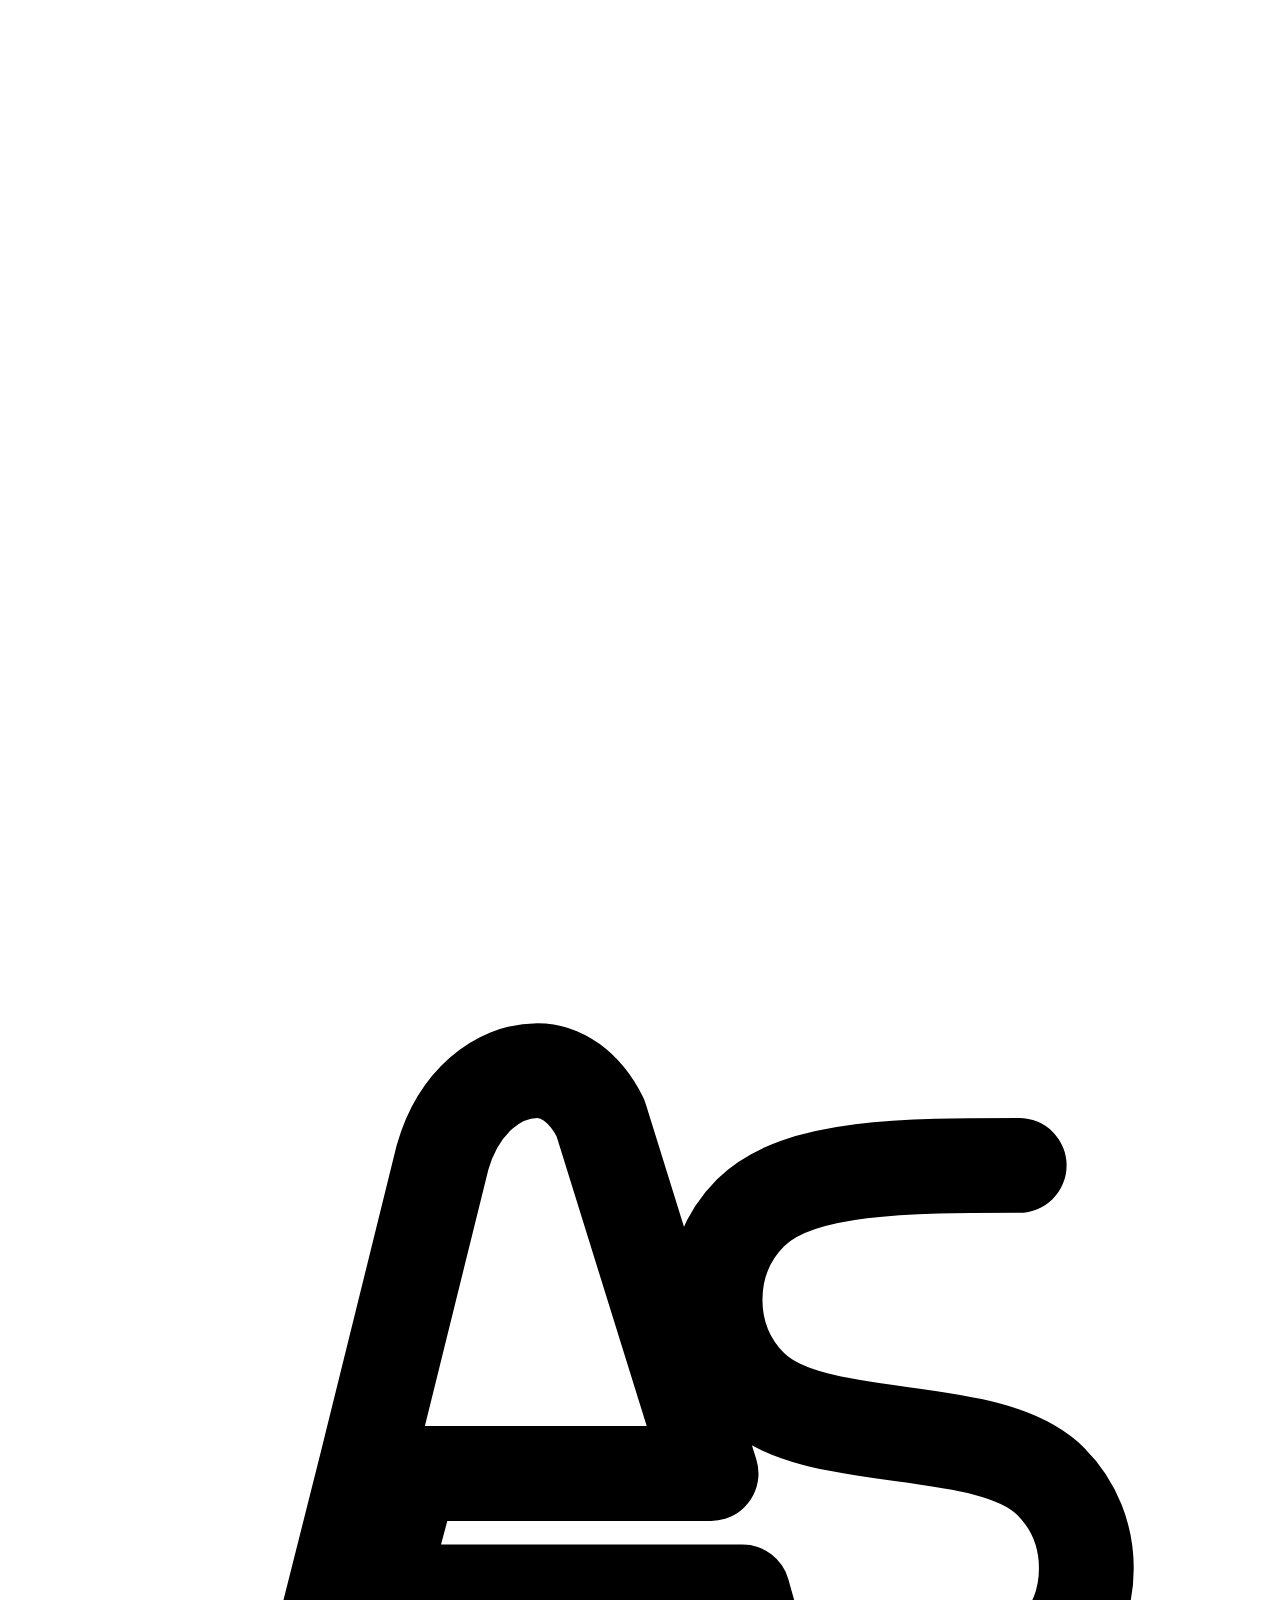
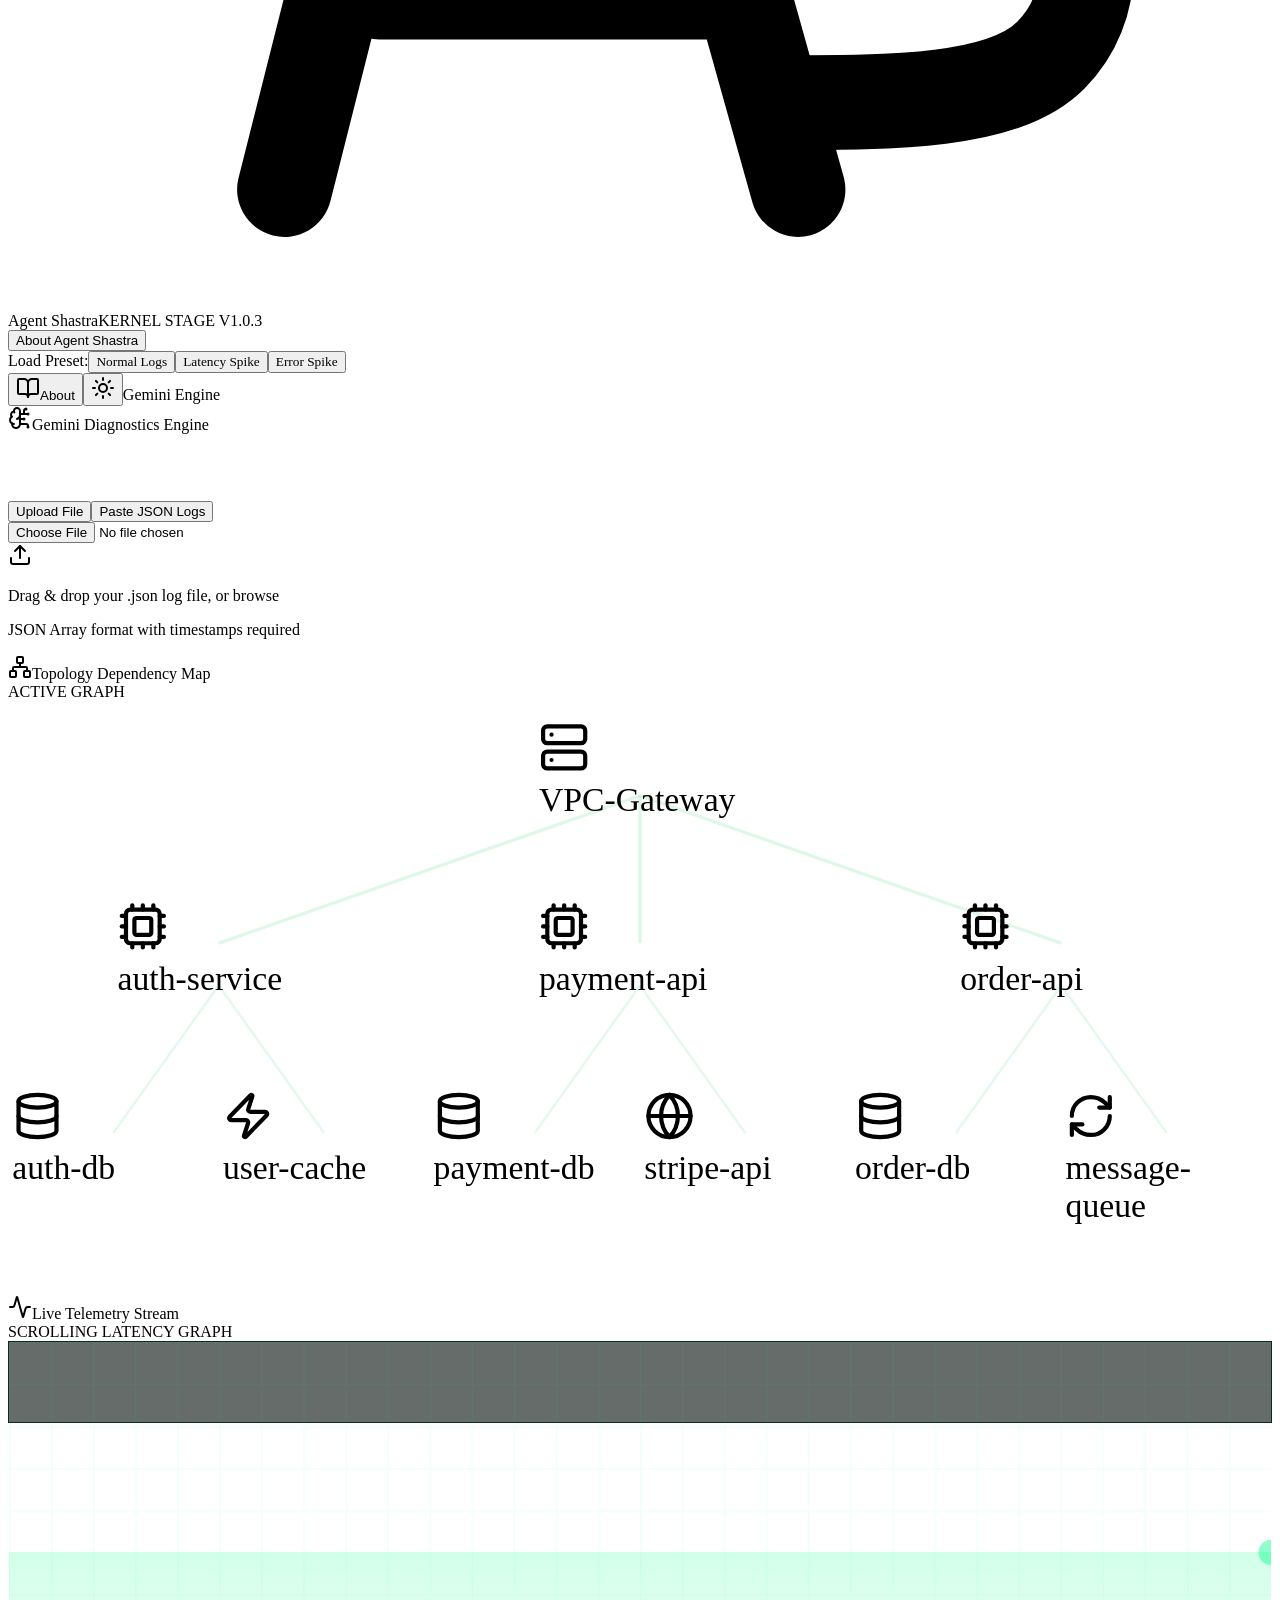
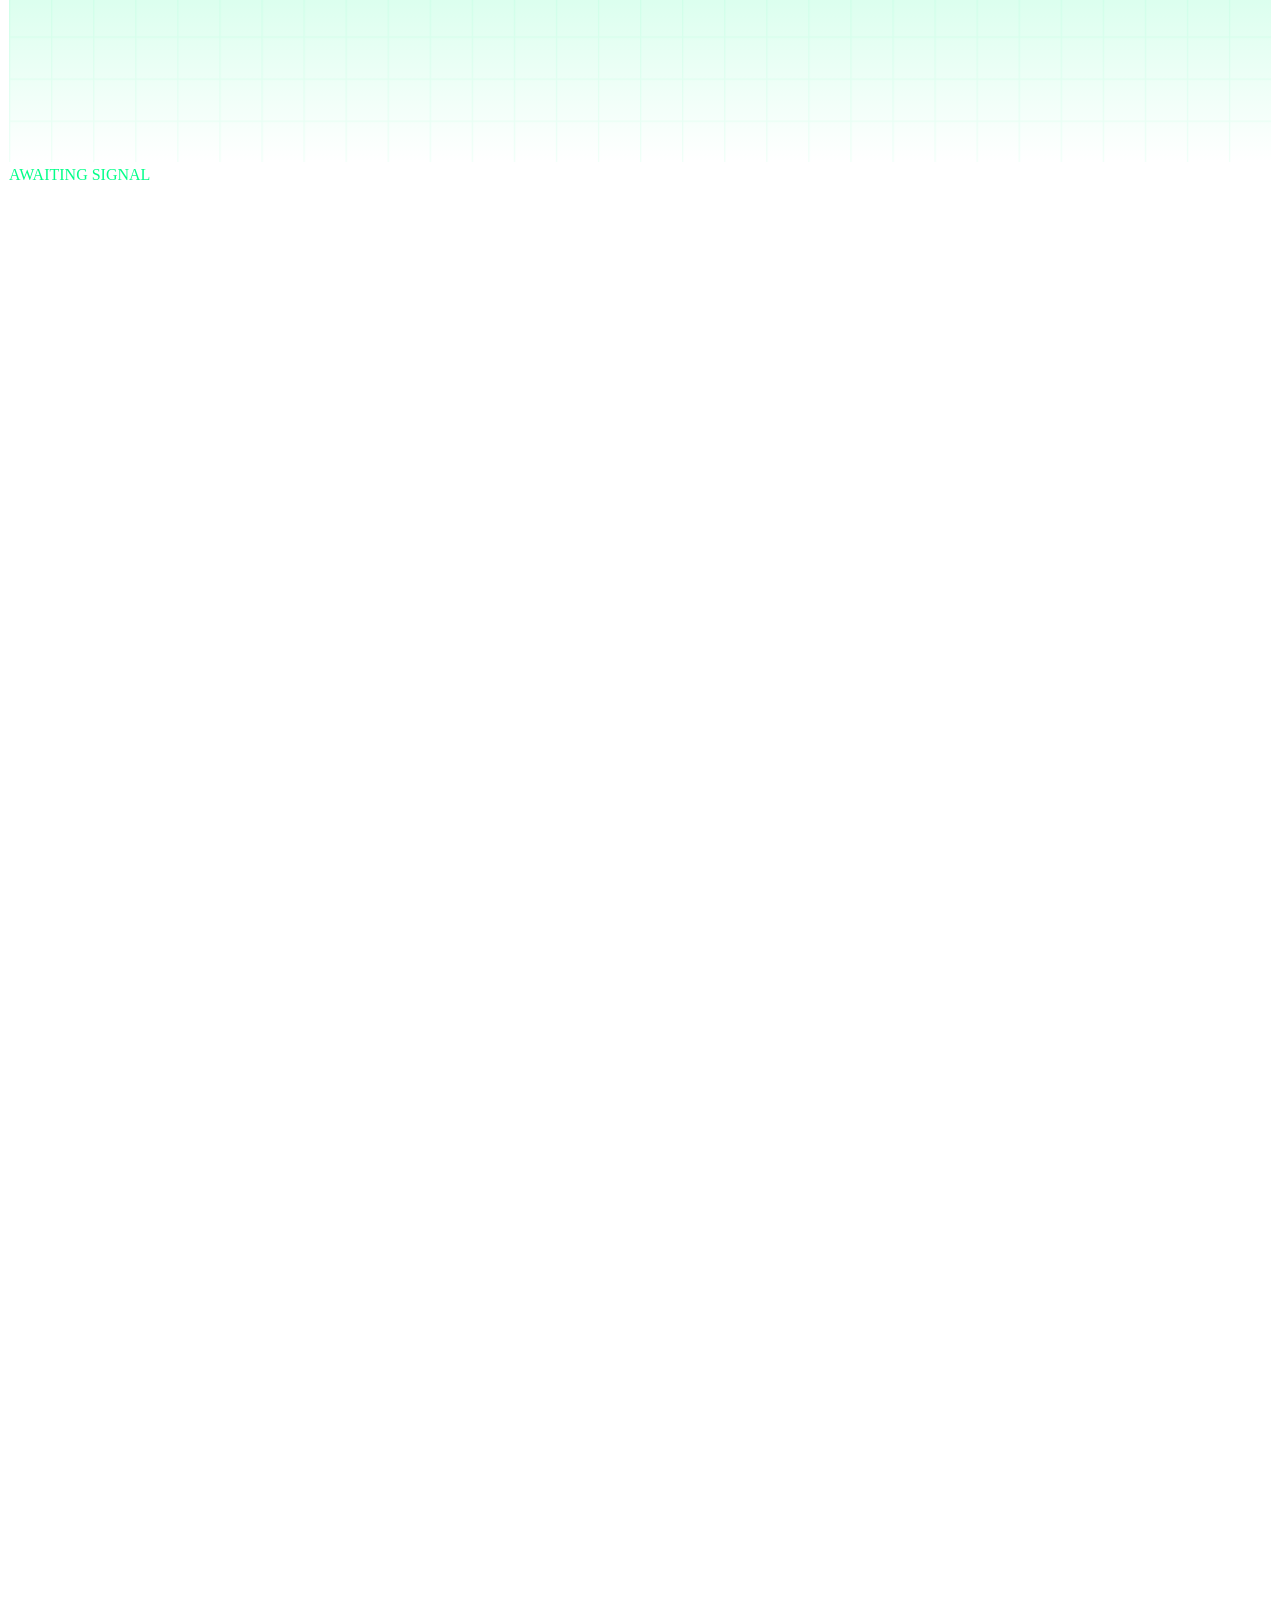
==== commit 19a020d4: "feat: integrate optimized Google Analytics gtag in RootLayout and rebuild static pages" ====
--- a/frontend/out/index.html
+++ b/frontend/out/index.html
@@ -1,4 +1,4 @@
-<!DOCTYPE html><html lang="en" class="dark playfair_display_8fb8a94e-module__UdSXvG__variable inter_c1596bd8-module__yiGnaq__variable outfit_c5c6fe8f-module__J7sKmq__variable"><head><meta charSet="utf-8"/><meta name="viewport" content="width=device-width, initial-scale=1"/><link rel="preload" href="/_next/static/media/1b99372b3eaef0c8-s.p.0gx2haw2tmll8.woff2" as="font" crossorigin="" type="font/woff2"/><link rel="preload" href="/_next/static/media/2a65768255d6b625-s.p.14by5b4al-y~f.woff2" as="font" crossorigin="" type="font/woff2"/><link rel="preload" href="/_next/static/media/70e3db2de7f94926-s.p.0~0iy9faq3424.woff2" as="font" crossorigin="" type="font/woff2"/><link rel="preload" href="/_next/static/media/83afe278b6a6bb3c-s.p.0q-301v4kxxnr.woff2" as="font" crossorigin="" type="font/woff2"/><link rel="stylesheet" href="/_next/static/chunks/0hw7-o4fyd13q.css" data-precedence="next"/><link rel="preload" as="script" fetchPriority="low" href="/_next/static/chunks/0ht900cau6_ur.js"/><script src="/_next/static/chunks/0t2z5hkh7v~~b.js" async=""></script><script src="/_next/static/chunks/07lhk_q6pmm3r.js" async=""></script><script src="/_next/static/chunks/turbopack-0cek.dh0dqtgy.js" async=""></script><script src="/_next/static/chunks/0dbhjjzl8qfwv.js" async=""></script><script src="/_next/static/chunks/0etjicyscqktg.js" async=""></script><meta name="next-size-adjust" content=""/><title>API Failure Detection &amp; Debugging Agent</title><meta name="description" content="AI SRE telemetry diagnostics loop to detect anomalies and diagnose failures"/><link rel="icon" href="/favicon.ico?favicon.0x3dzn~oxb6tn.ico" sizes="256x256" type="image/x-icon"/><script src="/_next/static/chunks/03~yq9q893hmn.js" noModule=""></script></head><body class="bg-[#070708] text-neutral-200 antialiased min-h-screen" style="font-family:var(--font-sans)"><div hidden=""><!--$--><!--/$--></div><div class="fixed inset-0 z-50 flex flex-col items-center justify-center bg-[#020203] overflow-hidden select-none" style="opacity:1"><div class="relative z-10 flex flex-col items-center justify-center max-w-2xl px-6 text-center gap-4"><div class="border border-transparent rounded-2xl px-8 py-5 flex items-center justify-center backdrop-blur-md relative overflow-hidden" style="border-color:rgba(99, 102, 241, 0);box-shadow:0 0 0px rgba(99, 102, 241, 0);background:rgba(255, 255, 255, 0)"><div class="flex items-center justify-center relative z-25"><div class="flex items-center justify-center relative"><svg viewBox="0 0 160 120" class="w-20 h-20 sm:w-24 sm:h-24 text-indigo-400 fill-current"><path d="M 35 105  C 35 105, 52 38, 55 25  C 57 18, 62 14, 67 14  C 70 14, 73 16, 75 20  L 89 65  L 51 65  L 47 80  L 93 80 L 100 105" fill="none" stroke="currentColor" stroke-width="11" stroke-linecap="round" stroke-linejoin="round" opacity="0" pathLength="1" stroke-dashoffset="0" stroke-dasharray="0 1"></path><path d="M 98 94 C 112 94, 126 94, 132 88 C 138 82, 138 72, 132 66 C 124 58, 102 62, 94 54 C 88 48, 88 38, 94 32 C 100 26, 114 26, 128 26" fill="none" stroke="currentColor" stroke-width="11" stroke-linecap="round" stroke-linejoin="round" opacity="0" pathLength="1" stroke-dashoffset="0" stroke-dasharray="0 1"></path></svg></div></div></div><div class="min-h-[24px] mt-1 flex items-center justify-center"></div><div class="w-40 h-[1px] bg-gradient-to-r from-transparent via-indigo-500 to-transparent mt-6" style="opacity:0;transform:scaleX(0)"></div></div></div><div class="relative min-h-screen transition-colors duration-300 font-sans antialiased bg-[#040406] text-neutral-200 selection:bg-neutral-800 selection:text-white"><div class="fixed inset-0 z-0 pointer-events-none animate-grid-move transition-all" style="background-color:#040406;opacity:1;background-image:linear-gradient(to right, rgba(99, 102, 241, 0.12) 1px, transparent 1px),
+<!DOCTYPE html><html lang="en" class="dark playfair_display_8fb8a94e-module__UdSXvG__variable inter_c1596bd8-module__yiGnaq__variable outfit_c5c6fe8f-module__J7sKmq__variable"><head><meta charSet="utf-8"/><meta name="viewport" content="width=device-width, initial-scale=1"/><link rel="preload" href="/_next/static/media/1b99372b3eaef0c8-s.p.0gx2haw2tmll8.woff2" as="font" crossorigin="" type="font/woff2"/><link rel="preload" href="/_next/static/media/2a65768255d6b625-s.p.14by5b4al-y~f.woff2" as="font" crossorigin="" type="font/woff2"/><link rel="preload" href="/_next/static/media/70e3db2de7f94926-s.p.0~0iy9faq3424.woff2" as="font" crossorigin="" type="font/woff2"/><link rel="preload" href="/_next/static/media/83afe278b6a6bb3c-s.p.0q-301v4kxxnr.woff2" as="font" crossorigin="" type="font/woff2"/><link rel="stylesheet" href="/_next/static/chunks/0g3gw~~x35j7t.css" data-precedence="next"/><link rel="preload" as="script" fetchPriority="low" href="/_next/static/chunks/0g3yt-.a0ubwc.js"/><script src="/_next/static/chunks/09gjkq5y3b.u9.js" async=""></script><script src="/_next/static/chunks/0m_p1bxtorv5i.js" async=""></script><script src="/_next/static/chunks/turbopack-0l866-lpqc4u0.js" async=""></script><script src="/_next/static/chunks/0mjs9rztbd-jy.js" async=""></script><script src="/_next/static/chunks/0dbhjjzl8qfwv.js" async=""></script><script src="/_next/static/chunks/0etjicyscqktg.js" async=""></script><link rel="preload" href="https://www.googletagmanager.com/gtag/js?id=G-RLM0BDQ0GF" as="script"/><meta name="next-size-adjust" content=""/><title>API Failure Detection &amp; Debugging Agent</title><meta name="description" content="AI SRE telemetry diagnostics loop to detect anomalies and diagnose failures"/><link rel="icon" href="/favicon.ico?favicon.0x3dzn~oxb6tn.ico" sizes="256x256" type="image/x-icon"/><script src="/_next/static/chunks/03~yq9q893hmn.js" noModule=""></script></head><body class="bg-[#070708] text-neutral-200 antialiased min-h-screen" style="font-family:var(--font-sans)"><div hidden=""><!--$--><!--/$--></div><div class="fixed inset-0 z-50 flex flex-col items-center justify-center bg-[#020203] overflow-hidden select-none" style="opacity:1"><div class="relative z-10 flex flex-col items-center justify-center max-w-2xl px-6 text-center gap-4"><div class="border border-transparent rounded-2xl px-8 py-5 flex items-center justify-center backdrop-blur-md relative overflow-hidden" style="border-color:rgba(99, 102, 241, 0);box-shadow:0 0 0px rgba(99, 102, 241, 0);background:rgba(255, 255, 255, 0)"><div class="flex items-center justify-center relative z-25"><div class="flex items-center justify-center relative"><svg viewBox="0 0 160 120" class="w-20 h-20 sm:w-24 sm:h-24 text-indigo-400 fill-current"><path d="M 35 105  C 35 105, 52 38, 55 25  C 57 18, 62 14, 67 14  C 70 14, 73 16, 75 20  L 89 65  L 51 65  L 47 80  L 93 80 L 100 105" fill="none" stroke="currentColor" stroke-width="11" stroke-linecap="round" stroke-linejoin="round" opacity="0" pathLength="1" stroke-dashoffset="0" stroke-dasharray="0 1"></path><path d="M 98 94 C 112 94, 126 94, 132 88 C 138 82, 138 72, 132 66 C 124 58, 102 62, 94 54 C 88 48, 88 38, 94 32 C 100 26, 114 26, 128 26" fill="none" stroke="currentColor" stroke-width="11" stroke-linecap="round" stroke-linejoin="round" opacity="0" pathLength="1" stroke-dashoffset="0" stroke-dasharray="0 1"></path></svg></div></div></div><div class="min-h-[24px] mt-1 flex items-center justify-center"></div><div class="w-40 h-[1px] bg-gradient-to-r from-transparent via-indigo-500 to-transparent mt-6" style="opacity:0;transform:scaleX(0)"></div></div></div><div class="relative min-h-screen transition-colors duration-300 font-sans antialiased bg-[#040406] text-neutral-200 selection:bg-neutral-800 selection:text-white"><div class="fixed inset-0 z-0 pointer-events-none animate-grid-move transition-all" style="background-color:#040406;opacity:1;background-image:linear-gradient(to right, rgba(99, 102, 241, 0.12) 1px, transparent 1px),
                linear-gradient(to bottom, rgba(99, 102, 241, 0.12) 1px, transparent 1px);background-size:48px 48px"></div><div class="fixed top-[-10%] left-[-10%] w-[50%] h-[50%] bg-[#4f46e5]/10 rounded-full blur-[180px] pointer-events-none z-0"></div><div class="fixed bottom-[-10%] right-[-10%] w-[50%] h-[50%] bg-[#ef4444]/6 rounded-full blur-[180px] pointer-events-none z-0"></div><div class="fixed top-[40%] left-[30%] w-[35%] h-[35%] bg-indigo-500/5 rounded-full blur-[160px] pointer-events-none z-0"></div><header class="relative z-10 border-b transition-all duration-300 backdrop-blur-md border-neutral-900/60 bg-[#040406]/65"><div class="mx-auto max-w-7xl flex items-center justify-between px-6 py-4"><div class="flex items-center gap-6"><div class="flex items-center gap-3"><div class="rounded-lg bg-indigo-500/10 p-1 border border-indigo-500/20 text-indigo-400 flex items-center justify-center"><svg viewBox="0 0 160 120" class="w-6 h-6 text-indigo-500 dark:text-indigo-400 fill-current drop-shadow-[0_0_8px_rgba(99,102,241,0.2)]"><path d="M 35 105 C 35 105, 52 38, 55 25 C 57 18, 62 14, 67 14 C 70 14, 73 16, 75 20 L 89 65 L 51 65 L 47 80 L 93 80 L 100 105" fill="none" stroke="currentColor" stroke-width="12" stroke-linecap="round" stroke-linejoin="round"></path><path d="M 98 94 C 112 94, 126 94, 132 88 C 138 82, 138 72, 132 66 C 124 58, 102 62, 94 54 C 88 48, 88 38, 94 32 C 100 26, 114 26, 128 26" fill="none" stroke="currentColor" stroke-width="12" stroke-linecap="round" stroke-linejoin="round"></path></svg></div><div class="flex flex-col text-left leading-none"><span class="text-xs font-semibold tracking-wider uppercase text-neutral-200" style="font-family:var(--font-accent)">Agent Shastra</span><span class="text-[9px] tracking-widest mt-1 text-neutral-600" style="font-family:var(--font-accent)">KERNEL STAGE V1.0.3</span></div></div><nav class="hidden xl:flex items-center gap-5 text-[10px] border-l border-neutral-800/60 dark:border-neutral-850/60 light:border-slate-200 pl-5 leading-none mt-0.5" style="font-family:var(--font-accent)"><button class="hover:text-indigo-400 cursor-pointer transition-colors tracking-widest uppercase text-neutral-400">About Agent Shastra</button></nav></div><div class="hidden lg:flex items-center gap-3"><span class="text-[10px] text-neutral-500 uppercase tracking-widest" style="font-family:var(--font-accent)">Load Preset:</span><button style="font-family:var(--font-accent)" class="rounded border px-2.5 py-1 text-xs transition-all cursor-pointer tracking-wide border-neutral-800 bg-neutral-900/40 text-neutral-400 hover:border-neutral-700 hover:text-neutral-200">Normal Logs</button><button style="font-family:var(--font-accent)" class="rounded border px-2.5 py-1 text-xs transition-all cursor-pointer tracking-wide border-neutral-800 bg-neutral-900/40 text-neutral-400 hover:border-neutral-700 hover:text-neutral-200">Latency Spike</button><button style="font-family:var(--font-accent)" class="rounded border px-2.5 py-1 text-xs transition-all cursor-pointer tracking-wide border-neutral-800 bg-neutral-900/40 text-neutral-400 hover:border-neutral-700 hover:text-neutral-200">Error Spike</button></div><div class="flex items-center gap-4 text-xs" style="font-family:var(--font-accent)"><button class="flex items-center gap-1.5 px-3 py-1.5 rounded-md border transition-colors cursor-pointer tracking-wide border-neutral-800 bg-neutral-900 text-neutral-400 hover:bg-neutral-850 hover:text-neutral-200" title="Scroll to SRE Kernel About &amp; FAQs"><svg xmlns="http://www.w3.org/2000/svg" width="24" height="24" viewBox="0 0 24 24" fill="none" stroke="currentColor" stroke-width="2" stroke-linecap="round" stroke-linejoin="round" class="lucide lucide-book-open h-3.5 w-3.5" aria-hidden="true"><path d="M12 7v14"></path><path d="M3 18a1 1 0 0 1-1-1V4a1 1 0 0 1 1-1h5a4 4 0 0 1 4 4 4 4 0 0 1 4-4h5a1 1 0 0 1 1 1v13a1 1 0 0 1-1 1h-6a3 3 0 0 0-3 3 3 3 0 0 0-3-3z"></path></svg><span class="hidden sm:inline">About</span></button><button class="flex items-center justify-center p-2 rounded-md border transition-colors cursor-pointer border-neutral-800 bg-neutral-900 text-neutral-400 hover:bg-neutral-850 hover:text-neutral-200" title="Switch to Light Mode"><svg xmlns="http://www.w3.org/2000/svg" width="24" height="24" viewBox="0 0 24 24" fill="none" stroke="currentColor" stroke-width="2" stroke-linecap="round" stroke-linejoin="round" class="lucide lucide-sun h-3.5 w-3.5 text-amber-400" aria-hidden="true"><circle cx="12" cy="12" r="4"></circle><path d="M12 2v2"></path><path d="M12 20v2"></path><path d="m4.93 4.93 1.41 1.41"></path><path d="m17.66 17.66 1.41 1.41"></path><path d="M2 12h2"></path><path d="M20 12h2"></path><path d="m6.34 17.66-1.41 1.41"></path><path d="m19.07 4.93-1.41 1.41"></path></svg></button><span class="px-2.5 py-1 rounded-full border text-[10px] shadow-inner transition-colors duration-300 tracking-wider border-neutral-800/40 bg-neutral-900/80 text-neutral-400">Gemini Engine</span></div></div></header><main id="dashboard-section" class="relative z-10 mx-auto max-w-7xl px-6 py-12 flex flex-col lg:flex-row gap-10 items-start justify-center"><div class="w-full lg:w-3/5 flex flex-col gap-8"><section class="text-left"><div class="inline-flex items-center gap-1.5 rounded-full border px-3 py-1 text-[10px] tracking-widest uppercase mb-6 border-indigo-500/15 bg-indigo-500/5 text-indigo-400" style="font-family:var(--font-accent)"><svg xmlns="http://www.w3.org/2000/svg" width="24" height="24" viewBox="0 0 24 24" fill="none" stroke="currentColor" stroke-width="2" stroke-linecap="round" stroke-linejoin="round" class="lucide lucide-brain-circuit h-3.5 w-3.5 animate-pulse" aria-hidden="true"><path d="M12 5a3 3 0 1 0-5.997.125 4 4 0 0 0-2.526 5.77 4 4 0 0 0 .556 6.588A4 4 0 1 0 12 18Z"></path><path d="M9 13a4.5 4.5 0 0 0 3-4"></path><path d="M6.003 5.125A3 3 0 0 0 6.401 6.5"></path><path d="M3.477 10.896a4 4 0 0 1 .585-.396"></path><path d="M6 18a4 4 0 0 1-1.967-.516"></path><path d="M12 13h4"></path><path d="M12 18h6a2 2 0 0 1 2 2v1"></path><path d="M12 8h8"></path><path d="M16 8V5a2 2 0 0 1 2-2"></path><circle cx="16" cy="13" r=".5"></circle><circle cx="18" cy="3" r=".5"></circle><circle cx="20" cy="21" r=".5"></circle><circle cx="20" cy="8" r=".5"></circle></svg><span>Gemini Diagnostics Engine</span></div><h1 class="text-4xl font-bold tracking-tight sm:text-5xl bg-gradient-to-b bg-clip-text text-transparent leading-tight transition-all duration-300 flex flex-wrap gap-x-2 md:gap-x-3.5 from-white via-neutral-100 to-neutral-500" style="font-family:var(--font-serif);opacity:0"><span class="inline-block " style="opacity:0;transform:translateY(-20px)">API</span><span class="inline-block " style="opacity:0;transform:translateY(-20px)">Failure</span><span class="inline-block " style="opacity:0;transform:translateY(-20px)">Detection</span><span class="inline-block italic font-medium tracking-wide text-indigo-500 dark:text-indigo-400" style="opacity:0;transform:translateY(-20px)">&amp;</span><span class="inline-block " style="opacity:0;transform:translateY(-20px)">Debugging</span><span class="inline-block italic font-medium tracking-wide text-indigo-500 dark:text-indigo-400" style="opacity:0;transform:translateY(-20px)">Agent</span></h1><p class="mt-4 text-sm leading-relaxed max-w-xl transition-colors duration-300 text-neutral-400" style="font-family:var(--font-sans)"><span class="inline-block w-1.5 h-4 ml-1 bg-indigo-500 animate-pulse align-middle"></span></p></section><section class="w-full"><div class="flex border-b border-neutral-250 dark:border-neutral-800 mb-6 gap-6 text-xs" style="font-family:var(--font-accent)"><button type="button" class="pb-3 px-1 border-b-2 font-semibold tracking-wider transition-all duration-300 cursor-pointer uppercase border-indigo-500 text-indigo-600 dark:text-indigo-400">Upload File</button><button type="button" class="pb-3 px-1 border-b-2 font-semibold tracking-wider transition-all duration-300 cursor-pointer uppercase border-transparent text-neutral-400 dark:text-neutral-500 hover:text-neutral-600 dark:hover:text-neutral-350">Paste JSON Logs</button></div><div class="relative w-full rounded-xl border border-dashed p-8 cursor-pointer transition-all duration-300 flex flex-col items-center justify-center backdrop-blur-sm border-neutral-800/80 bg-neutral-950/20 hover:border-neutral-700 hover:bg-neutral-900/10 animate-border-glow"><input type="file" accept=".json" class="hidden"/><div class="rounded-full p-3 border text-neutral-400 bg-neutral-900/80 border-neutral-800"><svg xmlns="http://www.w3.org/2000/svg" width="24" height="24" viewBox="0 0 24 24" fill="none" stroke="currentColor" stroke-width="2" stroke-linecap="round" stroke-linejoin="round" class="lucide lucide-upload h-6 w-6 text-neutral-500" aria-hidden="true"><path d="M12 3v12"></path><path d="m17 8-5-5-5 5"></path><path d="M21 15v4a2 2 0 0 1-2 2H5a2 2 0 0 1-2-2v-4"></path></svg></div><div class="mt-3 text-center"><p class="text-sm text-neutral-300">Drag &amp; drop your <span class="font-mono text-xs text-neutral-400">.json</span> log file, or <span class="text-indigo-600 dark:text-indigo-400 font-medium">browse</span></p><p class="text-xs mt-1.5 text-neutral-500">JSON Array format with timestamps required</p></div></div></section><section class="relative w-full rounded-xl border p-6 backdrop-blur-sm overflow-hidden transition-all duration-300 border-neutral-900 bg-neutral-950/40"><div class="flex items-center justify-between border-b pb-3 mb-6 border-neutral-900"><div class="flex items-center gap-1.5"><svg xmlns="http://www.w3.org/2000/svg" width="24" height="24" viewBox="0 0 24 24" fill="none" stroke="currentColor" stroke-width="2" stroke-linecap="round" stroke-linejoin="round" class="lucide lucide-network h-4 w-4 text-indigo-500 dark:text-indigo-400" aria-hidden="true"><rect x="16" y="16" width="6" height="6" rx="1"></rect><rect x="2" y="16" width="6" height="6" rx="1"></rect><rect x="9" y="2" width="6" height="6" rx="1"></rect><path d="M5 16v-3a1 1 0 0 1 1-1h12a1 1 0 0 1 1 1v3"></path><path d="M12 12V8"></path></svg><span class="font-mono text-xs font-bold uppercase tracking-wide text-neutral-300">Topology Dependency Map</span></div><span class="px-2 py-0.5 rounded text-[9px] font-mono transition-colors duration-300 bg-neutral-900 text-neutral-500">ACTIVE GRAPH</span></div><div class="relative group flex justify-center items-center h-72 w-full rounded-lg border overflow-hidden transition-all duration-500 bg-neutral-950/30 border-neutral-800/80 hover:border-neutral-700/80 hover:shadow-[0_0_25px_rgba(99,102,241,0.04)]"><div class="absolute top-0 left-0 w-2.5 h-2.5 border-t border-l transition-all duration-500 border-neutral-700 group-hover:border-indigo-500/60"></div><div class="absolute top-0 right-0 w-2.5 h-2.5 border-t border-r transition-all duration-500 border-neutral-700 group-hover:border-indigo-500/60"></div><div class="absolute bottom-0 left-0 w-2.5 h-2.5 border-b border-l transition-all duration-500 border-neutral-700 group-hover:border-indigo-500/60"></div><div class="absolute bottom-0 right-0 w-2.5 h-2.5 border-b border-r transition-all duration-500 border-neutral-700 group-hover:border-indigo-500/60"></div><svg class="w-full h-full" viewBox="0 0 600 280" xmlns="http://www.w3.org/2000/svg"><path d="M 300 45 L 100 115" stroke="rgba(34, 197, 94, 0.15)" stroke-width="1.5" fill="none" class="animate-dash"></path><path d="M 300 45 L 300 115" stroke="rgba(34, 197, 94, 0.15)" stroke-width="1.5" fill="none" class="animate-dash"></path><path d="M 300 45 L 500 115" stroke="rgba(34, 197, 94, 0.15)" stroke-width="1.5" fill="none" class="animate-dash"></path><path d="M 100 135 L 50 205" stroke="rgba(34, 197, 94, 0.12)" stroke-width="1.2" fill="none" class="animate-dash"></path><path d="M 100 135 L 150 205" stroke="rgba(34, 197, 94, 0.12)" stroke-width="1.2" fill="none" class="animate-dash"></path><path d="M 300 135 L 250 205" stroke="rgba(34, 197, 94, 0.12)" stroke-width="1.2" fill="none" class="animate-dash"></path><path d="M 300 135 L 350 205" stroke="rgba(34, 197, 94, 0.12)" stroke-width="1.2" fill="none" class="animate-dash"></path><path d="M 500 135 L 450 205" stroke="rgba(34, 197, 94, 0.12)" stroke-width="1.2" fill="none" class="animate-dash"></path><path d="M 500 135 L 550 205" stroke="rgba(34, 197, 94, 0.12)" stroke-width="1.2" fill="none" class="animate-dash"></path><foreignObject x="252" y="10" width="96" height="85"><div class="flex flex-col items-center justify-center w-full"><div class="relative h-9 w-9 rounded-lg border flex items-center justify-center shadow-lg transition-all duration-300 bg-indigo-500/10 border-indigo-500/30 text-indigo-400"><svg xmlns="http://www.w3.org/2000/svg" width="24" height="24" viewBox="0 0 24 24" fill="none" stroke="currentColor" stroke-width="2" stroke-linecap="round" stroke-linejoin="round" class="lucide lucide-server h-4.5 w-4.5" aria-hidden="true"><rect width="20" height="8" x="2" y="2" rx="2" ry="2"></rect><rect width="20" height="8" x="2" y="14" rx="2" ry="2"></rect><line x1="6" x2="6.01" y1="6" y2="6"></line><line x1="6" x2="6.01" y1="18" y2="18"></line></svg><span class="absolute -inset-1 rounded-lg border animate-radar-pulse pointer-events-none border-indigo-500/40"></span></div><span class="font-mono text-[8px] mt-1.5 transition-colors duration-300 text-neutral-400">VPC-Gateway</span></div></foreignObject><foreignObject x="52" y="95" width="96" height="85"><div class="flex flex-col items-center justify-center w-full"><div class="relative h-9 w-9 rounded-lg flex items-center justify-center shadow-lg transition-colors duration-300 border bg-neutral-900 border-neutral-800 text-neutral-400"><svg xmlns="http://www.w3.org/2000/svg" width="24" height="24" viewBox="0 0 24 24" fill="none" stroke="currentColor" stroke-width="2" stroke-linecap="round" stroke-linejoin="round" class="lucide lucide-cpu h-4.5 w-4.5" aria-hidden="true"><path d="M12 20v2"></path><path d="M12 2v2"></path><path d="M17 20v2"></path><path d="M17 2v2"></path><path d="M2 12h2"></path><path d="M2 17h2"></path><path d="M2 7h2"></path><path d="M20 12h2"></path><path d="M20 17h2"></path><path d="M20 7h2"></path><path d="M7 20v2"></path><path d="M7 2v2"></path><rect x="4" y="4" width="16" height="16" rx="2"></rect><rect x="8" y="8" width="8" height="8" rx="1"></rect></svg></div><span class="font-mono text-[8px] mt-1.5 transition-colors duration-300 text-neutral-400">auth-service</span></div></foreignObject><foreignObject x="252" y="95" width="96" height="85"><div class="flex flex-col items-center justify-center w-full"><div class="relative h-9 w-9 rounded-lg flex items-center justify-center shadow-lg transition-colors duration-300 border bg-neutral-900 border-neutral-800 text-neutral-400"><svg xmlns="http://www.w3.org/2000/svg" width="24" height="24" viewBox="0 0 24 24" fill="none" stroke="currentColor" stroke-width="2" stroke-linecap="round" stroke-linejoin="round" class="lucide lucide-cpu h-4.5 w-4.5" aria-hidden="true"><path d="M12 20v2"></path><path d="M12 2v2"></path><path d="M17 20v2"></path><path d="M17 2v2"></path><path d="M2 12h2"></path><path d="M2 17h2"></path><path d="M2 7h2"></path><path d="M20 12h2"></path><path d="M20 17h2"></path><path d="M20 7h2"></path><path d="M7 20v2"></path><path d="M7 2v2"></path><rect x="4" y="4" width="16" height="16" rx="2"></rect><rect x="8" y="8" width="8" height="8" rx="1"></rect></svg></div><span class="font-mono text-[8px] mt-1.5 transition-colors duration-300 text-neutral-400">payment-api</span></div></foreignObject><foreignObject x="452" y="95" width="96" height="85"><div class="flex flex-col items-center justify-center w-full"><div class="relative h-9 w-9 rounded-lg flex items-center justify-center shadow-lg transition-colors duration-300 border bg-neutral-900 border-neutral-800 text-neutral-400"><svg xmlns="http://www.w3.org/2000/svg" width="24" height="24" viewBox="0 0 24 24" fill="none" stroke="currentColor" stroke-width="2" stroke-linecap="round" stroke-linejoin="round" class="lucide lucide-cpu h-4.5 w-4.5" aria-hidden="true"><path d="M12 20v2"></path><path d="M12 2v2"></path><path d="M17 20v2"></path><path d="M17 2v2"></path><path d="M2 12h2"></path><path d="M2 17h2"></path><path d="M2 7h2"></path><path d="M20 12h2"></path><path d="M20 17h2"></path><path d="M20 7h2"></path><path d="M7 20v2"></path><path d="M7 2v2"></path><rect x="4" y="4" width="16" height="16" rx="2"></rect><rect x="8" y="8" width="8" height="8" rx="1"></rect></svg></div><span class="font-mono text-[8px] mt-1.5 transition-colors duration-300 text-neutral-400">order-api</span></div></foreignObject><foreignObject x="2" y="185" width="96" height="85"><div class="flex flex-col items-center justify-center w-full"><div class="relative h-8 w-8 rounded-lg border flex items-center justify-center shadow-md transition-colors duration-300 bg-neutral-950/60 border-neutral-850 text-neutral-500"><svg xmlns="http://www.w3.org/2000/svg" width="24" height="24" viewBox="0 0 24 24" fill="none" stroke="currentColor" stroke-width="2" stroke-linecap="round" stroke-linejoin="round" class="lucide lucide-database h-4 w-4" aria-hidden="true"><ellipse cx="12" cy="5" rx="9" ry="3"></ellipse><path d="M3 5V19A9 3 0 0 0 21 19V5"></path><path d="M3 12A9 3 0 0 0 21 12"></path></svg></div><span class="font-mono text-[7px] mt-1.5 transition-colors duration-300 text-neutral-500">auth-db</span></div></foreignObject><foreignObject x="102" y="185" width="96" height="85"><div class="flex flex-col items-center justify-center w-full"><div class="relative h-8 w-8 rounded-lg border flex items-center justify-center shadow-md transition-colors duration-300 bg-neutral-950/60 border-neutral-850 text-neutral-500"><svg xmlns="http://www.w3.org/2000/svg" width="24" height="24" viewBox="0 0 24 24" fill="none" stroke="currentColor" stroke-width="2" stroke-linecap="round" stroke-linejoin="round" class="lucide lucide-zap h-4 w-4" aria-hidden="true"><path d="M4 14a1 1 0 0 1-.78-1.63l9.9-10.2a.5.5 0 0 1 .86.46l-1.92 6.02A1 1 0 0 0 13 10h7a1 1 0 0 1 .78 1.63l-9.9 10.2a.5.5 0 0 1-.86-.46l1.92-6.02A1 1 0 0 0 11 14z"></path></svg></div><span class="font-mono text-[7px] mt-1.5 transition-colors duration-300 text-neutral-500">user-cache</span></div></foreignObject><foreignObject x="202" y="185" width="96" height="85"><div class="flex flex-col items-center justify-center w-full"><div class="relative h-8 w-8 rounded-lg border flex items-center justify-center shadow-md transition-colors duration-300 bg-neutral-950/60 border-neutral-850 text-neutral-500"><svg xmlns="http://www.w3.org/2000/svg" width="24" height="24" viewBox="0 0 24 24" fill="none" stroke="currentColor" stroke-width="2" stroke-linecap="round" stroke-linejoin="round" class="lucide lucide-database h-4 w-4" aria-hidden="true"><ellipse cx="12" cy="5" rx="9" ry="3"></ellipse><path d="M3 5V19A9 3 0 0 0 21 19V5"></path><path d="M3 12A9 3 0 0 0 21 12"></path></svg></div><span class="font-mono text-[7px] mt-1.5 transition-colors duration-300 text-neutral-500">payment-db</span></div></foreignObject><foreignObject x="302" y="185" width="96" height="85"><div class="flex flex-col items-center justify-center w-full"><div class="relative h-8 w-8 rounded-lg border flex items-center justify-center shadow-md transition-colors duration-300 bg-neutral-950/60 border-neutral-850 text-neutral-500"><svg xmlns="http://www.w3.org/2000/svg" width="24" height="24" viewBox="0 0 24 24" fill="none" stroke="currentColor" stroke-width="2" stroke-linecap="round" stroke-linejoin="round" class="lucide lucide-globe h-4 w-4" aria-hidden="true"><circle cx="12" cy="12" r="10"></circle><path d="M12 2a14.5 14.5 0 0 0 0 20 14.5 14.5 0 0 0 0-20"></path><path d="M2 12h20"></path></svg></div><span class="font-mono text-[7px] mt-1.5 transition-colors duration-300 text-neutral-500">stripe-api</span></div></foreignObject><foreignObject x="402" y="185" width="96" height="85"><div class="flex flex-col items-center justify-center w-full"><div class="relative h-8 w-8 rounded-lg border flex items-center justify-center shadow-md transition-colors duration-300 bg-neutral-950/60 border-neutral-850 text-neutral-500"><svg xmlns="http://www.w3.org/2000/svg" width="24" height="24" viewBox="0 0 24 24" fill="none" stroke="currentColor" stroke-width="2" stroke-linecap="round" stroke-linejoin="round" class="lucide lucide-database h-4 w-4" aria-hidden="true"><ellipse cx="12" cy="5" rx="9" ry="3"></ellipse><path d="M3 5V19A9 3 0 0 0 21 19V5"></path><path d="M3 12A9 3 0 0 0 21 12"></path></svg></div><span class="font-mono text-[7px] mt-1.5 transition-colors duration-300 text-neutral-500">order-db</span></div></foreignObject><foreignObject x="502" y="185" width="96" height="85"><div class="flex flex-col items-center justify-center w-full"><div class="relative h-8 w-8 rounded-lg border flex items-center justify-center shadow-md transition-colors duration-300 bg-neutral-950/60 border-neutral-850 text-neutral-500"><svg xmlns="http://www.w3.org/2000/svg" width="24" height="24" viewBox="0 0 24 24" fill="none" stroke="currentColor" stroke-width="2" stroke-linecap="round" stroke-linejoin="round" class="lucide lucide-refresh-cw h-4 w-4 text-neutral-550" aria-hidden="true"><path d="M3 12a9 9 0 0 1 9-9 9.75 9.75 0 0 1 6.74 2.74L21 8"></path><path d="M21 3v5h-5"></path><path d="M21 12a9 9 0 0 1-9 9 9.75 9.75 0 0 1-6.74-2.74L3 16"></path><path d="M8 16H3v5"></path></svg></div><span class="font-mono text-[7px] mt-1.5 transition-colors duration-300 text-neutral-500">message-queue</span></div></foreignObject></svg></div></section></div><div class="w-full lg:w-2/5 flex flex-col gap-6"><section id="telemetry-section" class="relative w-full rounded-xl border p-6 backdrop-blur-sm overflow-hidden flex flex-col gap-4 transition-all duration-300 border-neutral-900 bg-neutral-950/40"><div class="flex items-center justify-between"><div class="flex items-center gap-1.5"><svg xmlns="http://www.w3.org/2000/svg" width="24" height="24" viewBox="0 0 24 24" fill="none" stroke="currentColor" stroke-width="2" stroke-linecap="round" stroke-linejoin="round" class="lucide lucide-activity h-4 w-4 text-indigo-500 dark:text-indigo-400" aria-hidden="true"><path d="M22 12h-2.48a2 2 0 0 0-1.93 1.46l-2.35 8.36a.25.25 0 0 1-.48 0L9.24 2.18a.25.25 0 0 0-.48 0l-2.35 8.36A2 2 0 0 1 4.49 12H2"></path></svg><span class="font-mono text-xs font-bold uppercase tracking-wide text-neutral-300">Live Telemetry Stream</span></div><span class="font-mono text-[9px] text-neutral-500">SCROLLING LATENCY GRAPH</span></div><div class="relative w-full rounded-lg overflow-hidden" style="height:80px;border:1px solid #0d2a1a;background:rgba(0,10,5,0.6);transition:border-color 0.3s, background 0.3s"><svg class="absolute inset-0 w-full h-full" viewBox="0 0 300 100" preserveAspectRatio="none" xmlns="http://www.w3.org/2000/svg"><defs><pattern id="tele-grid" x="0" y="0" width="10" height="10" patternUnits="userSpaceOnUse"><path d="M 10 0 L 0 0 0 10" fill="none" stroke="rgba(0,255,136,0.06)" stroke-width="0.6"></path></pattern><filter id="tele-glow" x="-20%" y="-80%" width="140%" height="260%"><feGaussianBlur stdDeviation="2.5" result="blur"></feGaussianBlur><feMerge><feMergeNode in="blur"></feMergeNode><feMergeNode in="SourceGraphic"></feMergeNode></feMerge></filter><linearGradient id="tele-fill" x1="0" y1="0" x2="0" y2="1"><stop offset="0%" stop-color="#00ff88" stop-opacity="0.18"></stop><stop offset="100%" stop-color="#00ff88" stop-opacity="0"></stop></linearGradient></defs><rect width="300" height="100" fill="url(#tele-grid)"></rect><polygon points="0,50 3.7974683544303796,50 7.594936708860759,50 11.39240506329114,50 15.189873417721518,50 18.9873417721519,50 22.78481012658228,50 26.582278481012658,50 30.379746835443036,50 34.177215189873415,50 37.9746835443038,50 41.77215189873417,50 45.56962025316456,50 49.36708860759494,50 53.164556962025316,50 56.9620253164557,50 60.75949367088607,50 64.55696202531645,50 68.35443037974683,50 72.15189873417722,50 75.9493670886076,50 79.74683544303797,50 83.54430379746834,50 87.34177215189874,50 91.13924050632912,50 94.9367088607595,50 98.73417721518987,50 102.53164556962025,50 106.32911392405063,50 110.12658227848101,50 113.9240506329114,50 117.72151898734177,50 121.51898734177215,50 125.31645569620254,50 129.1139240506329,50 132.91139240506328,50 136.70886075949366,50 140.50632911392404,50 144.30379746835445,50 148.10126582278482,50 151.8987341772152,50 155.69620253164555,50 159.49367088607593,50 163.29113924050634,50 167.0886075949367,50 170.8860759493671,50 174.68354430379748,50 178.48101265822783,50 182.27848101265823,50 186.0759493670886,50 189.873417721519,50 193.67088607594937,50 197.46835443037975,50 201.26582278481013,50 205.0632911392405,50 208.8607594936709,50 212.65822784810126,50 216.45569620253164,50 220.25316455696202,50 224.0506329113924,50 227.8481012658228,50 231.64556962025316,50 235.44303797468353,50 239.24050632911394,50 243.0379746835443,50 246.8354430379747,50 250.63291139240508,50 254.43037974683543,50 258.2278481012658,50 262.0253164556962,50 265.82278481012656,50 269.62025316455697,50 273.4177215189873,50 277.2151898734177,50 281.0126582278481,50 284.8101265822785,50 288.6075949367089,50 292.40506329113924,50 296.20253164556965,50 300,50 300,100 0,100" fill="url(#tele-fill)"></polygon><polyline fill="none" stroke="#00ff88" stroke-width="1.8" stroke-linejoin="round" stroke-linecap="round" points="0,50 3.7974683544303796,50 7.594936708860759,50 11.39240506329114,50 15.189873417721518,50 18.9873417721519,50 22.78481012658228,50 26.582278481012658,50 30.379746835443036,50 34.177215189873415,50 37.9746835443038,50 41.77215189873417,50 45.56962025316456,50 49.36708860759494,50 53.164556962025316,50 56.9620253164557,50 60.75949367088607,50 64.55696202531645,50 68.35443037974683,50 72.15189873417722,50 75.9493670886076,50 79.74683544303797,50 83.54430379746834,50 87.34177215189874,50 91.13924050632912,50 94.9367088607595,50 98.73417721518987,50 102.53164556962025,50 106.32911392405063,50 110.12658227848101,50 113.9240506329114,50 117.72151898734177,50 121.51898734177215,50 125.31645569620254,50 129.1139240506329,50 132.91139240506328,50 136.70886075949366,50 140.50632911392404,50 144.30379746835445,50 148.10126582278482,50 151.8987341772152,50 155.69620253164555,50 159.49367088607593,50 163.29113924050634,50 167.0886075949367,50 170.8860759493671,50 174.68354430379748,50 178.48101265822783,50 182.27848101265823,50 186.0759493670886,50 189.873417721519,50 193.67088607594937,50 197.46835443037975,50 201.26582278481013,50 205.0632911392405,50 208.8607594936709,50 212.65822784810126,50 216.45569620253164,50 220.25316455696202,50 224.0506329113924,50 227.8481012658228,50 231.64556962025316,50 235.44303797468353,50 239.24050632911394,50 243.0379746835443,50 246.8354430379747,50 250.63291139240508,50 254.43037974683543,50 258.2278481012658,50 262.0253164556962,50 265.82278481012656,50 269.62025316455697,50 273.4177215189873,50 277.2151898734177,50 281.0126582278481,50 284.8101265822785,50 288.6075949367089,50 292.40506329113924,50 296.20253164556965,50 300,50" filter="url(#tele-glow)" style="vector-effect:non-scaling-stroke"></polyline><circle cx="300" cy="50" r="3" fill="#00ff88" opacity="0.9"><animate attributeName="opacity" values="0.9;0.3;0.9" dur="1.2s" repeatCount="indefinite"></animate></circle></svg><div class="absolute inset-0 flex items-center justify-center pointer-events-none" style="z-index:2"><span class="font-mono text-[9px] uppercase tracking-[0.2em]" style="color:#00ff88">AWAITING SIGNAL</span></div></div></section><div class="w-full rounded-xl border p-8 text-center backdrop-blur-sm transition-all duration-300 border-neutral-900 bg-[#07070a]/40" style="opacity:0;transform:scale(0.98)"><div class="inline-flex rounded-full p-4 border mb-4 animate-pulse bg-indigo-500/5 border-indigo-500/10 text-indigo-400"><svg xmlns="http://www.w3.org/2000/svg" width="24" height="24" viewBox="0 0 24 24" fill="none" stroke="currentColor" stroke-width="2" stroke-linecap="round" stroke-linejoin="round" class="lucide lucide-sliders-vertical h-6 w-6" aria-hidden="true"><path d="M10 8h4"></path><path d="M12 21v-9"></path><path d="M12 8V3"></path><path d="M17 16h4"></path><path d="M19 12V3"></path><path d="M19 21v-5"></path><path d="M3 14h4"></path><path d="M5 10V3"></path><path d="M5 21v-7"></path></svg></div><h3 class="text-md font-semibold text-white">SRE Sandbox Ready</h3><p class="mt-2 text-xs font-mono leading-relaxed text-neutral-500">Upload your own <code class="text-[10px] font-bold px-1 py-0.5 rounded text-neutral-400 bg-neutral-900">.json</code> file on the left, or click any preset in the top navbar to instantly simulate pipeline diagnostic anomalies.</p></div></div></main><section id="about-section" class="relative z-10 border-t transition-all duration-300 py-20 overflow-hidden border-neutral-900/60 bg-[#050507]" style="opacity:0"><div class="absolute inset-0 z-0 pointer-events-none"><canvas class="absolute inset-0 w-full h-full pointer-events-none mix-blend-color-burn dark:mix-blend-screen opacity-40 z-[12]"></canvas><canvas class="absolute inset-0 w-full h-full pointer-events-none opacity-20 z-[15]"></canvas><div class="absolute inset-0 opacity-40 animate-grid-move" style="background-image:linear-gradient(to right, rgba(99, 102, 241, 0.08) 1px, transparent 1px),
                    linear-gradient(to bottom, rgba(99, 102, 241, 0.08) 1px, transparent 1px);background-size:48px 48px"></div></div><div class="relative z-20 mx-auto max-w-5xl px-6"><div class="text-center mb-20"><div class="inline-flex items-center gap-1.5 rounded-full border px-4 py-1.5 text-xs font-mono tracking-widest uppercase mb-4 border-indigo-500/15 bg-indigo-500/5 text-indigo-400"><svg xmlns="http://www.w3.org/2000/svg" width="24" height="24" viewBox="0 0 24 24" fill="none" stroke="currentColor" stroke-width="2" stroke-linecap="round" stroke-linejoin="round" class="lucide lucide-book-open h-4 w-4" aria-hidden="true"><path d="M12 7v14"></path><path d="M3 18a1 1 0 0 1-1-1V4a1 1 0 0 1 1-1h5a4 4 0 0 1 4 4 4 4 0 0 1 4-4h5a1 1 0 0 1 1 1v13a1 1 0 0 1-1 1h-6a3 3 0 0 0-3 3 3 3 0 0 0-3-3z"></path></svg><span>THE RISE &amp; NEED OF AGENT SHASTRA</span></div><h2 class="text-4xl font-extrabold tracking-tight sm:text-5xl transition-all duration-300 text-white" style="font-family:var(--font-accent)">Why <span class="font-display italic font-medium text-indigo-500 dark:text-indigo-400">Agent Shastra</span>?</h2><p class="mt-4 text-xs sm:text-sm font-mono tracking-widest uppercase text-neutral-500">RESOLVING MODERN ALERT FATIGUE WITH RELATIVE STATISTICAL INTELLIGENCE</p></div><div class="grid grid-cols-1 lg:grid-cols-2 gap-8 mb-20"><div class="p-6 md:p-8 rounded-2xl border text-left font-mono flex flex-col gap-5 sre-smooth-card transform hover:-translate-y-1 hover:shadow-xl bg-neutral-950/30 border-neutral-800/80 hover:border-red-500/50 hover:shadow-[0_4px_30px_rgba(239,68,68,0.08)]"><div class="inline-flex items-center gap-1.5 self-start rounded-full border px-3 py-1 text-[10px] font-bold tracking-widest border-red-500/20 bg-red-500/5 text-red-400"><svg xmlns="http://www.w3.org/2000/svg" width="24" height="24" viewBox="0 0 24 24" fill="none" stroke="currentColor" stroke-width="2" stroke-linecap="round" stroke-linejoin="round" class="lucide lucide-shield h-3.5 w-3.5 animate-pulse" aria-hidden="true"><path d="M20 13c0 5-3.5 7.5-7.66 8.95a1 1 0 0 1-.67-.01C7.5 20.5 4 18 4 13V6a1 1 0 0 1 1-1c2 0 4.5-1.2 6.24-2.72a1.17 1.17 0 0 1 1.52 0C14.51 3.81 17 5 19 5a1 1 0 0 1 1 1z"></path></svg><span>THE PRODUCTION INCIDENT CRISIS (THE PROBLEM)</span></div><h3 class="text-2xl font-bold text-neutral-200" style="font-family:var(--font-accent)">Alert Fatigue &amp; Cascading Failures</h3><p class="text-base leading-relaxed font-sans text-neutral-400">In modern microservices under heavy load, failures cascade. A database limit bottleneck propagates downstream to gateways, triggering a massive storm of parallel alerts. SREs receive hundreds of alarms simultaneously.</p><p class="text-base leading-relaxed font-sans text-neutral-400">Engineers waste precious hours sorting through noisy duplicate alarms, attempting to correlate timestamps manually. The result is high MTTR (Mean Time to Resolution), business revenue leakage, and severe developer burnout.</p></div><div class="p-6 md:p-8 rounded-2xl border text-left font-mono flex flex-col gap-5 sre-smooth-card transform hover:-translate-y-1 hover:shadow-xl bg-neutral-950/30 border-neutral-800/80 hover:border-emerald-500/50 hover:shadow-[0_4px_30px_rgba(16,185,129,0.08)]"><div class="inline-flex items-center gap-1.5 self-start rounded-full border px-3 py-1 text-[10px] font-bold tracking-widest border-emerald-500/20 bg-emerald-500/5 text-emerald-400"><svg xmlns="http://www.w3.org/2000/svg" width="24" height="24" viewBox="0 0 24 24" fill="none" stroke="currentColor" stroke-width="2" stroke-linecap="round" stroke-linejoin="round" class="lucide lucide-award h-3.5 w-3.5" aria-hidden="true"><path d="m15.477 12.89 1.515 8.526a.5.5 0 0 1-.81.47l-3.58-2.687a1 1 0 0 0-1.197 0l-3.586 2.686a.5.5 0 0 1-.81-.469l1.514-8.526"></path><circle cx="12" cy="8" r="6"></circle></svg><span>INTELLIGENT SRE AUTOMATION (THE SOLUTION)</span></div><h3 class="text-2xl font-bold text-neutral-200" style="font-family:var(--font-accent)">Dynamic Noise Filtering &amp; Correlation</h3><div class="flex flex-col gap-5 mt-2"><div class="flex gap-3"><svg xmlns="http://www.w3.org/2000/svg" width="24" height="24" viewBox="0 0 24 24" fill="none" stroke="currentColor" stroke-width="2" stroke-linecap="round" stroke-linejoin="round" class="lucide lucide-circle-check h-5 w-5 text-emerald-500 shrink-0 mt-0.5" aria-hidden="true"><circle cx="12" cy="12" r="10"></circle><path d="m9 12 2 2 4-4"></path></svg><p class="text-base leading-relaxed font-sans text-neutral-400"><strong class="text-neutral-300">Automated Noise Cleanup:</strong> Employs strict validation and isolated standard deviation checking so raw telemetry never pollutes baseline averages.</p></div><div class="flex gap-3"><svg xmlns="http://www.w3.org/2000/svg" width="24" height="24" viewBox="0 0 24 24" fill="none" stroke="currentColor" stroke-width="2" stroke-linecap="round" stroke-linejoin="round" class="lucide lucide-circle-check h-5 w-5 text-emerald-500 shrink-0 mt-0.5" aria-hidden="true"><circle cx="12" cy="12" r="10"></circle><path d="m9 12 2 2 4-4"></path></svg><p class="text-base leading-relaxed font-sans text-neutral-400"><strong class="text-neutral-300">Chronological Correlation:</strong> Grouping multi-service failures occurring within 120s of each other into a single actionable incident.</p></div><div class="flex gap-3"><svg xmlns="http://www.w3.org/2000/svg" width="24" height="24" viewBox="0 0 24 24" fill="none" stroke="currentColor" stroke-width="2" stroke-linecap="round" stroke-linejoin="round" class="lucide lucide-circle-check h-5 w-5 text-emerald-500 shrink-0 mt-0.5" aria-hidden="true"><circle cx="12" cy="12" r="10"></circle><path d="m9 12 2 2 4-4"></path></svg><p class="text-base leading-relaxed font-sans text-neutral-400"><strong class="text-neutral-300">Root Cause Reasoning (Gemini):</strong> Invokes custom prompt-engineered LLMs to isolate symptoms, diagnose root causes, and generate click-to-copy playbooks instantly.</p></div></div></div></div><div class="mb-20"><h3 class="text-2xl font-bold font-mono text-left mb-6 border-b pb-3 border-neutral-900 text-neutral-300">Engine <span class="font-display italic font-medium text-indigo-500 dark:text-indigo-400">Architecture</span> Components</h3><div class="grid grid-cols-1 md:grid-cols-2 lg:grid-cols-4 gap-6"><div class="p-5 rounded-xl border text-left font-mono flex flex-col gap-2 sre-smooth-card transform hover:-translate-y-1 hover:shadow-lg bg-neutral-950/40 border-neutral-800/80 hover:border-indigo-500/50 hover:shadow-[0_4px_20px_rgba(99,102,241,0.1)]"><div class="text-xs font-bold text-indigo-500 dark:text-indigo-400 font-mono tracking-widest">01 · AUDIT</div><h4 class="text-base font-bold text-white">Resilient Log Parsing</h4><p class="text-base leading-relaxed font-sans text-neutral-400">Strict ISO-8601 validation filters raw logs. Gracefully discards corrupt entries while mapping valid fields into clean memory arrays.</p></div><div class="p-5 rounded-xl border text-left font-mono flex flex-col gap-2 sre-smooth-card transform hover:-translate-y-1 hover:shadow-lg bg-neutral-950/40 border-neutral-800/80 hover:border-indigo-500/50 hover:shadow-[0_4px_20px_rgba(99,102,241,0.1)]"><div class="text-xs font-bold text-indigo-500 dark:text-indigo-400 font-mono tracking-widest">02 · DETECT</div><h4 class="text-base font-bold text-white">Variance-Protected Baselines</h4><p class="text-base leading-relaxed font-sans text-neutral-400">Computes rolling averages and standard deviations. Safely guards zero-variance baselines with relative increase factors.</p></div><div class="p-5 rounded-xl border text-left font-mono flex flex-col gap-2 sre-smooth-card transform hover:-translate-y-1 hover:shadow-lg bg-neutral-950/40 border-neutral-800/80 hover:border-indigo-500/50 hover:shadow-[0_4px_20px_rgba(99,102,241,0.1)]"><div class="text-xs font-bold text-indigo-500 dark:text-indigo-400 font-mono tracking-widest">03 · CLUSTER</div><h4 class="text-base font-bold text-white">Chronological Correlator</h4><p class="text-base leading-relaxed font-sans text-neutral-400">Applies sliding-window clusters (120s frames) to aggregate parallel anomalies across different services, identifying upstream triggers.</p></div><div class="p-5 rounded-xl border text-left font-mono flex flex-col gap-2 sre-smooth-card transform hover:-translate-y-1 hover:shadow-lg bg-neutral-950/40 border-neutral-800/80 hover:border-indigo-500/50 hover:shadow-[0_4px_20px_rgba(99,102,241,0.1)]"><div class="text-xs font-bold text-indigo-500 dark:text-indigo-400 font-mono tracking-widest">04 · SOLVE</div><h4 class="text-base font-bold text-white">Multi-Model Debugging</h4><p class="text-base leading-relaxed font-sans text-neutral-400">Invokes Gemini or Claude for SRE insight. Automatically falls back to localized, context-rich dependency diagnostics if offline.</p></div></div></div><div class="mb-20"><h3 class="text-2xl font-bold font-mono text-left mb-6 border-b pb-3 border-neutral-900 text-neutral-300">Operator&#x27;s <span class="font-display italic font-medium text-indigo-500 dark:text-indigo-400">Playbook</span> Workflow</h3><div class="flex flex-col gap-4"><div class="p-5 rounded-xl border text-left font-mono flex items-start gap-4 sre-smooth-card transform hover:-translate-y-0.5 hover:shadow-md bg-neutral-950/40 border-neutral-800/80 hover:border-indigo-500/50 hover:shadow-[0_4px_20px_rgba(99,102,241,0.08)]"><span class="font-bold text-indigo-500 dark:text-indigo-400 text-xs tracking-widest shrink-0 mt-1">STEP 01</span><div><h4 class="text-base font-bold text-neutral-200">Load Incident Context</h4><p class="text-base leading-relaxed mt-1.5 font-sans text-neutral-400">Drop a standard JSON logs payload into the active interface, or select one of the sandbox preset configs directly inside the header navbar (Normal, Latency Spike, or Error Rate Spike).</p></div></div><div class="p-5 rounded-xl border text-left font-mono flex items-start gap-4 sre-smooth-card transform hover:-translate-y-0.5 hover:shadow-md bg-neutral-950/40 border-neutral-800/80 hover:border-indigo-500/50 hover:shadow-[0_4px_20px_rgba(99,102,241,0.08)]"><span class="font-bold text-indigo-500 dark:text-indigo-400 text-xs tracking-widest shrink-0 mt-1">STEP 02</span><div><h4 class="text-base font-bold text-neutral-200">Boot SRE Telemetry Kernel</h4><p class="text-base leading-relaxed mt-1.5 font-sans text-neutral-400">Hit &quot;Run SRE Diagnostic Loop&quot;. The system instantly activates the console logger, kicks off live telemetry graphs, and traces dependencies across node gateway states.</p></div></div><div class="p-5 rounded-xl border text-left font-mono flex items-start gap-4 sre-smooth-card transform hover:-translate-y-0.5 hover:shadow-md bg-neutral-950/40 border-neutral-800/80 hover:border-indigo-500/50 hover:shadow-[0_4px_20px_rgba(99,102,241,0.08)]"><span class="font-bold text-indigo-500 dark:text-indigo-400 text-xs tracking-widest shrink-0 mt-1">STEP 03</span><div><h4 class="text-base font-bold text-neutral-200">Analyze Consolidated Findings</h4><p class="text-base leading-relaxed mt-1.5 font-sans text-neutral-400">Review the incident cards generated on the right. Check co-occurring failures, computed baseline comparisons, peak spikes, and detailed root-cause summaries.</p></div></div><div class="p-5 rounded-xl border text-left font-mono flex items-start gap-4 sre-smooth-card transform hover:-translate-y-0.5 hover:shadow-md bg-neutral-950/40 border-neutral-800/80 hover:border-indigo-500/50 hover:shadow-[0_4px_20px_rgba(99,102,241,0.08)]"><span class="font-bold text-indigo-500 dark:text-indigo-400 text-xs tracking-widest shrink-0 mt-1">STEP 04</span><div><h4 class="text-base font-bold text-neutral-200">Complete Actionable playbooks</h4><p class="text-base leading-relaxed mt-1.5 font-sans text-neutral-400">Follow step-by-step investigation action lines. Check off completed checks directly in the UI, and copy specific terminal troubleshooting lines with a single click.</p></div></div></div></div><div class="p-8 rounded-2xl border transition-all duration-300 border-neutral-800/80 bg-neutral-950/20"><h3 class="text-2xl font-bold font-mono text-left mb-6 border-b pb-3 border-neutral-900 text-neutral-300">Frequently Asked <span class="font-display italic font-medium text-indigo-500 dark:text-indigo-400">Questions</span></h3><div class="grid grid-cols-1 md:grid-cols-2 gap-6 text-left font-mono"><div class="p-5 rounded-xl border flex flex-col gap-2 sre-smooth-card transform hover:-translate-y-0.5 hover:shadow-md bg-neutral-950/40 border-neutral-900 hover:border-indigo-500/50 hover:shadow-[0_4px_20px_rgba(99,102,241,0.08)]"><h5 class="text-base font-bold text-neutral-200">Q: How is standard deviation baseline leakage avoided?</h5><p class="text-base leading-relaxed font-sans text-neutral-400">A: Spikes are identified by evaluating logs in isolated intervals. Spikes are immediately segmented and never added back to baseline calculation pools, ensuring thresholds remain highly clean.</p></div><div class="p-5 rounded-xl border flex flex-col gap-2 sre-smooth-card transform hover:-translate-y-0.5 hover:shadow-md bg-neutral-950/40 border-neutral-900 hover:border-indigo-500/50 hover:shadow-[0_4px_20px_rgba(99,102,241,0.08)]"><h5 class="text-base font-bold text-neutral-200">Q: How are downstream dependencies correlated?</h5><p class="text-base leading-relaxed font-sans text-neutral-400">A: The sliding-window grouper checks timestamp proximity. When a payment-api spike happens within 120s of an auth failure, the kernel aggregates them, highlighting co-dependency.</p></div><div class="p-5 rounded-xl border flex flex-col gap-2 sre-smooth-card transform hover:-translate-y-0.5 hover:shadow-md bg-neutral-950/40 border-neutral-900 hover:border-indigo-500/50 hover:shadow-[0_4px_20px_rgba(99,102,241,0.08)]"><h5 class="text-base font-bold text-neutral-200">Q: Does this require an active network gateway connection?</h5><p class="text-base leading-relaxed font-sans text-neutral-400">A: No. The offline fallback diagnostics engine operates completely on locally mapped dependency rules, executing with peak efficiency without requiring public key configs.</p></div><div class="p-5 rounded-xl border flex flex-col gap-2 sre-smooth-card transform hover:-translate-y-0.5 hover:shadow-md bg-neutral-950/40 border-neutral-900 hover:border-indigo-500/50 hover:shadow-[0_4px_20px_rgba(99,102,241,0.08)]"><h5 class="text-base font-bold text-neutral-200">Q: Can I load high-frequency production payloads?</h5><p class="text-base leading-relaxed font-sans text-neutral-400">A: Absolutely. The backend parsers and sliding-window grouping engines are implemented in highly-efficient O(N log N) formats, capable of evaluating thousands of rows under milliseconds.</p></div></div></div></div></section><footer class="relative z-10 w-full h-[240px] overflow-hidden flex flex-col items-center justify-center border-t border-indigo-500/10 dark:border-indigo-500/5 transition-all duration-300 bg-gradient-to-b from-[#0F172A] to-[#061321] select-none" style="opacity:0"><style>
         @keyframes wave-flow {
@@ -17,4 +17,4 @@
             transform: none !important;
           }
         }
-      </style><div class="absolute inset-0 z-0 overflow-hidden pointer-events-none"><svg class="absolute bottom-0 left-0 w-[200%] h-36 pointer-events-none select-none will-change-transform animate-wave-slow md:block" viewBox="0 0 2400 120" preserveAspectRatio="none" style="animation:wave-flow 18s linear infinite;opacity:0.16;color:#2563EB"><path d="M0,60 C150,90 350,30 600,60 C850,90 1050,30 1200,60 C1350,90 1550,30 1800,60 C2050,90 2250,30 2400,60 L2400,120 L0,120 Z" fill="currentColor"></path></svg><svg class="absolute bottom-0 left-0 w-[200%] h-36 pointer-events-none select-none will-change-transform animate-wave-mid" viewBox="0 0 2400 120" preserveAspectRatio="none" style="animation:wave-flow 12s linear infinite;opacity:0.11;color:#38BDF8"><path d="M0,80 C200,40 400,100 600,80 C800,40 1000,100 1200,80 C1400,40 1600,100 1800,80 C2000,40 2200,100 2400,80 L2400,120 L0,120 Z" fill="currentColor"></path></svg><svg class="absolute bottom-0 left-0 w-[200%] h-36 pointer-events-none select-none will-change-transform animate-wave-fast hidden sm:block" viewBox="0 0 2400 120" preserveAspectRatio="none" style="animation:wave-flow 8s linear infinite;opacity:0.08;color:#1D4ED8"><path d="M0,40 C100,70 300,10 600,40 C900,70 1100,10 1200,40 C1300,70 1500,10 1800,40 C2100,70 2300,10 2400,40 L2400,120 L0,120 Z" fill="currentColor"></path></svg><div class="absolute inset-0 bg-gradient-to-t from-transparent via-[#061321]/20 to-[#0F172A]/80 z-[4]"></div><div class="absolute inset-0 opacity-[0.03] pointer-events-none mix-blend-overlay z-[5]" style="background-image:linear-gradient(rgba(56, 189, 248, 0.3) 1px, transparent 1px);background-size:100% 8px"></div></div><div class="relative z-10 flex flex-col items-center gap-6 select-text"><div class="flex flex-col items-center gap-2" style="opacity:0"><span class="font-mono text-[10px] tracking-[0.25em] uppercase font-bold text-sky-400/90 dark:text-sky-400 drop-shadow-[0_0_8px_rgba(56,189,248,0.2)]">CORE MONITORING AGENT</span><h4 class="text-sm font-extrabold tracking-wider uppercase px-4 py-1.5 rounded-md border border-white/30" style="font-family:var(--font-serif);color:#000000;background-color:rgba(255,255,255,0.92);box-shadow:0 0 12px rgba(255,255,255,0.15);display:inline-block">API Failure Detection Agent</h4></div><button class="rounded-full border border-sky-500/20 bg-[#0d1e33]/50 backdrop-blur-md text-sky-400 font-mono text-[10px] font-bold tracking-[0.15em] uppercase py-2 px-6 shadow-[0_0_12px_rgba(37,99,235,0.1)] hover:border-sky-500/40 hover:text-white cursor-pointer transition-all duration-300" tabindex="0">Go to Top ↑</button><div class="flex flex-col sm:flex-row items-center justify-center gap-4 mt-2 select-text text-[10px] font-mono text-neutral-400 dark:text-neutral-500"><span class="flex items-center gap-1" style="color:#ffffff"><span>© 2026 Agent Shastra. All rights reserved.</span></span><span class="hidden sm:inline text-neutral-600">|</span><a href="https://www.github.com/techwithkishan" target="_blank" rel="noopener noreferrer" class="flex items-center gap-1.5 text-sky-400 hover:text-white transition-colors cursor-pointer group"><svg class="h-3.5 w-3.5 fill-current group-hover:scale-110 transition-transform" viewBox="0 0 24 24" xmlns="http://www.w3.org/2000/svg"><path d="M12 .297c-6.63 0-12 5.373-12 12 0 5.303 3.438 9.8 8.205 11.385.6.113.82-.258.82-.577 0-.285-.01-1.04-.015-2.04-3.338.724-4.042-1.61-4.042-1.61C4.422 18.07 3.633 17.7 3.633 17.7c-1.087-.744.084-.729.084-.729 1.205.084 1.838 1.236 1.838 1.236 1.07 1.835 2.809 1.305 3.495.998.108-.776.417-1.305.76-1.605-2.665-.3-5.466-1.332-5.466-5.93 0-1.31.465-2.38 1.235-3.22-.135-.303-.54-1.523.105-3.176 0 0 1.005-.322 3.3 1.23.96-.267 1.98-.399 3-.405 1.02.006 2.04.138 3 .405 2.28-1.552 3.285-1.23 3.285-1.23.645 1.653.24 2.873.12 3.176.765.84 1.23 1.91 1.23 3.22 0 4.61-2.805 5.625-5.475 5.92.42.36.81 1.096.81 2.22 0 1.606-.015 2.896-.015 3.286 0 .315.21.69.825.57C20.565 22.092 24 17.592 24 12.297c0-6.627-5.373-12-12-12"></path></svg><span>techwithkishan</span></a></div></div></footer></div><!--$--><!--/$--><script src="/_next/static/chunks/0ht900cau6_ur.js" id="_R_" async=""></script><script>(self.__next_f=self.__next_f||[]).push([0])</script><script>self.__next_f.push([1,"1:\"$Sreact.fragment\"\n2:I[39756,[\"/_next/static/chunks/0dbhjjzl8qfwv.js\"],\"default\"]\n3:I[37457,[\"/_next/static/chunks/0dbhjjzl8qfwv.js\"],\"default\"]\n4:I[47257,[\"/_next/static/chunks/0dbhjjzl8qfwv.js\"],\"ClientPageRoot\"]\n5:I[31713,[\"/_next/static/chunks/0dbhjjzl8qfwv.js\",\"/_next/static/chunks/0etjicyscqktg.js\"],\"default\"]\n8:I[97367,[\"/_next/static/chunks/0dbhjjzl8qfwv.js\"],\"OutletBoundary\"]\n9:\"$Sreact.suspense\"\nb:I[97367,[\"/_next/static/chunks/0dbhjjzl8qfwv.js\"],\"ViewportBoundary\"]\nd:I[97367,[\"/_next/static/chunks/0dbhjjzl8qfwv.js\"],\"MetadataBoundary\"]\nf:I[68027,[\"/_next/static/chunks/0dbhjjzl8qfwv.js\"],\"default\",1]\n:HL[\"/_next/static/chunks/0hw7-o4fyd13q.css\",\"style\"]\n:HL[\"/_next/static/media/1b99372b3eaef0c8-s.p.0gx2haw2tmll8.woff2\",\"font\",{\"crossOrigin\":\"\",\"type\":\"font/woff2\"}]\n:HL[\"/_next/static/media/2a65768255d6b625-s.p.14by5b4al-y~f.woff2\",\"font\",{\"crossOrigin\":\"\",\"type\":\"font/woff2\"}]\n:HL[\"/_next/static/media/70e3db2de7f94926-s.p.0~0iy9faq3424.woff2\",\"font\",{\"crossOrigin\":\"\",\"type\":\"font/woff2\"}]\n:HL[\"/_next/static/media/83afe278b6a6bb3c-s.p.0q-301v4kxxnr.woff2\",\"font\",{\"crossOrigin\":\"\",\"type\":\"font/woff2\"}]\n"])</script><script>self.__next_f.push([1,"0:{\"P\":null,\"c\":[\"\",\"\"],\"q\":\"\",\"i\":false,\"f\":[[[\"\",{\"children\":[\"__PAGE__\",{}]},\"$undefined\",\"$undefined\",16],[[\"$\",\"$1\",\"c\",{\"children\":[[[\"$\",\"link\",\"0\",{\"rel\":\"stylesheet\",\"href\":\"/_next/static/chunks/0hw7-o4fyd13q.css\",\"precedence\":\"next\",\"crossOrigin\":\"$undefined\",\"nonce\":\"$undefined\"}],[\"$\",\"script\",\"script-0\",{\"src\":\"/_next/static/chunks/0dbhjjzl8qfwv.js\",\"async\":true,\"nonce\":\"$undefined\"}]],[\"$\",\"html\",null,{\"lang\":\"en\",\"className\":\"dark playfair_display_8fb8a94e-module__UdSXvG__variable inter_c1596bd8-module__yiGnaq__variable outfit_c5c6fe8f-module__J7sKmq__variable\",\"children\":[\"$\",\"body\",null,{\"className\":\"bg-[#070708] text-neutral-200 antialiased min-h-screen\",\"style\":{\"fontFamily\":\"var(--font-sans)\"},\"children\":[\"$\",\"$L2\",null,{\"parallelRouterKey\":\"children\",\"error\":\"$undefined\",\"errorStyles\":\"$undefined\",\"errorScripts\":\"$undefined\",\"template\":[\"$\",\"$L3\",null,{}],\"templateStyles\":\"$undefined\",\"templateScripts\":\"$undefined\",\"notFound\":[[[\"$\",\"title\",null,{\"children\":\"404: This page could not be found.\"}],[\"$\",\"div\",null,{\"style\":{\"fontFamily\":\"system-ui,\\\"Segoe UI\\\",Roboto,Helvetica,Arial,sans-serif,\\\"Apple Color Emoji\\\",\\\"Segoe UI Emoji\\\"\",\"height\":\"100vh\",\"textAlign\":\"center\",\"display\":\"flex\",\"flexDirection\":\"column\",\"alignItems\":\"center\",\"justifyContent\":\"center\"},\"children\":[\"$\",\"div\",null,{\"children\":[[\"$\",\"style\",null,{\"dangerouslySetInnerHTML\":{\"__html\":\"body{color:#000;background:#fff;margin:0}.next-error-h1{border-right:1px solid rgba(0,0,0,.3)}@media (prefers-color-scheme:dark){body{color:#fff;background:#000}.next-error-h1{border-right:1px solid rgba(255,255,255,.3)}}\"}}],[\"$\",\"h1\",null,{\"className\":\"next-error-h1\",\"style\":{\"display\":\"inline-block\",\"margin\":\"0 20px 0 0\",\"padding\":\"0 23px 0 0\",\"fontSize\":24,\"fontWeight\":500,\"verticalAlign\":\"top\",\"lineHeight\":\"49px\"},\"children\":404}],[\"$\",\"div\",null,{\"style\":{\"display\":\"inline-block\"},\"children\":[\"$\",\"h2\",null,{\"style\":{\"fontSize\":14,\"fontWeight\":400,\"lineHeight\":\"49px\",\"margin\":0},\"children\":\"This page could not be found.\"}]}]]}]}]],[]],\"forbidden\":\"$undefined\",\"unauthorized\":\"$undefined\"}]}]}]]}],{\"children\":[[\"$\",\"$1\",\"c\",{\"children\":[[\"$\",\"$L4\",null,{\"Component\":\"$5\",\"serverProvidedParams\":{\"searchParams\":{},\"params\":{},\"promises\":[\"$@6\",\"$@7\"]}}],[[\"$\",\"script\",\"script-0\",{\"src\":\"/_next/static/chunks/0etjicyscqktg.js\",\"async\":true,\"nonce\":\"$undefined\"}]],[\"$\",\"$L8\",null,{\"children\":[\"$\",\"$9\",null,{\"name\":\"Next.MetadataOutlet\",\"children\":\"$@a\"}]}]]}],{},null,false,null]},null,false,null],[\"$\",\"$1\",\"h\",{\"children\":[null,[\"$\",\"$Lb\",null,{\"children\":\"$Lc\"}],[\"$\",\"div\",null,{\"hidden\":true,\"children\":[\"$\",\"$Ld\",null,{\"children\":[\"$\",\"$9\",null,{\"name\":\"Next.Metadata\",\"children\":\"$Le\"}]}]}],[\"$\",\"meta\",null,{\"name\":\"next-size-adjust\",\"content\":\"\"}]]}],false]],\"m\":\"$undefined\",\"G\":[\"$f\",[[\"$\",\"link\",\"0\",{\"rel\":\"stylesheet\",\"href\":\"/_next/static/chunks/0hw7-o4fyd13q.css\",\"precedence\":\"next\",\"crossOrigin\":\"$undefined\",\"nonce\":\"$undefined\"}]]],\"S\":true,\"h\":null,\"s\":\"$undefined\",\"l\":\"$undefined\",\"p\":\"$undefined\",\"d\":\"$undefined\",\"b\":\"MsRudC0qlLYMgLhYFGVHP\"}\n"])</script><script>self.__next_f.push([1,"6:{}\n7:\"$0:f:0:1:1:children:0:props:children:0:props:serverProvidedParams:params\"\n"])</script><script>self.__next_f.push([1,"c:[[\"$\",\"meta\",\"0\",{\"charSet\":\"utf-8\"}],[\"$\",\"meta\",\"1\",{\"name\":\"viewport\",\"content\":\"width=device-width, initial-scale=1\"}]]\n"])</script><script>self.__next_f.push([1,"10:I[27201,[\"/_next/static/chunks/0dbhjjzl8qfwv.js\"],\"IconMark\"]\na:null\ne:[[\"$\",\"title\",\"0\",{\"children\":\"API Failure Detection \u0026 Debugging Agent\"}],[\"$\",\"meta\",\"1\",{\"name\":\"description\",\"content\":\"AI SRE telemetry diagnostics loop to detect anomalies and diagnose failures\"}],[\"$\",\"link\",\"2\",{\"rel\":\"icon\",\"href\":\"/favicon.ico?favicon.0x3dzn~oxb6tn.ico\",\"sizes\":\"256x256\",\"type\":\"image/x-icon\"}],[\"$\",\"$L10\",\"3\",{}]]\n"])</script></body></html>+      </style><div class="absolute inset-0 z-0 overflow-hidden pointer-events-none"><svg class="absolute bottom-0 left-0 w-[200%] h-36 pointer-events-none select-none will-change-transform animate-wave-slow md:block" viewBox="0 0 2400 120" preserveAspectRatio="none" style="animation:wave-flow 18s linear infinite;opacity:0.16;color:#2563EB"><path d="M0,60 C150,90 350,30 600,60 C850,90 1050,30 1200,60 C1350,90 1550,30 1800,60 C2050,90 2250,30 2400,60 L2400,120 L0,120 Z" fill="currentColor"></path></svg><svg class="absolute bottom-0 left-0 w-[200%] h-36 pointer-events-none select-none will-change-transform animate-wave-mid" viewBox="0 0 2400 120" preserveAspectRatio="none" style="animation:wave-flow 12s linear infinite;opacity:0.11;color:#38BDF8"><path d="M0,80 C200,40 400,100 600,80 C800,40 1000,100 1200,80 C1400,40 1600,100 1800,80 C2000,40 2200,100 2400,80 L2400,120 L0,120 Z" fill="currentColor"></path></svg><svg class="absolute bottom-0 left-0 w-[200%] h-36 pointer-events-none select-none will-change-transform animate-wave-fast hidden sm:block" viewBox="0 0 2400 120" preserveAspectRatio="none" style="animation:wave-flow 8s linear infinite;opacity:0.08;color:#1D4ED8"><path d="M0,40 C100,70 300,10 600,40 C900,70 1100,10 1200,40 C1300,70 1500,10 1800,40 C2100,70 2300,10 2400,40 L2400,120 L0,120 Z" fill="currentColor"></path></svg><div class="absolute inset-0 bg-gradient-to-t from-transparent via-[#061321]/20 to-[#0F172A]/80 z-[4]"></div><div class="absolute inset-0 opacity-[0.03] pointer-events-none mix-blend-overlay z-[5]" style="background-image:linear-gradient(rgba(56, 189, 248, 0.3) 1px, transparent 1px);background-size:100% 8px"></div></div><div class="relative z-10 flex flex-col items-center gap-6 select-text"><div class="flex flex-col items-center gap-2" style="opacity:0"><span class="font-mono text-[10px] tracking-[0.25em] uppercase font-bold text-sky-400/90 dark:text-sky-400 drop-shadow-[0_0_8px_rgba(56,189,248,0.2)]">CORE MONITORING AGENT</span><h4 class="text-sm font-extrabold tracking-wider uppercase px-4 py-1.5 rounded-md border border-white/30" style="font-family:var(--font-serif);color:#000000;background-color:rgba(255,255,255,0.92);box-shadow:0 0 12px rgba(255,255,255,0.15);display:inline-block">API Failure Detection Agent</h4></div><button class="rounded-full border border-sky-500/20 bg-[#0d1e33]/50 backdrop-blur-md text-sky-400 font-mono text-[10px] font-bold tracking-[0.15em] uppercase py-2 px-6 shadow-[0_0_12px_rgba(37,99,235,0.1)] hover:border-sky-500/40 hover:text-white cursor-pointer transition-all duration-300" tabindex="0">Go to Top ↑</button><div class="flex flex-col sm:flex-row items-center justify-center gap-4 mt-2 select-text text-[10px] font-mono text-neutral-400 dark:text-neutral-500"><span class="flex items-center gap-1" style="color:#ffffff"><span>© 2026 Agent Shastra. All rights reserved.</span></span><span class="hidden sm:inline text-neutral-600">|</span><a href="https://www.github.com/techwithkishan" target="_blank" rel="noopener noreferrer" class="flex items-center gap-1.5 text-sky-400 hover:text-white transition-colors cursor-pointer group"><svg class="h-3.5 w-3.5 fill-current group-hover:scale-110 transition-transform" viewBox="0 0 24 24" xmlns="http://www.w3.org/2000/svg"><path d="M12 .297c-6.63 0-12 5.373-12 12 0 5.303 3.438 9.8 8.205 11.385.6.113.82-.258.82-.577 0-.285-.01-1.04-.015-2.04-3.338.724-4.042-1.61-4.042-1.61C4.422 18.07 3.633 17.7 3.633 17.7c-1.087-.744.084-.729.084-.729 1.205.084 1.838 1.236 1.838 1.236 1.07 1.835 2.809 1.305 3.495.998.108-.776.417-1.305.76-1.605-2.665-.3-5.466-1.332-5.466-5.93 0-1.31.465-2.38 1.235-3.22-.135-.303-.54-1.523.105-3.176 0 0 1.005-.322 3.3 1.23.96-.267 1.98-.399 3-.405 1.02.006 2.04.138 3 .405 2.28-1.552 3.285-1.23 3.285-1.23.645 1.653.24 2.873.12 3.176.765.84 1.23 1.91 1.23 3.22 0 4.61-2.805 5.625-5.475 5.92.42.36.81 1.096.81 2.22 0 1.606-.015 2.896-.015 3.286 0 .315.21.69.825.57C20.565 22.092 24 17.592 24 12.297c0-6.627-5.373-12-12-12"></path></svg><span>techwithkishan</span></a></div></div></footer></div><!--$--><!--/$--><script src="/_next/static/chunks/0g3yt-.a0ubwc.js" id="_R_" async=""></script><script>(self.__next_f=self.__next_f||[]).push([0])</script><script>self.__next_f.push([1,"1:\"$Sreact.fragment\"\n2:I[79520,[\"/_next/static/chunks/0mjs9rztbd-jy.js\",\"/_next/static/chunks/0dbhjjzl8qfwv.js\"],\"\"]\n3:I[39756,[\"/_next/static/chunks/0mjs9rztbd-jy.js\",\"/_next/static/chunks/0dbhjjzl8qfwv.js\"],\"default\"]\n4:I[37457,[\"/_next/static/chunks/0mjs9rztbd-jy.js\",\"/_next/static/chunks/0dbhjjzl8qfwv.js\"],\"default\"]\n5:I[47257,[\"/_next/static/chunks/0mjs9rztbd-jy.js\",\"/_next/static/chunks/0dbhjjzl8qfwv.js\"],\"ClientPageRoot\"]\n6:I[31713,[\"/_next/static/chunks/0mjs9rztbd-jy.js\",\"/_next/static/chunks/0dbhjjzl8qfwv.js\",\"/_next/static/chunks/0etjicyscqktg.js\"],\"default\"]\n9:I[97367,[\"/_next/static/chunks/0mjs9rztbd-jy.js\",\"/_next/static/chunks/0dbhjjzl8qfwv.js\"],\"OutletBoundary\"]\na:\"$Sreact.suspense\"\nc:I[97367,[\"/_next/static/chunks/0mjs9rztbd-jy.js\",\"/_next/static/chunks/0dbhjjzl8qfwv.js\"],\"ViewportBoundary\"]\ne:I[97367,[\"/_next/static/chunks/0mjs9rztbd-jy.js\",\"/_next/static/chunks/0dbhjjzl8qfwv.js\"],\"MetadataBoundary\"]\n10:I[68027,[\"/_next/static/chunks/0mjs9rztbd-jy.js\",\"/_next/static/chunks/0dbhjjzl8qfwv.js\"],\"default\",1]\n:HL[\"/_next/static/chunks/0g3gw~~x35j7t.css\",\"style\"]\n:HL[\"/_next/static/media/1b99372b3eaef0c8-s.p.0gx2haw2tmll8.woff2\",\"font\",{\"crossOrigin\":\"\",\"type\":\"font/woff2\"}]\n:HL[\"/_next/static/media/2a65768255d6b625-s.p.14by5b4al-y~f.woff2\",\"font\",{\"crossOrigin\":\"\",\"type\":\"font/woff2\"}]\n:HL[\"/_next/static/media/70e3db2de7f94926-s.p.0~0iy9faq3424.woff2\",\"font\",{\"crossOrigin\":\"\",\"type\":\"font/woff2\"}]\n:HL[\"/_next/static/media/83afe278b6a6bb3c-s.p.0q-301v4kxxnr.woff2\",\"font\",{\"crossOrigin\":\"\",\"type\":\"font/woff2\"}]\n"])</script><script>self.__next_f.push([1,"0:{\"P\":null,\"c\":[\"\",\"\"],\"q\":\"\",\"i\":false,\"f\":[[[\"\",{\"children\":[\"__PAGE__\",{}]},\"$undefined\",\"$undefined\",16],[[\"$\",\"$1\",\"c\",{\"children\":[[[\"$\",\"link\",\"0\",{\"rel\":\"stylesheet\",\"href\":\"/_next/static/chunks/0g3gw~~x35j7t.css\",\"precedence\":\"next\",\"crossOrigin\":\"$undefined\",\"nonce\":\"$undefined\"}],[\"$\",\"script\",\"script-0\",{\"src\":\"/_next/static/chunks/0mjs9rztbd-jy.js\",\"async\":true,\"nonce\":\"$undefined\"}],[\"$\",\"script\",\"script-1\",{\"src\":\"/_next/static/chunks/0dbhjjzl8qfwv.js\",\"async\":true,\"nonce\":\"$undefined\"}]],[\"$\",\"html\",null,{\"lang\":\"en\",\"className\":\"dark playfair_display_8fb8a94e-module__UdSXvG__variable inter_c1596bd8-module__yiGnaq__variable outfit_c5c6fe8f-module__J7sKmq__variable\",\"children\":[[\"$\",\"head\",null,{\"children\":[[\"$\",\"$L2\",null,{\"src\":\"https://www.googletagmanager.com/gtag/js?id=G-RLM0BDQ0GF\",\"strategy\":\"afterInteractive\"}],[\"$\",\"$L2\",null,{\"id\":\"google-analytics\",\"strategy\":\"afterInteractive\",\"children\":\"\\n            window.dataLayer = window.dataLayer || [];\\n            function gtag(){dataLayer.push(arguments);}\\n            gtag('js', new Date());\\n\\n            gtag('config', 'G-RLM0BDQ0GF');\\n          \"}]]}],[\"$\",\"body\",null,{\"className\":\"bg-[#070708] text-neutral-200 antialiased min-h-screen\",\"style\":{\"fontFamily\":\"var(--font-sans)\"},\"children\":[\"$\",\"$L3\",null,{\"parallelRouterKey\":\"children\",\"error\":\"$undefined\",\"errorStyles\":\"$undefined\",\"errorScripts\":\"$undefined\",\"template\":[\"$\",\"$L4\",null,{}],\"templateStyles\":\"$undefined\",\"templateScripts\":\"$undefined\",\"notFound\":[[[\"$\",\"title\",null,{\"children\":\"404: This page could not be found.\"}],[\"$\",\"div\",null,{\"style\":{\"fontFamily\":\"system-ui,\\\"Segoe UI\\\",Roboto,Helvetica,Arial,sans-serif,\\\"Apple Color Emoji\\\",\\\"Segoe UI Emoji\\\"\",\"height\":\"100vh\",\"textAlign\":\"center\",\"display\":\"flex\",\"flexDirection\":\"column\",\"alignItems\":\"center\",\"justifyContent\":\"center\"},\"children\":[\"$\",\"div\",null,{\"children\":[[\"$\",\"style\",null,{\"dangerouslySetInnerHTML\":{\"__html\":\"body{color:#000;background:#fff;margin:0}.next-error-h1{border-right:1px solid rgba(0,0,0,.3)}@media (prefers-color-scheme:dark){body{color:#fff;background:#000}.next-error-h1{border-right:1px solid rgba(255,255,255,.3)}}\"}}],[\"$\",\"h1\",null,{\"className\":\"next-error-h1\",\"style\":{\"display\":\"inline-block\",\"margin\":\"0 20px 0 0\",\"padding\":\"0 23px 0 0\",\"fontSize\":24,\"fontWeight\":500,\"verticalAlign\":\"top\",\"lineHeight\":\"49px\"},\"children\":404}],[\"$\",\"div\",null,{\"style\":{\"display\":\"inline-block\"},\"children\":[\"$\",\"h2\",null,{\"style\":{\"fontSize\":14,\"fontWeight\":400,\"lineHeight\":\"49px\",\"margin\":0},\"children\":\"This page could not be found.\"}]}]]}]}]],[]],\"forbidden\":\"$undefined\",\"unauthorized\":\"$undefined\"}]}]]}]]}],{\"children\":[[\"$\",\"$1\",\"c\",{\"children\":[[\"$\",\"$L5\",null,{\"Component\":\"$6\",\"serverProvidedParams\":{\"searchParams\":{},\"params\":{},\"promises\":[\"$@7\",\"$@8\"]}}],[[\"$\",\"script\",\"script-0\",{\"src\":\"/_next/static/chunks/0etjicyscqktg.js\",\"async\":true,\"nonce\":\"$undefined\"}]],[\"$\",\"$L9\",null,{\"children\":[\"$\",\"$a\",null,{\"name\":\"Next.MetadataOutlet\",\"children\":\"$@b\"}]}]]}],{},null,false,null]},null,false,null],[\"$\",\"$1\",\"h\",{\"children\":[null,[\"$\",\"$Lc\",null,{\"children\":\"$Ld\"}],[\"$\",\"div\",null,{\"hidden\":true,\"children\":[\"$\",\"$Le\",null,{\"children\":[\"$\",\"$a\",null,{\"name\":\"Next.Metadata\",\"children\":\"$Lf\"}]}]}],[\"$\",\"meta\",null,{\"name\":\"next-size-adjust\",\"content\":\"\"}]]}],false]],\"m\":\"$undefined\",\"G\":[\"$10\",[[\"$\",\"link\",\"0\",{\"rel\":\"stylesheet\",\"href\":\"/_next/static/chunks/0g3gw~~x35j7t.css\",\"precedence\":\"next\",\"crossOrigin\":\"$undefined\",\"nonce\":\"$undefined\"}]]],\"S\":true,\"h\":null,\"s\":\"$undefined\",\"l\":\"$undefined\",\"p\":\"$undefined\",\"d\":\"$undefined\",\"b\":\"T8NA4GSxTZlmgMlQC1g2Y\"}\n"])</script><script>self.__next_f.push([1,"7:{}\n8:\"$0:f:0:1:1:children:0:props:children:0:props:serverProvidedParams:params\"\n"])</script><script>self.__next_f.push([1,"d:[[\"$\",\"meta\",\"0\",{\"charSet\":\"utf-8\"}],[\"$\",\"meta\",\"1\",{\"name\":\"viewport\",\"content\":\"width=device-width, initial-scale=1\"}]]\n"])</script><script>self.__next_f.push([1,"11:I[27201,[\"/_next/static/chunks/0mjs9rztbd-jy.js\",\"/_next/static/chunks/0dbhjjzl8qfwv.js\"],\"IconMark\"]\nb:null\nf:[[\"$\",\"title\",\"0\",{\"children\":\"API Failure Detection \u0026 Debugging Agent\"}],[\"$\",\"meta\",\"1\",{\"name\":\"description\",\"content\":\"AI SRE telemetry diagnostics loop to detect anomalies and diagnose failures\"}],[\"$\",\"link\",\"2\",{\"rel\":\"icon\",\"href\":\"/favicon.ico?favicon.0x3dzn~oxb6tn.ico\",\"sizes\":\"256x256\",\"type\":\"image/x-icon\"}],[\"$\",\"$L11\",\"3\",{}]]\n"])</script></body></html>
